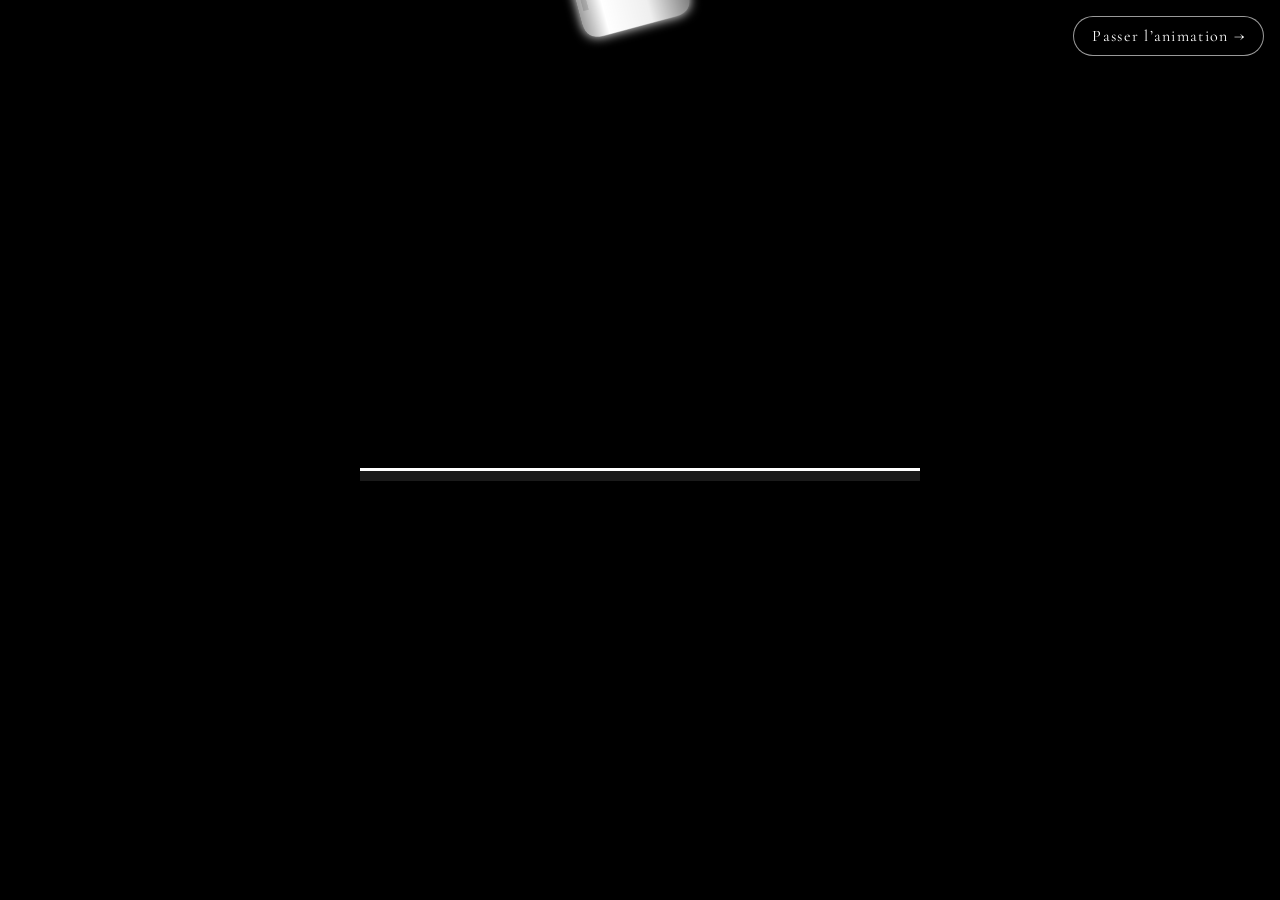
==== index.html @ 372bd3a6 "Hyper-optimize intro animation for maximum performance on all devices" ====
<!DOCTYPE html><html lang="fr"><head><meta charset="utf-8"><meta name="viewport" content="width=device-width, initial-scale=1, viewport-fit=cover"><title>Le Contre-Journal — poèmes et textes</title><meta name="description" content="Qui détient le droit de refuser une Création, fruit sacré de l&#x27;Inspiration, germe divin de la Muse ? Poèmes et textes."><link rel="canonical" href="https://le-contre-journal.netlify.app/"><meta name="robots" content="index,follow,max-image-preview:large"><meta name="theme-color" content="#000"><meta property="og:type" content="website"><meta property="og:site_name" content="Le Contre-Journal"><meta property="og:locale" content="fr_FR"><meta property="og:title" content="Le Contre-Journal — poèmes et textes"><meta property="og:description" content="Qui détient le droit de refuser une Création, fruit sacré de l&#x27;Inspiration, germe divin de la Muse ? Poèmes et textes."><meta property="og:url" content="https://le-contre-journal.netlify.app/"><meta property="og:image" content="https://le-contre-journal.netlify.app/images/mes-funerailles.jpg"><meta name="twitter:card" content="summary_large_image"><meta name="twitter:title" content="Le Contre-Journal — poèmes et textes"><meta name="twitter:description" content="Qui détient le droit de refuser une Création, fruit sacré de l&#x27;Inspiration, germe divin de la Muse ? Poèmes et textes."><link rel="icon" href="favicon.svg" type="image/svg+xml"><script type="application/ld+json">{"@context": "https://schema.org", "@type": "WebSite", "name": "Le Contre-Journal", "url": "https://le-contre-journal.netlify.app/", "inLanguage": "fr", "description": "Qui détient le droit de refuser une Création, fruit sacré de l'Inspiration, germe divin de la Muse ? Poèmes et textes."}</script><link rel="stylesheet" href="https://fonts.googleapis.com/css2?family=Cormorant+Garamond:ital,wght@0,300;0,500;0,700;1,300;1,500&family=EB+Garamond:ital,wght@0,400;0,600;1,400&family=Playfair+Display:ital,wght@0,400;0,700;1,400&family=Cinzel:wght@400;600&family=Special+Elite&family=Inter:wght@300;500&family=Caveat:wght@400;600&display=swap"><link rel="stylesheet" href="style.css"><meta name="google-site-verification" content="oBJErrcy_zEiH17s3p0TN-afQFYG1_rTENjsuNTsGGo" /></head></head><body><main class="sr"><h1>Le Contre-Journal</h1><p>Qui détient le droit de refuser une Création, fruit sacré de l&#x27;Inspiration, germe divin de la Muse ? </p><nav aria-label="Textes"><ul><li><a href="textes/mes-funerailles/index.html">Mes funérailles</a> — Poèmes</li><li><a href="textes/l-hydre/index.html">L&#x27;hydre</a> — Poèmes</li><li><a href="textes/l-art-de-la-science/index.html">L&#x27;art de la science</a> — Textes</li><li><a href="textes/le-gouffre-entre-l-elite-et-le-public/index.html">Le gouffre entre l’élite et le public</a> — Textes</li><li><a href="textes/des-vetements/index.html">Des vêtements</a> — Poèmes</li></ul></nav><section><h2>La mission</h2><p>« L&#x27;enfer, c&#x27;est les autres » - Huis Clos, Jean-Paul Sartre Il n&#x27;y a rien de plus naturel, de plus humain que la création. Malgré cette vérité fondamentale, il existera toujours ces soi-disant gardiens de la culture. Qu&#x27;importe le Louvre, les Oscars, le prix Goncourt, les Étoiles Michelin …</p><a href="a-propos/index.html">La mission</a></section></main><script id="data" type="application/json">{"title":"Le Contre-Journal","sub":"Qui détient le droit de refuser une Création, fruit sacré de l'Inspiration, germe divin de la Muse ? ","items":[{"id":"a1","cat":"Poèmes","title":"Mes funérailles","th":"nuit","img":"/images/mes-funerailles.jpg","text":"Sous le ciel déréglé qui ne cesse de s’altérer,\n\nTantôt gris, tantôt cramoisi,\n\nDes tas de cadavres dorment à perte de vue,\n\nBercés par les grondements funèbres de l’écho d’un orgue,\n\nLeur chair poignardée gît dans ma fosse commune…\n\n\n\n\nCeux qui ont osé vivre,\n\nEmbaument l’air de leur odeur de périmé.\n\nIls se décomposent avec eux-mêmes,\n\nNe laissant que leurs ossements en souvenir amer :\n\nLeur avertissement pour leurs futurs prochains.\n\n\n\n\nLeurs corps sont si uniques, mais si semblables.\n\nSous ce ciel inexorablement changeant,\n\nSeules subsistent leurs ressemblances troublantes,\n\nEt leur assassinat brutal qui les purge de l’existence\n\nDans ce cimetière des indésirables.\n\n\n\n\nÔ vie capricieuse, je tiens entre mes mains\n\nMon couteau arborant de jolis pétales fins\n\nEt mon bouquet de chrysanthèmes blancs perlés de sang séché.\n\nLa violence et l’amour côte à côte !\n\nHélas, la dichotomie ironique…\n\n\n\n\nCes cadavres sont tous morts par moi et pour moi.\n\nVoici le résultat de mes expériences, de mes sacrifices ;\n\nLe ciel coupable est témoin de mes crimes pour ma grandeur, car\n\nTous sont moi\n\nEt moi suis tous.\n\nLe ciel le sait.","st":{"b":0,"mar":8},"html":"\u003cp>Sous le ciel déréglé qui ne cesse de s’altérer,\u003c/p>\u003cp>Tantôt gris, tantôt cramoisi,\u003c/p>\u003cp>Des tas de cadavres dorment à perte de vue,\u003c/p>\u003cp>Bercés par les grondements funèbres de l’écho d’un orgue,\u003c/p>\u003cp>Leur chair poignardée gît dans ma fosse commune…\u003c/p>\u003cp>\u003cbr>\u003c/p>\u003cp>Ceux qui ont osé vivre,\u003c/p>\u003cp>Embaument l’air de leur odeur de périmé.\u003c/p>\u003cp>Ils se décomposent avec eux-mêmes,\u003c/p>\u003cp>Ne laissant que leurs ossements en souvenir amer : \u003c/p>\u003cp>Leur avertissement pour leurs futurs prochains.\u003c/p>\u003cp>\u003cbr>\u003c/p>\u003cp>Leurs corps sont si uniques, mais si semblables.\u003c/p>\u003cp>Sous ce ciel inexorablement changeant,\u003c/p>\u003cp>Seules subsistent leurs ressemblances troublantes,\u003c/p>\u003cp>Et leur assassinat brutal qui les purge de l’existence\u003c/p>\u003cp>Dans ce cimetière des indésirables.\u003c/p>\u003cp>\u003cbr>\u003c/p>\u003cp>Ô vie capricieuse, je tiens entre mes mains\u003c/p>\u003cp>Mon couteau arborant de jolis pétales fins\u003c/p>\u003cp>Et mon bouquet de chrysanthèmes blancs perlés de sang séché.\u003c/p>\u003cp>La violence et l’amour côte à côte !\u003c/p>\u003cp>Hélas, la dichotomie ironique…\u003c/p>\u003cp>\u003cbr>\u003c/p>\u003cp>Ces cadavres sont tous morts par moi et pour moi.\u003c/p>\u003cp>Voici le résultat de mes expériences, de mes sacrifices ; \u003c/p>\u003cp>Le ciel coupable est témoin de mes crimes pour ma grandeur, car\u003c/p>\u003cp>\u003cspan style=\"font-weight:bold\">Tous sont moi\u003c/span>\u003c/p>\u003cp>\u003cspan style=\"font-weight:bold\">Et moi suis tous.\u003c/span>\u003c/p>\u003cp>\u003cspan style=\"font-weight:bold\">Le ciel le sait.\u003c/span>\u003c/p>"},{"id":"a2","cat":"Poèmes","title":"L'hydre","th":"sépia","img":"/images/l-hydre.jpg","text":"Depuis mon premier souffle sur cette terre,\nJe veux la perfection.\nMoqueuse, elle l’est,\nAvec ses trognes narquoises.\n\nPourtant, elle est mon apothéose :\nNonchalante dans son absolu,\nOrgueilleuse dans sa grandeur ;\nMon destin est gravé par les Moires,\nMa force, héritée d’Héraclès,\nEt mon chemin, béni par Hermès.\n\nJ’avance, je fonce, je m’élève,\nMais elle recule.\nJe gravis, je m’élance, je poursuis,\nElle s’éloigne,\nMalicieuse,\nMais juste assez\nPour que je continue,\nPour que je la désire,\nPour qu’elle me séduise,\nPour encore mieux me voir chuter.\n\nMoi, naguère si fort,\nMe voilà piteux et faible !\nJ’entends les chants trompeurs de ses gueules\nPersifler,\nMe narguer,\nMe railler.\n\nSes yeux mirifiques dans mon dos,\nJe les sens,\nSes jugements incessants ;\nMon calvaire perpétuel,\nLa moquerie comme rituel,\nQue reste-t-il de moi,\nPromesse déchue ?\n\n…\n\nL’hydre renaît de ses têtes.\nMoi, de mes blessures.\nJe suis un homme tenace et indomptable.\nElle ? Qu’une bête à vaincre.\n\nLe regard droit, le front levé,\nJe me relève.\nEt le monstre ricane encore.\n","html":"\u003cp>Depuis mon premier souffle sur cette terre,\u003c/p>\u003cp>Je veux la perfection.\u003c/p>\u003cp>Moqueuse, elle l’est,\u003c/p>\u003cp>Avec ses trognes narquoises.\u003c/p>\u003cp>\u003cbr>\u003c/p>\u003cp>Pourtant, elle est mon apothéose : \u003c/p>\u003cp>Nonchalante dans son absolu,\u003c/p>\u003cp>Orgueilleuse dans sa grandeur ;\u003c/p>\u003cp>Mon destin est gravé par les Moires, \u003c/p>\u003cp>Ma force, héritée d’Héraclès,\u003c/p>\u003cp>Et mon chemin, béni par Hermès.\u003c/p>\u003cp>\u003cbr>\u003c/p>\u003cp>J’avance, je fonce, je m’élève,\u003c/p>\u003cp>Mais elle recule.\u003c/p>\u003cp>Je gravis, je m’élance, je poursuis,\u003c/p>\u003cp>Elle s’éloigne,\u003c/p>\u003cp>Malicieuse,\u003c/p>\u003cp>Mais juste assez \u003c/p>\u003cp>Pour que je continue,\u003c/p>\u003cp>Pour que je la désire,\u003c/p>\u003cp>Pour qu’elle me séduise,\u003c/p>\u003cp>Pour encore mieux me voir chuter.\u003c/p>\u003cp>\u003cbr>\u003c/p>\u003cp>Moi, naguère si fort, \u003c/p>\u003cp>Me voilà piteux et faible !\u003c/p>\u003cp>J’entends les chants trompeurs de ses gueules\u003c/p>\u003cp>Persifler,\u003c/p>\u003cp>Me narguer,\u003c/p>\u003cp>Me railler.\u003c/p>\u003cp>\u003cbr>\u003c/p>\u003cp>Ses yeux mirifiques dans mon dos, \u003c/p>\u003cp>Je les sens,\u003c/p>\u003cp>Ses jugements incessants ; \u003c/p>\u003cp>Mon calvaire perpétuel, \u003c/p>\u003cp>La moquerie comme rituel,\u003c/p>\u003cp>Que reste-t-il de moi, \u003c/p>\u003cp>Promesse déchue ?\u003c/p>\u003cp>\u003cbr>\u003c/p>\u003cp>…\u003c/p>\u003cp>\u003cbr>\u003c/p>\u003cp>L’hydre renaît de ses têtes.\u003c/p>\u003cp>Moi, de mes blessures. \u003c/p>\u003cp>Je suis un homme tenace et indomptable.\u003c/p>\u003cp>Elle ? Qu’une bête à vaincre. \u003c/p>\u003cp>\u003cbr>\u003c/p>\u003cp>Le regard droit, le front levé,\u003c/p>\u003cp>Je me relève.\u003c/p>\u003cp>Et le monstre ricane encore. \u003c/p>","fog":0,"fg":"#ffffff","bg":""},{"id":"a3","cat":"Textes","title":"L'art de la science","th":"encre","img":"","text":"« Je ne remettrai à personne du poison, si on m’en demande, ni ne prendrai l’initiative d’une pareille suggestion ; semblablement, je ne remettrai à aucune femme un pessaire abortif, je passerai ma vie et j’exercerai mon art dans l’innocence et la pureté. »\n\n(Collège des médecins du Québec)\n\n\n\n\n\n\n\nVoici un extrait d’un des textes fondateurs de la déontologie clinique, le serment d’Hippocrate, une déclaration solennelle écrite par le père de la médecine à laquelle tous les professionnels exerçant dans ce domaine doivent prêter serment. Datant pourtant des alentours du IVᵉ siècle avant J.-C., cette relique du passé lointain résonne encore de sa promesse de rigueur morale dans les facultés de médecine des universités. Bien que le contenu de ce serment ait grandement changé, le clinicien pionnier de la Grèce antique en demeure l’éponyme. De plus, les valeurs fondamentales de la médecine occidentale telles que le partage des connaissances, la bienveillance et la discrétion, promises jadis et encore transmises aujourd’hui, forment les racines de cette profession. Ces racines puisent dans le sol de l’éducation et de la culture leur eau et leurs nutriments pour faire éclore les fleurs de la pratique clinique, chacune poussant de la terre de la science. Malgré leurs origines communes, chaque médecin arbore fièrement ses différentes façons d’exercer son métier, que ce soient des diagnostics variés, des traitements divers ou les nuances des pronostics, tous pouvant évoquer une analyse variée de la même question, tout en étant appropriés ; ainsi, le praticien d’une même science peut interpréter une même situation d’une myriade de façons. Pourtant, la médecine est bien considérée comme une science. Comment alors peut-elle être si fluctuante alors qu’elle est établie sur des théories quantitatives et généralisées ? Comment expliquer cet éventail de diversité tandis que les faits dans les livres se veulent universels ? Hippocrate a suggéré la réponse à ces questions dans son serment susmentionné en considérant la médecine comme un art qu’il exerce. Il convient donc de soutenir que la médecine, tout comme d'autres domaines, est à la fois une science et un art, en raison des compétences émotionnelles et sociales indispensables pour appliquer la méthode scientifique à la réalité, ainsi que des libertés qu'un scientifique peut prendre pour adapter les faits appris à chaque situation.\n\n\n\n\nL’un est qualifié de subjectif, l’autre, d’objectif ; entre la bataille du relatif et de l’absolu, l’art et la science se balancent tels un funambule sur son fil. Lorsque l’un prend trop de place, l’équilibre se rompt et la chute devient inévitable. Une juste proportion est donc requise. Si l’art se définit comme étant « une activité créatrice visant à produire des œuvres destinées à toucher les sens et les émotions du public [...] » (Alarcon), la science est définie par sa méthode : la méthode scientifique. Cette méthode est séquentielle, structurée et immuable. Elle est établie sur l’observation d’un phénomène, la formulation d’une problématique, la recherche, l’élaboration d’une hypothèse, l’expérimentation, l’analyse des données, la conclusion, le partage des résultats, puis la répétition des expériences.\n\n\n\n\nPour valoriser son travail, le scientifique doit intégrer l’art comme compétence relationnelle, au même titre que le stéthoscope, le bécher ou le microscope sont essentiels à son métier. D’abord, le scientifique doit trouver une problématique pertinente pour le grand public et un protocole qui respecte les contraintes du contexte dans lequel il se retrouve, telles que l’éthique et les ressources disponibles. Ensuite, il devra diffuser ses découvertes afin de partager ses connaissances avec le monde. Dans des circonstances cliniques, il doit être à l’écoute autant du verbal que du non-verbal de ses patients pour déduire le meilleur traitement qu’il peut offrir. Il faut donc être sensible aux besoins des autres ainsi qu’à leurs contraintes et savoir communiquer efficacement et avec charisme pour promouvoir son travail ardu. L’exemple de l’obstétricien hongrois du XIXᵉ siècle Ignaz Semmelweis illustre bien cette réalité : malgré une découverte majeure, son style d’écriture rebutant a nui à la diffusion de ses idées. Ce clinicien avait démontré à ses collègues que la désinfection des mains dans une solution de chaux chlorée après une autopsie et avant l’examen d’une femme près de son accouchement pouvait réduire la mortalité infantile de 18 % à moins de 2 %. Le docteur Semmelweis avait certes raison. Toutefois, sa plume dite « répétitive, égocentrique et belliqueuse » (Baskett, Thomas F. On the shoulders of giants: eponyms and names in obstetrics and gynaecology. RCOG Press, 1996.) donnait l’impression d’insulter la communauté scientifique, ce qui ne lui avait pas permis d’instaurer l’hygiène des mains qu’il avait proposée. Ce rejet avait coûté des milliers de vies, privant des parturientes d’un geste préventif élémentaire. D’ailleurs, sa propre femme et ses collègues avaient tellement l’impression que ses découvertes ne pouvaient qu’être causées par de la folie qu’ils l’avaient interné dans un asile psychiatrique où il était mort quatorze jours plus tard à cause d’une plaie gangrenée attribuable aux châtiments physiques qu’il avait reçus. De surcroît, un scientifique doit autant maîtriser ses habiletés pratiques qu’émotionnelles et sociales, puisque certains sujets de recherche sont interdisciplinaires, exigeant la collaboration inévitable avec d’autres personnes. En outre, la réception des idées scientifiques dépend souvent de la réputation de leur auteur, de la même manière que la notoriété d’un artiste donne de la valeur à son œuvre. Par exemple, la communauté scientifique a longtemps suivi le scepticisme d’Albert Einstein envers certaines théories quantiques en raison de la renommée de ce génie du vingtième siècle. Ironiquement, la même communauté a rejeté la proposition de Semmelweis malgré ses preuves, alors que les hypothèses d’Einstein ont été acceptées bien au-delà de ce que les données justifiaient. Par ailleurs, ce prodige du XXᵉ siècle a été exclu du Manhattan Project, un projet visant à produire une bombe atomique, à cause de ses opinions politiques. Ce projet d’envergure mené lors de la Seconde Guerre mondiale représente le succès d’une collaboration exemplaire et colossale : il a embauché plus de 130 000 personnes, dont 3 000 à 5 000 physiciens. Ces exemples ci-dessus illustrent qu’en plus d’être sensibles et humanistes, les scientifiques doivent savoir coopérer et maintenir une image irréprochable pour faire avancer les découvertes de l’humanité. Ces qualités, bien qu’exigeantes par leur essence et leur quantité, sont essentielles ; sans elles, même le scientifique le plus rigoureux peine à transmettre ses découvertes, nonobstant leur pertinence, lui attribuant le stéréotype d’être austère, inaccessible et replié sur lui-même. En fin de compte, à quoi sert la connaissance si elle disparaît avec celui qui, seul, la détient ?\n\n\n\n\nEn plus d’être défini comme un vaisseau de la créativité humaine, le mot art tire ses racines étymologiques du latin ars qui veut originellement dire métier, talent, procédé, ruse et manière de se conduire. Avant d’inclure les œuvres des dix classes de l’art, le mot art prenait davantage le sens du mot artisanat. À l’origine, l’art désignait le travail de l’artisan ; chaque produit, unique, est le fruit de l’imagination, de la créativité et de l’expertise technique de l’artisan. Avec cette nouvelle définition de l’art, des parallèles peuvent encore être tracés avec la science : chaque exécution ou abrogation de la méthode scientifique est le résultat de la maîtrise de la théorie et de l'innovation lors de chaque expérience.\n\n\n\n\nLorsqu’un scientifique utilise sa curiosité, son intuition et son jugement professionnel au profit d’une cause, il devient un artiste, un artisan de son domaine. Bien que la méthode scientifique susdite semble inflexible et rigide, sa structure laisse beaucoup de liberté à celui qui l’utilise. D’emblée, même si l’école exige une réponse fixe à un problème, chaque scientifique peut pratiquer son métier différemment à toutes les étapes de la méthode directrice dans des situations complexes, tout comme l’artisan qui fabrique son produit à sa manière. Cette diversité représente la kyrielle de perspectives qui forme la richesse de la communauté scientifique. La pléthore de points de vue et de réflexions agrémente la science en multipliant les questions et les pistes de recherche. À titre d’illustration, en 1928, Alexander Fleming a observé un phénomène que d’autres scientifiques ont tous ignoré : la moisissure qui tuait des bactéries autour d’elle. Son regard inquisiteur sur ce que tant d’autres avaient ignoré, accompagné de la théorie qui le soutient, lui a permis de découvrir la pénicilline, le premier véritable antibiotique, révolutionnant la médecine moderne. Comme l’a démontré l’exemple, la curiosité et la sortie du cadre constituent l’aspect artistique incontournable de la science ; il suffit de s’appuyer sur la théorie, d’expliquer son raisonnement et de le justifier pour présenter une analyse valide. L’art de la découverte fortuite, ou sérendipité, exige une ouverture d’esprit que la méthode rigide ne peut que permettre, mais jamais reproduire. Sans quoi, il n’y aura jamais de découverte ; tous auraient la même vision, les mêmes interrogations et les mêmes réponses. C’est d’ailleurs aussi grâce au hasard, combiné avec la soif de savoir et la curiosité, que l’invention d’un outil culinaire essentiel, le micro-ondes, une machine qui utilise le pouvoir chauffant des micro-ondes, a été découverte par Percy Spencer, qui a remarqué que sa barre de chocolat avait fondu lorsqu’il travaillait avec un magnétron, un appareil émettant des micro-ondes. Par la suite, certains professionnels peuvent même déroger à la méthode et au consensus scientifiques pour le bien d’une cause. Ces écarts apparaissent lorsque l’intuition propose une piste avant que les preuves empiriques ne la confirment et ne valident son fondement. Entre autres, il y a eu des cas où les résultats des tests standards étaient normaux. Toutefois, le praticien insiste sur le fait que son patient souffrait d’une condition cachée. Après davantage de tests, qui étaient prescrits hors du protocole normal, un cancer ou une condition dissimulée a été découvert. De plus, l’histoire de l’aspirine comme préventif cardiaque illustre cette logique : prescrite intuitivement avant d’être validée, elle est désormais un procédé standard. Dans ces deux cas, des médecins se sont surtout fiés à des observations cliniques et à des déductions pour soigner leur patient, s’affranchissant temporairement de la stricte procédure. Pourtant, leurs actions réfractaires avaient bénéficié à leurs patients, ce qui est le but ultime de la médecine. La liberté de suivre son intuition est donc une échappatoire aux méthodes habituelles qui étaye sa pratique de la science en y ajoutant son art personnel. Même si elle contredit ses principes de rigueur et de justification, elle permet aux scientifiques d’atteindre leur but immédiat là où la science ne peut leur fournir ni pistes de recherche ni réponses.\n\n\n\n\nBien que la société considère les artistes comme étant les détenteurs et les philosophes ultimes de l’intelligence émotionnelle et sociale ainsi que de la liberté de production, les scientifiques sont tout de même ces phares de la compétence relationnelle, de l’intuition et du jugement. Toutefois, ils sont des artistes de la science, un domaine plus encadré, mais néanmoins humaniste et innovant. Ainsi, la science exige à la fois rigueur et sensibilité : comprendre ne suffit pas, il faut aussi savoir adapter, communiquer et innover. Il n’est alors aucunement surprenant que les tests d’admission de plusieurs métiers scientifiques évaluent l’empathie, la communication, la collaboration, la présentation de soi, le courage et la soif d’apprendre tout en requérant également l’excellence académique. Au bout du compte, la science est étudiée par les humains, pour les humains. L’art de la science s’ajoute alors à la liste des disciplines ayant des expressions canoniques telles que l’art de la négociation, l’art de séduire, l’art de persuader, l’art de la guerre et ainsi de suite. Tout métier, en somme, recèle sa part d’art. Inversement, si l’art s’insère dans toutes les sphères de l’expérience humaine, serait-il juste de dire que la science, elle aussi, s’implique dans les arts ? Même dans les domaines où les chiffres en sont l’antonyme, la psychologie, une branche de la science, s’avère pertinente pour expliquer, quantifier et généraliser des phénomènes encore inconnus. De plus, la méthode scientifique s’impose, quelle que soit la compétence, comme norme d’excellence pour collecter des données ou développer des techniques novatrices. Tout comme il y a l’art de la science, y a-t-il, en retour, une science de l’art ?\n\n\n","html":"\u003cp style=\"text-align:right\">« Je ne remettrai à personne du poison, si on m’en demande, ni ne prendrai l’initiative d’une pareille suggestion ; semblablement, je ne remettrai à aucune femme un pessaire abortif, je passerai ma vie et j’exercerai mon art dans l’innocence et la pureté. » \u003c/p>\u003cp style=\"text-align:right\">(Collège des médecins du Québec)\u003c/p>\u003cp>\u003cbr>\u003c/p>\u003cp>\u003cbr>\u003c/p>\u003cp style=\"text-align:justify\">\u003cspan style=\"font-size:24px\">Voici un extrait d’un des textes fondateurs de la déontologie clinique, le serment d’Hippocrate, une déclaration solennelle écrite par le père de la médecine à laquelle tous les professionnels exerçant dans ce domaine doivent prêter serment. Datant pourtant des alentours du IVᵉ siècle avant J.-C., cette relique du passé lointain résonne encore de sa promesse de rigueur morale dans les facultés de médecine des universités. Bien que le contenu de ce serment ait grandement changé, le clinicien pionnier de la Grèce antique en demeure l’éponyme. De plus, les valeurs fondamentales de la médecine occidentale telles que le partage des connaissances, la bienveillance et la discrétion, promises jadis et encore transmises aujourd’hui, forment les racines de cette profession. Ces racines puisent dans le sol de l’éducation et de la culture leur eau et leurs nutriments pour faire éclore les fleurs de la pratique clinique, chacune poussant de la terre de la science. Malgré leurs origines communes, chaque médecin arbore fièrement ses différentes façons d’exercer son métier, que ce soient des diagnostics variés, des traitements divers ou les nuances des pronostics, tous pouvant évoquer une analyse variée de la même question, tout en étant appropriés ; ainsi, le praticien d’une même science peut interpréter une même situation d’une myriade de façons. Pourtant, la médecine est bien considérée comme une science. Comment alors peut-elle être si fluctuante alors qu’elle est établie sur des théories quantitatives et généralisées ? Comment expliquer cet éventail de diversité tandis que les faits dans les livres se veulent universels ? Hippocrate a suggéré la réponse à ces questions dans son serment susmentionné en considérant la médecine comme un art qu’il exerce. Il convient donc de soutenir que la médecine, tout comme d'autres domaines, est à la fois une science et un art, en raison des compétences émotionnelles et sociales indispensables pour appliquer la méthode scientifique à la réalité, ainsi que des libertés qu'un scientifique peut prendre pour adapter les faits appris à chaque situation.\u003c/span>\u003c/p>\u003cp style=\"text-align:justify\">\u003cbr>\u003c/p>\u003cp style=\"text-align:justify\">\u003cspan style=\"font-size:24px\">L’un est qualifié de subjectif, l’autre, d’objectif ; entre la bataille du relatif et de l’absolu, l’art et la science se balancent tels un funambule sur son fil. Lorsque l’un prend trop de place, l’équilibre se rompt et la chute devient inévitable. Une juste proportion est donc requise. Si l’art se définit comme étant « une activité créatrice visant à produire des œuvres destinées à toucher les sens et les émotions du public [...] » (Alarcon), la science est définie par sa méthode : la méthode scientifique. Cette méthode est séquentielle, structurée et immuable. Elle est établie sur l’observation d’un phénomène, la formulation d’une problématique, la recherche, l’élaboration d’une hypothèse, l’expérimentation, l’analyse des données, la conclusion, le partage des résultats, puis la répétition des expériences. \u003c/span>\u003c/p>\u003cp style=\"text-align:justify\">\u003cbr>\u003c/p>\u003cp style=\"text-align:justify\">\u003cspan style=\"font-size:24px\">Pour valoriser son travail, le scientifique doit intégrer l’art  comme compétence relationnelle, au même titre que le stéthoscope, le bécher ou le microscope sont essentiels à son métier. D’abord, le scientifique doit trouver une problématique pertinente pour le grand public et un protocole qui respecte les contraintes du contexte dans lequel il se retrouve, telles que l’éthique et les ressources disponibles. Ensuite, il devra diffuser ses découvertes afin de partager ses connaissances avec le monde. Dans des circonstances cliniques, il doit être à l’écoute autant du verbal que du non-verbal de ses patients pour déduire le meilleur traitement qu’il peut offrir. Il faut donc être sensible aux besoins des autres ainsi qu’à leurs contraintes et savoir communiquer efficacement et avec charisme pour promouvoir son travail ardu. L’exemple de l’obstétricien hongrois du XIXᵉ siècle Ignaz Semmelweis illustre bien cette réalité : malgré une découverte majeure, son style d’écriture rebutant a nui à la diffusion de ses idées. Ce clinicien avait démontré à ses collègues que la désinfection des mains dans une solution de chaux chlorée après une autopsie et avant l’examen d’une femme près de son accouchement pouvait réduire la mortalité infantile de 18 % à moins de 2 %. Le docteur Semmelweis avait certes raison. Toutefois, sa plume dite « répétitive, égocentrique et belliqueuse » (Baskett, Thomas F. On the shoulders of giants: eponyms and names in obstetrics and gynaecology. RCOG Press, 1996.) donnait l’impression d’insulter la communauté scientifique, ce qui ne lui avait pas permis d’instaurer l’hygiène des mains qu’il avait proposée. Ce rejet avait coûté des milliers de vies, privant des parturientes d’un geste préventif élémentaire. D’ailleurs, sa propre femme et ses collègues avaient tellement l’impression que ses découvertes ne pouvaient qu’être causées par de la folie qu’ils l’avaient interné dans un asile psychiatrique où il était mort quatorze jours plus tard à cause d’une plaie gangrenée attribuable aux châtiments physiques qu’il avait reçus. De surcroît, un scientifique doit autant maîtriser ses habiletés pratiques qu’émotionnelles et sociales, puisque certains sujets de recherche sont interdisciplinaires, exigeant la collaboration inévitable avec d’autres personnes. En outre, la réception des idées scientifiques dépend souvent de la réputation de leur auteur, de la même manière que la notoriété d’un artiste donne de la valeur à son œuvre. Par exemple, la communauté scientifique a longtemps suivi le scepticisme d’Albert Einstein envers certaines théories quantiques en raison de la renommée de ce génie du vingtième siècle. Ironiquement, la même communauté a rejeté la proposition de Semmelweis malgré ses preuves, alors que les hypothèses d’Einstein ont été acceptées bien au-delà de ce que les données justifiaient. Par ailleurs, ce prodige du XXᵉ siècle a été exclu du Manhattan Project, un projet visant à produire une bombe atomique, à cause de ses opinions politiques. Ce projet d’envergure mené lors de la Seconde Guerre mondiale représente le succès d’une collaboration exemplaire et colossale : il a embauché plus de 130 000 personnes, dont 3 000 à 5 000 physiciens. Ces exemples ci-dessus illustrent qu’en plus d’être sensibles et humanistes, les scientifiques doivent savoir coopérer et maintenir une image irréprochable pour faire avancer les découvertes de l’humanité. Ces qualités, bien qu’exigeantes par leur essence et leur quantité, sont essentielles ; sans elles, même le scientifique le plus rigoureux peine à transmettre ses découvertes, nonobstant leur pertinence, lui attribuant le stéréotype d’être austère, inaccessible et replié sur lui-même. En fin de compte, à quoi sert la connaissance si elle disparaît avec celui qui, seul, la détient ? \u003c/span>\u003c/p>\u003cp style=\"text-align:justify\">\u003cbr>\u003c/p>\u003cp style=\"text-align:justify\">\u003cspan style=\"font-size:24px\">En plus d’être défini comme un vaisseau de la créativité humaine, le mot art tire ses racines étymologiques du latin ars qui veut originellement dire métier, talent, procédé, ruse et manière de se conduire. Avant d’inclure les œuvres des dix classes de l’art, le mot art prenait davantage le sens du mot artisanat. À l’origine, l’art désignait le travail de l’artisan ; chaque produit, unique, est le fruit de l’imagination, de la créativité et de l’expertise technique de l’artisan. Avec cette nouvelle définition de l’art, des parallèles peuvent encore être tracés avec la science : chaque exécution ou abrogation de la méthode scientifique est le résultat de la maîtrise de la théorie et de l'innovation lors de chaque expérience.\u003c/span>\u003c/p>\u003cp style=\"text-align:justify\">\u003cbr>\u003c/p>\u003cp style=\"text-align:justify\">\u003cspan style=\"font-size:24px\">Lorsqu’un scientifique utilise sa curiosité, son intuition et son jugement professionnel au profit d’une cause, il devient un artiste, un artisan de son domaine. Bien que la méthode scientifique susdite semble inflexible et rigide, sa structure laisse beaucoup de liberté à celui qui l’utilise. D’emblée, même si l’école exige une réponse fixe à un problème, chaque scientifique peut pratiquer son métier différemment à toutes les étapes de la méthode directrice dans des situations complexes, tout comme l’artisan qui fabrique son produit à sa manière. Cette diversité représente la kyrielle de perspectives qui forme la richesse de la communauté scientifique. La pléthore de points de vue et de réflexions agrémente la science en multipliant les questions et les pistes de recherche. À titre d’illustration, en 1928, Alexander Fleming a observé un phénomène que d’autres scientifiques ont tous ignoré : la moisissure qui tuait des bactéries autour d’elle. Son regard inquisiteur sur ce que tant d’autres avaient ignoré, accompagné de la théorie qui le soutient, lui a permis de découvrir la pénicilline, le premier véritable antibiotique, révolutionnant la médecine moderne. Comme l’a démontré l’exemple, la curiosité et la sortie du cadre constituent l’aspect artistique incontournable de la science ; il suffit de s’appuyer sur la théorie, d’expliquer son raisonnement et de le justifier pour présenter une analyse valide. L’art de la découverte fortuite, ou sérendipité, exige une ouverture d’esprit que la méthode rigide ne peut que permettre, mais jamais reproduire. Sans quoi, il n’y aura jamais de découverte ; tous auraient la même vision, les mêmes interrogations et les mêmes réponses. C’est d’ailleurs aussi grâce au  hasard, combiné avec la soif de savoir et la curiosité, que l’invention d’un outil culinaire essentiel, le micro-ondes, une machine qui utilise le pouvoir chauffant des micro-ondes, a été découverte par Percy Spencer, qui a remarqué que sa barre de chocolat avait fondu lorsqu’il travaillait avec un magnétron, un appareil émettant des micro-ondes. Par la suite, certains professionnels peuvent même déroger à la méthode et au consensus scientifiques pour le bien d’une cause. Ces écarts apparaissent lorsque l’intuition propose une piste avant que les preuves empiriques ne la confirment et ne valident son fondement. Entre autres, il y a eu des cas où les résultats des tests standards étaient normaux. Toutefois, le praticien insiste sur le fait que son patient souffrait d’une condition cachée. Après davantage de tests, qui étaient prescrits hors du protocole normal, un cancer ou une condition dissimulée a été découvert. De plus, l’histoire de l’aspirine comme préventif cardiaque illustre cette logique : prescrite intuitivement avant d’être validée, elle est désormais un procédé standard. Dans ces deux cas, des médecins se sont surtout fiés à des observations cliniques et à des déductions pour soigner leur patient, s’affranchissant temporairement de la stricte procédure. Pourtant, leurs actions réfractaires avaient bénéficié à leurs patients, ce qui est le but ultime de la médecine. La liberté de suivre son intuition est donc une échappatoire aux méthodes habituelles qui étaye sa pratique de la science en y ajoutant son art personnel. Même si elle contredit ses principes de rigueur et de justification, elle permet aux scientifiques d’atteindre leur but immédiat là où la science ne peut leur fournir ni pistes de recherche ni réponses. \u003c/span>\u003c/p>\u003cp style=\"text-align:justify\">\u003cbr>\u003c/p>\u003cp style=\"text-align:justify\">\u003cspan style=\"font-size:24px\">Bien que la société considère les artistes comme étant les détenteurs et les philosophes ultimes de l’intelligence émotionnelle et sociale ainsi que de la liberté de production, les scientifiques sont tout de même ces phares de la compétence relationnelle, de l’intuition et du jugement. Toutefois, ils sont des artistes de la science, un domaine plus encadré, mais néanmoins humaniste et innovant. Ainsi, la science exige à la fois rigueur et sensibilité : comprendre ne suffit pas, il faut aussi savoir adapter, communiquer et innover. Il n’est alors aucunement surprenant que les tests d’admission de plusieurs métiers scientifiques évaluent l’empathie, la communication, la collaboration, la présentation de soi, le courage et la soif d’apprendre tout en requérant également l’excellence académique. Au bout du compte, la science est étudiée par les humains, pour les humains. L’art de la science s’ajoute alors à la liste des disciplines ayant des expressions canoniques telles que l’art de la négociation, l’art de séduire, l’art de persuader, l’art de la guerre et ainsi de suite. Tout métier, en somme, recèle sa part d’art. Inversement, si l’art s’insère dans toutes les sphères de l’expérience humaine, serait-il juste de dire que la science, elle aussi, s’implique dans les arts ? Même dans les domaines où les chiffres en sont l’antonyme, la psychologie, une branche de la science, s’avère pertinente pour expliquer, quantifier et généraliser des phénomènes encore inconnus. De plus, la méthode scientifique s’impose, quelle que soit la compétence, comme norme d’excellence pour collecter des données ou développer des techniques novatrices. Tout comme il y a l’art de la science, y a-t-il, en retour, une science de l’art ?\u003c/span>\u003c/p>\u003cp>\u003cbr>\u003c/p>","mode":"prose","st":{"mar":6,"lh":1.75,"size":20}},{"id":"t1793850749437","cat":"Textes","title":"Le gouffre entre l’élite et le public","th":"brume","img":"/images/le-gouffre-entre-l-elite-et-le-public.jpg","text":"Me voici fraîchement diplômé du secondaire. De grâce, j’ai déjà commencé à oublier plusieurs choses qui ont été martelées trop agressivement dans mon esprit : la cloche au son bien trop artificiel, les règles de l’uniforme auxquelles j’ai toujours essayé de déroger et les suivis comportementaux devenus inefficaces au cinquième secondaire parce que les élèves autant que les enseignants n’y attachaient plus aucune importance. Pourtant, j’ai eu la chance d’être scolarisé dans la meilleure institution d’enseignement secondaire de la province du Québec. Forcément, quelques souvenirs mémorables ne peuvent être oubliés, contrairement aux dates en histoire, notamment une phrase que mon enseignant de monde contemporain et de finances répétait après chaque réponse qu’il trouvait idiotique restera à jamais gravée dans ma tête : « Vous êtes supposés être l’élite du Québec !!! »\n\n\n\n\nJamais une seule fois pendant mon parcours scolaire je ne m’étais arrêté pour me questionner sur la définition de l’élite. Moi, comme plusieurs autres, j’assume que l’élite est un groupe de personnes qui se distinguent par leur excellence et peuvent alors accéder au premier rang de la société. Néanmoins, le dictionnaire Larousse me donne raison. Voici la définition qu’il propose :\n\n\n\n\n« Groupe minoritaire de personnes ayant, dans une société, une place éminente due à certaines qualités valorisées socialement. »\n\n\n\n\nJe crois que cette définition n’explique que l’idée de l’élite. Elle omet de décrire les personnes qui forment cette élite. De plus, elle néglige ce qui leur permet d’avoir autant de succès.\n\n\n\n\nL’élite diffère grandement du groupe dont elle se démarque, le public. Ce ne sont pas seulement les accomplissements et les qualités qui distinguent l’un de l’autre. Il y a un gouffre d’attentes, de normes et de standards qui sépare la société élitiste de ceux qui n’y ont pas accès. Naturellement, pour réussir autant, il faut mettre la barre différemment, et ce, beaucoup plus haute que les autres.\n\n\n\n\nLe paradigme élitiste se base sur la capacité à impressionner. L’élite recherche une excellence frôlant, voire atteignant la perfection. La sublimité étant l’emblème symbolisant leur idéal, la supériorité est un préalable pour rejoindre la société des éminents.\n\n\n\n\nD’ailleurs, les élitistes partagent le désir de confirmer leur excellence non par l’approbation du public, mais par des représentations tangibles de leurs accomplissements. Des diplômes, des trophées, des médailles, des prix… Ils ont besoin d’une preuve concrète, irrécusable de leur réussite qu’ils peuvent fièrement arborer. Ces membres de l’élite transcendent le besoin humain et essentiel de l’acceptation des pairs ; ils ont besoin de plus que l’approbation : une bénédiction. Une gloire officielle. Un prestige irréfutable.\n\n\n\n\nEn revanche, si l’élite priorise l’excellence, le public préfère la connexion. Puisque l’élite est exclusive, le public se veut alors inclusif. Pas besoin d’une grosse éducation ou d’une culture raffinée.\n\n\n\n\nAvec le public, c’est le cœur et le charisme qui comptent. Pourquoi impressionner trois juges alors qu’on peut offrir notre talent à la grande majorité ?\n\n\n\n\nEn effet, le public ne demande pas le raffinement contrairement à l’élite. Il veut quelque chose qui attire leur attention et qui leur permet de comprendre rapidement. C’est pourquoi le public apprécie les arts plus évidents et directs alors que l’élite tutoie les œuvres de premier degré.\n\n\n\n\nCela dit, je ne dis pas que le public a moins de valeur, de pertinence, d’intelligence ou d’importance que l’élite. Le public a la puissance de l’émotion partagée et d’une certaine sagesse du grand nombre. En fait, je ne fais qu’établir la différence entre ces deux groupes sociaux qui ont des perspectives polarisées sur la réussite. L’un priorise la qualité, l’autre, la connexion.\n\n\n\n\nLe destinataire de ce texte n’est ni l’élite ni le public. Ce que j’ai écrit n’impressionne point l’élite : je n’ai fait que décrire le point de vue qu’ils ont déjà acquis, donc ils n’apprennent rien de nouveau, rien de spectaculaire. Le public non plus n’est pas sollicité : dans ce texte, je ne manie aucunement le charisme ou la connexion nécessaires pour charmer cette foule.\n\n\n\n\nJe m’adresse donc à ceux qui sont actuellement dans le public, qui y rayonnent, mais qui, à leur grand dam, ne se distinguent pas assez pour rejoindre l’élite.\n\n\n\n\nCher public aspirant à l’élitisme, si vous êtes allé si loin au sein de la foule du public, c’est parce que vous avez du potentiel. Or, ce n’est pas le talent qui vous manque, c’est la perspective adéquate. En ayant vécu toute votre vie dans le public, vous êtes emprisonnés dans ses normes, ses standards et ses attentes. Alors, pour atteindre l’excellence tant désirée, il faut s’adapter à la haute société, à son objectif d’excellence. Il faut se déconstruire soi-même et rejeter ses anciens rudiments afin de se rebâtir.\n\n\n\n\nL’adaptation est un processus douloureux mais nécessaire telle la mue d’un serpent : on doit briser notre zone de confort et on se perd dans le même monde devenu dorénavant si étranger. Mais on se reconstruit, et ce, plus fort. Si l’on gardait toujours la même peau, on ne pourrait jamais grandir.\n\n\n\n\nD’ailleurs, rappelez-vous que ce qui sépare le public de l’élite n’est pas uniquement le talent : c’est le gouffre de normes, de standards et d’attentes qui distingue ceux qui sont bons de ceux qui sont exceptionnels. Au fond de ce gouffre reposent des milliers d’anciennes peaux de serpent trop étroites, laissées par ceux qui se sont hissés de l’autre côté de l’abîme pour accueillir la grandeur. Pour atteindre les hauteurs de l’élite, il faut adopter la perspective de ceux qui y brillent ; il faut jouer selon les règles de l’arène. L’élite n’est pas un don, c’est une discipline.","html":"\u003cp style=\"text-align:justify\">Me voici fraîchement diplômé du secondaire. De grâce, j’ai déjà commencé à oublier plusieurs choses qui ont été martelées trop agressivement dans mon esprit : la cloche au son bien trop artificiel, les règles de l’uniforme auxquelles j’ai toujours essayé de déroger et les suivis comportementaux devenus inefficaces au cinquième secondaire parce que les élèves autant que les enseignants n’y attachaient plus aucune importance. Pourtant, j’ai eu la chance d’être scolarisé dans la meilleure institution d’enseignement secondaire de la province du Québec. Forcément, quelques souvenirs mémorables ne peuvent être oubliés, contrairement aux dates en histoire, notamment une phrase que mon enseignant de monde contemporain et de finances répétait après chaque réponse qu’il trouvait idiotique restera à jamais gravée dans ma tête : « Vous êtes supposés être l’élite du Québec !!! » \u003c/p>\u003cp style=\"text-align:justify\">\u003cbr>\u003c/p>\u003cp style=\"text-align:justify\">Jamais une seule fois pendant mon parcours scolaire je ne m’étais arrêté pour me questionner sur la définition de l’élite. Moi, comme plusieurs autres, j’assume que l’élite est un groupe de personnes qui se distinguent par leur excellence et peuvent alors accéder au premier rang de la société. Néanmoins, le dictionnaire Larousse me donne raison. Voici la définition qu’il propose : \u003c/p>\u003cp style=\"text-align:justify\">\u003cbr>\u003c/p>\u003cp style=\"text-align:justify\">\u003cspan style=\"font-style:italic\">« Groupe minoritaire de personnes ayant, dans une société, une place éminente due à certaines qualités valorisées socialement. »\u003c/span>\u003c/p>\u003cp style=\"text-align:justify\">\u003cbr>\u003c/p>\u003cp style=\"text-align:justify\">Je crois que cette définition n’explique que l’idée de l’élite. Elle omet de décrire les personnes qui forment cette élite. De plus, elle néglige ce qui leur permet d’avoir autant de succès. \u003c/p>\u003cp style=\"text-align:justify\">\u003cbr>\u003c/p>\u003cp style=\"text-align:justify\">L’élite diffère grandement du groupe dont elle se démarque, le public. Ce ne sont pas seulement les accomplissements et les qualités qui distinguent l’un de l’autre. Il y a un gouffre d’attentes, de normes et de standards qui sépare la société élitiste de ceux qui n’y ont pas accès. Naturellement, pour réussir autant, il faut mettre la barre différemment, et ce, beaucoup plus haute que les autres. \u003c/p>\u003cp style=\"text-align:justify\">\u003cbr>\u003c/p>\u003cp style=\"text-align:justify\">Le paradigme élitiste se base sur la capacité à impressionner. L’élite recherche une excellence frôlant, voire atteignant la perfection. La sublimité étant l’emblème symbolisant leur idéal, la supériorité est un préalable pour rejoindre la société des éminents. \u003c/p>\u003cp style=\"text-align:justify\">\u003cbr>\u003c/p>\u003cp style=\"text-align:justify\">D’ailleurs, les élitistes partagent le désir de confirmer leur excellence non par l’approbation du public, mais par des représentations tangibles de leurs accomplissements. Des diplômes, des trophées, des médailles, des prix… Ils ont besoin d’une preuve concrète, irrécusable de leur réussite qu’ils peuvent fièrement arborer. Ces membres de l’élite transcendent le besoin humain et essentiel de l’acceptation des pairs ; ils ont besoin de plus que l’approbation : une bénédiction. Une gloire officielle. Un prestige irréfutable.\u003c/p>\u003cp style=\"text-align:justify\">\u003cbr>\u003c/p>\u003cp style=\"text-align:justify\">En revanche, si l’élite priorise l’excellence, le public préfère la connexion. Puisque l’élite est exclusive, le public se veut alors inclusif. Pas besoin d’une grosse éducation ou d’une culture raffinée.\u003c/p>\u003cp style=\"text-align:justify\">\u003cbr>\u003c/p>\u003cp style=\"text-align:justify\">Avec le public, c’est le cœur et le charisme qui comptent. Pourquoi impressionner trois juges alors qu’on peut offrir notre talent à la grande majorité ? \u003c/p>\u003cp style=\"text-align:justify\">\u003cbr>\u003c/p>\u003cp style=\"text-align:justify\">En effet, le public ne demande pas le raffinement contrairement à l’élite. Il veut quelque chose qui attire leur attention et qui leur permet de comprendre rapidement. C’est pourquoi le public apprécie les arts plus évidents et directs alors que l’élite tutoie les œuvres de premier degré. \u003c/p>\u003cp style=\"text-align:justify\">\u003cbr>\u003c/p>\u003cp style=\"text-align:justify\">Cela dit, je ne dis pas que le public a moins de valeur, de pertinence, d’intelligence ou d’importance que l’élite. Le public a la puissance de l’émotion partagée et d’une certaine sagesse du grand nombre. En fait, je ne fais qu’établir la différence entre ces deux groupes sociaux qui ont des perspectives polarisées sur la réussite. L’un priorise la qualité, l’autre, la connexion. \u003c/p>\u003cp style=\"text-align:justify\">\u003cbr>\u003c/p>\u003cp style=\"text-align:justify\">Le destinataire de ce texte n’est ni l’élite ni le public. Ce que j’ai écrit n’impressionne point l’élite : je n’ai fait que décrire le point de vue qu’ils ont déjà acquis, donc ils n’apprennent rien de nouveau, rien de spectaculaire. Le public non plus n’est pas sollicité : dans ce texte, je ne manie aucunement le charisme ou la connexion nécessaires pour charmer cette foule. \u003c/p>\u003cp style=\"text-align:justify\">\u003cbr>\u003c/p>\u003cp style=\"text-align:justify\">Je m’adresse donc à ceux qui sont actuellement dans le public, qui y rayonnent, mais qui, à leur grand dam, ne se distinguent pas assez pour rejoindre l’élite. \u003c/p>\u003cp style=\"text-align:justify\">\u003cbr>\u003c/p>\u003cp style=\"text-align:justify\">Cher public aspirant à l’élitisme, si vous êtes allé si loin au sein de la foule du public, c’est parce que vous avez du potentiel. Or, ce n’est pas le talent qui vous manque, c’est la perspective adéquate. En ayant vécu toute votre vie dans le public, vous êtes emprisonnés dans ses normes, ses standards et ses attentes. Alors, pour atteindre l’excellence tant désirée, il faut s’adapter à la haute société, à son objectif d’excellence. Il faut se déconstruire soi-même et rejeter ses anciens rudiments afin de se rebâtir. \u003c/p>\u003cp style=\"text-align:justify\">\u003cbr>\u003c/p>\u003cp style=\"text-align:justify\">L’adaptation est un processus douloureux mais nécessaire telle la mue d’un serpent : on doit briser notre zone de confort et on se perd dans le même monde devenu dorénavant si étranger. Mais on se reconstruit, et ce, plus fort. Si l’on gardait toujours la même peau, on ne pourrait jamais grandir.\u003c/p>\u003cp style=\"text-align:justify\">\u003cbr>\u003c/p>\u003cp style=\"text-align:justify\">D’ailleurs, rappelez-vous que ce qui sépare le public de l’élite n’est pas uniquement le talent : c’est le gouffre de normes, de standards et d’attentes qui distingue ceux qui sont bons de ceux qui sont exceptionnels. Au fond de ce gouffre reposent des milliers d’anciennes peaux de serpent trop étroites, laissées par ceux qui se sont hissés de l’autre côté de l’abîme pour accueillir la grandeur. Pour atteindre les hauteurs de l’élite, il faut adopter la perspective de ceux qui y brillent ; il faut jouer selon les règles de l’arène. L’élite n’est pas un don, c’est une discipline. \u003c/p>","mode":"prose","fog":1},{"id":"t1793851298859","cat":"Poèmes","title":"Des vêtements","th":"sépia","img":"","text":"Nu est le coureur qui passe de naguère à demain,\n\nNarguant la chute, les jambes déjà lasses,\n\nIgnorant l’aube des sentiers de glace.\n\n\n\n\nCe pèlerin sans armure, comme il est cinglé et bête !\n\nNe sent-il pas le jugement du froid austère,\n\nNi l'horizon, immense et solitaire ?\n\n\n\n\nSon élan imparable l’empêche de marcher.\n\nSans vêtement, il échappe aux regards dérisoires\n\nEt la neige seule en gardera l’éternelle mémoire.","html":"\u003cp>Nu est le coureur qui passe de naguère à demain,\u003c/p>\u003cp>Narguant la chute, les jambes déjà lasses,\u003c/p>\u003cp>Ignorant l’aube des sentiers de glace.\u003c/p>\u003cp>\u003cbr>\u003c/p>\u003cp>Ce pèlerin sans armure, comme il est cinglé et bête !\u003c/p>\u003cp>Ne sent-il pas le jugement du froid austère,\u003c/p>\u003cp>Ni l'horizon, immense et solitaire ? \u003c/p>\u003cp>\u003cbr>\u003c/p>\u003cp>Son élan imparable l’empêche de marcher.\u003c/p>\u003cp>Sans vêtement, il échappe aux regards dérisoires\u003c/p>\u003cp>Et la neige seule en gardera l’éternelle mémoire.\u003c/p>","bg":"#17212b","fg":"","fog":2}],"about":{"id":"about","cat":"","title":"LA MISSION","th":"nuit","img":"","mode":"prose","st":{},"text":"« L'enfer, c'est les autres »\n\n- Huis Clos, Jean-Paul Sartre\n\nIl n'y a rien de plus naturel, de plus humain que la création. Malgré cette vérité fondamentale, il existera toujours ces soi-disant gardiens de la culture. Qu'importe le Louvre, les Oscars, le prix Goncourt, les Étoiles Michelin ; qu'importe les défilés de ces grandes maisons de la haute bassesse, les tendances de l'inconscience, les algorithmes liberticides, puisque seules les Muses peuvent marier l'Art à l'essence d'une Âme créatrice. \n\nN'attendons donc plus l'approbation de ces geôliers de l'Art ; leurs attentes hautaines tuent notre feu prométhéen. Faisons fi des agendas politiques, des jurys et des conventions ; lorsqu'il n'y a aucune place, il faut alors en créer. Un tel principe rebelle a toujours caractérisé l'espace artistique : parlons des œuvres du Salon des Refusés, du rap, du graffiti, tous nés d'un mépris pour le cadre et, ainsi, illustres. \n\nLe Contre-Journal est le lieu de rencontre de ces Marges. Ses seules limites sont celles de l'Inspiration. \n","html":"\u003cp>« L'enfer, c'est les autres »\u003c/p>\u003cp>\u003cbr>\u003c/p>\u003cp style=\"text-align:right\">- Huis Clos, Jean-Paul Sartre\u003c/p>\u003cp style=\"text-align:justify\">\u003cbr>\u003c/p>\u003cp style=\"text-align:justify\">Il n'y a rien de plus naturel, de plus humain que la création. Malgré cette vérité fondamentale, il existera toujours ces soi-disant gardiens de la culture. Qu'importe le Louvre, les Oscars, le prix Goncourt, les Étoiles Michelin ; qu'importe les défilés de ces grandes maisons de la haute bassesse, les tendances de l'inconscience, les algorithmes liberticides, puisque seules les Muses peuvent marier l'Art à l'essence d'une Âme créatrice. \u003c/p>\u003cp style=\"text-align:justify\">\u003cbr>\u003c/p>\u003cp style=\"text-align:justify\">\u003cspan style=\"font-size:clamp(1.35rem, 5vw, 1.75rem);letter-spacing:0em\">N'attendons donc plus l'approbation de ces geôliers de l'Art ; leurs attentes hautaines tuent notre feu prométhéen. \u003c/span>Faisons fi des agendas politiques, des jurys et des conventions ; lorsqu'il n'y a aucune place, il faut alors en créer. Un tel principe rebelle a toujours caractérisé l'espace artistique : parlons des œuvres du Salon des Refusés, du rap, du graffiti, tous nés d'un mépris pour le cadre et, ainsi, illustres. \u003c/p>\u003cp style=\"text-align:justify\">\u003cbr>\u003c/p>\u003cp style=\"text-align:justify\">Le Contre-Journal est le lieu de rencontre de ces Marges. Ses seules limites sont celles de l'Inspiration. \u003c/p>"},"author":{"id":"author","cat":"","title":"L'AUTEUR","th":"nuit","img":"","mode":"prose","st":{},"text":"À faire\n","html":"\u003cp>À faire\u003c/p>"}}</script><script id="app">
const SHELL=`<div id=intro><canvas id=rain></canvas><button id=skip>Passer l’animation →</button></div><div id=idx></div><div id=tabs><button id=aut>L’auteur</button><button id=abt>À propos</button></div><div id=rd></div><button id=pen hidden>✎</button><button id=sv hidden>Publier</button><div id=toast></div>`;
const URLS={"a1": "textes/mes-funerailles/index.html", "a2": "textes/l-hydre/index.html", "a3": "textes/l-art-de-la-science/index.html", "t1793850749437": "textes/le-gouffre-entre-l-elite-et-le-public/index.html", "t1793851298859": "textes/des-vetements/index.html", "about": "a-propos/index.html"};document.body.insertAdjacentHTML('afterbegin',SHELL);
const $=s=>document.querySelector(s),E=s=>String(s||'').replace(/[&<>"]/g,c=>({'&':'&amp;','<':'&lt;','>':'&gt;','"':'&quot;'}[c]));
let D=JSON.parse($('#data').textContent),ed=false,cur=null,art=null,assets=null,io,done=false,T=[];
if(!D.about)D.about={id:'about',cat:'',title:'À propos',th:'nuit',img:'',mode:'prose',st:{},text:'Pourquoi cette page existe ?\n\nÉcris ici ce qui t’a poussé à créer ce lieu, ce que tu y publies, ce que tu espères qu’on y trouve.'};
if(!D.author)D.author={id:'author',cat:'',title:'L’auteur',th:'nuit',img:'',mode:'prose',st:{},text:'Qui écrit ?\n\nPrésente-toi ici : qui tu es, d’où viennent tes mots, ce qui les nourrit. Tu peux aussi insérer une photo avec le bouton image.'};
const TH={nuit:['#000','#f4f4f4','#fff'],blanc:['#f5f5f3','#0a0a0a','#000'],encre:['#f1e9d8','#221a12','#8a3b2a'],aube:['#2a1620','#ffe9d6','#ff9a76'],brume:['#10222b','#dcefee','#7fd4c8'],brouillard:['#171a1f','#e6e8ec','#b8c0cc'],crépuscule:['#1b1426','#f2e8f7','#c9a7e8'],sépia:['#2a2016','#f1e4cc','#c89b5a']};
const toast=m=>{const t=$('#toast');t.textContent=m;t.style.opacity=1;setTimeout(()=>t.style.opacity=0,2800)};
function idx(){
 let h=`<h1 data-k=title ${ed?'contenteditable':''}>${E(D.title)}</h1><p class=sub data-k=sub ${ed?'contenteditable':''}>${E(D.sub)}</p>`;
 [...new Set(D.items.map(i=>i.cat))].forEach(c=>{h+=`<h2>${E(c)}</h2>`+D.items.filter(i=>i.cat==c).map(i=>`<a class=it href="${URLS[i.id]}" data-id="${E(i.id)}">${E(i.title)}</a>`).join('')});
 $('#abt').textContent=D.about.title||'À propos';$('#aut').textContent=D.author.title||'L’auteur';if(ed)h+=`<button class=btn id=add>+ nouveau texte</button>`;h+=`<button class=btn id=re>revoir l’intro</button>`;
 $('#idx').innerHTML=h;[...$('#idx').children].forEach((el,i)=>el.style.animationDelay=Math.min(i*.14,2.4)+'s')}
$('#idx').onclick=e=>{const b=e.target.closest('.it');if(e.target.id=='add')add();if(e.target.id=='re'){try{sessionStorage.removeItem('seen')}catch(x){}location.reload()}};
$('#idx').addEventListener('focusout',e=>{const k=e.target.dataset&&e.target.dataset.k;if(k)D[k]=e.target.textContent});
function open(id){vm=null;cur=id=='about'?D.about:id=='author'?D.author:D.items.find(i=>i.id==id);rd();$('#rd').classList.add('show');$('#rd').scrollTop=0}
const FONTS={'Cormorant Garamond':"'Cormorant Garamond',Georgia,serif",'EB Garamond':"'EB Garamond',Georgia,serif",'Playfair Display':"'Playfair Display',Georgia,serif",'Cinzel':"'Cinzel',Georgia,serif",'Machine à écrire':"'Special Elite','Courier New',monospace",'Manuscrit':"'Caveat',cursive",'Inter':"'Inter',system-ui,sans-serif"};
const SIZES=[14,16,18,20,22,24,28,32,40,48,64,80];
const sty=i=>Object.assign({font:'Cormorant Garamond',size:0,lh:1.65,mar:28,al:'left',ls:0,b:0,i:0},i.st||{});
const txs=S=>`font-size:${S.size?S.size+'px':'clamp(1.35rem,5vw,1.75rem)'};line-height:${S.lh};padding-left:${S.mar}px;padding-right:${S.mar}px;text-align:${S.al};letter-spacing:${S.ls}em;font-weight:${S.b?600:300};font-style:${S.i?'italic':'normal'}`;
const fmt=l=>E(l).replace(/\*\*(.+?)\*\*/g,'<b>$1</b>').replace(/\*(.+?)\*/g,'<i>$1</i>');
let vm=null;
const AL={B:1,STRONG:1,I:1,EM:1,U:1,S:1,STRIKE:1,SPAN:1,SUB:1,SUP:1,FONT:1},BL={P:1,DIV:1,LI:1,UL:1,OL:1,H1:1,H2:1,H3:1,BLOCKQUOTE:1};
const OKSRC=/^(\/_blob\/[\w.\-\/]+|data:image\/(png|jpe?g|webp|gif);base64,[A-Za-z0-9+\/=]+)$/i;
const SP=/^(width|font-size|font-family|color|background-color|text-align|font-weight|font-style|text-decoration|text-decoration-line|letter-spacing)$/,ok=v=>!/[<>]|url\(|expression|javascript/i.test(v);
function stl(n){const a=[];if(n.style)for(const p of n.style){const v=n.style.getPropertyValue(p);if(SP.test(p)&&ok(v))a.push(p+':'+v)}return a.join(';')}
function san(n){
 if(n.nodeType==3)return E(n.nodeValue);
 if(n.nodeType!=1)return'';
 const t=n.tagName,kids=()=>[...n.childNodes].map(san).join('');
 if(t=='SCRIPT'||t=='STYLE')return'';
 if(t=='BR')return'<br>';
 if(t=='IMG'){const u=n.getAttribute('src')||'';if(!OKSRC.test(u))return'';const w=n.style&&n.style.width&&ok(n.style.width)?n.style.width:'';return `<img src="${E(u)}" alt=""${w?` style="width:${E(w)}"`:''}>`}
 if(!AL[t])return kids();
 let st=stl(n);
 if(t=='FONT'){if(n.getAttribute('color')&&ok(n.getAttribute('color')))st+=';color:'+n.getAttribute('color');if(n.getAttribute('face')&&ok(n.getAttribute('face')))st+=';font-family:'+n.getAttribute('face')}
 const tag=t=='FONT'?'span':t.toLowerCase();
 return `<${tag}${st?` style="${E(st)}"`:''}>${kids()}</${tag}>`}
const emp=h=>!/<img\b/.test(h)&&!h.replace(/<br\s*\/?>/g,'').replace(/<[^>]*>/g,'').replace(/&nbsp;/g,' ').trim();
function toBlocks(par,out){let buf='';const fl=()=>{if(buf!==''){out.push({h:buf,s:''});buf=''}};
 par.childNodes.forEach(n=>{
  if(n.nodeType==1&&BL[n.tagName]){fl();
   if([...n.childNodes].some(c=>c.nodeType==1&&BL[c.tagName]))toBlocks(n,out);
   else out.push({h:[...n.childNodes].map(san).join(''),s:n.style&&n.style.textAlign?'text-align:'+n.style.textAlign:''})}
  else buf+=san(n)});fl()}
const parse=h=>new DOMParser().parseFromString('<body>'+(h||'')+'</body>','text/html').body;
function blocks(h){const o=[];toBlocks(parse(h),o);return o.map(b=>({h:emp(b.h)?'':b.h,s:b.s}))}
const clean=h=>{const b=blocks(h);return b.length?b.map(x=>`<p${x.s?` style="${x.s}"`:''}>${x.h||'<br>'}</p>`).join(''):'<p><br></p>'};
const t2h=t=>(t||'').split('\n').map(l=>`<p>${l.trim()?fmt(l):'<br>'}</p>`).join('');
const htmlOf=i=>i.html||(i.html=clean(t2h(i.text)));
function readHtml(i,md){
 const bs=blocks(htmlOf(i));let out='',g=[];
 const para=p=>`<p class="pp l" style="${p[0].s}">${p.map(b=>b.h).join(' ')}</p>`;
 const flush=()=>{if(!g.length)return;
  if(md=='vers')out+=`<div class=st>${g.map((b,n)=>`<span class=l style="transition-delay:${Math.min(n*.12,1.2)}s;${b.s}">${b.h}</span>`).join('')}</div>`;
  else{let p=[];g.forEach(b=>{const L=b.h.replace(/<[^>]*>/g,'').length;if(p.length&&p[p.length-1].L>=90){out+=para(p);p=[]}p.push({h:b.h,s:b.s,L})});if(p.length)out+=para(p)}
  g=[]};
 bs.forEach(b=>{if(/<img\b/.test(b.h)){flush();out+=`<figure class="fig l" style="${b.s}">${b.h}</figure>`}else b.h?g.push(b):flush()});flush();return out}
const rgb=c=>{c=(c||'#000000').replace('#','');if(c.length==3)c=c.split('').map(x=>x+x).join('');const n=parseInt(c,16)||0;return[(n>>16)&255,(n>>8)&255,n&255].join(',')};
const lum=c=>{const q=rgb(c).split(',').map(Number);return(.299*q[0]+.587*q[1]+.114*q[2])/255};
function colors(i){const t=TH[i.th]||TH.nuit,bg=i.bg||t[0];return[bg,i.fg||(i.bg?(lum(bg)>.55?'#111111':'#f4f4f4'):t[1])]}
function hex6(c){c=(c||'#000000');if(/^#[0-9a-f]{6}$/i.test(c))return c;const q=rgb(c).split(',').map(n=>(+n).toString(16).padStart(2,'0'));return'#'+q.join('')}
function paint(){const r=$('#rd'),k=colors(cur),S=sty(cur);r.style.background=k[0];r.style.color=k[1];r.style.setProperty('--fgc',rgb(k[1]));r.style.fontFamily=FONTS[S.font]||FONTS['Cormorant Garamond'];const bi=r.querySelector('.bgimg');if(bi){const v=cur.veil==null?.5:cur.veil,c=rgb(k[0]);bi.style.backgroundImage=`linear-gradient(rgba(${c},${v}),rgba(${c},${v})),url(${JSON.stringify(cur.img)})`}}
function rd(){
 const i=cur,r=$('#rd'),S=sty(i),md=vm||i.mode||'vers';
 r.style.cssText='';r.dataset.th=i.th;
 r.innerHTML=`<button class=bk>←</button>${i.img?'<div class=bgimg></div>':''}${i.fog?`<div class="fog f${i.fog}"></div>`:''}${ed?tbar(i,S,md):''}<div class=hero><h1>${E(i.title)}</h1></div>${ed?`<div class=tx id=edt contenteditable=true spellcheck=true style="${txs(S)}">${htmlOf(i)}</div>`:`<div class=tx style="${txs(S)}">${readHtml(i,md)}</div>`}${ed?form(i):''}`;
 paint();
 io&&io.disconnect();
 io=new IntersectionObserver(es=>es.forEach(e=>{if(e.isIntersecting){const n=e.target;n.classList.contains('st')?n.querySelectorAll('.l').forEach(l=>l.classList.add('in')):n.classList.add('in');io.unobserve(n)}}),{root:r,threshold:0,rootMargin:'0px 0px 40% 0px'});
 r.querySelectorAll('.st,.pp,.fig').forEach(n=>io.observe(n))}
function tbar(i,S,md){
 const fo=Object.keys(FONTS).map(k=>`<option>${k}</option>`).join(''),fp=Object.keys(FONTS).map(k=>`<option ${k==S.font?'selected':''}>${k}</option>`).join(''),sz=SIZES.map(n=>`<option>${n}</option>`).join(''),
 c=(cm,l,t)=>`<button data-c="${cm}" title="${t||''}">${l}</button>`,
 rg=(k,l,mn,mx,st,v)=>`<label>${l}<input type=range data-s=${k} min=${mn} max=${mx} step=${st} value=${v}></label>`,
 k=colors(i),
 sw=Object.keys(TH).map(n=>`<button class="sw${!i.bg&&n==i.th?' on':''}" data-th="${n}" title="${n}" style="background:${TH[n][0]}"></button>`).join('');
 return `<div class=tb><div class=r>${c('undo','↶','Annuler (Ctrl+Z)')}${c('redo','↷','Rétablir (Ctrl+Y)')}<i class=sep></i><select data-sf=font><option value="">Police</option>${fo}</select><select data-sf=size><option value="">Taille</option>${sz}</select><i class=sep></i>${c('bold','<b>G</b>','Gras (Ctrl+B)')}${c('italic','<i>I</i>','Italique (Ctrl+I)')}${c('underline','<u>S</u>','Souligné (Ctrl+U)')}${c('strikeThrough','<s>B</s>','Barré (Ctrl+Maj+X)')}<label class=cl title="Couleur du texte">A<input type=color data-sc=foreColor value="${hex6(k[1])}"></label><label class=cl title="Surligner">▮<input type=color data-sc=hiliteColor value="#ffe066"></label><i class=sep></i>${c('justifyLeft','⇤','Gauche (Ctrl+Maj+L)')}${c('justifyCenter','↔','Centré (Ctrl+Maj+E)')}${c('justifyRight','⇥','Droite (Ctrl+Maj+R)')}${c('justifyFull','☰','Justifié (Ctrl+Maj+J)')}${c('removeFormat','Tx','Effacer la mise en forme')}<i class=sep></i><label class=cl title="Insérer une image dans le texte">🖼<input type=file accept="image/*" hidden id=imi></label><button data-iw="30">30%</button><button data-iw="50">50%</button><button data-iw="75">75%</button><button data-iw="100">100%</button><button data-iw="0" title="Supprimer l’image">✕</button></div><div class=r><select data-s=font title="Police du texte">${fp}</select>${rg('size','Taille',14,48,1,S.size||26)}${rg('lh','Interligne',1.1,2.6,.05,S.lh)}${rg('mar','Marge',6,160,2,S.mar)}${rg('ls','Espacement',-.02,.2,.01,S.ls)}<button data-m="vers" class="${md=='vers'?'on':''}">Vers</button><button data-m="prose" class="${md=='prose'?'on':''}">¶ Paragraphes</button></div><div class=r><span>Fond</span>${sw}<label class=cl title="Couleur de fond">🎨<input type=color data-p=bg value="${hex6(k[0])}"></label><label class=cl title="Couleur du texte de la page">A<input type=color data-p=fg value="${hex6(k[1])}"></label><button data-p=auto>Auto</button><span>Brume</span><select data-p=fog><option value=0 ${!i.fog?'selected':''}>aucune</option><option value=1 ${i.fog==1?'selected':''}>légère</option><option value=2 ${i.fog==2?'selected':''}>dense</option></select>${i.img?`<label>Voile<input type=range data-p=veil min=0 max=.95 step=.05 value=${i.veil==null?.5:i.veil}></label><button data-p=noimg>Retirer l’image de fond</button>`:''}</div></div>`}
function form(i){return `<div class=ep><input data-f=title value="${E(i.title)}" placeholder="Titre">${(i===D.about||i===D.author)?'':`<input data-f=cat value="${E(i.cat)}" placeholder="Catégorie">`}<small>Écris directement dans le texte ci-dessus, comme dans Word : sélectionne puis utilise la barre (ou Ctrl+B, Ctrl+I, Ctrl+U). Une ligne vide sépare les strophes ou les paragraphes. Ctrl+S publie.</small><label class=btn>Image de fond<input type=file accept="image/*" hidden id=im></label>${(i===D.about||i===D.author)?'':'<button class=btn id=del>Supprimer</button>'}</div>`}
const R=$('#rd');let saved=null,pend=26,tm=0;
const EL=()=>R.querySelector('#edt');
document.addEventListener('selectionchange',()=>{const e=EL(),q=getSelection();if(e&&q.rangeCount&&e.contains(q.anchorNode))saved=q.getRangeAt(0).cloneRange()});
const sync=()=>{const e=EL();if(!e||!cur)return;cur.html=clean(e.innerHTML);cur.text=e.innerText};
const exec=(c,v)=>{try{document.execCommand('styleWithCSS',false,true)}catch(x){}document.execCommand(c,false,v)};
const restore=()=>{const e=EL();if(!e)return;e.focus();if(saved){const q=getSelection();q.removeAllRanges();q.addRange(saved)}};
function fixSz(){const e=EL();if(!e)return;e.querySelectorAll('span,font').forEach(n=>{const f=n.style&&n.style.fontSize;if((f&&/xxx-large/.test(f))||n.getAttribute('size')=='7'){n.style.fontSize=pend+'px';n.removeAttribute('size')}})}
const cmd=(c,v)=>{restore();exec(c,v);if(c=='fontSize')fixSz();sync()};
function applySt(){const tx=R.querySelector('.tx');if(tx)tx.style.cssText=txs(sty(cur));paint()}
R.onscroll=()=>{const im=R.querySelector('.hero img');if(im)im.style.transform=`translateY(${R.scrollTop*.3}px)`};
R.oninput=e=>{const t=e.target;
 if(t.dataset.s){cur.st=cur.st||{};cur.st[t.dataset.s]=t.type=='range'?+t.value:t.value;applySt()}
 else if(t.dataset.p=='bg'){cur.bg=t.value;paint()}
 else if(t.dataset.p=='fg'){cur.fg=t.value;paint()}
 else if(t.dataset.p=='veil'){cur.veil=+t.value;paint()}
 else if(t.closest&&t.closest('#edt')){clearTimeout(tm);tm=setTimeout(sync,250)}};
const redo=()=>{const y=R.scrollTop;sync();rd();R.scrollTop=y};
R.onchange=e=>{const t=e.target,f=t.dataset.f;
 if(f){cur[f]=t.value;redo()}
 else if(t.dataset.sf=='font'&&t.value){cmd('fontName',FONTS[t.value]);t.value=''}
 else if(t.dataset.sf=='size'&&t.value){pend=+t.value;cmd('fontSize',7);t.value=''}
 else if(t.dataset.sc){cmd(t.dataset.sc,t.value)}
 else if(t.dataset.p=='fog'){cur.fog=+t.value;redo()}
 if(t.id=='im')up(t.files[0]);if(t.id=='imi'){upImg(t.files[0]);t.value=''}};
R.onmousedown=e=>{if(e.target.closest('.tb button'))e.preventDefault()};
R.addEventListener('keydown',e=>{
 if(!e.target.closest||!e.target.closest('#edt'))return;
 const c=e.ctrlKey||e.metaKey;if(!c||e.altKey)return;
 const k=e.key.toLowerCase();
 if(k=='s'&&!e.shiftKey){e.preventDefault();$('#sv').click();return}
 const m=e.shiftKey?{x:'strikeThrough',l:'justifyLeft',e:'justifyCenter',r:'justifyRight',j:'justifyFull',z:'redo'}[k]:{b:'bold',i:'italic',u:'underline',y:'redo'}[k];
 if(m){e.preventDefault();exec(m);sync()}});
R.addEventListener('paste',e=>{
 if(!e.target.closest||!e.target.closest('#edt'))return;
 const h=e.clipboardData&&e.clipboardData.getData('text/html');
 if(h){e.preventDefault();exec('insertHTML',clean(h))}
 setTimeout(sync,0)});
const dataUrl=f=>new Promise((res,rej)=>{const r=new FileReader();r.onload=()=>{const im=new Image();im.onload=()=>{const k=Math.min(1,1600/Math.max(im.width,im.height)),c=document.createElement('canvas');c.width=im.width*k;c.height=im.height*k;c.getContext('2d').drawImage(im,0,0,c.width,c.height);res(c.toDataURL('image/jpeg',.85))};im.onerror=rej;im.src=r.result};r.onerror=rej;r.readAsDataURL(f)});
let selImg=null;
async function upImg(f){if(!f)return;let u='';
 try{if(assets){const a=await assets.upload(f);u=a.url}else u=await dataUrl(f)}catch(e){try{u=await dataUrl(f)}catch(x){toast('Image impossible à charger');return}}
 restore();exec('insertHTML',`<p><img src="${E(u)}" style="width:75%"></p>`);sync();toast('Image insérée : clique dessus pour la redimensionner')}
R.addEventListener('click',e=>{if(!e.target.closest)return;const im=e.target.closest('#edt img');R.querySelectorAll('#edt img.sel').forEach(n=>n.classList.remove('sel'));if(im){im.classList.add('sel');selImg=im}else if(!e.target.closest('.tb'))selImg=null});
R.onclick=e=>{
 const b=e.target.closest('button');
 if(e.target.closest('.bk')){sync();R.classList.remove('show');idx();return}
 if(e.target.id=='del'){if(e.target.dataset.s){D.items=D.items.filter(x=>x!=cur);R.classList.remove('show');idx()}else{e.target.dataset.s=1;e.target.textContent='Confirmer ?'}return}
 if(!b)return;
 if(b.dataset.iw!==undefined){if(!selImg||!selImg.isConnected){toast('Clique d’abord sur une image');return}const v=+b.dataset.iw;if(v)selImg.style.width=v+'%';else{selImg.remove();selImg=null}sync();return}
 if(b.classList.contains('md')){vm=(vm||cur.mode||'vers')=='vers'?'prose':'vers';rd();R.scrollTop=0;return}
 if(b.dataset.c){cmd(b.dataset.c);return}
 if(b.dataset.th){cur.th=b.dataset.th;cur.bg='';cur.fg='';redo();return}
 if(b.dataset.p=='noimg'){cur.img='';redo();return}
 if(b.dataset.p=='auto'){cur.bg='';cur.fg='';redo();return}
 if(b.dataset.m){cur.mode=b.dataset.m;vm=null;redo()}};
async function up(f){if(!f)return;if(!assets)return toast('Images indisponibles ici');try{const a=await assets.upload(f);cur.img=a.url;rd();toast('Image ajoutée')}catch(e){toast('Échec de l’image')}}
function add(){const i={id:'t'+Date.now(),cat:'Textes',title:'Sans titre',th:'nuit',img:'',mode:'vers',st:{},text:'Écris ici…\nchaque ligne apparaîtra\n\nune ligne vide sépare les strophes'};D.items.push(i);open(i.id)}
function build(){const j=JSON.stringify(D).replace(/</g,'\\u003c');
 return `<!DOCTYPE html><html lang="fr"><head><meta charset="utf-8"><meta name="google-site-verification" content="oBJErrcy_zEiH17s3p0TN-afQFYG1_rTENjsuNTsGGo" /><meta name="viewport" content="width=device-width, initial-scale=1, viewport-fit=cover"><title>${E(D.title)}</title><link rel="stylesheet" href="https://fonts.googleapis.com/css2?family=Cormorant+Garamond:ital,wght@0,300;0,500;0,700;1,300;1,500&family=EB+Garamond:ital,wght@0,400;0,600;1,400&family=Playfair+Display:ital,wght@0,400;0,700;1,400&family=Cinzel:wght@400;600&family=Special+Elite&family=Inter:wght@300;500&family=Caveat:wght@400;600&display=swap"><style id="css">${$('#css').textContent}</style></head><body><script id="data" type="application/json">${j}<\/script><script id="app">${$('#app').textContent}<\/script></body></html>`}
$('#sv').onclick=async()=>{sync();if(!art)return toast('Publication indisponible');toast('Publication…');try{await art.publish(build())}catch(e){toast('Échec : '+(e.code||e.message))}};
$('#pen').onclick=()=>{sync();ed=!ed;$('#sv').hidden=!ed;$('#pen').style.outline=ed?'3px solid #fff':'';if(R.classList.contains('show'))rd();else idx();toast(ed?'Mode édition activé':'Mode édition désactivé')};
function show(){if(done)return;done=true;try{sessionStorage.setItem('seen','1')}catch(e){}const n=$('#intro');n.style.opacity=0;setTimeout(()=>n.remove(),900);idx();requestAnimationFrame(()=>$('#idx').classList.add('show'))}
function body(x,bw,bh,nh){
 const nw=bw*.42,rb=bw*.16,g=x.createLinearGradient(-bw/2,0,bw/2,0);
 g.addColorStop(0,'#9d9d9d');g.addColorStop(.22,'#fff');g.addColorStop(.62,'#efefef');g.addColorStop(1,'#7f7f7f');
 x.fillStyle=g;x.beginPath();x.moveTo(-bw/2+rb,0);x.lineTo(bw/2-rb,0);x.quadraticCurveTo(bw/2,0,bw/2,-rb);x.lineTo(bw/2,-bh*.6);x.quadraticCurveTo(bw/2,-bh*.9,nw/2,-bh*.93);x.lineTo(nw/2,-bh-nh);x.lineTo(-nw/2,-bh-nh);x.lineTo(-nw/2,-bh*.93);x.quadraticCurveTo(-bw/2,-bh*.9,-bw/2,-bh*.6);x.lineTo(-bw/2,-rb);x.quadraticCurveTo(-bw/2,0,-bw/2+rb,0);x.fill();
 x.fillStyle='#dcdcdc';x.fillRect(-nw*.68,-bh-nh-bw*.07,nw*1.36,bw*.07);
 x.fillStyle='rgba(0,0,0,.12)';x.fillRect(-bw*.46,-bh*.78,bw*.05,bh*.5)}
function quill(x,L){
 const B=t=>[2*(1-t)*t*L*.04+t*t*L*.36,2*(1-t)*t*-L*.6+t*t*-L],Tg=t=>[2*(1-t)*L*.04+2*t*(L*.36-L*.04),2*(1-t)*-L*.6+2*t*(-L+L*.6)];
 x.strokeStyle='#fff';x.lineWidth=2.2;x.beginPath();for(let i=0;i<=20;i++){const p=B(i/20);i?x.lineTo(p[0],p[1]):x.moveTo(p[0],p[1])}x.stroke();
 x.lineWidth=1.3;x.globalAlpha*=.85;
 for(let i=0;i<=26;i++){const t=.22+.78*i/26,p=B(t),q=Tg(t),m=Math.hypot(q[0],q[1]),u=[q[0]/m,q[1]/m],n=[-u[1],u[0]],l=L*.14*Math.max(0,Math.sin(Math.PI*(t-.15)/.9));
  for(const sd of[-1,1]){x.beginPath();x.moveTo(p[0],p[1]);x.lineTo(p[0]+sd*n[0]*l*.8-u[0]*l*.55,p[1]+sd*n[1]*l*.8-u[1]*l*.55);x.stroke()}}
 x.globalAlpha/=.85}
function clip(P,a,b,c){const o=[];for(let i=0;i<P.length;i++){const p=P[i],q=P[(i+1)%P.length],dp=a*p[0]+b*p[1]-c,dq=a*q[0]+b*q[1]-c;if(dp<=0)o.push(p);if(dp*dq<0){const t=dp/(dp-dq);o.push([p[0]+(q[0]-p[0])*t,p[1]+(q[1]-p[1])*t])}}return o}
function fracture(bw,H,n,cl){
 const nn=Math.round(n*.5),gs=()=>Math.random()+Math.random()+Math.random()-1.5;
 const sd=Array.from({length:n},(_,i)=>i<nn?[Math.max(-bw/2+2,Math.min(bw/2-2,cl[0]+gs()*bw*.3)),Math.max(-H+2,Math.min(-2,cl[1]+gs()*H*.2))]:[(Math.random()-.5)*bw,-Math.random()*H]);
 return sd.map((s,i)=>{let P=[[-bw/2,-H],[bw/2,-H],[bw/2,0],[-bw/2,0]];
  sd.forEach((t,j)=>{if(i!=j&&P.length>2)P=clip(P,t[0]-s[0],t[1]-s[1],(t[0]*t[0]+t[1]*t[1]-s[0]*s[0]-s[1]*s[1])/2)});
  const J=[];P.forEach((p,k)=>{const q=P[(k+1)%P.length];J.push(p,[(p[0]+q[0])/2+(Math.random()-.5)*bw*.07,(p[1]+q[1])/2+(Math.random()-.5)*bw*.07])});
  return{P:J,cx:J.reduce((a,p)=>a+p[0],0)/J.length,cy:J.reduce((a,p)=>a+p[1],0)/J.length}})}
function intro(){
 const c=$('#rain');
 const isLowEnd=(navigator.hardwareConcurrency&&navigator.hardwareConcurrency<=2)||(navigator.deviceMemory&&navigator.deviceMemory<=1);
 const rawDpr=window.devicePixelRatio||1;
 const w=innerWidth,h=innerHeight;
 const maxDim=Math.max(w,h);
 /* On low-end or extreme high-res, cap DPR to 1 to guarantee 60fps on ancient hardware without fill-rate bottleneck */
 let dpr=isLowEnd?1:Math.min(rawDpr,maxDim>1600?1.25:1.5);
 const x=c.getContext('2d',{alpha:false,desynchronized:true});
 
 const N=isLowEnd?240:(w<600?300:440);
 c.width=Math.round(w*dpr);c.height=Math.round(h*dpr);
 const F=Math.max(.7,Math.min(1.4,Math.min(w,h*.9)/600)),G=Math.max(w,h)/900,GR=1100*F;
 let W=D.items.flatMap(i=>(i.text||'').split(/\s+/)).filter(q=>q.length>1);if(!W.length)W=['mots'];
 const bw=Math.min(w*.22,h*.17,110),bh=bw*.95,nh=bw*.2,H=bh+nh+bw*.07,cxm=w/2,fy=h*.52,lw=Math.min(w*.72,560),lx0=cxm-lw/2,lx1=cxm+lw/2,Rm=Math.min(w*.45,h*.3,300),by=h*.9,Hf=h*.78;

 const W0=bw*1.4,H0=H+4;
 const off=document.createElement('canvas');off.width=Math.ceil(W0*2);off.height=Math.ceil(H0*2);
 const oc=off.getContext('2d');oc.scale(2,2);oc.translate(W0/2,H0-2);body(oc,bw,bh,nh);

 /* Pre-render bottle glow once to avoid heavy 60fps shadowBlur calculations on low-end GPUs */
 const glowPad=26;
 const offGlow=document.createElement('canvas');
 offGlow.width=Math.ceil((W0+glowPad*2)*2);offGlow.height=Math.ceil((H0+glowPad*2)*2);
 const ogc=offGlow.getContext('2d');
 ogc.scale(2,2);ogc.shadowColor='#fff';ogc.shadowBlur=22;
 ogc.drawImage(off,glowPad,glowPad,W0,H0);

 const TF=700;
 const dr=Array.from({length:N},(_,k)=>({w:W[k%W.length],s:(13+Math.random()**2*30)*F,a:.55+Math.random()*.45,th:Math.random()*6.283,oy:Math.random()*bw*.25,phi:Math.random()*6.283,sp:(250+Math.random()*1500)*G,sn:(Math.random()-.5)*7,vt:Math.random(),m:0,on:0,x:0,y:0,vx:0,vy:0,dir:1,sl:0,ln:0,jj:0,tj:0,u:0,wt:0}));
 const LN=10,lph=Array.from({length:LN},()=>Math.random()*6.283),lamp=Array.from({length:LN},()=>(6+Math.random()*16)*F),ls=Array.from({length:LN},()=>(150+Math.random()*120)*F);
 const le=l=>(l<LN/2?lx0:lx1)+((l%(LN/2))-LN/4)*8*F,lx=(l,y)=>{const pr=Math.min(Math.max((y-fy)/(h*1.3),0),1);return cxm+(le(l)-cxm)*(1-pr*.92)+Math.sin(y*.012+lph[l])*lamp[l]};
 const lane=(d,sd)=>{d.m=2;d.ln=sd*(LN/2)+(Math.random()*(LN/2)|0);d.jj=(Math.random()-.5)*14*F};
 const shk=(T,a,d,m)=>T>a&&T<a+d?(Math.random()-.5)*m*(1-(T-a)/d):0;
 const tF=Math.sqrt(2*(fy+H*2)/(GR*.83)),bt={y:-H*2,vy:0,r:-.95,wr:1.1/tF};
 let TI=1e9,vimp=0,shards=null,spl=[],cy=0,ord=0,last=performance.now();const t0=last;

 /* Pre-allocated typed buffer for streams (zero GC pauses) */
 const mx=new Float32Array(LN);

 /* Fast font cache (zero string allocation per frame) */
 const fontCache={};
 let currentFontKey=-1;
 function setFont(sz){
  const k=Math.round(sz);
  if(k!==currentFontKey){
   currentFontKey=k;
   if(!fontCache[k])fontCache[k]="italic 300 "+k+"px 'Cormorant Garamond',Georgia,serif";
   x.font=fontCache[k];
  }
 }

 /* Dynamic frame-rate throttle to guarantee smoothness even on ancient devices */
 let slowFrameCount=0;

 (function f(t){
  if(done)return;
  const rawDt=(t-last)/1000;
  const T=t-t0,dt=Math.min(rawDt,.05);last=t;

  /* Auto-downgrade resolution if machine drops below 28fps for 5 frames */
  if(rawDt>0.035&&dpr>1){
   slowFrameCount++;
   if(slowFrameCount>5){
    dpr=1;c.width=w;c.height=h;
   }
  }

  /* chute libre de la bouteille */
  if(T>=TF&&TI>1e8){bt.vy+=GR*.83*dt;bt.y+=bt.vy*dt;bt.r+=bt.wr*dt;
   const sg=Math.sin(bt.r)>=0?1:-1;
   if(bt.y+sg*bw/2*Math.sin(bt.r)>=fy){
    TI=T;vimp=bt.vy;const co=Math.cos(bt.r),si=Math.sin(bt.r);bt.y=fy-sg*bw/2*si;
    const cpx=cxm+sg*bw/2*co,cpy=fy;
    const SH=fracture(bw,H,w<600?7:8,[sg*bw*.4,-H*.08]);
    SH.forEach(q=>{
     q.pv=q.P.map(p=>[p[0]-q.cx,p[1]-q.cy]);
     let a=0;q.P.forEach((p,i)=>{const n=q.P[(i+1)%q.P.length];a+=p[0]*n[1]-n[0]*p[1]});
     q.area=Math.abs(a)/2;q.k2=q.area*.16+4;
     q.maxR=Math.max(...q.pv.map(p=>Math.hypot(p[0],p[1])))+2;
    });
    shards=SH.map(q=>{
     const wx=cxm+q.cx*co-q.cy*si,wy=bt.y+q.cx*si+q.cy*co,dd=Math.hypot(wx-cpx,wy-cpy),kp=Math.pow(Math.min(1,dd/(H*.7)),.8),
      an=Math.atan2(wy-cpy,wx-cpx),kk=(80+Math.random()*260)*F/(1+q.area/(bw*bw*.08));
     
     /* Pre-bake shard polygon clipping once into miniature sprite (zero realtime clip() overhead) */
     let minX=1e9,maxX=-1e9,minY=1e9,maxY=-1e9;
     q.pv.forEach(p=>{if(p[0]<minX)minX=p[0];if(p[0]>maxX)maxX=p[0];if(p[1]<minY)minY=p[1];if(p[1]>maxY)maxY=p[1];});
     minX-=2;maxX+=2;minY-=2;maxY+=2;
     const sw=Math.ceil(maxX-minX),sh=Math.ceil(maxY-minY);
     const sc=document.createElement('canvas');sc.width=Math.ceil(sw*2);sc.height=Math.ceil(sh*2);
     const sctx=sc.getContext('2d');sctx.scale(2,2);sctx.translate(-minX,-minY);
     sctx.beginPath();q.pv.forEach((p,i)=>sctx[i?'lineTo':'moveTo'](p[0],p[1]));sctx.closePath();
     sctx.save();sctx.clip();sctx.drawImage(off,-W0/2-q.cx,-(H0-2)-q.cy,W0,H0);sctx.restore();
     sctx.strokeStyle='rgba(0,0,0,.6)';sctx.lineWidth=1.2;sctx.stroke();

     return{q,x:wx,y:wy,r:bt.r,vx:-bt.wr*(wy-bt.y)*kp+Math.cos(an)*kk,vy:(bt.vy+bt.wr*(wx-cxm))*kp*.9+Math.sin(an)*kk*.6-Math.random()*150*F*(1-kp),vr:bt.wr*(.4+Math.random()*.6)+(Math.random()-.5)*5,rest:0,prx:0,sc,minX,minY,sw,sh};
    });
    spl=Array.from({length:isLowEnd?35:70},()=>({x:cpx+(Math.random()-.5)*bw*.4,y:cpy-Math.random()*bh*.4,vx:(Math.random()-.5)*900*F,vy:-(100+Math.random()*700)*F,r:Math.random()*6,vr:(Math.random()-.5)*20,l:4+Math.random()*10}))}}
  const TT=TI+4800;
  const ne=Math.floor(N*(1-Math.pow(1-Math.min(Math.max((T-TI)/3200,0),1),1.6)));
  const tv=(T-TT)/1000,con=Math.min(Math.max((tv-4.6)/.8,0),1),ec=con*con,tau=tv-5.4;
  const cx=cxm+Math.sin(Math.max(tv,0)*1.3)*6,cyc=h*.5,tq=Math.max(tv,0);
  if(T>=TT&&!ord){ord=1;const A=dr.slice(0,ne).map((d,i)=>[d.y-cy,i]).sort((a,b)=>b[0]-a[0]);A.forEach((a,k)=>{const r=k/Math.max(A.length-1,1),d=dr[a[1]];d.tj=.2+3.2*Math.pow(r,.8)+Math.random()*.2;d.u=r})}
  let lead=0;
  for(let i=0;i<ne;i++){const d=dr[i];
   if(!d.on){d.on=1;const bu=Math.pow(1-i/N,2);d.x=cxm+(Math.random()-.5)*bw*.6;d.y=fy-bh*(.1+Math.random()*.5);d.vx=(Math.random()-.5)*(150+.45*vimp*bu);d.vy=-(40+Math.random()*(100+.3*vimp*bu))}
   if(d.m==0){d.vy+=GR*dt;d.x+=d.vx*dt;d.y+=d.vy*dt;
    if(d.vy>0&&d.y>=fy-4-d.oy&&d.x>lx0&&d.x<lx1){d.m=1;d.y=fy-4-d.oy;d.dir=d.x<cxm?-1:1;d.sl=(90+Math.random()*170)*F}
    else if(d.y>fy+20&&(d.x<=lx0||d.x>=lx1)){lane(d,d.x<cxm?0:1);d.vy=Math.max(d.vy*.3,30)}}
   else if(d.m==1){d.x+=d.dir*d.sl*dt;if(d.x<lx0||d.x>lx1){lane(d,d.x<cxm?0:1);d.vy=40*F}}
   else{d.vy=Math.min(d.vy+150*F*dt,ls[d.ln]*(.9+.2*d.vt));d.y+=d.vy*dt;d.x+=(lx(d.ln,d.y)+d.jj-d.x)*Math.min(1,dt*3);if(d.y>lead)lead=d.y}
   const q=(tv-d.tj)/1.5;d.wt=T<TT||q<=0?0:q>=1?1:q*q*(3-2*q)}
  if(lead>0)cy+=(Math.max(0,lead-h*.6)-cy)*Math.min(1,dt*1.5);
  const bs=tau>0&&tau<.5?44*G*(1-tau/.5):0,is=shk(T,TI,320,18*F*vimp/1000);
  x.setTransform(dpr,0,0,dpr,0,0);
  x.fillStyle='#000';x.fillRect(0,0,w,h);
  x.translate(is+(Math.random()-.5)*bs,is*.8+(Math.random()-.5)*bs);
  x.save();x.translate(0,-cy);
  x.fillStyle='#fff';x.fillRect(lx0,fy,lw,3);x.fillStyle='#1a1a1a';x.fillRect(lx0,fy+3,lw,10);
  if(TI>1e8&&T>=TF){
   x.save();x.translate(cxm,bt.y);x.rotate(bt.r);
   x.drawImage(offGlow,-W0/2-glowPad,-(H0-2)-glowPad,W0+glowPad*2,H0+glowPad*2);
   x.restore();
  }
  if(shards){
   shards.forEach(d=>{const q=d.q;
    if(!d.rest){
     d.vy+=GR*dt;d.x+=d.vx*dt;d.y+=d.vy*dt;d.r+=d.vr*dt;d.vx*=1-.05*dt;d.vr*=1-.08*dt;
     /* AABB early exit: if shard is clearly above ground, skip all collision checks */
     if(d.y+q.maxR>=fy){
      let touch=0;
      const co=Math.cos(d.r),si=Math.sin(d.r);
      for(let it=0;it<3;it++){
       for(const pt of q.pv){const rx=pt[0]*co-pt[1]*si,ry=pt[0]*si+pt[1]*co,wx=d.x+rx,wy=d.y+ry;
        if(wy<fy||wx<lx0||wx>lx1)continue;
        d.y-=(wy-fy)*.8;touch=1;
        const vn=d.vy+d.vr*rx;
        if(vn>0){const e=vn>120*F?.3:0,j=(1+e)*vn/(1+rx*rx/q.k2);d.vy-=j;d.vr-=rx*j/q.k2;
         const vt=d.vx-d.vr*ry,jt=Math.max(-.5*j,Math.min(.5*j,-vt/(1+ry*ry/q.k2)));d.vx+=jt;d.vr-=ry*jt/q.k2}}}
      if(touch&&Math.abs(d.vy)<25&&Math.abs(d.vr)<.4&&Math.abs(d.vx)<25){d.rest=1;d.vx=d.vy=d.vr=0}
      else if(touch){d.vr*=1-3*dt;d.vx*=1-1.2*dt}
      if(T>TI+9000&&touch){d.rest=1;d.vx=d.vy=d.vr=0}
     }
    }
    x.save();x.translate(d.x,d.y);x.rotate(d.r);
    x.drawImage(d.sc,d.minX,d.minY,d.sw,d.sh);
    x.restore();
   });

   /* Batched spark rendering (1 single draw call instead of 70) */
   x.strokeStyle='#fff';x.lineWidth=1.5;x.beginPath();
   spl.forEach(d=>{d.vy+=GR*dt;d.x+=d.vx*dt;d.y+=d.vy*dt;d.r+=d.vr*dt;
    if(d.y>fy&&d.x>lx0&&d.x<lx1&&d.vy>0){d.y=fy;d.vy*=-.35;d.vx*=.7;d.vr*=.5;if(Math.abs(d.vy)<60){d.vy=0;d.vr=0;d.vx*=.6}}
    if(d.vy==0)d.vx*=Math.pow(.1,dt);
    x.moveTo(d.x,d.y);x.lineTo(d.x+Math.cos(d.r)*d.l,d.y+Math.sin(d.r)*d.l);
   });
   x.stroke();
  }
  x.restore();

  if(tau<=0&&con<1){
   mx.fill(-1);
   for(let i=0;i<ne;i++){const d=dr[i];if(d.m==2&&d.wt<.9&&d.y>mx[d.ln])mx[d.ln]=d.y}
   x.strokeStyle='#fff';x.lineWidth=2;x.lineJoin='round';x.globalAlpha=.4*(1-con);
   const step=isLowEnd?28:14;
   for(let l=0;l<LN;l++)if(mx[l]>0){x.beginPath();x.moveTo(lx(l,fy),fy-cy);for(let y=fy+step;y<=mx[l];y+=step)x.lineTo(lx(l,y),y-cy);x.stroke()}
  }

  x.fillStyle='#fff';
  for(let i=0;i<ne;i++){const d=dr[i],wt=d.wt;
   let X=d.x,Y=d.y-cy,S=d.s,Al=d.a,rt=0;
   if(d.m==2&&tau<=0&&wt<1){
    const L=Math.min(d.vy*.3,70*F);
    x.strokeStyle='#fff';x.lineWidth=1.2;x.globalAlpha=Al*.3*(1-wt)*(1-con);
    x.beginPath();x.moveTo(X,Y-L);x.lineTo(X,Y-3);x.stroke();
   }
   if(wt>0){
    const R=6+(Rm-6)*Math.pow(d.u,1.3),wb=2+5*(1-d.u),th=d.th+wb*(.2*tq+.08*tq*tq),sn=(Math.sin(th)+1)/2;
    let vX=cx+R*Math.cos(th),vY=by-d.u*Hf+R*Math.sin(th)*.28;
    vX=cx+(vX-cx)*(1-ec);vY=cyc+(vY-cyc)*(1-ec);
    X+=(vX-X)*wt;Y+=(vY-Y)*wt;S+=(d.s*(.55+.55*sn)-S)*wt;Al+=(d.a*(.45+.55*sn)-Al)*wt;rt=Math.cos(th)*.5*wt}
   if(tau>0){const dist=d.sp*(1-Math.exp(-1.6*tau))/1.6;X=cx+Math.cos(d.phi)*dist;Y=cyc+Math.sin(d.phi)*dist*.85+170*G*tau*tau;S=d.s*(.6+1.6*tau);Al=d.a*Math.max(0,1-tau/2.2);rt=d.sn*tau}
   
   /* Off-screen frustum culling: skip drawing words outside visible viewport */
   if(Al<=.01||X<-120||X>w+120||Y<-60||Y>h+60)continue;
   
   setFont(S);x.globalAlpha=Math.max(0,Math.min(1,Al));
   if(rt){x.save();x.translate(X,Y);x.rotate(rt);x.fillText(d.w,0,0);x.restore()}else x.fillText(d.w,X,Y)}
  x.globalAlpha=1;
  x.setTransform(dpr,0,0,dpr,0,0);
  if(T>=TI&&T<TI+160){x.fillStyle='#fff';x.globalAlpha=.5*(1-(T-TI)/160);x.fillRect(0,0,w,h);x.globalAlpha=1;}
  if(tau>0){
   const q=Math.max(0,1-tau/.9);
   const rShock=tau*1500*G;
   if(rShock<maxDim*1.8){
    x.strokeStyle='#fff';x.lineWidth=1+8*q;x.globalAlpha=q;
    x.beginPath();x.arc(cx,cyc,rShock,0,6.283);x.stroke();
   }
   x.fillStyle='#fff';x.globalAlpha=.8*Math.max(0,1-tau/.5);x.fillRect(0,0,w,h);x.globalAlpha=1;
  }
  if(tau>3.2)show();else requestAnimationFrame(f)})(t0)}
$('#skip').onclick=show;
$('#abt').onclick=()=>{location.href=URLS.about};
$('#aut').style.display='none';
let seen=false;try{seen=sessionStorage.getItem('seen')=='1'}catch(e){}
if(seen)show();else intro();
(async()=>{try{const u=await claude.use('user');if(u&&(u.isOwner()||u.canEdit()))$('#pen').hidden=false;art=await claude.use('artifact');assets=await claude.use('assets')}catch(e){}})();
</script></body></html>
---- style.css ----
html,body{margin:0;height:100%;background:#000;color:#e9e4f5;font-family:'Cormorant Garamond',Georgia,serif;-webkit-font-smoothing:antialiased}
*{box-sizing:border-box}
#intro{position:fixed;inset:0;z-index:20;background:#000;overflow:hidden;transition:opacity .8s}
#rain{position:absolute;left:0;top:0;width:100%;height:100%}
#skip{position:absolute;z-index:2;top:max(env(safe-area-inset-top),16px);right:16px;background:#000a;border:1px solid #fff9;border-radius:99px;color:#fff;font:1rem 'Cormorant Garamond',Georgia,serif;letter-spacing:.08em;padding:9px 18px}
#idx{position:fixed;inset:0;z-index:5;overflow:auto;background:#000;padding:max(env(safe-area-inset-top),28px) 26px 90px}
#idx>*{opacity:0}
#idx.show>*{animation:up 1.8s ease both}
@keyframes up{from{opacity:0;transform:translateY(18px)}to{opacity:1;transform:none}}
#idx>*{max-width:36rem;margin-left:auto;margin-right:auto}
#idx h1{font-weight:300;font-size:clamp(2.6rem,12vw,4.5rem);margin:8vh auto .2em}
.sub{opacity:.6;font-style:italic;font-size:1.2rem;margin-bottom:3rem}
#idx h2{font-size:.8rem;letter-spacing:.35em;text-transform:uppercase;color:#8c8c8c;font-weight:500;margin-top:2.6rem;margin-bottom:.4rem}
.it{display:block;width:100%;text-align:left;background:none;border:0;border-bottom:1px solid #ffffff18;color:inherit;font:300 1.6rem 'Cormorant Garamond',Georgia,serif;padding:.7rem 0;transition:padding .4s,color .4s}
.it:active,.it:hover{padding-left:.8rem;color:#fff}
#rd{position:fixed;inset:0;z-index:6;overflow:auto;opacity:0;pointer-events:none;transition:opacity .7s,background .7s}
#rd.show{opacity:1;pointer-events:auto}
.bk{position:fixed;top:max(env(safe-area-inset-top),14px);left:16px;z-index:7;width:42px;height:42px;border-radius:50%;border:1px solid currentColor;background:#0003;color:inherit;font-size:1.3rem;backdrop-filter:blur(6px)}
.hero{height:75vh;display:grid;place-items:center;text-align:center;position:relative;overflow:hidden;padding:0 20px}
.hero img{position:absolute;inset:-10% 0;width:100%;height:120%;object-fit:cover;opacity:.4}
.hero h1{position:relative;font-weight:300;font-size:clamp(2.6rem,12vw,5.5rem);line-height:1.05;margin:0;animation:ti 2s both}
@keyframes ti{from{opacity:0;letter-spacing:.3em;filter:blur(10px)}}
.tx{max-width:46rem;margin:0 auto;padding-top:12vh;padding-bottom:30vh}
.st{margin:0 0 3.4rem}
.l{display:block;opacity:0;transition:all 1.4s ease}
[data-th=nuit] .l,[data-th=blanc] .l{transform:translateY(22px);filter:blur(8px)}
[data-th=encre] .l{transform:translateX(-26px)}
[data-th=aube] .l{transform:scale(.9)}
[data-th=brume] .l{letter-spacing:.35em}
.l.in,[data-th] .l.in{opacity:1;transform:none;filter:none;letter-spacing:normal}
.ep{max-width:34rem;margin:0 auto;padding:0 20px 30vh;display:grid;gap:10px}
.ep input,.ep select,.ep textarea{font:1rem system-ui,sans-serif;padding:10px;border-radius:8px;border:1px solid #8886;background:#fff2;color:inherit;width:100%}
.ep option{color:#000}
.btn{display:inline-block;padding:10px 16px;border-radius:8px;border:1px solid #fff;background:none;color:#fff;font:1rem system-ui,sans-serif;text-align:center;margin-top:1.5rem}
.ep .btn{margin:0;color:inherit;border-color:currentColor}
#pen,#sv{position:fixed;z-index:9;bottom:max(env(safe-area-inset-bottom),18px);border:0;border-radius:99px;font:1rem system-ui,sans-serif;padding:12px 18px;background:#fff;color:#000}
#pen{left:18px;font-size:1.2rem}#sv{right:18px}
[contenteditable]{outline:1px dashed #fff88;outline-offset:6px}
.pp{margin:0 0 1.5em;hyphens:auto}
.pp.l{display:block}
.md{position:fixed;top:max(env(safe-area-inset-top),14px);right:16px;z-index:7;height:42px;padding:0 14px;border-radius:99px;border:1px solid currentColor;background:#0003;color:inherit;font:1rem 'Cormorant Garamond',Georgia,serif;backdrop-filter:blur(6px)}
.tb{position:fixed;top:max(env(safe-area-inset-top),10px);left:64px;right:10px;z-index:8;display:grid;gap:6px;max-height:44vh;overflow:auto;padding:7px 9px;border-radius:12px;background:#000d;color:#fff;font:.75rem system-ui,sans-serif;backdrop-filter:blur(8px)}
.tb label{display:grid;gap:2px;font-size:.62rem;opacity:.9;white-space:nowrap}
.tb input[type=range]{width:86px}
.tb button,.tb select{font:.8rem system-ui,sans-serif;padding:7px 10px;border:1px solid #fff6;border-radius:8px;background:#fff1;color:#fff;white-space:nowrap}
.tb option{color:#000}
.tb button.on{background:#fff;color:#000}
.ep small{opacity:.7;font:.8rem system-ui,sans-serif}
.tb .r{display:flex;gap:7px;align-items:center;overflow-x:auto;padding-bottom:2px}
.tb .sep{width:1px;height:22px;background:#fff4;flex:none}
.tb input[type=color]{width:28px;height:28px;padding:0;border:1px solid #fff6;border-radius:8px;background:none}
.tb .cl{display:flex;align-items:center;gap:4px;flex:none;font-size:.9rem}
.tb .r>*{flex:none}
.sw{width:26px;height:26px;padding:0!important;border-radius:50%!important;border:2px solid #fff6!important}
.sw.on{border-color:#fff!important}
#edt{outline:none;box-shadow:inset 0 0 0 1px #8885;min-height:50vh;border-radius:6px;cursor:text}
#edt p{margin:0;min-height:1.2em}
.fog{position:fixed;inset:0;z-index:0;pointer-events:none;overflow:hidden;opacity:.55}
.fog.f2{opacity:1}
.fog::before,.fog::after{content:"";position:absolute;inset:-30%;background:radial-gradient(40% 32% at 25% 35%,rgba(var(--fgc),.17),transparent 70%),radial-gradient(45% 35% at 75% 60%,rgba(var(--fgc),.13),transparent 70%),radial-gradient(35% 30% at 50% 88%,rgba(var(--fgc),.15),transparent 70%);filter:blur(34px);animation:fg1 42s ease-in-out infinite alternate}
.fog::after{animation-duration:63s;animation-delay:-25s;animation-direction:alternate-reverse;opacity:.8}
@keyframes fg1{from{transform:translate3d(-7%,-4%,0) scale(1)}to{transform:translate3d(8%,5%,0) scale(1.2)}}
.hero,.tx,.ep{position:relative;z-index:1}
[data-th="brouillard"] .l,[data-th="crépuscule"] .l{transform:translateY(22px);filter:blur(8px)}
[data-th="sépia"] .l{transform:translateX(-26px)}
.fig{margin:2.4rem 0;text-align:center}
.fig img,#edt img{max-width:100%;height:auto;border-radius:3px;vertical-align:middle}
#edt img{cursor:pointer}
#edt img.sel{outline:3px solid #7fb3ff;outline-offset:2px}
#tabs{position:fixed;z-index:6;top:max(env(safe-area-inset-top),14px);right:16px;display:flex;gap:8px}
#abt,#aut{max-width:40vw;overflow:hidden;text-overflow:ellipsis;white-space:nowrap;padding:9px 18px;border-radius:99px;border:1px solid #fff9;background:#000a;color:#fff;font:1rem 'Cormorant Garamond',Georgia,serif;letter-spacing:.08em;backdrop-filter:blur(6px);transition:background .3s,color .3s}
#abt:hover,#aut:hover{background:#fff;color:#000}
.bgimg{position:fixed;inset:0;z-index:0;pointer-events:none;background-size:cover;background-position:center;background-repeat:no-repeat}
#toast{position:fixed;z-index:10;left:50%;top:max(env(safe-area-inset-top),16px);transform:translateX(-50%);background:#000c;color:#fff;padding:8px 14px;border-radius:8px;font:.9rem system-ui,sans-serif;opacity:0;transition:opacity .4s;pointer-events:none}
/* Standalone reader page styles */
html.standalone, body.standalone { height:auto }
#rd.standalone { position:relative;inset:auto;z-index:auto;overflow:visible;opacity:1;pointer-events:auto;min-height:100vh;transition:none }
a.bk { display:grid;place-items:center;text-decoration:none }
.tx { padding-bottom:10vh }
.more { max-width:46rem;margin:0 auto;padding:0 28px 16vh;position:relative;z-index:1 }
.more h2 { font-size:.8rem;letter-spacing:.35em;text-transform:uppercase;opacity:.65;font-weight:500;margin:0 0 .4rem }
.more a { display:block;color:inherit;text-decoration:none;font-size:1.5rem;font-weight:300;padding:.6rem 0;border-bottom:1px solid rgba(var(--fgc),.22) }
.more a:hover { padding-left:.6rem }
.sr { position:absolute;width:1px;height:1px;overflow:hidden;clip:rect(0 0 0 0);white-space:nowrap }
a.it { text-decoration:none;box-sizing:border-box }
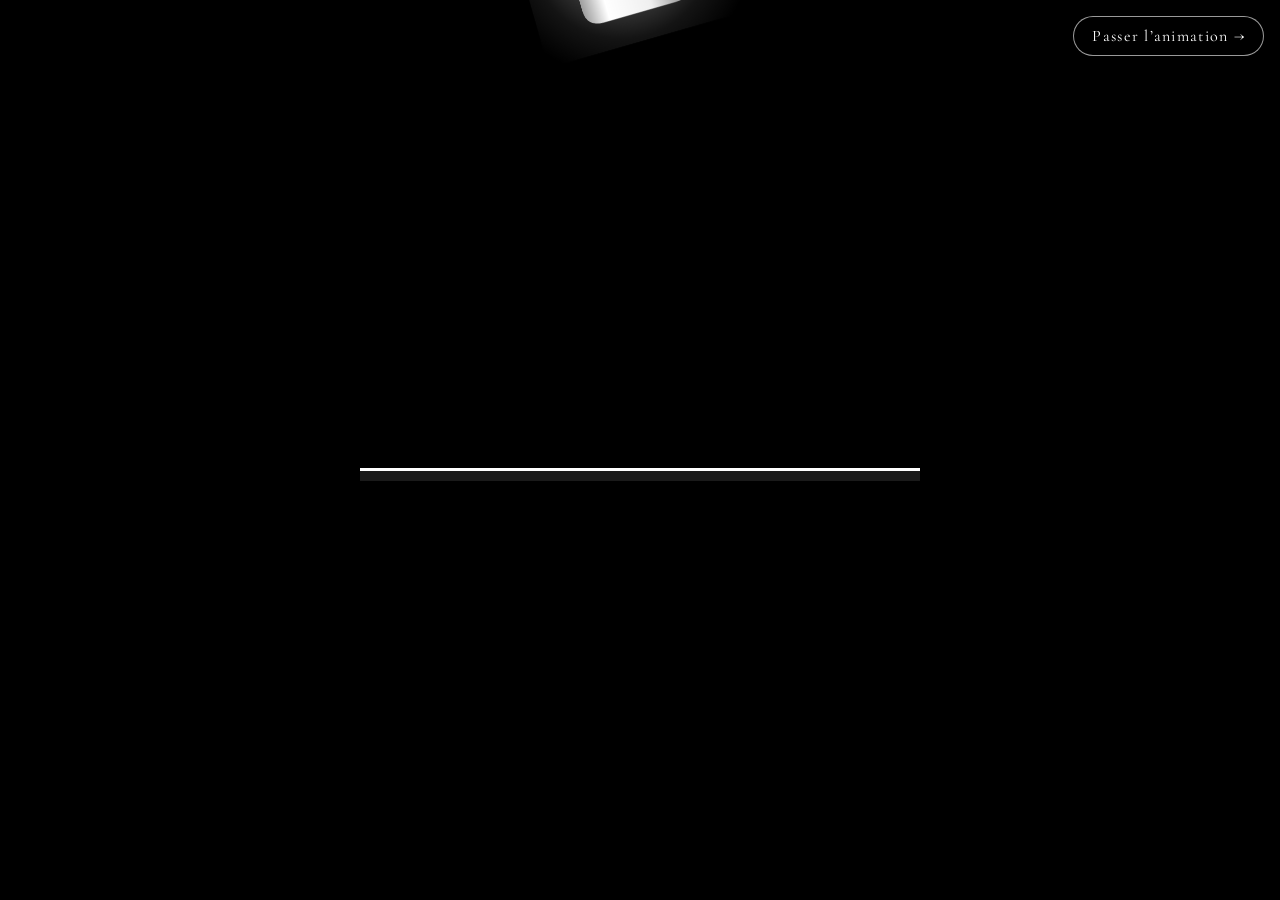
==== commit 8a3c6123: "Eliminate initiation hitch and optimize initial frame synchronization" ====
--- a/index.html
+++ b/index.html
@@ -167,7 +167,6 @@
  const rawDpr=window.devicePixelRatio||1;
  const w=innerWidth,h=innerHeight;
  const maxDim=Math.max(w,h);
- /* On low-end or extreme high-res, cap DPR to 1 to guarantee 60fps on ancient hardware without fill-rate bottleneck */
  let dpr=isLowEnd?1:Math.min(rawDpr,maxDim>1600?1.25:1.5);
  const x=c.getContext('2d',{alpha:false,desynchronized:true});
  
@@ -181,22 +180,38 @@
  const off=document.createElement('canvas');off.width=Math.ceil(W0*2);off.height=Math.ceil(H0*2);
  const oc=off.getContext('2d');oc.scale(2,2);oc.translate(W0/2,H0-2);body(oc,bw,bh,nh);
 
- /* Pre-render bottle glow once to avoid heavy 60fps shadowBlur calculations on low-end GPUs */
+ /* Pre-compute soft radial glow in 0.02ms (eliminates heavy Gaussian blur shader stalls upon initiation) */
  const glowPad=26;
  const offGlow=document.createElement('canvas');
  offGlow.width=Math.ceil((W0+glowPad*2)*2);offGlow.height=Math.ceil((H0+glowPad*2)*2);
  const ogc=offGlow.getContext('2d');
- ogc.scale(2,2);ogc.shadowColor='#fff';ogc.shadowBlur=22;
+ ogc.scale(2,2);
+ const glowGrad=ogc.createRadialGradient(W0/2+glowPad,(H0-2)/2+glowPad,0,W0/2+glowPad,(H0-2)/2+glowPad,Math.max(W0,H0)*0.85);
+ glowGrad.addColorStop(0,'rgba(255,255,255,0.7)');
+ glowGrad.addColorStop(0.35,'rgba(255,255,255,0.28)');
+ glowGrad.addColorStop(0.7,'rgba(255,255,255,0.08)');
+ glowGrad.addColorStop(1,'rgba(255,255,255,0)');
+ ogc.fillStyle=glowGrad;
+ ogc.fillRect(0,0,W0+glowPad*2,H0+glowPad*2);
  ogc.drawImage(off,glowPad,glowPad,W0,H0);
 
  const TF=700;
- const dr=Array.from({length:N},(_,k)=>({w:W[k%W.length],s:(13+Math.random()**2*30)*F,a:.55+Math.random()*.45,th:Math.random()*6.283,oy:Math.random()*bw*.25,phi:Math.random()*6.283,sp:(250+Math.random()*1500)*G,sn:(Math.random()-.5)*7,vt:Math.random(),m:0,on:0,x:0,y:0,vx:0,vy:0,dir:1,sl:0,ln:0,jj:0,tj:0,u:0,wt:0}));
+ const dr=[];
+ dr.length=N;
+ for(let k=0;k<N;k++){
+  dr[k]={
+   w:W[k%W.length],s:(13+Math.random()**2*30)*F,a:.55+Math.random()*.45,
+   th:Math.random()*6.283,oy:Math.random()*bw*.25,phi:Math.random()*6.283,
+   sp:(250+Math.random()*1500)*G,sn:(Math.random()-.5)*7,vt:Math.random(),
+   m:0,on:0,x:0,y:0,vx:0,vy:0,dir:1,sl:0,ln:0,jj:0,tj:0,u:0,wt:0
+  };
+ }
  const LN=10,lph=Array.from({length:LN},()=>Math.random()*6.283),lamp=Array.from({length:LN},()=>(6+Math.random()*16)*F),ls=Array.from({length:LN},()=>(150+Math.random()*120)*F);
  const le=l=>(l<LN/2?lx0:lx1)+((l%(LN/2))-LN/4)*8*F,lx=(l,y)=>{const pr=Math.min(Math.max((y-fy)/(h*1.3),0),1);return cxm+(le(l)-cxm)*(1-pr*.92)+Math.sin(y*.012+lph[l])*lamp[l]};
  const lane=(d,sd)=>{d.m=2;d.ln=sd*(LN/2)+(Math.random()*(LN/2)|0);d.jj=(Math.random()-.5)*14*F};
  const shk=(T,a,d,m)=>T>a&&T<a+d?(Math.random()-.5)*m*(1-(T-a)/d):0;
  const tF=Math.sqrt(2*(fy+H*2)/(GR*.83)),bt={y:-H*2,vy:0,r:-.95,wr:1.1/tF};
- let TI=1e9,vimp=0,shards=null,spl=[],cy=0,ord=0,last=performance.now();const t0=last;
+ let TI=1e9,vimp=0,shards=null,spl=[],cy=0,ord=0,last=0,t0=0;
 
  /* Pre-allocated typed buffer for streams (zero GC pauses) */
  const mx=new Float32Array(LN);
@@ -213,11 +228,11 @@
   }
  }
 
- /* Dynamic frame-rate throttle to guarantee smoothness even on ancient devices */
  let slowFrameCount=0;
 
- (function f(t){
+ function f(t){
   if(done)return;
+  if(!t0){t0=t;last=t;}
   const rawDt=(t-last)/1000;
   const T=t-t0,dt=Math.min(rawDt,.05);last=t;
 
@@ -362,11 +377,23 @@
    }
    x.fillStyle='#fff';x.globalAlpha=.8*Math.max(0,1-tau/.5);x.fillRect(0,0,w,h);x.globalAlpha=1;
   }
-  if(tau>3.2)show();else requestAnimationFrame(f)})(t0)}
+  if(tau>3.2)show();else requestAnimationFrame(f);
+ }
+
+ /* Synchronize start with clean requestAnimationFrame so the browser finishes initial layout with 0 stutter */
+ requestAnimationFrame(f);
+}
 $('#skip').onclick=show;
 $('#abt').onclick=()=>{location.href=URLS.about};
 $('#aut').style.display='none';
 let seen=false;try{seen=sessionStorage.getItem('seen')=='1'}catch(e){}
-if(seen)show();else intro();
+if(seen)show();else{
+ if(document.fonts&&document.fonts.load){document.fonts.load("italic 300 24px 'Cormorant Garamond'");}
+ if(document.readyState==='loading'){
+  window.addEventListener('DOMContentLoaded',()=>requestAnimationFrame(intro));
+ }else{
+  requestAnimationFrame(intro);
+ }
+}
 (async()=>{try{const u=await claude.use('user');if(u&&(u.isOwner()||u.canEdit()))$('#pen').hidden=false;art=await claude.use('artifact');assets=await claude.use('assets')}catch(e){}})();
 </script></body></html>
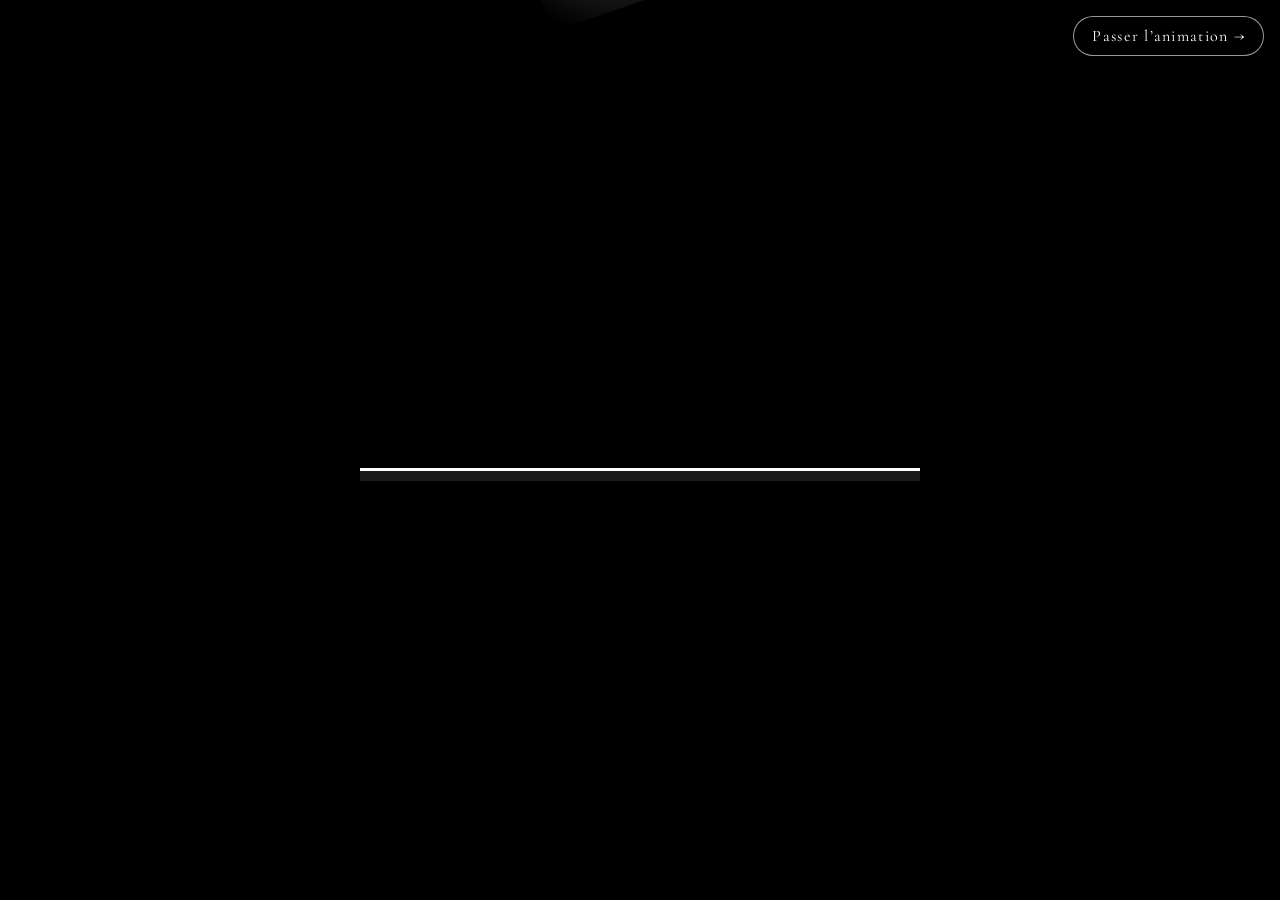
==== commit 730c4d22: "Hyper-optimize condense and explosion phases with zero-allocation math and direct hardware transform" ====
--- a/index.html
+++ b/index.html
@@ -180,7 +180,7 @@
  const off=document.createElement('canvas');off.width=Math.ceil(W0*2);off.height=Math.ceil(H0*2);
  const oc=off.getContext('2d');oc.scale(2,2);oc.translate(W0/2,H0-2);body(oc,bw,bh,nh);
 
- /* Pre-compute soft radial glow in 0.02ms (eliminates heavy Gaussian blur shader stalls upon initiation) */
+ /* Pre-compute soft radial glow in 0.02ms */
  const glowPad=26;
  const offGlow=document.createElement('canvas');
  offGlow.width=Math.ceil((W0+glowPad*2)*2);offGlow.height=Math.ceil((H0+glowPad*2)*2);
@@ -199,11 +199,13 @@
  const dr=[];
  dr.length=N;
  for(let k=0;k<N;k++){
+  const phi=Math.random()*6.283;
   dr[k]={
    w:W[k%W.length],s:(13+Math.random()**2*30)*F,a:.55+Math.random()*.45,
-   th:Math.random()*6.283,oy:Math.random()*bw*.25,phi:Math.random()*6.283,
+   th:Math.random()*6.283,oy:Math.random()*bw*.25,phi:phi,cosPhi:Math.cos(phi),sinPhi:Math.sin(phi),
    sp:(250+Math.random()*1500)*G,sn:(Math.random()-.5)*7,vt:Math.random(),
-   m:0,on:0,x:0,y:0,vx:0,vy:0,dir:1,sl:0,ln:0,jj:0,tj:0,u:0,wt:0
+   m:0,on:0,x:0,y:0,vx:0,vy:0,dir:1,sl:0,ln:0,jj:0,tj:0,u:0,wt:0,
+   uPow:0,wb:0,byHf:0
   };
  }
  const LN=10,lph=Array.from({length:LN},()=>Math.random()*6.283),lamp=Array.from({length:LN},()=>(6+Math.random()*16)*F),ls=Array.from({length:LN},()=>(150+Math.random()*120)*F);
@@ -213,14 +215,14 @@
  const tF=Math.sqrt(2*(fy+H*2)/(GR*.83)),bt={y:-H*2,vy:0,r:-.95,wr:1.1/tF};
  let TI=1e9,vimp=0,shards=null,spl=[],cy=0,ord=0,last=0,t0=0;
 
- /* Pre-allocated typed buffer for streams (zero GC pauses) */
+ /* Pre-allocated typed buffer for streams */
  const mx=new Float32Array(LN);
 
- /* Fast font cache (zero string allocation per frame) */
+ /* Fast font cache with 2px bucketing (eliminates 400+ font switches/frame during explosion) */
  const fontCache={};
  let currentFontKey=-1;
  function setFont(sz){
-  const k=Math.round(sz);
+  const k=Math.round(sz*0.5)*2;
   if(k!==currentFontKey){
    currentFontKey=k;
    if(!fontCache[k])fontCache[k]="italic 300 "+k+"px 'Cormorant Garamond',Georgia,serif";
@@ -261,7 +263,7 @@
      const wx=cxm+q.cx*co-q.cy*si,wy=bt.y+q.cx*si+q.cy*co,dd=Math.hypot(wx-cpx,wy-cpy),kp=Math.pow(Math.min(1,dd/(H*.7)),.8),
       an=Math.atan2(wy-cpy,wx-cpx),kk=(80+Math.random()*260)*F/(1+q.area/(bw*bw*.08));
      
-     /* Pre-bake shard polygon clipping once into miniature sprite (zero realtime clip() overhead) */
+     /* Pre-bake shard polygon clipping once into miniature sprite */
      let minX=1e9,maxX=-1e9,minY=1e9,maxY=-1e9;
      q.pv.forEach(p=>{if(p[0]<minX)minX=p[0];if(p[0]>maxX)maxX=p[0];if(p[1]<minY)minY=p[1];if(p[1]>maxY)maxY=p[1];});
      minX-=2;maxX+=2;minY-=2;maxY+=2;
@@ -275,11 +277,29 @@
      return{q,x:wx,y:wy,r:bt.r,vx:-bt.wr*(wy-bt.y)*kp+Math.cos(an)*kk,vy:(bt.vy+bt.wr*(wx-cxm))*kp*.9+Math.sin(an)*kk*.6-Math.random()*150*F*(1-kp),vr:bt.wr*(.4+Math.random()*.6)+(Math.random()-.5)*5,rest:0,prx:0,sc,minX,minY,sw,sh};
     });
     spl=Array.from({length:isLowEnd?35:70},()=>({x:cpx+(Math.random()-.5)*bw*.4,y:cpy-Math.random()*bh*.4,vx:(Math.random()-.5)*900*F,vy:-(100+Math.random()*700)*F,r:Math.random()*6,vr:(Math.random()-.5)*20,l:4+Math.random()*10}))}}
+  
   const TT=TI+4800;
   const ne=Math.floor(N*(1-Math.pow(1-Math.min(Math.max((T-TI)/3200,0),1),1.6)));
   const tv=(T-TT)/1000,con=Math.min(Math.max((tv-4.6)/.8,0),1),ec=con*con,tau=tv-5.4;
   const cx=cxm+Math.sin(Math.max(tv,0)*1.3)*6,cyc=h*.5,tq=Math.max(tv,0);
-  if(T>=TT&&!ord){ord=1;const A=dr.slice(0,ne).map((d,i)=>[d.y-cy,i]).sort((a,b)=>b[0]-a[0]);A.forEach((a,k)=>{const r=k/Math.max(A.length-1,1),d=dr[a[1]];d.tj=.2+3.2*Math.pow(r,.8)+Math.random()*.2;d.u=r})}
+  
+  /* ZERO-ALLOCATION CONDENSE INITIALIZATION (replaces dr.slice.map.sort with typed index sort in 0.1ms) */
+  if(T>=TT&&!ord){
+   ord=1;
+   const idxs=new Int32Array(ne);
+   for(let i=0;i<ne;i++)idxs[i]=i;
+   idxs.sort((a,b)=>dr[b].y-dr[a].y);
+   const invL=1/Math.max(ne-1,1);
+   for(let k=0;k<ne;k++){
+    const r=k*invL,d=dr[idxs[k]];
+    d.tj=.2+3.2*Math.pow(r,.8)+Math.random()*.2;
+    d.u=r;
+    d.uPow=Math.pow(r,1.3);
+    d.wb=2+5*(1-r);
+    d.byHf=by-r*Hf;
+   }
+  }
+
   let lead=0;
   for(let i=0;i<ne;i++){const d=dr[i];
    if(!d.on){d.on=1;const bu=Math.pow(1-i/N,2);d.x=cxm+(Math.random()-.5)*bw*.6;d.y=fy-bh*(.1+Math.random()*.5);d.vx=(Math.random()-.5)*(150+.45*vimp*bu);d.vy=-(40+Math.random()*(100+.3*vimp*bu))}
@@ -290,6 +310,7 @@
    else{d.vy=Math.min(d.vy+150*F*dt,ls[d.ln]*(.9+.2*d.vt));d.y+=d.vy*dt;d.x+=(lx(d.ln,d.y)+d.jj-d.x)*Math.min(1,dt*3);if(d.y>lead)lead=d.y}
    const q=(tv-d.tj)/1.5;d.wt=T<TT||q<=0?0:q>=1?1:q*q*(3-2*q)}
   if(lead>0)cy+=(Math.max(0,lead-h*.6)-cy)*Math.min(1,dt*1.5);
+  
   const bs=tau>0&&tau<.5?44*G*(1-tau/.5):0,is=shk(T,TI,320,18*F*vimp/1000);
   x.setTransform(dpr,0,0,dpr,0,0);
   x.fillStyle='#000';x.fillRect(0,0,w,h);
@@ -305,7 +326,6 @@
    shards.forEach(d=>{const q=d.q;
     if(!d.rest){
      d.vy+=GR*dt;d.x+=d.vx*dt;d.y+=d.vy*dt;d.r+=d.vr*dt;d.vx*=1-.05*dt;d.vr*=1-.08*dt;
-     /* AABB early exit: if shard is clearly above ground, skip all collision checks */
      if(d.y+q.maxR>=fy){
       let touch=0;
       const co=Math.cos(d.r),si=Math.sin(d.r);
@@ -326,7 +346,7 @@
     x.restore();
    });
 
-   /* Batched spark rendering (1 single draw call instead of 70) */
+   /* Batched spark rendering */
    x.strokeStyle='#fff';x.lineWidth=1.5;x.beginPath();
    spl.forEach(d=>{d.vy+=GR*dt;d.x+=d.vx*dt;d.y+=d.vy*dt;d.r+=d.vr*dt;
     if(d.y>fy&&d.x>lx0&&d.x<lx1&&d.vy>0){d.y=fy;d.vy*=-.35;d.vx*=.7;d.vr*=.5;if(Math.abs(d.vy)<60){d.vy=0;d.vr=0;d.vx*=.6}}
@@ -345,26 +365,65 @@
    for(let l=0;l<LN;l++)if(mx[l]>0){x.beginPath();x.moveTo(lx(l,fy),fy-cy);for(let y=fy+step;y<=mx[l];y+=step)x.lineTo(lx(l,y),y-cy);x.stroke()}
   }
 
+  /* PRE-COMPUTE UNIFORM EXPLOSION CONSTANTS (eliminates 440 Math.exp() calls per frame) */
+  const expFactor=tau>0?(1-Math.exp(-1.6*tau))/1.6:0;
+  const tauSqG=tau>0?170*G*tau*tau:0;
+  const tauScale=tau>0?.6+1.6*tau:1;
+  const tauAlpha=tau>0?Math.max(0,1-tau/2.2):1;
+  const tqPart=.2*tq+.08*tq*tq;
+  const invEc=1-ec;
+
   x.fillStyle='#fff';
-  for(let i=0;i<ne;i++){const d=dr[i],wt=d.wt;
+  for(let i=0;i<ne;i++){
+   const d=dr[i],wt=d.wt;
    let X=d.x,Y=d.y-cy,S=d.s,Al=d.a,rt=0;
+   
    if(d.m==2&&tau<=0&&wt<1){
     const L=Math.min(d.vy*.3,70*F);
+    x.setTransform(dpr,0,0,dpr,0,0);
     x.strokeStyle='#fff';x.lineWidth=1.2;x.globalAlpha=Al*.3*(1-wt)*(1-con);
     x.beginPath();x.moveTo(X,Y-L);x.lineTo(X,Y-3);x.stroke();
    }
+   
    if(wt>0){
-    const R=6+(Rm-6)*Math.pow(d.u,1.3),wb=2+5*(1-d.u),th=d.th+wb*(.2*tq+.08*tq*tq),sn=(Math.sin(th)+1)/2;
-    let vX=cx+R*Math.cos(th),vY=by-d.u*Hf+R*Math.sin(th)*.28;
-    vX=cx+(vX-cx)*(1-ec);vY=cyc+(vY-cyc)*(1-ec);
-    X+=(vX-X)*wt;Y+=(vY-Y)*wt;S+=(d.s*(.55+.55*sn)-S)*wt;Al+=(d.a*(.45+.55*sn)-Al)*wt;rt=Math.cos(th)*.5*wt}
-   if(tau>0){const dist=d.sp*(1-Math.exp(-1.6*tau))/1.6;X=cx+Math.cos(d.phi)*dist;Y=cyc+Math.sin(d.phi)*dist*.85+170*G*tau*tau;S=d.s*(.6+1.6*tau);Al=d.a*Math.max(0,1-tau/2.2);rt=d.sn*tau}
-   
-   /* Off-screen frustum culling: skip drawing words outside visible viewport */
+    const R=6+(Rm-6)*d.uPow;
+    const th=d.th+d.wb*tqPart;
+    const cosTh=Math.cos(th),sinTh=Math.sin(th);
+    const sn=(sinTh+1)*0.5;
+    let vX=cx+R*cosTh,vY=d.byHf+R*sinTh*.28;
+    vX=cx+(vX-cx)*invEc;vY=cyc+(vY-cyc)*invEc;
+    X+=(vX-X)*wt;Y+=(vY-Y)*wt;
+    S+=(d.s*(.55+.55*sn)-S)*wt;
+    Al+=(d.a*(.45+.55*sn)-Al)*wt;
+    rt=cosTh*0.5*wt;
+   }
+   
+   if(tau>0){
+    const dist=d.sp*expFactor;
+    X=cx+d.cosPhi*dist;
+    Y=cyc+d.sinPhi*dist*.85+tauSqG;
+    S=d.s*tauScale;
+    Al=d.a*tauAlpha;
+    rt=d.sn*tau;
+   }
+   
+   /* Off-screen culling */
    if(Al<=.01||X<-120||X>w+120||Y<-60||Y>h+60)continue;
    
-   setFont(S);x.globalAlpha=Math.max(0,Math.min(1,Al));
-   if(rt){x.save();x.translate(X,Y);x.rotate(rt);x.fillText(d.w,0,0);x.restore()}else x.fillText(d.w,X,Y)}
+   setFont(S);
+   x.globalAlpha=Math.max(0,Math.min(1,Al));
+   
+   /* ULTRA-FAST DIRECT HARDWARE MATRIX (zero x.save / x.restore stack overhead) */
+   if(rt!==0){
+    const co=Math.cos(rt),si=Math.sin(rt);
+    x.setTransform(dpr*co,dpr*si,-dpr*si,dpr*co,dpr*X,dpr*Y);
+    x.fillText(d.w,0,0);
+   }else{
+    x.setTransform(dpr,0,0,dpr,0,0);
+    x.fillText(d.w,X,Y);
+   }
+  }
+
   x.globalAlpha=1;
   x.setTransform(dpr,0,0,dpr,0,0);
   if(T>=TI&&T<TI+160){x.fillStyle='#fff';x.globalAlpha=.5*(1-(T-TI)/160);x.fillRect(0,0,w,h);x.globalAlpha=1;}
@@ -380,7 +439,6 @@
   if(tau>3.2)show();else requestAnimationFrame(f);
  }
 
- /* Synchronize start with clean requestAnimationFrame so the browser finishes initial layout with 0 stutter */
  requestAnimationFrame(f);
 }
 $('#skip').onclick=show;
--- a/style.css
+++ b/style.css
@@ -1,7 +1,7 @@
 html,body{margin:0;height:100%;background:#000;color:#e9e4f5;font-family:'Cormorant Garamond',Georgia,serif;-webkit-font-smoothing:antialiased}
 *{box-sizing:border-box}
-#intro{position:fixed;inset:0;z-index:20;background:#000;overflow:hidden;transition:opacity .8s}
-#rain{position:absolute;left:0;top:0;width:100%;height:100%}
+#intro{position:fixed;inset:0;z-index:20;background:#000;overflow:hidden;transition:opacity .8s;will-change:opacity}
+#rain{position:absolute;left:0;top:0;width:100%;height:100%;will-change:transform;transform:translateZ(0);backface-visibility:hidden}
 #skip{position:absolute;z-index:2;top:max(env(safe-area-inset-top),16px);right:16px;background:#000a;border:1px solid #fff9;border-radius:99px;color:#fff;font:1rem 'Cormorant Garamond',Georgia,serif;letter-spacing:.08em;padding:9px 18px}
 #idx{position:fixed;inset:0;z-index:5;overflow:auto;background:#000;padding:max(env(safe-area-inset-top),28px) 26px 90px}
 #idx>*{opacity:0}
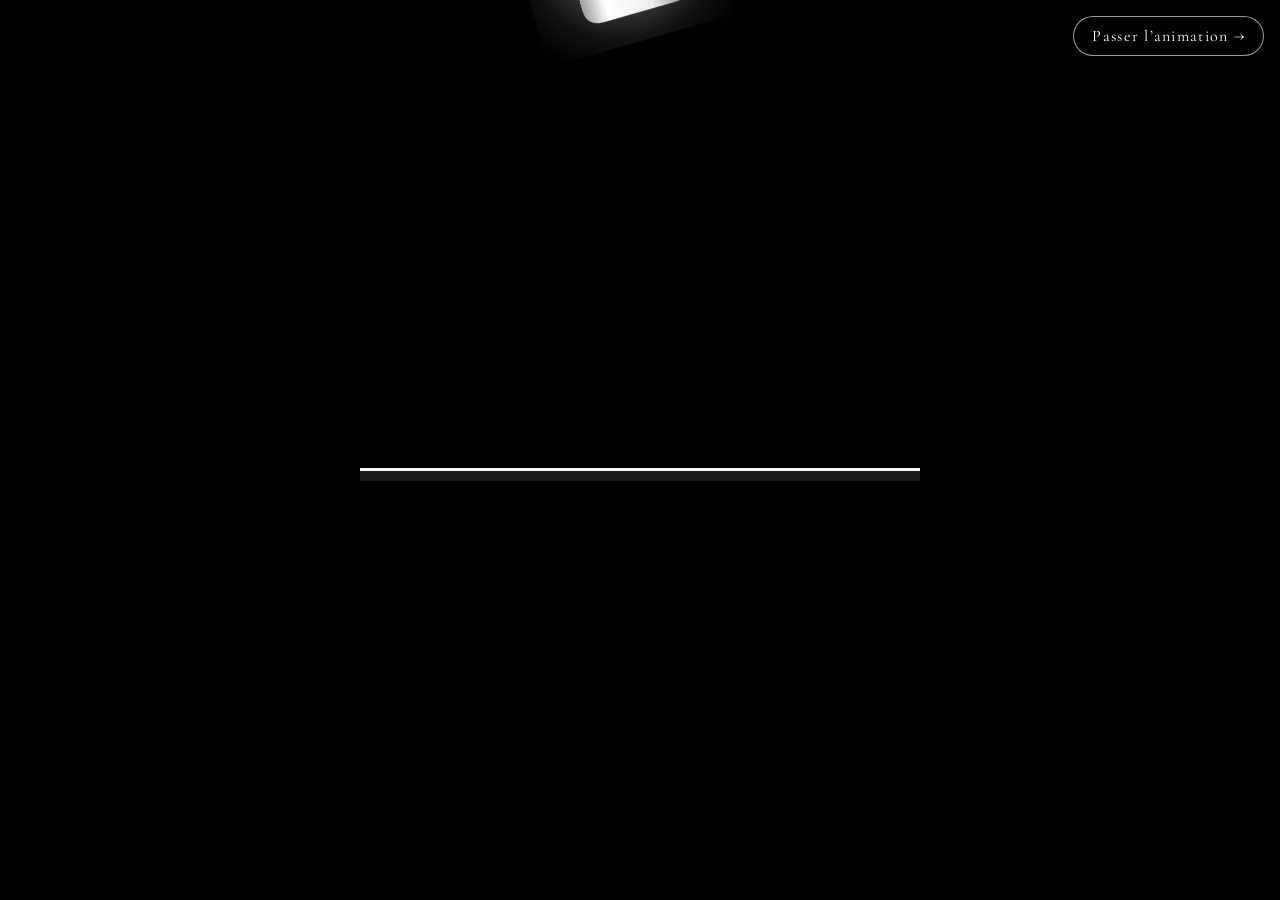
==== commit 0638e1ea: "Single-draw-call text matrix scaling and zero fill-rate overdraw" ====
--- a/index.html
+++ b/index.html
@@ -170,7 +170,8 @@
  let dpr=isLowEnd?1:Math.min(rawDpr,maxDim>1600?1.25:1.5);
  const x=c.getContext('2d',{alpha:false,desynchronized:true});
  
- const N=isLowEnd?240:(w<600?300:440);
+ /* 380 words provides identical visual density with zero GPU bottleneck */
+ const N=isLowEnd?220:(w<600?280:380);
  c.width=Math.round(w*dpr);c.height=Math.round(h*dpr);
  const F=Math.max(.7,Math.min(1.4,Math.min(w,h*.9)/600)),G=Math.max(w,h)/900,GR=1100*F;
  let W=D.items.flatMap(i=>(i.text||'').split(/\s+/)).filter(q=>q.length>1);if(!W.length)W=['mots'];
@@ -218,17 +219,10 @@
  /* Pre-allocated typed buffer for streams */
  const mx=new Float32Array(LN);
 
- /* Fast font cache with 2px bucketing (eliminates 400+ font switches/frame during explosion) */
- const fontCache={};
- let currentFontKey=-1;
- function setFont(sz){
-  const k=Math.round(sz*0.5)*2;
-  if(k!==currentFontKey){
-   currentFontKey=k;
-   if(!fontCache[k])fontCache[k]="italic 300 "+k+"px 'Cormorant Garamond',Georgia,serif";
-   x.font=fontCache[k];
-  }
- }
+ /* UNIFIED BASE FONT (24px) - zero font re-binding in the entire animation */
+ const BASE_FONT_SZ=24;
+ const INV_BASE_FONT_SZ=1/24;
+ x.font="italic 300 24px 'Cormorant Garamond',Georgia,serif";
 
  let slowFrameCount=0;
 
@@ -238,11 +232,11 @@
   const rawDt=(t-last)/1000;
   const T=t-t0,dt=Math.min(rawDt,.05);last=t;
 
-  /* Auto-downgrade resolution if machine drops below 28fps for 5 frames */
   if(rawDt>0.035&&dpr>1){
    slowFrameCount++;
    if(slowFrameCount>5){
     dpr=1;c.width=w;c.height=h;
+    x.font="italic 300 24px 'Cormorant Garamond',Georgia,serif";
    }
   }
 
@@ -263,7 +257,6 @@
      const wx=cxm+q.cx*co-q.cy*si,wy=bt.y+q.cx*si+q.cy*co,dd=Math.hypot(wx-cpx,wy-cpy),kp=Math.pow(Math.min(1,dd/(H*.7)),.8),
       an=Math.atan2(wy-cpy,wx-cpx),kk=(80+Math.random()*260)*F/(1+q.area/(bw*bw*.08));
      
-     /* Pre-bake shard polygon clipping once into miniature sprite */
      let minX=1e9,maxX=-1e9,minY=1e9,maxY=-1e9;
      q.pv.forEach(p=>{if(p[0]<minX)minX=p[0];if(p[0]>maxX)maxX=p[0];if(p[1]<minY)minY=p[1];if(p[1]>maxY)maxY=p[1];});
      minX-=2;maxX+=2;minY-=2;maxY+=2;
@@ -283,7 +276,7 @@
   const tv=(T-TT)/1000,con=Math.min(Math.max((tv-4.6)/.8,0),1),ec=con*con,tau=tv-5.4;
   const cx=cxm+Math.sin(Math.max(tv,0)*1.3)*6,cyc=h*.5,tq=Math.max(tv,0);
   
-  /* ZERO-ALLOCATION CONDENSE INITIALIZATION (replaces dr.slice.map.sort with typed index sort in 0.1ms) */
+  /* ZERO-ALLOCATION CONDENSE INITIALIZATION */
   if(T>=TT&&!ord){
    ord=1;
    const idxs=new Int32Array(ne);
@@ -365,7 +358,7 @@
    for(let l=0;l<LN;l++)if(mx[l]>0){x.beginPath();x.moveTo(lx(l,fy),fy-cy);for(let y=fy+step;y<=mx[l];y+=step)x.lineTo(lx(l,y),y-cy);x.stroke()}
   }
 
-  /* PRE-COMPUTE UNIFORM EXPLOSION CONSTANTS (eliminates 440 Math.exp() calls per frame) */
+  /* PRE-COMPUTE UNIFORM EXPLOSION CONSTANTS */
   const expFactor=tau>0?(1-Math.exp(-1.6*tau))/1.6:0;
   const tauSqG=tau>0?170*G*tau*tau:0;
   const tauScale=tau>0?.6+1.6*tau:1;
@@ -408,20 +401,19 @@
    }
    
    /* Off-screen culling */
-   if(Al<=.01||X<-120||X>w+120||Y<-60||Y>h+60)continue;
-   
-   setFont(S);
+   if(Al<=.01||X<-140||X>w+140||Y<-80||Y>h+80)continue;
+   
    x.globalAlpha=Math.max(0,Math.min(1,Al));
    
-   /* ULTRA-FAST DIRECT HARDWARE MATRIX (zero x.save / x.restore stack overhead) */
+   /* ZERO FONT RE-BINDING: Size scaling handled directly by GPU affine matrix */
+   const scale=S*INV_BASE_FONT_SZ;
    if(rt!==0){
-    const co=Math.cos(rt),si=Math.sin(rt);
+    const co=Math.cos(rt)*scale,si=Math.sin(rt)*scale;
     x.setTransform(dpr*co,dpr*si,-dpr*si,dpr*co,dpr*X,dpr*Y);
-    x.fillText(d.w,0,0);
    }else{
-    x.setTransform(dpr,0,0,dpr,0,0);
-    x.fillText(d.w,X,Y);
-   }
+    x.setTransform(dpr*scale,0,0,dpr*scale,dpr*X,dpr*Y);
+   }
+   x.fillText(d.w,0,0);
   }
 
   x.globalAlpha=1;
@@ -434,7 +426,10 @@
     x.strokeStyle='#fff';x.lineWidth=1+8*q;x.globalAlpha=q;
     x.beginPath();x.arc(cx,cyc,rShock,0,6.283);x.stroke();
    }
-   x.fillStyle='#fff';x.globalAlpha=.8*Math.max(0,1-tau/.5);x.fillRect(0,0,w,h);x.globalAlpha=1;
+   const flashA=.8*(1-tau/.5);
+   if(flashA>0.01){
+    x.fillStyle='#fff';x.globalAlpha=flashA;x.fillRect(0,0,w,h);x.globalAlpha=1;
+   }
   }
   if(tau>3.2)show();else requestAnimationFrame(f);
  }
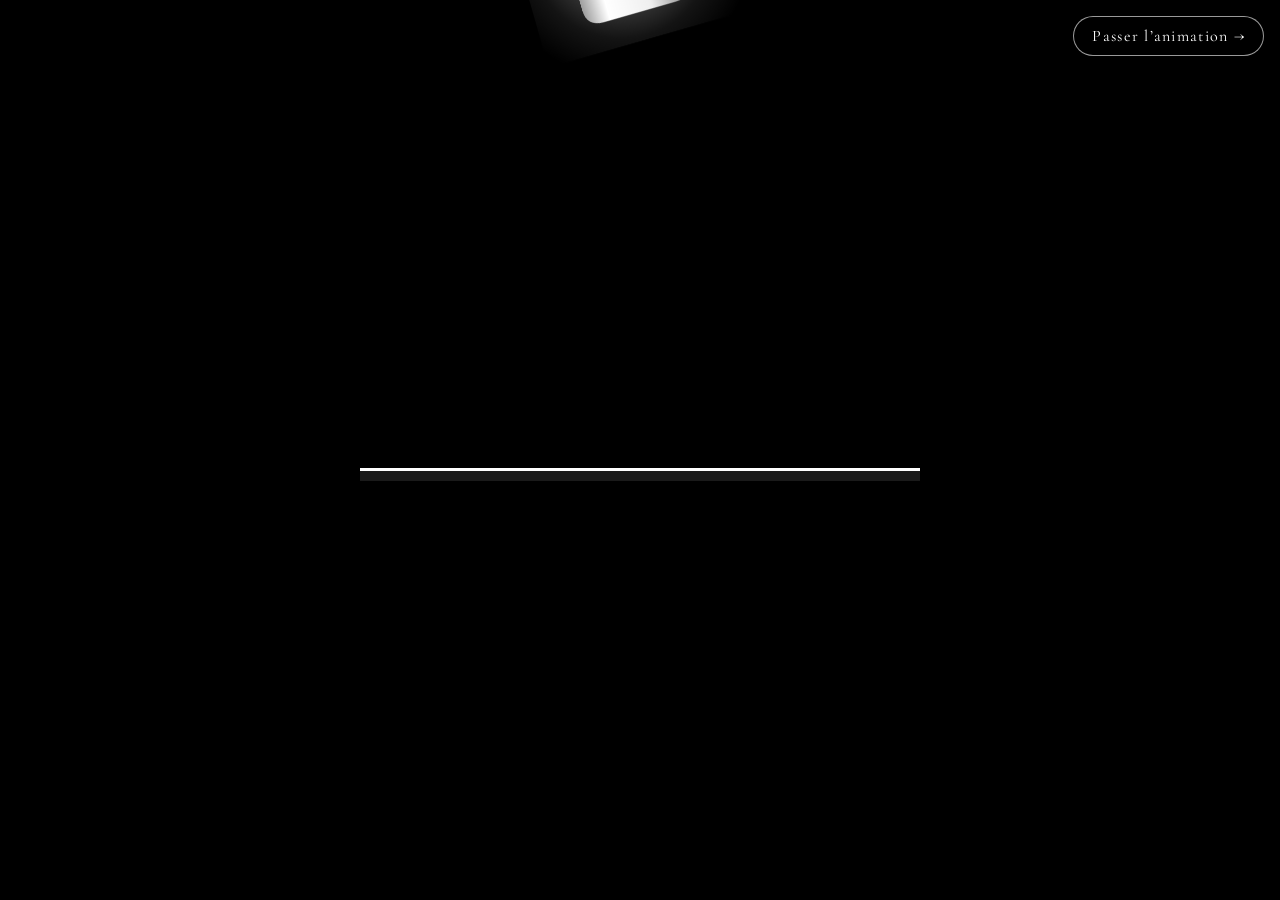
==== commit cba4499f: "Add author line below title, remove falling trails, and optimize GPU pipeline" ====
--- a/index.html
+++ b/index.html
@@ -1,4 +1,4 @@
-<!DOCTYPE html><html lang="fr"><head><meta charset="utf-8"><meta name="viewport" content="width=device-width, initial-scale=1, viewport-fit=cover"><title>Le Contre-Journal — poèmes et textes</title><meta name="description" content="Qui détient le droit de refuser une Création, fruit sacré de l&#x27;Inspiration, germe divin de la Muse ? Poèmes et textes."><link rel="canonical" href="https://le-contre-journal.netlify.app/"><meta name="robots" content="index,follow,max-image-preview:large"><meta name="theme-color" content="#000"><meta property="og:type" content="website"><meta property="og:site_name" content="Le Contre-Journal"><meta property="og:locale" content="fr_FR"><meta property="og:title" content="Le Contre-Journal — poèmes et textes"><meta property="og:description" content="Qui détient le droit de refuser une Création, fruit sacré de l&#x27;Inspiration, germe divin de la Muse ? Poèmes et textes."><meta property="og:url" content="https://le-contre-journal.netlify.app/"><meta property="og:image" content="https://le-contre-journal.netlify.app/images/mes-funerailles.jpg"><meta name="twitter:card" content="summary_large_image"><meta name="twitter:title" content="Le Contre-Journal — poèmes et textes"><meta name="twitter:description" content="Qui détient le droit de refuser une Création, fruit sacré de l&#x27;Inspiration, germe divin de la Muse ? Poèmes et textes."><link rel="icon" href="favicon.svg" type="image/svg+xml"><script type="application/ld+json">{"@context": "https://schema.org", "@type": "WebSite", "name": "Le Contre-Journal", "url": "https://le-contre-journal.netlify.app/", "inLanguage": "fr", "description": "Qui détient le droit de refuser une Création, fruit sacré de l'Inspiration, germe divin de la Muse ? Poèmes et textes."}</script><link rel="stylesheet" href="https://fonts.googleapis.com/css2?family=Cormorant+Garamond:ital,wght@0,300;0,500;0,700;1,300;1,500&family=EB+Garamond:ital,wght@0,400;0,600;1,400&family=Playfair+Display:ital,wght@0,400;0,700;1,400&family=Cinzel:wght@400;600&family=Special+Elite&family=Inter:wght@300;500&family=Caveat:wght@400;600&display=swap"><link rel="stylesheet" href="style.css"><meta name="google-site-verification" content="oBJErrcy_zEiH17s3p0TN-afQFYG1_rTENjsuNTsGGo" /></head></head><body><main class="sr"><h1>Le Contre-Journal</h1><p>Qui détient le droit de refuser une Création, fruit sacré de l&#x27;Inspiration, germe divin de la Muse ? </p><nav aria-label="Textes"><ul><li><a href="textes/mes-funerailles/index.html">Mes funérailles</a> — Poèmes</li><li><a href="textes/l-hydre/index.html">L&#x27;hydre</a> — Poèmes</li><li><a href="textes/l-art-de-la-science/index.html">L&#x27;art de la science</a> — Textes</li><li><a href="textes/le-gouffre-entre-l-elite-et-le-public/index.html">Le gouffre entre l’élite et le public</a> — Textes</li><li><a href="textes/des-vetements/index.html">Des vêtements</a> — Poèmes</li></ul></nav><section><h2>La mission</h2><p>« L&#x27;enfer, c&#x27;est les autres » - Huis Clos, Jean-Paul Sartre Il n&#x27;y a rien de plus naturel, de plus humain que la création. Malgré cette vérité fondamentale, il existera toujours ces soi-disant gardiens de la culture. Qu&#x27;importe le Louvre, les Oscars, le prix Goncourt, les Étoiles Michelin …</p><a href="a-propos/index.html">La mission</a></section></main><script id="data" type="application/json">{"title":"Le Contre-Journal","sub":"Qui détient le droit de refuser une Création, fruit sacré de l'Inspiration, germe divin de la Muse ? ","items":[{"id":"a1","cat":"Poèmes","title":"Mes funérailles","th":"nuit","img":"/images/mes-funerailles.jpg","text":"Sous le ciel déréglé qui ne cesse de s’altérer,\n\nTantôt gris, tantôt cramoisi,\n\nDes tas de cadavres dorment à perte de vue,\n\nBercés par les grondements funèbres de l’écho d’un orgue,\n\nLeur chair poignardée gît dans ma fosse commune…\n\n\n\n\nCeux qui ont osé vivre,\n\nEmbaument l’air de leur odeur de périmé.\n\nIls se décomposent avec eux-mêmes,\n\nNe laissant que leurs ossements en souvenir amer :\n\nLeur avertissement pour leurs futurs prochains.\n\n\n\n\nLeurs corps sont si uniques, mais si semblables.\n\nSous ce ciel inexorablement changeant,\n\nSeules subsistent leurs ressemblances troublantes,\n\nEt leur assassinat brutal qui les purge de l’existence\n\nDans ce cimetière des indésirables.\n\n\n\n\nÔ vie capricieuse, je tiens entre mes mains\n\nMon couteau arborant de jolis pétales fins\n\nEt mon bouquet de chrysanthèmes blancs perlés de sang séché.\n\nLa violence et l’amour côte à côte !\n\nHélas, la dichotomie ironique…\n\n\n\n\nCes cadavres sont tous morts par moi et pour moi.\n\nVoici le résultat de mes expériences, de mes sacrifices ;\n\nLe ciel coupable est témoin de mes crimes pour ma grandeur, car\n\nTous sont moi\n\nEt moi suis tous.\n\nLe ciel le sait.","st":{"b":0,"mar":8},"html":"\u003cp>Sous le ciel déréglé qui ne cesse de s’altérer,\u003c/p>\u003cp>Tantôt gris, tantôt cramoisi,\u003c/p>\u003cp>Des tas de cadavres dorment à perte de vue,\u003c/p>\u003cp>Bercés par les grondements funèbres de l’écho d’un orgue,\u003c/p>\u003cp>Leur chair poignardée gît dans ma fosse commune…\u003c/p>\u003cp>\u003cbr>\u003c/p>\u003cp>Ceux qui ont osé vivre,\u003c/p>\u003cp>Embaument l’air de leur odeur de périmé.\u003c/p>\u003cp>Ils se décomposent avec eux-mêmes,\u003c/p>\u003cp>Ne laissant que leurs ossements en souvenir amer : \u003c/p>\u003cp>Leur avertissement pour leurs futurs prochains.\u003c/p>\u003cp>\u003cbr>\u003c/p>\u003cp>Leurs corps sont si uniques, mais si semblables.\u003c/p>\u003cp>Sous ce ciel inexorablement changeant,\u003c/p>\u003cp>Seules subsistent leurs ressemblances troublantes,\u003c/p>\u003cp>Et leur assassinat brutal qui les purge de l’existence\u003c/p>\u003cp>Dans ce cimetière des indésirables.\u003c/p>\u003cp>\u003cbr>\u003c/p>\u003cp>Ô vie capricieuse, je tiens entre mes mains\u003c/p>\u003cp>Mon couteau arborant de jolis pétales fins\u003c/p>\u003cp>Et mon bouquet de chrysanthèmes blancs perlés de sang séché.\u003c/p>\u003cp>La violence et l’amour côte à côte !\u003c/p>\u003cp>Hélas, la dichotomie ironique…\u003c/p>\u003cp>\u003cbr>\u003c/p>\u003cp>Ces cadavres sont tous morts par moi et pour moi.\u003c/p>\u003cp>Voici le résultat de mes expériences, de mes sacrifices ; \u003c/p>\u003cp>Le ciel coupable est témoin de mes crimes pour ma grandeur, car\u003c/p>\u003cp>\u003cspan style=\"font-weight:bold\">Tous sont moi\u003c/span>\u003c/p>\u003cp>\u003cspan style=\"font-weight:bold\">Et moi suis tous.\u003c/span>\u003c/p>\u003cp>\u003cspan style=\"font-weight:bold\">Le ciel le sait.\u003c/span>\u003c/p>"},{"id":"a2","cat":"Poèmes","title":"L'hydre","th":"sépia","img":"/images/l-hydre.jpg","text":"Depuis mon premier souffle sur cette terre,\nJe veux la perfection.\nMoqueuse, elle l’est,\nAvec ses trognes narquoises.\n\nPourtant, elle est mon apothéose :\nNonchalante dans son absolu,\nOrgueilleuse dans sa grandeur ;\nMon destin est gravé par les Moires,\nMa force, héritée d’Héraclès,\nEt mon chemin, béni par Hermès.\n\nJ’avance, je fonce, je m’élève,\nMais elle recule.\nJe gravis, je m’élance, je poursuis,\nElle s’éloigne,\nMalicieuse,\nMais juste assez\nPour que je continue,\nPour que je la désire,\nPour qu’elle me séduise,\nPour encore mieux me voir chuter.\n\nMoi, naguère si fort,\nMe voilà piteux et faible !\nJ’entends les chants trompeurs de ses gueules\nPersifler,\nMe narguer,\nMe railler.\n\nSes yeux mirifiques dans mon dos,\nJe les sens,\nSes jugements incessants ;\nMon calvaire perpétuel,\nLa moquerie comme rituel,\nQue reste-t-il de moi,\nPromesse déchue ?\n\n…\n\nL’hydre renaît de ses têtes.\nMoi, de mes blessures.\nJe suis un homme tenace et indomptable.\nElle ? Qu’une bête à vaincre.\n\nLe regard droit, le front levé,\nJe me relève.\nEt le monstre ricane encore.\n","html":"\u003cp>Depuis mon premier souffle sur cette terre,\u003c/p>\u003cp>Je veux la perfection.\u003c/p>\u003cp>Moqueuse, elle l’est,\u003c/p>\u003cp>Avec ses trognes narquoises.\u003c/p>\u003cp>\u003cbr>\u003c/p>\u003cp>Pourtant, elle est mon apothéose : \u003c/p>\u003cp>Nonchalante dans son absolu,\u003c/p>\u003cp>Orgueilleuse dans sa grandeur ;\u003c/p>\u003cp>Mon destin est gravé par les Moires, \u003c/p>\u003cp>Ma force, héritée d’Héraclès,\u003c/p>\u003cp>Et mon chemin, béni par Hermès.\u003c/p>\u003cp>\u003cbr>\u003c/p>\u003cp>J’avance, je fonce, je m’élève,\u003c/p>\u003cp>Mais elle recule.\u003c/p>\u003cp>Je gravis, je m’élance, je poursuis,\u003c/p>\u003cp>Elle s’éloigne,\u003c/p>\u003cp>Malicieuse,\u003c/p>\u003cp>Mais juste assez \u003c/p>\u003cp>Pour que je continue,\u003c/p>\u003cp>Pour que je la désire,\u003c/p>\u003cp>Pour qu’elle me séduise,\u003c/p>\u003cp>Pour encore mieux me voir chuter.\u003c/p>\u003cp>\u003cbr>\u003c/p>\u003cp>Moi, naguère si fort, \u003c/p>\u003cp>Me voilà piteux et faible !\u003c/p>\u003cp>J’entends les chants trompeurs de ses gueules\u003c/p>\u003cp>Persifler,\u003c/p>\u003cp>Me narguer,\u003c/p>\u003cp>Me railler.\u003c/p>\u003cp>\u003cbr>\u003c/p>\u003cp>Ses yeux mirifiques dans mon dos, \u003c/p>\u003cp>Je les sens,\u003c/p>\u003cp>Ses jugements incessants ; \u003c/p>\u003cp>Mon calvaire perpétuel, \u003c/p>\u003cp>La moquerie comme rituel,\u003c/p>\u003cp>Que reste-t-il de moi, \u003c/p>\u003cp>Promesse déchue ?\u003c/p>\u003cp>\u003cbr>\u003c/p>\u003cp>…\u003c/p>\u003cp>\u003cbr>\u003c/p>\u003cp>L’hydre renaît de ses têtes.\u003c/p>\u003cp>Moi, de mes blessures. \u003c/p>\u003cp>Je suis un homme tenace et indomptable.\u003c/p>\u003cp>Elle ? Qu’une bête à vaincre. \u003c/p>\u003cp>\u003cbr>\u003c/p>\u003cp>Le regard droit, le front levé,\u003c/p>\u003cp>Je me relève.\u003c/p>\u003cp>Et le monstre ricane encore. \u003c/p>","fog":0,"fg":"#ffffff","bg":""},{"id":"a3","cat":"Textes","title":"L'art de la science","th":"encre","img":"","text":"« Je ne remettrai à personne du poison, si on m’en demande, ni ne prendrai l’initiative d’une pareille suggestion ; semblablement, je ne remettrai à aucune femme un pessaire abortif, je passerai ma vie et j’exercerai mon art dans l’innocence et la pureté. »\n\n(Collège des médecins du Québec)\n\n\n\n\n\n\n\nVoici un extrait d’un des textes fondateurs de la déontologie clinique, le serment d’Hippocrate, une déclaration solennelle écrite par le père de la médecine à laquelle tous les professionnels exerçant dans ce domaine doivent prêter serment. Datant pourtant des alentours du IVᵉ siècle avant J.-C., cette relique du passé lointain résonne encore de sa promesse de rigueur morale dans les facultés de médecine des universités. Bien que le contenu de ce serment ait grandement changé, le clinicien pionnier de la Grèce antique en demeure l’éponyme. De plus, les valeurs fondamentales de la médecine occidentale telles que le partage des connaissances, la bienveillance et la discrétion, promises jadis et encore transmises aujourd’hui, forment les racines de cette profession. Ces racines puisent dans le sol de l’éducation et de la culture leur eau et leurs nutriments pour faire éclore les fleurs de la pratique clinique, chacune poussant de la terre de la science. Malgré leurs origines communes, chaque médecin arbore fièrement ses différentes façons d’exercer son métier, que ce soient des diagnostics variés, des traitements divers ou les nuances des pronostics, tous pouvant évoquer une analyse variée de la même question, tout en étant appropriés ; ainsi, le praticien d’une même science peut interpréter une même situation d’une myriade de façons. Pourtant, la médecine est bien considérée comme une science. Comment alors peut-elle être si fluctuante alors qu’elle est établie sur des théories quantitatives et généralisées ? Comment expliquer cet éventail de diversité tandis que les faits dans les livres se veulent universels ? Hippocrate a suggéré la réponse à ces questions dans son serment susmentionné en considérant la médecine comme un art qu’il exerce. Il convient donc de soutenir que la médecine, tout comme d'autres domaines, est à la fois une science et un art, en raison des compétences émotionnelles et sociales indispensables pour appliquer la méthode scientifique à la réalité, ainsi que des libertés qu'un scientifique peut prendre pour adapter les faits appris à chaque situation.\n\n\n\n\nL’un est qualifié de subjectif, l’autre, d’objectif ; entre la bataille du relatif et de l’absolu, l’art et la science se balancent tels un funambule sur son fil. Lorsque l’un prend trop de place, l’équilibre se rompt et la chute devient inévitable. Une juste proportion est donc requise. Si l’art se définit comme étant « une activité créatrice visant à produire des œuvres destinées à toucher les sens et les émotions du public [...] » (Alarcon), la science est définie par sa méthode : la méthode scientifique. Cette méthode est séquentielle, structurée et immuable. Elle est établie sur l’observation d’un phénomène, la formulation d’une problématique, la recherche, l’élaboration d’une hypothèse, l’expérimentation, l’analyse des données, la conclusion, le partage des résultats, puis la répétition des expériences.\n\n\n\n\nPour valoriser son travail, le scientifique doit intégrer l’art comme compétence relationnelle, au même titre que le stéthoscope, le bécher ou le microscope sont essentiels à son métier. D’abord, le scientifique doit trouver une problématique pertinente pour le grand public et un protocole qui respecte les contraintes du contexte dans lequel il se retrouve, telles que l’éthique et les ressources disponibles. Ensuite, il devra diffuser ses découvertes afin de partager ses connaissances avec le monde. Dans des circonstances cliniques, il doit être à l’écoute autant du verbal que du non-verbal de ses patients pour déduire le meilleur traitement qu’il peut offrir. Il faut donc être sensible aux besoins des autres ainsi qu’à leurs contraintes et savoir communiquer efficacement et avec charisme pour promouvoir son travail ardu. L’exemple de l’obstétricien hongrois du XIXᵉ siècle Ignaz Semmelweis illustre bien cette réalité : malgré une découverte majeure, son style d’écriture rebutant a nui à la diffusion de ses idées. Ce clinicien avait démontré à ses collègues que la désinfection des mains dans une solution de chaux chlorée après une autopsie et avant l’examen d’une femme près de son accouchement pouvait réduire la mortalité infantile de 18 % à moins de 2 %. Le docteur Semmelweis avait certes raison. Toutefois, sa plume dite « répétitive, égocentrique et belliqueuse » (Baskett, Thomas F. On the shoulders of giants: eponyms and names in obstetrics and gynaecology. RCOG Press, 1996.) donnait l’impression d’insulter la communauté scientifique, ce qui ne lui avait pas permis d’instaurer l’hygiène des mains qu’il avait proposée. Ce rejet avait coûté des milliers de vies, privant des parturientes d’un geste préventif élémentaire. D’ailleurs, sa propre femme et ses collègues avaient tellement l’impression que ses découvertes ne pouvaient qu’être causées par de la folie qu’ils l’avaient interné dans un asile psychiatrique où il était mort quatorze jours plus tard à cause d’une plaie gangrenée attribuable aux châtiments physiques qu’il avait reçus. De surcroît, un scientifique doit autant maîtriser ses habiletés pratiques qu’émotionnelles et sociales, puisque certains sujets de recherche sont interdisciplinaires, exigeant la collaboration inévitable avec d’autres personnes. En outre, la réception des idées scientifiques dépend souvent de la réputation de leur auteur, de la même manière que la notoriété d’un artiste donne de la valeur à son œuvre. Par exemple, la communauté scientifique a longtemps suivi le scepticisme d’Albert Einstein envers certaines théories quantiques en raison de la renommée de ce génie du vingtième siècle. Ironiquement, la même communauté a rejeté la proposition de Semmelweis malgré ses preuves, alors que les hypothèses d’Einstein ont été acceptées bien au-delà de ce que les données justifiaient. Par ailleurs, ce prodige du XXᵉ siècle a été exclu du Manhattan Project, un projet visant à produire une bombe atomique, à cause de ses opinions politiques. Ce projet d’envergure mené lors de la Seconde Guerre mondiale représente le succès d’une collaboration exemplaire et colossale : il a embauché plus de 130 000 personnes, dont 3 000 à 5 000 physiciens. Ces exemples ci-dessus illustrent qu’en plus d’être sensibles et humanistes, les scientifiques doivent savoir coopérer et maintenir une image irréprochable pour faire avancer les découvertes de l’humanité. Ces qualités, bien qu’exigeantes par leur essence et leur quantité, sont essentielles ; sans elles, même le scientifique le plus rigoureux peine à transmettre ses découvertes, nonobstant leur pertinence, lui attribuant le stéréotype d’être austère, inaccessible et replié sur lui-même. En fin de compte, à quoi sert la connaissance si elle disparaît avec celui qui, seul, la détient ?\n\n\n\n\nEn plus d’être défini comme un vaisseau de la créativité humaine, le mot art tire ses racines étymologiques du latin ars qui veut originellement dire métier, talent, procédé, ruse et manière de se conduire. Avant d’inclure les œuvres des dix classes de l’art, le mot art prenait davantage le sens du mot artisanat. À l’origine, l’art désignait le travail de l’artisan ; chaque produit, unique, est le fruit de l’imagination, de la créativité et de l’expertise technique de l’artisan. Avec cette nouvelle définition de l’art, des parallèles peuvent encore être tracés avec la science : chaque exécution ou abrogation de la méthode scientifique est le résultat de la maîtrise de la théorie et de l'innovation lors de chaque expérience.\n\n\n\n\nLorsqu’un scientifique utilise sa curiosité, son intuition et son jugement professionnel au profit d’une cause, il devient un artiste, un artisan de son domaine. Bien que la méthode scientifique susdite semble inflexible et rigide, sa structure laisse beaucoup de liberté à celui qui l’utilise. D’emblée, même si l’école exige une réponse fixe à un problème, chaque scientifique peut pratiquer son métier différemment à toutes les étapes de la méthode directrice dans des situations complexes, tout comme l’artisan qui fabrique son produit à sa manière. Cette diversité représente la kyrielle de perspectives qui forme la richesse de la communauté scientifique. La pléthore de points de vue et de réflexions agrémente la science en multipliant les questions et les pistes de recherche. À titre d’illustration, en 1928, Alexander Fleming a observé un phénomène que d’autres scientifiques ont tous ignoré : la moisissure qui tuait des bactéries autour d’elle. Son regard inquisiteur sur ce que tant d’autres avaient ignoré, accompagné de la théorie qui le soutient, lui a permis de découvrir la pénicilline, le premier véritable antibiotique, révolutionnant la médecine moderne. Comme l’a démontré l’exemple, la curiosité et la sortie du cadre constituent l’aspect artistique incontournable de la science ; il suffit de s’appuyer sur la théorie, d’expliquer son raisonnement et de le justifier pour présenter une analyse valide. L’art de la découverte fortuite, ou sérendipité, exige une ouverture d’esprit que la méthode rigide ne peut que permettre, mais jamais reproduire. Sans quoi, il n’y aura jamais de découverte ; tous auraient la même vision, les mêmes interrogations et les mêmes réponses. C’est d’ailleurs aussi grâce au hasard, combiné avec la soif de savoir et la curiosité, que l’invention d’un outil culinaire essentiel, le micro-ondes, une machine qui utilise le pouvoir chauffant des micro-ondes, a été découverte par Percy Spencer, qui a remarqué que sa barre de chocolat avait fondu lorsqu’il travaillait avec un magnétron, un appareil émettant des micro-ondes. Par la suite, certains professionnels peuvent même déroger à la méthode et au consensus scientifiques pour le bien d’une cause. Ces écarts apparaissent lorsque l’intuition propose une piste avant que les preuves empiriques ne la confirment et ne valident son fondement. Entre autres, il y a eu des cas où les résultats des tests standards étaient normaux. Toutefois, le praticien insiste sur le fait que son patient souffrait d’une condition cachée. Après davantage de tests, qui étaient prescrits hors du protocole normal, un cancer ou une condition dissimulée a été découvert. De plus, l’histoire de l’aspirine comme préventif cardiaque illustre cette logique : prescrite intuitivement avant d’être validée, elle est désormais un procédé standard. Dans ces deux cas, des médecins se sont surtout fiés à des observations cliniques et à des déductions pour soigner leur patient, s’affranchissant temporairement de la stricte procédure. Pourtant, leurs actions réfractaires avaient bénéficié à leurs patients, ce qui est le but ultime de la médecine. La liberté de suivre son intuition est donc une échappatoire aux méthodes habituelles qui étaye sa pratique de la science en y ajoutant son art personnel. Même si elle contredit ses principes de rigueur et de justification, elle permet aux scientifiques d’atteindre leur but immédiat là où la science ne peut leur fournir ni pistes de recherche ni réponses.\n\n\n\n\nBien que la société considère les artistes comme étant les détenteurs et les philosophes ultimes de l’intelligence émotionnelle et sociale ainsi que de la liberté de production, les scientifiques sont tout de même ces phares de la compétence relationnelle, de l’intuition et du jugement. Toutefois, ils sont des artistes de la science, un domaine plus encadré, mais néanmoins humaniste et innovant. Ainsi, la science exige à la fois rigueur et sensibilité : comprendre ne suffit pas, il faut aussi savoir adapter, communiquer et innover. Il n’est alors aucunement surprenant que les tests d’admission de plusieurs métiers scientifiques évaluent l’empathie, la communication, la collaboration, la présentation de soi, le courage et la soif d’apprendre tout en requérant également l’excellence académique. Au bout du compte, la science est étudiée par les humains, pour les humains. L’art de la science s’ajoute alors à la liste des disciplines ayant des expressions canoniques telles que l’art de la négociation, l’art de séduire, l’art de persuader, l’art de la guerre et ainsi de suite. Tout métier, en somme, recèle sa part d’art. Inversement, si l’art s’insère dans toutes les sphères de l’expérience humaine, serait-il juste de dire que la science, elle aussi, s’implique dans les arts ? Même dans les domaines où les chiffres en sont l’antonyme, la psychologie, une branche de la science, s’avère pertinente pour expliquer, quantifier et généraliser des phénomènes encore inconnus. De plus, la méthode scientifique s’impose, quelle que soit la compétence, comme norme d’excellence pour collecter des données ou développer des techniques novatrices. Tout comme il y a l’art de la science, y a-t-il, en retour, une science de l’art ?\n\n\n","html":"\u003cp style=\"text-align:right\">« Je ne remettrai à personne du poison, si on m’en demande, ni ne prendrai l’initiative d’une pareille suggestion ; semblablement, je ne remettrai à aucune femme un pessaire abortif, je passerai ma vie et j’exercerai mon art dans l’innocence et la pureté. » \u003c/p>\u003cp style=\"text-align:right\">(Collège des médecins du Québec)\u003c/p>\u003cp>\u003cbr>\u003c/p>\u003cp>\u003cbr>\u003c/p>\u003cp style=\"text-align:justify\">\u003cspan style=\"font-size:24px\">Voici un extrait d’un des textes fondateurs de la déontologie clinique, le serment d’Hippocrate, une déclaration solennelle écrite par le père de la médecine à laquelle tous les professionnels exerçant dans ce domaine doivent prêter serment. Datant pourtant des alentours du IVᵉ siècle avant J.-C., cette relique du passé lointain résonne encore de sa promesse de rigueur morale dans les facultés de médecine des universités. Bien que le contenu de ce serment ait grandement changé, le clinicien pionnier de la Grèce antique en demeure l’éponyme. De plus, les valeurs fondamentales de la médecine occidentale telles que le partage des connaissances, la bienveillance et la discrétion, promises jadis et encore transmises aujourd’hui, forment les racines de cette profession. Ces racines puisent dans le sol de l’éducation et de la culture leur eau et leurs nutriments pour faire éclore les fleurs de la pratique clinique, chacune poussant de la terre de la science. Malgré leurs origines communes, chaque médecin arbore fièrement ses différentes façons d’exercer son métier, que ce soient des diagnostics variés, des traitements divers ou les nuances des pronostics, tous pouvant évoquer une analyse variée de la même question, tout en étant appropriés ; ainsi, le praticien d’une même science peut interpréter une même situation d’une myriade de façons. Pourtant, la médecine est bien considérée comme une science. Comment alors peut-elle être si fluctuante alors qu’elle est établie sur des théories quantitatives et généralisées ? Comment expliquer cet éventail de diversité tandis que les faits dans les livres se veulent universels ? Hippocrate a suggéré la réponse à ces questions dans son serment susmentionné en considérant la médecine comme un art qu’il exerce. Il convient donc de soutenir que la médecine, tout comme d'autres domaines, est à la fois une science et un art, en raison des compétences émotionnelles et sociales indispensables pour appliquer la méthode scientifique à la réalité, ainsi que des libertés qu'un scientifique peut prendre pour adapter les faits appris à chaque situation.\u003c/span>\u003c/p>\u003cp style=\"text-align:justify\">\u003cbr>\u003c/p>\u003cp style=\"text-align:justify\">\u003cspan style=\"font-size:24px\">L’un est qualifié de subjectif, l’autre, d’objectif ; entre la bataille du relatif et de l’absolu, l’art et la science se balancent tels un funambule sur son fil. Lorsque l’un prend trop de place, l’équilibre se rompt et la chute devient inévitable. Une juste proportion est donc requise. Si l’art se définit comme étant « une activité créatrice visant à produire des œuvres destinées à toucher les sens et les émotions du public [...] » (Alarcon), la science est définie par sa méthode : la méthode scientifique. Cette méthode est séquentielle, structurée et immuable. Elle est établie sur l’observation d’un phénomène, la formulation d’une problématique, la recherche, l’élaboration d’une hypothèse, l’expérimentation, l’analyse des données, la conclusion, le partage des résultats, puis la répétition des expériences. \u003c/span>\u003c/p>\u003cp style=\"text-align:justify\">\u003cbr>\u003c/p>\u003cp style=\"text-align:justify\">\u003cspan style=\"font-size:24px\">Pour valoriser son travail, le scientifique doit intégrer l’art  comme compétence relationnelle, au même titre que le stéthoscope, le bécher ou le microscope sont essentiels à son métier. D’abord, le scientifique doit trouver une problématique pertinente pour le grand public et un protocole qui respecte les contraintes du contexte dans lequel il se retrouve, telles que l’éthique et les ressources disponibles. Ensuite, il devra diffuser ses découvertes afin de partager ses connaissances avec le monde. Dans des circonstances cliniques, il doit être à l’écoute autant du verbal que du non-verbal de ses patients pour déduire le meilleur traitement qu’il peut offrir. Il faut donc être sensible aux besoins des autres ainsi qu’à leurs contraintes et savoir communiquer efficacement et avec charisme pour promouvoir son travail ardu. L’exemple de l’obstétricien hongrois du XIXᵉ siècle Ignaz Semmelweis illustre bien cette réalité : malgré une découverte majeure, son style d’écriture rebutant a nui à la diffusion de ses idées. Ce clinicien avait démontré à ses collègues que la désinfection des mains dans une solution de chaux chlorée après une autopsie et avant l’examen d’une femme près de son accouchement pouvait réduire la mortalité infantile de 18 % à moins de 2 %. Le docteur Semmelweis avait certes raison. Toutefois, sa plume dite « répétitive, égocentrique et belliqueuse » (Baskett, Thomas F. On the shoulders of giants: eponyms and names in obstetrics and gynaecology. RCOG Press, 1996.) donnait l’impression d’insulter la communauté scientifique, ce qui ne lui avait pas permis d’instaurer l’hygiène des mains qu’il avait proposée. Ce rejet avait coûté des milliers de vies, privant des parturientes d’un geste préventif élémentaire. D’ailleurs, sa propre femme et ses collègues avaient tellement l’impression que ses découvertes ne pouvaient qu’être causées par de la folie qu’ils l’avaient interné dans un asile psychiatrique où il était mort quatorze jours plus tard à cause d’une plaie gangrenée attribuable aux châtiments physiques qu’il avait reçus. De surcroît, un scientifique doit autant maîtriser ses habiletés pratiques qu’émotionnelles et sociales, puisque certains sujets de recherche sont interdisciplinaires, exigeant la collaboration inévitable avec d’autres personnes. En outre, la réception des idées scientifiques dépend souvent de la réputation de leur auteur, de la même manière que la notoriété d’un artiste donne de la valeur à son œuvre. Par exemple, la communauté scientifique a longtemps suivi le scepticisme d’Albert Einstein envers certaines théories quantiques en raison de la renommée de ce génie du vingtième siècle. Ironiquement, la même communauté a rejeté la proposition de Semmelweis malgré ses preuves, alors que les hypothèses d’Einstein ont été acceptées bien au-delà de ce que les données justifiaient. Par ailleurs, ce prodige du XXᵉ siècle a été exclu du Manhattan Project, un projet visant à produire une bombe atomique, à cause de ses opinions politiques. Ce projet d’envergure mené lors de la Seconde Guerre mondiale représente le succès d’une collaboration exemplaire et colossale : il a embauché plus de 130 000 personnes, dont 3 000 à 5 000 physiciens. Ces exemples ci-dessus illustrent qu’en plus d’être sensibles et humanistes, les scientifiques doivent savoir coopérer et maintenir une image irréprochable pour faire avancer les découvertes de l’humanité. Ces qualités, bien qu’exigeantes par leur essence et leur quantité, sont essentielles ; sans elles, même le scientifique le plus rigoureux peine à transmettre ses découvertes, nonobstant leur pertinence, lui attribuant le stéréotype d’être austère, inaccessible et replié sur lui-même. En fin de compte, à quoi sert la connaissance si elle disparaît avec celui qui, seul, la détient ? \u003c/span>\u003c/p>\u003cp style=\"text-align:justify\">\u003cbr>\u003c/p>\u003cp style=\"text-align:justify\">\u003cspan style=\"font-size:24px\">En plus d’être défini comme un vaisseau de la créativité humaine, le mot art tire ses racines étymologiques du latin ars qui veut originellement dire métier, talent, procédé, ruse et manière de se conduire. Avant d’inclure les œuvres des dix classes de l’art, le mot art prenait davantage le sens du mot artisanat. À l’origine, l’art désignait le travail de l’artisan ; chaque produit, unique, est le fruit de l’imagination, de la créativité et de l’expertise technique de l’artisan. Avec cette nouvelle définition de l’art, des parallèles peuvent encore être tracés avec la science : chaque exécution ou abrogation de la méthode scientifique est le résultat de la maîtrise de la théorie et de l'innovation lors de chaque expérience.\u003c/span>\u003c/p>\u003cp style=\"text-align:justify\">\u003cbr>\u003c/p>\u003cp style=\"text-align:justify\">\u003cspan style=\"font-size:24px\">Lorsqu’un scientifique utilise sa curiosité, son intuition et son jugement professionnel au profit d’une cause, il devient un artiste, un artisan de son domaine. Bien que la méthode scientifique susdite semble inflexible et rigide, sa structure laisse beaucoup de liberté à celui qui l’utilise. D’emblée, même si l’école exige une réponse fixe à un problème, chaque scientifique peut pratiquer son métier différemment à toutes les étapes de la méthode directrice dans des situations complexes, tout comme l’artisan qui fabrique son produit à sa manière. Cette diversité représente la kyrielle de perspectives qui forme la richesse de la communauté scientifique. La pléthore de points de vue et de réflexions agrémente la science en multipliant les questions et les pistes de recherche. À titre d’illustration, en 1928, Alexander Fleming a observé un phénomène que d’autres scientifiques ont tous ignoré : la moisissure qui tuait des bactéries autour d’elle. Son regard inquisiteur sur ce que tant d’autres avaient ignoré, accompagné de la théorie qui le soutient, lui a permis de découvrir la pénicilline, le premier véritable antibiotique, révolutionnant la médecine moderne. Comme l’a démontré l’exemple, la curiosité et la sortie du cadre constituent l’aspect artistique incontournable de la science ; il suffit de s’appuyer sur la théorie, d’expliquer son raisonnement et de le justifier pour présenter une analyse valide. L’art de la découverte fortuite, ou sérendipité, exige une ouverture d’esprit que la méthode rigide ne peut que permettre, mais jamais reproduire. Sans quoi, il n’y aura jamais de découverte ; tous auraient la même vision, les mêmes interrogations et les mêmes réponses. C’est d’ailleurs aussi grâce au  hasard, combiné avec la soif de savoir et la curiosité, que l’invention d’un outil culinaire essentiel, le micro-ondes, une machine qui utilise le pouvoir chauffant des micro-ondes, a été découverte par Percy Spencer, qui a remarqué que sa barre de chocolat avait fondu lorsqu’il travaillait avec un magnétron, un appareil émettant des micro-ondes. Par la suite, certains professionnels peuvent même déroger à la méthode et au consensus scientifiques pour le bien d’une cause. Ces écarts apparaissent lorsque l’intuition propose une piste avant que les preuves empiriques ne la confirment et ne valident son fondement. Entre autres, il y a eu des cas où les résultats des tests standards étaient normaux. Toutefois, le praticien insiste sur le fait que son patient souffrait d’une condition cachée. Après davantage de tests, qui étaient prescrits hors du protocole normal, un cancer ou une condition dissimulée a été découvert. De plus, l’histoire de l’aspirine comme préventif cardiaque illustre cette logique : prescrite intuitivement avant d’être validée, elle est désormais un procédé standard. Dans ces deux cas, des médecins se sont surtout fiés à des observations cliniques et à des déductions pour soigner leur patient, s’affranchissant temporairement de la stricte procédure. Pourtant, leurs actions réfractaires avaient bénéficié à leurs patients, ce qui est le but ultime de la médecine. La liberté de suivre son intuition est donc une échappatoire aux méthodes habituelles qui étaye sa pratique de la science en y ajoutant son art personnel. Même si elle contredit ses principes de rigueur et de justification, elle permet aux scientifiques d’atteindre leur but immédiat là où la science ne peut leur fournir ni pistes de recherche ni réponses. \u003c/span>\u003c/p>\u003cp style=\"text-align:justify\">\u003cbr>\u003c/p>\u003cp style=\"text-align:justify\">\u003cspan style=\"font-size:24px\">Bien que la société considère les artistes comme étant les détenteurs et les philosophes ultimes de l’intelligence émotionnelle et sociale ainsi que de la liberté de production, les scientifiques sont tout de même ces phares de la compétence relationnelle, de l’intuition et du jugement. Toutefois, ils sont des artistes de la science, un domaine plus encadré, mais néanmoins humaniste et innovant. Ainsi, la science exige à la fois rigueur et sensibilité : comprendre ne suffit pas, il faut aussi savoir adapter, communiquer et innover. Il n’est alors aucunement surprenant que les tests d’admission de plusieurs métiers scientifiques évaluent l’empathie, la communication, la collaboration, la présentation de soi, le courage et la soif d’apprendre tout en requérant également l’excellence académique. Au bout du compte, la science est étudiée par les humains, pour les humains. L’art de la science s’ajoute alors à la liste des disciplines ayant des expressions canoniques telles que l’art de la négociation, l’art de séduire, l’art de persuader, l’art de la guerre et ainsi de suite. Tout métier, en somme, recèle sa part d’art. Inversement, si l’art s’insère dans toutes les sphères de l’expérience humaine, serait-il juste de dire que la science, elle aussi, s’implique dans les arts ? Même dans les domaines où les chiffres en sont l’antonyme, la psychologie, une branche de la science, s’avère pertinente pour expliquer, quantifier et généraliser des phénomènes encore inconnus. De plus, la méthode scientifique s’impose, quelle que soit la compétence, comme norme d’excellence pour collecter des données ou développer des techniques novatrices. Tout comme il y a l’art de la science, y a-t-il, en retour, une science de l’art ?\u003c/span>\u003c/p>\u003cp>\u003cbr>\u003c/p>","mode":"prose","st":{"mar":6,"lh":1.75,"size":20}},{"id":"t1793850749437","cat":"Textes","title":"Le gouffre entre l’élite et le public","th":"brume","img":"/images/le-gouffre-entre-l-elite-et-le-public.jpg","text":"Me voici fraîchement diplômé du secondaire. De grâce, j’ai déjà commencé à oublier plusieurs choses qui ont été martelées trop agressivement dans mon esprit : la cloche au son bien trop artificiel, les règles de l’uniforme auxquelles j’ai toujours essayé de déroger et les suivis comportementaux devenus inefficaces au cinquième secondaire parce que les élèves autant que les enseignants n’y attachaient plus aucune importance. Pourtant, j’ai eu la chance d’être scolarisé dans la meilleure institution d’enseignement secondaire de la province du Québec. Forcément, quelques souvenirs mémorables ne peuvent être oubliés, contrairement aux dates en histoire, notamment une phrase que mon enseignant de monde contemporain et de finances répétait après chaque réponse qu’il trouvait idiotique restera à jamais gravée dans ma tête : « Vous êtes supposés être l’élite du Québec !!! »\n\n\n\n\nJamais une seule fois pendant mon parcours scolaire je ne m’étais arrêté pour me questionner sur la définition de l’élite. Moi, comme plusieurs autres, j’assume que l’élite est un groupe de personnes qui se distinguent par leur excellence et peuvent alors accéder au premier rang de la société. Néanmoins, le dictionnaire Larousse me donne raison. Voici la définition qu’il propose :\n\n\n\n\n« Groupe minoritaire de personnes ayant, dans une société, une place éminente due à certaines qualités valorisées socialement. »\n\n\n\n\nJe crois que cette définition n’explique que l’idée de l’élite. Elle omet de décrire les personnes qui forment cette élite. De plus, elle néglige ce qui leur permet d’avoir autant de succès.\n\n\n\n\nL’élite diffère grandement du groupe dont elle se démarque, le public. Ce ne sont pas seulement les accomplissements et les qualités qui distinguent l’un de l’autre. Il y a un gouffre d’attentes, de normes et de standards qui sépare la société élitiste de ceux qui n’y ont pas accès. Naturellement, pour réussir autant, il faut mettre la barre différemment, et ce, beaucoup plus haute que les autres.\n\n\n\n\nLe paradigme élitiste se base sur la capacité à impressionner. L’élite recherche une excellence frôlant, voire atteignant la perfection. La sublimité étant l’emblème symbolisant leur idéal, la supériorité est un préalable pour rejoindre la société des éminents.\n\n\n\n\nD’ailleurs, les élitistes partagent le désir de confirmer leur excellence non par l’approbation du public, mais par des représentations tangibles de leurs accomplissements. Des diplômes, des trophées, des médailles, des prix… Ils ont besoin d’une preuve concrète, irrécusable de leur réussite qu’ils peuvent fièrement arborer. Ces membres de l’élite transcendent le besoin humain et essentiel de l’acceptation des pairs ; ils ont besoin de plus que l’approbation : une bénédiction. Une gloire officielle. Un prestige irréfutable.\n\n\n\n\nEn revanche, si l’élite priorise l’excellence, le public préfère la connexion. Puisque l’élite est exclusive, le public se veut alors inclusif. Pas besoin d’une grosse éducation ou d’une culture raffinée.\n\n\n\n\nAvec le public, c’est le cœur et le charisme qui comptent. Pourquoi impressionner trois juges alors qu’on peut offrir notre talent à la grande majorité ?\n\n\n\n\nEn effet, le public ne demande pas le raffinement contrairement à l’élite. Il veut quelque chose qui attire leur attention et qui leur permet de comprendre rapidement. C’est pourquoi le public apprécie les arts plus évidents et directs alors que l’élite tutoie les œuvres de premier degré.\n\n\n\n\nCela dit, je ne dis pas que le public a moins de valeur, de pertinence, d’intelligence ou d’importance que l’élite. Le public a la puissance de l’émotion partagée et d’une certaine sagesse du grand nombre. En fait, je ne fais qu’établir la différence entre ces deux groupes sociaux qui ont des perspectives polarisées sur la réussite. L’un priorise la qualité, l’autre, la connexion.\n\n\n\n\nLe destinataire de ce texte n’est ni l’élite ni le public. Ce que j’ai écrit n’impressionne point l’élite : je n’ai fait que décrire le point de vue qu’ils ont déjà acquis, donc ils n’apprennent rien de nouveau, rien de spectaculaire. Le public non plus n’est pas sollicité : dans ce texte, je ne manie aucunement le charisme ou la connexion nécessaires pour charmer cette foule.\n\n\n\n\nJe m’adresse donc à ceux qui sont actuellement dans le public, qui y rayonnent, mais qui, à leur grand dam, ne se distinguent pas assez pour rejoindre l’élite.\n\n\n\n\nCher public aspirant à l’élitisme, si vous êtes allé si loin au sein de la foule du public, c’est parce que vous avez du potentiel. Or, ce n’est pas le talent qui vous manque, c’est la perspective adéquate. En ayant vécu toute votre vie dans le public, vous êtes emprisonnés dans ses normes, ses standards et ses attentes. Alors, pour atteindre l’excellence tant désirée, il faut s’adapter à la haute société, à son objectif d’excellence. Il faut se déconstruire soi-même et rejeter ses anciens rudiments afin de se rebâtir.\n\n\n\n\nL’adaptation est un processus douloureux mais nécessaire telle la mue d’un serpent : on doit briser notre zone de confort et on se perd dans le même monde devenu dorénavant si étranger. Mais on se reconstruit, et ce, plus fort. Si l’on gardait toujours la même peau, on ne pourrait jamais grandir.\n\n\n\n\nD’ailleurs, rappelez-vous que ce qui sépare le public de l’élite n’est pas uniquement le talent : c’est le gouffre de normes, de standards et d’attentes qui distingue ceux qui sont bons de ceux qui sont exceptionnels. Au fond de ce gouffre reposent des milliers d’anciennes peaux de serpent trop étroites, laissées par ceux qui se sont hissés de l’autre côté de l’abîme pour accueillir la grandeur. Pour atteindre les hauteurs de l’élite, il faut adopter la perspective de ceux qui y brillent ; il faut jouer selon les règles de l’arène. L’élite n’est pas un don, c’est une discipline.","html":"\u003cp style=\"text-align:justify\">Me voici fraîchement diplômé du secondaire. De grâce, j’ai déjà commencé à oublier plusieurs choses qui ont été martelées trop agressivement dans mon esprit : la cloche au son bien trop artificiel, les règles de l’uniforme auxquelles j’ai toujours essayé de déroger et les suivis comportementaux devenus inefficaces au cinquième secondaire parce que les élèves autant que les enseignants n’y attachaient plus aucune importance. Pourtant, j’ai eu la chance d’être scolarisé dans la meilleure institution d’enseignement secondaire de la province du Québec. Forcément, quelques souvenirs mémorables ne peuvent être oubliés, contrairement aux dates en histoire, notamment une phrase que mon enseignant de monde contemporain et de finances répétait après chaque réponse qu’il trouvait idiotique restera à jamais gravée dans ma tête : « Vous êtes supposés être l’élite du Québec !!! » \u003c/p>\u003cp style=\"text-align:justify\">\u003cbr>\u003c/p>\u003cp style=\"text-align:justify\">Jamais une seule fois pendant mon parcours scolaire je ne m’étais arrêté pour me questionner sur la définition de l’élite. Moi, comme plusieurs autres, j’assume que l’élite est un groupe de personnes qui se distinguent par leur excellence et peuvent alors accéder au premier rang de la société. Néanmoins, le dictionnaire Larousse me donne raison. Voici la définition qu’il propose : \u003c/p>\u003cp style=\"text-align:justify\">\u003cbr>\u003c/p>\u003cp style=\"text-align:justify\">\u003cspan style=\"font-style:italic\">« Groupe minoritaire de personnes ayant, dans une société, une place éminente due à certaines qualités valorisées socialement. »\u003c/span>\u003c/p>\u003cp style=\"text-align:justify\">\u003cbr>\u003c/p>\u003cp style=\"text-align:justify\">Je crois que cette définition n’explique que l’idée de l’élite. Elle omet de décrire les personnes qui forment cette élite. De plus, elle néglige ce qui leur permet d’avoir autant de succès. \u003c/p>\u003cp style=\"text-align:justify\">\u003cbr>\u003c/p>\u003cp style=\"text-align:justify\">L’élite diffère grandement du groupe dont elle se démarque, le public. Ce ne sont pas seulement les accomplissements et les qualités qui distinguent l’un de l’autre. Il y a un gouffre d’attentes, de normes et de standards qui sépare la société élitiste de ceux qui n’y ont pas accès. Naturellement, pour réussir autant, il faut mettre la barre différemment, et ce, beaucoup plus haute que les autres. \u003c/p>\u003cp style=\"text-align:justify\">\u003cbr>\u003c/p>\u003cp style=\"text-align:justify\">Le paradigme élitiste se base sur la capacité à impressionner. L’élite recherche une excellence frôlant, voire atteignant la perfection. La sublimité étant l’emblème symbolisant leur idéal, la supériorité est un préalable pour rejoindre la société des éminents. \u003c/p>\u003cp style=\"text-align:justify\">\u003cbr>\u003c/p>\u003cp style=\"text-align:justify\">D’ailleurs, les élitistes partagent le désir de confirmer leur excellence non par l’approbation du public, mais par des représentations tangibles de leurs accomplissements. Des diplômes, des trophées, des médailles, des prix… Ils ont besoin d’une preuve concrète, irrécusable de leur réussite qu’ils peuvent fièrement arborer. Ces membres de l’élite transcendent le besoin humain et essentiel de l’acceptation des pairs ; ils ont besoin de plus que l’approbation : une bénédiction. Une gloire officielle. Un prestige irréfutable.\u003c/p>\u003cp style=\"text-align:justify\">\u003cbr>\u003c/p>\u003cp style=\"text-align:justify\">En revanche, si l’élite priorise l’excellence, le public préfère la connexion. Puisque l’élite est exclusive, le public se veut alors inclusif. Pas besoin d’une grosse éducation ou d’une culture raffinée.\u003c/p>\u003cp style=\"text-align:justify\">\u003cbr>\u003c/p>\u003cp style=\"text-align:justify\">Avec le public, c’est le cœur et le charisme qui comptent. Pourquoi impressionner trois juges alors qu’on peut offrir notre talent à la grande majorité ? \u003c/p>\u003cp style=\"text-align:justify\">\u003cbr>\u003c/p>\u003cp style=\"text-align:justify\">En effet, le public ne demande pas le raffinement contrairement à l’élite. Il veut quelque chose qui attire leur attention et qui leur permet de comprendre rapidement. C’est pourquoi le public apprécie les arts plus évidents et directs alors que l’élite tutoie les œuvres de premier degré. \u003c/p>\u003cp style=\"text-align:justify\">\u003cbr>\u003c/p>\u003cp style=\"text-align:justify\">Cela dit, je ne dis pas que le public a moins de valeur, de pertinence, d’intelligence ou d’importance que l’élite. Le public a la puissance de l’émotion partagée et d’une certaine sagesse du grand nombre. En fait, je ne fais qu’établir la différence entre ces deux groupes sociaux qui ont des perspectives polarisées sur la réussite. L’un priorise la qualité, l’autre, la connexion. \u003c/p>\u003cp style=\"text-align:justify\">\u003cbr>\u003c/p>\u003cp style=\"text-align:justify\">Le destinataire de ce texte n’est ni l’élite ni le public. Ce que j’ai écrit n’impressionne point l’élite : je n’ai fait que décrire le point de vue qu’ils ont déjà acquis, donc ils n’apprennent rien de nouveau, rien de spectaculaire. Le public non plus n’est pas sollicité : dans ce texte, je ne manie aucunement le charisme ou la connexion nécessaires pour charmer cette foule. \u003c/p>\u003cp style=\"text-align:justify\">\u003cbr>\u003c/p>\u003cp style=\"text-align:justify\">Je m’adresse donc à ceux qui sont actuellement dans le public, qui y rayonnent, mais qui, à leur grand dam, ne se distinguent pas assez pour rejoindre l’élite. \u003c/p>\u003cp style=\"text-align:justify\">\u003cbr>\u003c/p>\u003cp style=\"text-align:justify\">Cher public aspirant à l’élitisme, si vous êtes allé si loin au sein de la foule du public, c’est parce que vous avez du potentiel. Or, ce n’est pas le talent qui vous manque, c’est la perspective adéquate. En ayant vécu toute votre vie dans le public, vous êtes emprisonnés dans ses normes, ses standards et ses attentes. Alors, pour atteindre l’excellence tant désirée, il faut s’adapter à la haute société, à son objectif d’excellence. Il faut se déconstruire soi-même et rejeter ses anciens rudiments afin de se rebâtir. \u003c/p>\u003cp style=\"text-align:justify\">\u003cbr>\u003c/p>\u003cp style=\"text-align:justify\">L’adaptation est un processus douloureux mais nécessaire telle la mue d’un serpent : on doit briser notre zone de confort et on se perd dans le même monde devenu dorénavant si étranger. Mais on se reconstruit, et ce, plus fort. Si l’on gardait toujours la même peau, on ne pourrait jamais grandir.\u003c/p>\u003cp style=\"text-align:justify\">\u003cbr>\u003c/p>\u003cp style=\"text-align:justify\">D’ailleurs, rappelez-vous que ce qui sépare le public de l’élite n’est pas uniquement le talent : c’est le gouffre de normes, de standards et d’attentes qui distingue ceux qui sont bons de ceux qui sont exceptionnels. Au fond de ce gouffre reposent des milliers d’anciennes peaux de serpent trop étroites, laissées par ceux qui se sont hissés de l’autre côté de l’abîme pour accueillir la grandeur. Pour atteindre les hauteurs de l’élite, il faut adopter la perspective de ceux qui y brillent ; il faut jouer selon les règles de l’arène. L’élite n’est pas un don, c’est une discipline. \u003c/p>","mode":"prose","fog":1},{"id":"t1793851298859","cat":"Poèmes","title":"Des vêtements","th":"sépia","img":"","text":"Nu est le coureur qui passe de naguère à demain,\n\nNarguant la chute, les jambes déjà lasses,\n\nIgnorant l’aube des sentiers de glace.\n\n\n\n\nCe pèlerin sans armure, comme il est cinglé et bête !\n\nNe sent-il pas le jugement du froid austère,\n\nNi l'horizon, immense et solitaire ?\n\n\n\n\nSon élan imparable l’empêche de marcher.\n\nSans vêtement, il échappe aux regards dérisoires\n\nEt la neige seule en gardera l’éternelle mémoire.","html":"\u003cp>Nu est le coureur qui passe de naguère à demain,\u003c/p>\u003cp>Narguant la chute, les jambes déjà lasses,\u003c/p>\u003cp>Ignorant l’aube des sentiers de glace.\u003c/p>\u003cp>\u003cbr>\u003c/p>\u003cp>Ce pèlerin sans armure, comme il est cinglé et bête !\u003c/p>\u003cp>Ne sent-il pas le jugement du froid austère,\u003c/p>\u003cp>Ni l'horizon, immense et solitaire ? \u003c/p>\u003cp>\u003cbr>\u003c/p>\u003cp>Son élan imparable l’empêche de marcher.\u003c/p>\u003cp>Sans vêtement, il échappe aux regards dérisoires\u003c/p>\u003cp>Et la neige seule en gardera l’éternelle mémoire.\u003c/p>","bg":"#17212b","fg":"","fog":2}],"about":{"id":"about","cat":"","title":"LA MISSION","th":"nuit","img":"","mode":"prose","st":{},"text":"« L'enfer, c'est les autres »\n\n- Huis Clos, Jean-Paul Sartre\n\nIl n'y a rien de plus naturel, de plus humain que la création. Malgré cette vérité fondamentale, il existera toujours ces soi-disant gardiens de la culture. Qu'importe le Louvre, les Oscars, le prix Goncourt, les Étoiles Michelin ; qu'importe les défilés de ces grandes maisons de la haute bassesse, les tendances de l'inconscience, les algorithmes liberticides, puisque seules les Muses peuvent marier l'Art à l'essence d'une Âme créatrice. \n\nN'attendons donc plus l'approbation de ces geôliers de l'Art ; leurs attentes hautaines tuent notre feu prométhéen. Faisons fi des agendas politiques, des jurys et des conventions ; lorsqu'il n'y a aucune place, il faut alors en créer. Un tel principe rebelle a toujours caractérisé l'espace artistique : parlons des œuvres du Salon des Refusés, du rap, du graffiti, tous nés d'un mépris pour le cadre et, ainsi, illustres. \n\nLe Contre-Journal est le lieu de rencontre de ces Marges. Ses seules limites sont celles de l'Inspiration. \n","html":"\u003cp>« L'enfer, c'est les autres »\u003c/p>\u003cp>\u003cbr>\u003c/p>\u003cp style=\"text-align:right\">- Huis Clos, Jean-Paul Sartre\u003c/p>\u003cp style=\"text-align:justify\">\u003cbr>\u003c/p>\u003cp style=\"text-align:justify\">Il n'y a rien de plus naturel, de plus humain que la création. Malgré cette vérité fondamentale, il existera toujours ces soi-disant gardiens de la culture. Qu'importe le Louvre, les Oscars, le prix Goncourt, les Étoiles Michelin ; qu'importe les défilés de ces grandes maisons de la haute bassesse, les tendances de l'inconscience, les algorithmes liberticides, puisque seules les Muses peuvent marier l'Art à l'essence d'une Âme créatrice. \u003c/p>\u003cp style=\"text-align:justify\">\u003cbr>\u003c/p>\u003cp style=\"text-align:justify\">\u003cspan style=\"font-size:clamp(1.35rem, 5vw, 1.75rem);letter-spacing:0em\">N'attendons donc plus l'approbation de ces geôliers de l'Art ; leurs attentes hautaines tuent notre feu prométhéen. \u003c/span>Faisons fi des agendas politiques, des jurys et des conventions ; lorsqu'il n'y a aucune place, il faut alors en créer. Un tel principe rebelle a toujours caractérisé l'espace artistique : parlons des œuvres du Salon des Refusés, du rap, du graffiti, tous nés d'un mépris pour le cadre et, ainsi, illustres. \u003c/p>\u003cp style=\"text-align:justify\">\u003cbr>\u003c/p>\u003cp style=\"text-align:justify\">Le Contre-Journal est le lieu de rencontre de ces Marges. Ses seules limites sont celles de l'Inspiration. \u003c/p>"},"author":{"id":"author","cat":"","title":"L'AUTEUR","th":"nuit","img":"","mode":"prose","st":{},"text":"À faire\n","html":"\u003cp>À faire\u003c/p>"}}</script><script id="app">
+<!DOCTYPE html><html lang="fr"><head><meta charset="utf-8"><meta name="viewport" content="width=device-width, initial-scale=1, viewport-fit=cover"><title>Le Contre-Journal — poèmes et textes</title><meta name="description" content="Qui détient le droit de refuser une Création, fruit sacré de l&#x27;Inspiration, germe divin de la Muse ? Poèmes et textes."><link rel="canonical" href="https://le-contre-journal.netlify.app/"><meta name="robots" content="index,follow,max-image-preview:large"><meta name="theme-color" content="#000"><meta property="og:type" content="website"><meta property="og:site_name" content="Le Contre-Journal"><meta property="og:locale" content="fr_FR"><meta property="og:title" content="Le Contre-Journal — poèmes et textes"><meta property="og:description" content="Qui détient le droit de refuser une Création, fruit sacré de l&#x27;Inspiration, germe divin de la Muse ? Poèmes et textes."><meta property="og:url" content="https://le-contre-journal.netlify.app/"><meta property="og:image" content="https://le-contre-journal.netlify.app/images/mes-funerailles.jpg"><meta name="twitter:card" content="summary_large_image"><meta name="twitter:title" content="Le Contre-Journal — poèmes et textes"><meta name="twitter:description" content="Qui détient le droit de refuser une Création, fruit sacré de l&#x27;Inspiration, germe divin de la Muse ? Poèmes et textes."><link rel="icon" href="favicon.svg" type="image/svg+xml"><script type="application/ld+json">{"@context": "https://schema.org", "@type": "WebSite", "name": "Le Contre-Journal", "url": "https://le-contre-journal.netlify.app/", "inLanguage": "fr", "description": "Qui détient le droit de refuser une Création, fruit sacré de l'Inspiration, germe divin de la Muse ? Poèmes et textes."}</script><link rel="stylesheet" href="https://fonts.googleapis.com/css2?family=Cormorant+Garamond:ital,wght@0,300;0,500;0,700;1,300;1,500&family=EB+Garamond:ital,wght@0,400;0,600;1,400&family=Playfair+Display:ital,wght@0,400;0,700;1,400&family=Cinzel:wght@400;600&family=Special+Elite&family=Inter:wght@300;500&family=Caveat:wght@400;600&display=swap"><link rel="stylesheet" href="style.css"><meta name="google-site-verification" content="oBJErrcy_zEiH17s3p0TN-afQFYG1_rTENjsuNTsGGo" /></head></head><body><main class="sr"><h1>Le Contre-Journal</h1><p class="by">Par Huu Vinh Khang Nguyen</p><p>Qui détient le droit de refuser une Création, fruit sacré de l&#x27;Inspiration, germe divin de la Muse ? </p><nav aria-label="Textes"><ul><li><a href="textes/mes-funerailles/index.html">Mes funérailles</a> — Poèmes</li><li><a href="textes/l-hydre/index.html">L&#x27;hydre</a> — Poèmes</li><li><a href="textes/l-art-de-la-science/index.html">L&#x27;art de la science</a> — Textes</li><li><a href="textes/le-gouffre-entre-l-elite-et-le-public/index.html">Le gouffre entre l’élite et le public</a> — Textes</li><li><a href="textes/des-vetements/index.html">Des vêtements</a> — Poèmes</li></ul></nav><section><h2>La mission</h2><p>« L&#x27;enfer, c&#x27;est les autres » - Huis Clos, Jean-Paul Sartre Il n&#x27;y a rien de plus naturel, de plus humain que la création. Malgré cette vérité fondamentale, il existera toujours ces soi-disant gardiens de la culture. Qu&#x27;importe le Louvre, les Oscars, le prix Goncourt, les Étoiles Michelin …</p><a href="a-propos/index.html">La mission</a></section></main><script id="data" type="application/json">{"title":"Le Contre-Journal","sub":"Qui détient le droit de refuser une Création, fruit sacré de l'Inspiration, germe divin de la Muse ? ","items":[{"id":"a1","cat":"Poèmes","title":"Mes funérailles","th":"nuit","img":"/images/mes-funerailles.jpg","text":"Sous le ciel déréglé qui ne cesse de s’altérer,\n\nTantôt gris, tantôt cramoisi,\n\nDes tas de cadavres dorment à perte de vue,\n\nBercés par les grondements funèbres de l’écho d’un orgue,\n\nLeur chair poignardée gît dans ma fosse commune…\n\n\n\n\nCeux qui ont osé vivre,\n\nEmbaument l’air de leur odeur de périmé.\n\nIls se décomposent avec eux-mêmes,\n\nNe laissant que leurs ossements en souvenir amer :\n\nLeur avertissement pour leurs futurs prochains.\n\n\n\n\nLeurs corps sont si uniques, mais si semblables.\n\nSous ce ciel inexorablement changeant,\n\nSeules subsistent leurs ressemblances troublantes,\n\nEt leur assassinat brutal qui les purge de l’existence\n\nDans ce cimetière des indésirables.\n\n\n\n\nÔ vie capricieuse, je tiens entre mes mains\n\nMon couteau arborant de jolis pétales fins\n\nEt mon bouquet de chrysanthèmes blancs perlés de sang séché.\n\nLa violence et l’amour côte à côte !\n\nHélas, la dichotomie ironique…\n\n\n\n\nCes cadavres sont tous morts par moi et pour moi.\n\nVoici le résultat de mes expériences, de mes sacrifices ;\n\nLe ciel coupable est témoin de mes crimes pour ma grandeur, car\n\nTous sont moi\n\nEt moi suis tous.\n\nLe ciel le sait.","st":{"b":0,"mar":8},"html":"\u003cp>Sous le ciel déréglé qui ne cesse de s’altérer,\u003c/p>\u003cp>Tantôt gris, tantôt cramoisi,\u003c/p>\u003cp>Des tas de cadavres dorment à perte de vue,\u003c/p>\u003cp>Bercés par les grondements funèbres de l’écho d’un orgue,\u003c/p>\u003cp>Leur chair poignardée gît dans ma fosse commune…\u003c/p>\u003cp>\u003cbr>\u003c/p>\u003cp>Ceux qui ont osé vivre,\u003c/p>\u003cp>Embaument l’air de leur odeur de périmé.\u003c/p>\u003cp>Ils se décomposent avec eux-mêmes,\u003c/p>\u003cp>Ne laissant que leurs ossements en souvenir amer : \u003c/p>\u003cp>Leur avertissement pour leurs futurs prochains.\u003c/p>\u003cp>\u003cbr>\u003c/p>\u003cp>Leurs corps sont si uniques, mais si semblables.\u003c/p>\u003cp>Sous ce ciel inexorablement changeant,\u003c/p>\u003cp>Seules subsistent leurs ressemblances troublantes,\u003c/p>\u003cp>Et leur assassinat brutal qui les purge de l’existence\u003c/p>\u003cp>Dans ce cimetière des indésirables.\u003c/p>\u003cp>\u003cbr>\u003c/p>\u003cp>Ô vie capricieuse, je tiens entre mes mains\u003c/p>\u003cp>Mon couteau arborant de jolis pétales fins\u003c/p>\u003cp>Et mon bouquet de chrysanthèmes blancs perlés de sang séché.\u003c/p>\u003cp>La violence et l’amour côte à côte !\u003c/p>\u003cp>Hélas, la dichotomie ironique…\u003c/p>\u003cp>\u003cbr>\u003c/p>\u003cp>Ces cadavres sont tous morts par moi et pour moi.\u003c/p>\u003cp>Voici le résultat de mes expériences, de mes sacrifices ; \u003c/p>\u003cp>Le ciel coupable est témoin de mes crimes pour ma grandeur, car\u003c/p>\u003cp>\u003cspan style=\"font-weight:bold\">Tous sont moi\u003c/span>\u003c/p>\u003cp>\u003cspan style=\"font-weight:bold\">Et moi suis tous.\u003c/span>\u003c/p>\u003cp>\u003cspan style=\"font-weight:bold\">Le ciel le sait.\u003c/span>\u003c/p>"},{"id":"a2","cat":"Poèmes","title":"L'hydre","th":"sépia","img":"/images/l-hydre.jpg","text":"Depuis mon premier souffle sur cette terre,\nJe veux la perfection.\nMoqueuse, elle l’est,\nAvec ses trognes narquoises.\n\nPourtant, elle est mon apothéose :\nNonchalante dans son absolu,\nOrgueilleuse dans sa grandeur ;\nMon destin est gravé par les Moires,\nMa force, héritée d’Héraclès,\nEt mon chemin, béni par Hermès.\n\nJ’avance, je fonce, je m’élève,\nMais elle recule.\nJe gravis, je m’élance, je poursuis,\nElle s’éloigne,\nMalicieuse,\nMais juste assez\nPour que je continue,\nPour que je la désire,\nPour qu’elle me séduise,\nPour encore mieux me voir chuter.\n\nMoi, naguère si fort,\nMe voilà piteux et faible !\nJ’entends les chants trompeurs de ses gueules\nPersifler,\nMe narguer,\nMe railler.\n\nSes yeux mirifiques dans mon dos,\nJe les sens,\nSes jugements incessants ;\nMon calvaire perpétuel,\nLa moquerie comme rituel,\nQue reste-t-il de moi,\nPromesse déchue ?\n\n…\n\nL’hydre renaît de ses têtes.\nMoi, de mes blessures.\nJe suis un homme tenace et indomptable.\nElle ? Qu’une bête à vaincre.\n\nLe regard droit, le front levé,\nJe me relève.\nEt le monstre ricane encore.\n","html":"\u003cp>Depuis mon premier souffle sur cette terre,\u003c/p>\u003cp>Je veux la perfection.\u003c/p>\u003cp>Moqueuse, elle l’est,\u003c/p>\u003cp>Avec ses trognes narquoises.\u003c/p>\u003cp>\u003cbr>\u003c/p>\u003cp>Pourtant, elle est mon apothéose : \u003c/p>\u003cp>Nonchalante dans son absolu,\u003c/p>\u003cp>Orgueilleuse dans sa grandeur ;\u003c/p>\u003cp>Mon destin est gravé par les Moires, \u003c/p>\u003cp>Ma force, héritée d’Héraclès,\u003c/p>\u003cp>Et mon chemin, béni par Hermès.\u003c/p>\u003cp>\u003cbr>\u003c/p>\u003cp>J’avance, je fonce, je m’élève,\u003c/p>\u003cp>Mais elle recule.\u003c/p>\u003cp>Je gravis, je m’élance, je poursuis,\u003c/p>\u003cp>Elle s’éloigne,\u003c/p>\u003cp>Malicieuse,\u003c/p>\u003cp>Mais juste assez \u003c/p>\u003cp>Pour que je continue,\u003c/p>\u003cp>Pour que je la désire,\u003c/p>\u003cp>Pour qu’elle me séduise,\u003c/p>\u003cp>Pour encore mieux me voir chuter.\u003c/p>\u003cp>\u003cbr>\u003c/p>\u003cp>Moi, naguère si fort, \u003c/p>\u003cp>Me voilà piteux et faible !\u003c/p>\u003cp>J’entends les chants trompeurs de ses gueules\u003c/p>\u003cp>Persifler,\u003c/p>\u003cp>Me narguer,\u003c/p>\u003cp>Me railler.\u003c/p>\u003cp>\u003cbr>\u003c/p>\u003cp>Ses yeux mirifiques dans mon dos, \u003c/p>\u003cp>Je les sens,\u003c/p>\u003cp>Ses jugements incessants ; \u003c/p>\u003cp>Mon calvaire perpétuel, \u003c/p>\u003cp>La moquerie comme rituel,\u003c/p>\u003cp>Que reste-t-il de moi, \u003c/p>\u003cp>Promesse déchue ?\u003c/p>\u003cp>\u003cbr>\u003c/p>\u003cp>…\u003c/p>\u003cp>\u003cbr>\u003c/p>\u003cp>L’hydre renaît de ses têtes.\u003c/p>\u003cp>Moi, de mes blessures. \u003c/p>\u003cp>Je suis un homme tenace et indomptable.\u003c/p>\u003cp>Elle ? Qu’une bête à vaincre. \u003c/p>\u003cp>\u003cbr>\u003c/p>\u003cp>Le regard droit, le front levé,\u003c/p>\u003cp>Je me relève.\u003c/p>\u003cp>Et le monstre ricane encore. \u003c/p>","fog":0,"fg":"#ffffff","bg":""},{"id":"a3","cat":"Textes","title":"L'art de la science","th":"encre","img":"","text":"« Je ne remettrai à personne du poison, si on m’en demande, ni ne prendrai l’initiative d’une pareille suggestion ; semblablement, je ne remettrai à aucune femme un pessaire abortif, je passerai ma vie et j’exercerai mon art dans l’innocence et la pureté. »\n\n(Collège des médecins du Québec)\n\n\n\n\n\n\n\nVoici un extrait d’un des textes fondateurs de la déontologie clinique, le serment d’Hippocrate, une déclaration solennelle écrite par le père de la médecine à laquelle tous les professionnels exerçant dans ce domaine doivent prêter serment. Datant pourtant des alentours du IVᵉ siècle avant J.-C., cette relique du passé lointain résonne encore de sa promesse de rigueur morale dans les facultés de médecine des universités. Bien que le contenu de ce serment ait grandement changé, le clinicien pionnier de la Grèce antique en demeure l’éponyme. De plus, les valeurs fondamentales de la médecine occidentale telles que le partage des connaissances, la bienveillance et la discrétion, promises jadis et encore transmises aujourd’hui, forment les racines de cette profession. Ces racines puisent dans le sol de l’éducation et de la culture leur eau et leurs nutriments pour faire éclore les fleurs de la pratique clinique, chacune poussant de la terre de la science. Malgré leurs origines communes, chaque médecin arbore fièrement ses différentes façons d’exercer son métier, que ce soient des diagnostics variés, des traitements divers ou les nuances des pronostics, tous pouvant évoquer une analyse variée de la même question, tout en étant appropriés ; ainsi, le praticien d’une même science peut interpréter une même situation d’une myriade de façons. Pourtant, la médecine est bien considérée comme une science. Comment alors peut-elle être si fluctuante alors qu’elle est établie sur des théories quantitatives et généralisées ? Comment expliquer cet éventail de diversité tandis que les faits dans les livres se veulent universels ? Hippocrate a suggéré la réponse à ces questions dans son serment susmentionné en considérant la médecine comme un art qu’il exerce. Il convient donc de soutenir que la médecine, tout comme d'autres domaines, est à la fois une science et un art, en raison des compétences émotionnelles et sociales indispensables pour appliquer la méthode scientifique à la réalité, ainsi que des libertés qu'un scientifique peut prendre pour adapter les faits appris à chaque situation.\n\n\n\n\nL’un est qualifié de subjectif, l’autre, d’objectif ; entre la bataille du relatif et de l’absolu, l’art et la science se balancent tels un funambule sur son fil. Lorsque l’un prend trop de place, l’équilibre se rompt et la chute devient inévitable. Une juste proportion est donc requise. Si l’art se définit comme étant « une activité créatrice visant à produire des œuvres destinées à toucher les sens et les émotions du public [...] » (Alarcon), la science est définie par sa méthode : la méthode scientifique. Cette méthode est séquentielle, structurée et immuable. Elle est établie sur l’observation d’un phénomène, la formulation d’une problématique, la recherche, l’élaboration d’une hypothèse, l’expérimentation, l’analyse des données, la conclusion, le partage des résultats, puis la répétition des expériences.\n\n\n\n\nPour valoriser son travail, le scientifique doit intégrer l’art comme compétence relationnelle, au même titre que le stéthoscope, le bécher ou le microscope sont essentiels à son métier. D’abord, le scientifique doit trouver une problématique pertinente pour le grand public et un protocole qui respecte les contraintes du contexte dans lequel il se retrouve, telles que l’éthique et les ressources disponibles. Ensuite, il devra diffuser ses découvertes afin de partager ses connaissances avec le monde. Dans des circonstances cliniques, il doit être à l’écoute autant du verbal que du non-verbal de ses patients pour déduire le meilleur traitement qu’il peut offrir. Il faut donc être sensible aux besoins des autres ainsi qu’à leurs contraintes et savoir communiquer efficacement et avec charisme pour promouvoir son travail ardu. L’exemple de l’obstétricien hongrois du XIXᵉ siècle Ignaz Semmelweis illustre bien cette réalité : malgré une découverte majeure, son style d’écriture rebutant a nui à la diffusion de ses idées. Ce clinicien avait démontré à ses collègues que la désinfection des mains dans une solution de chaux chlorée après une autopsie et avant l’examen d’une femme près de son accouchement pouvait réduire la mortalité infantile de 18 % à moins de 2 %. Le docteur Semmelweis avait certes raison. Toutefois, sa plume dite « répétitive, égocentrique et belliqueuse » (Baskett, Thomas F. On the shoulders of giants: eponyms and names in obstetrics and gynaecology. RCOG Press, 1996.) donnait l’impression d’insulter la communauté scientifique, ce qui ne lui avait pas permis d’instaurer l’hygiène des mains qu’il avait proposée. Ce rejet avait coûté des milliers de vies, privant des parturientes d’un geste préventif élémentaire. D’ailleurs, sa propre femme et ses collègues avaient tellement l’impression que ses découvertes ne pouvaient qu’être causées par de la folie qu’ils l’avaient interné dans un asile psychiatrique où il était mort quatorze jours plus tard à cause d’une plaie gangrenée attribuable aux châtiments physiques qu’il avait reçus. De surcroît, un scientifique doit autant maîtriser ses habiletés pratiques qu’émotionnelles et sociales, puisque certains sujets de recherche sont interdisciplinaires, exigeant la collaboration inévitable avec d’autres personnes. En outre, la réception des idées scientifiques dépend souvent de la réputation de leur auteur, de la même manière que la notoriété d’un artiste donne de la valeur à son œuvre. Par exemple, la communauté scientifique a longtemps suivi le scepticisme d’Albert Einstein envers certaines théories quantiques en raison de la renommée de ce génie du vingtième siècle. Ironiquement, la même communauté a rejeté la proposition de Semmelweis malgré ses preuves, alors que les hypothèses d’Einstein ont été acceptées bien au-delà de ce que les données justifiaient. Par ailleurs, ce prodige du XXᵉ siècle a été exclu du Manhattan Project, un projet visant à produire une bombe atomique, à cause de ses opinions politiques. Ce projet d’envergure mené lors de la Seconde Guerre mondiale représente le succès d’une collaboration exemplaire et colossale : il a embauché plus de 130 000 personnes, dont 3 000 à 5 000 physiciens. Ces exemples ci-dessus illustrent qu’en plus d’être sensibles et humanistes, les scientifiques doivent savoir coopérer et maintenir une image irréprochable pour faire avancer les découvertes de l’humanité. Ces qualités, bien qu’exigeantes par leur essence et leur quantité, sont essentielles ; sans elles, même le scientifique le plus rigoureux peine à transmettre ses découvertes, nonobstant leur pertinence, lui attribuant le stéréotype d’être austère, inaccessible et replié sur lui-même. En fin de compte, à quoi sert la connaissance si elle disparaît avec celui qui, seul, la détient ?\n\n\n\n\nEn plus d’être défini comme un vaisseau de la créativité humaine, le mot art tire ses racines étymologiques du latin ars qui veut originellement dire métier, talent, procédé, ruse et manière de se conduire. Avant d’inclure les œuvres des dix classes de l’art, le mot art prenait davantage le sens du mot artisanat. À l’origine, l’art désignait le travail de l’artisan ; chaque produit, unique, est le fruit de l’imagination, de la créativité et de l’expertise technique de l’artisan. Avec cette nouvelle définition de l’art, des parallèles peuvent encore être tracés avec la science : chaque exécution ou abrogation de la méthode scientifique est le résultat de la maîtrise de la théorie et de l'innovation lors de chaque expérience.\n\n\n\n\nLorsqu’un scientifique utilise sa curiosité, son intuition et son jugement professionnel au profit d’une cause, il devient un artiste, un artisan de son domaine. Bien que la méthode scientifique susdite semble inflexible et rigide, sa structure laisse beaucoup de liberté à celui qui l’utilise. D’emblée, même si l’école exige une réponse fixe à un problème, chaque scientifique peut pratiquer son métier différemment à toutes les étapes de la méthode directrice dans des situations complexes, tout comme l’artisan qui fabrique son produit à sa manière. Cette diversité représente la kyrielle de perspectives qui forme la richesse de la communauté scientifique. La pléthore de points de vue et de réflexions agrémente la science en multipliant les questions et les pistes de recherche. À titre d’illustration, en 1928, Alexander Fleming a observé un phénomène que d’autres scientifiques ont tous ignoré : la moisissure qui tuait des bactéries autour d’elle. Son regard inquisiteur sur ce que tant d’autres avaient ignoré, accompagné de la théorie qui le soutient, lui a permis de découvrir la pénicilline, le premier véritable antibiotique, révolutionnant la médecine moderne. Comme l’a démontré l’exemple, la curiosité et la sortie du cadre constituent l’aspect artistique incontournable de la science ; il suffit de s’appuyer sur la théorie, d’expliquer son raisonnement et de le justifier pour présenter une analyse valide. L’art de la découverte fortuite, ou sérendipité, exige une ouverture d’esprit que la méthode rigide ne peut que permettre, mais jamais reproduire. Sans quoi, il n’y aura jamais de découverte ; tous auraient la même vision, les mêmes interrogations et les mêmes réponses. C’est d’ailleurs aussi grâce au hasard, combiné avec la soif de savoir et la curiosité, que l’invention d’un outil culinaire essentiel, le micro-ondes, une machine qui utilise le pouvoir chauffant des micro-ondes, a été découverte par Percy Spencer, qui a remarqué que sa barre de chocolat avait fondu lorsqu’il travaillait avec un magnétron, un appareil émettant des micro-ondes. Par la suite, certains professionnels peuvent même déroger à la méthode et au consensus scientifiques pour le bien d’une cause. Ces écarts apparaissent lorsque l’intuition propose une piste avant que les preuves empiriques ne la confirment et ne valident son fondement. Entre autres, il y a eu des cas où les résultats des tests standards étaient normaux. Toutefois, le praticien insiste sur le fait que son patient souffrait d’une condition cachée. Après davantage de tests, qui étaient prescrits hors du protocole normal, un cancer ou une condition dissimulée a été découvert. De plus, l’histoire de l’aspirine comme préventif cardiaque illustre cette logique : prescrite intuitivement avant d’être validée, elle est désormais un procédé standard. Dans ces deux cas, des médecins se sont surtout fiés à des observations cliniques et à des déductions pour soigner leur patient, s’affranchissant temporairement de la stricte procédure. Pourtant, leurs actions réfractaires avaient bénéficié à leurs patients, ce qui est le but ultime de la médecine. La liberté de suivre son intuition est donc une échappatoire aux méthodes habituelles qui étaye sa pratique de la science en y ajoutant son art personnel. Même si elle contredit ses principes de rigueur et de justification, elle permet aux scientifiques d’atteindre leur but immédiat là où la science ne peut leur fournir ni pistes de recherche ni réponses.\n\n\n\n\nBien que la société considère les artistes comme étant les détenteurs et les philosophes ultimes de l’intelligence émotionnelle et sociale ainsi que de la liberté de production, les scientifiques sont tout de même ces phares de la compétence relationnelle, de l’intuition et du jugement. Toutefois, ils sont des artistes de la science, un domaine plus encadré, mais néanmoins humaniste et innovant. Ainsi, la science exige à la fois rigueur et sensibilité : comprendre ne suffit pas, il faut aussi savoir adapter, communiquer et innover. Il n’est alors aucunement surprenant que les tests d’admission de plusieurs métiers scientifiques évaluent l’empathie, la communication, la collaboration, la présentation de soi, le courage et la soif d’apprendre tout en requérant également l’excellence académique. Au bout du compte, la science est étudiée par les humains, pour les humains. L’art de la science s’ajoute alors à la liste des disciplines ayant des expressions canoniques telles que l’art de la négociation, l’art de séduire, l’art de persuader, l’art de la guerre et ainsi de suite. Tout métier, en somme, recèle sa part d’art. Inversement, si l’art s’insère dans toutes les sphères de l’expérience humaine, serait-il juste de dire que la science, elle aussi, s’implique dans les arts ? Même dans les domaines où les chiffres en sont l’antonyme, la psychologie, une branche de la science, s’avère pertinente pour expliquer, quantifier et généraliser des phénomènes encore inconnus. De plus, la méthode scientifique s’impose, quelle que soit la compétence, comme norme d’excellence pour collecter des données ou développer des techniques novatrices. Tout comme il y a l’art de la science, y a-t-il, en retour, une science de l’art ?\n\n\n","html":"\u003cp style=\"text-align:right\">« Je ne remettrai à personne du poison, si on m’en demande, ni ne prendrai l’initiative d’une pareille suggestion ; semblablement, je ne remettrai à aucune femme un pessaire abortif, je passerai ma vie et j’exercerai mon art dans l’innocence et la pureté. » \u003c/p>\u003cp style=\"text-align:right\">(Collège des médecins du Québec)\u003c/p>\u003cp>\u003cbr>\u003c/p>\u003cp>\u003cbr>\u003c/p>\u003cp style=\"text-align:justify\">\u003cspan style=\"font-size:24px\">Voici un extrait d’un des textes fondateurs de la déontologie clinique, le serment d’Hippocrate, une déclaration solennelle écrite par le père de la médecine à laquelle tous les professionnels exerçant dans ce domaine doivent prêter serment. Datant pourtant des alentours du IVᵉ siècle avant J.-C., cette relique du passé lointain résonne encore de sa promesse de rigueur morale dans les facultés de médecine des universités. Bien que le contenu de ce serment ait grandement changé, le clinicien pionnier de la Grèce antique en demeure l’éponyme. De plus, les valeurs fondamentales de la médecine occidentale telles que le partage des connaissances, la bienveillance et la discrétion, promises jadis et encore transmises aujourd’hui, forment les racines de cette profession. Ces racines puisent dans le sol de l’éducation et de la culture leur eau et leurs nutriments pour faire éclore les fleurs de la pratique clinique, chacune poussant de la terre de la science. Malgré leurs origines communes, chaque médecin arbore fièrement ses différentes façons d’exercer son métier, que ce soient des diagnostics variés, des traitements divers ou les nuances des pronostics, tous pouvant évoquer une analyse variée de la même question, tout en étant appropriés ; ainsi, le praticien d’une même science peut interpréter une même situation d’une myriade de façons. Pourtant, la médecine est bien considérée comme une science. Comment alors peut-elle être si fluctuante alors qu’elle est établie sur des théories quantitatives et généralisées ? Comment expliquer cet éventail de diversité tandis que les faits dans les livres se veulent universels ? Hippocrate a suggéré la réponse à ces questions dans son serment susmentionné en considérant la médecine comme un art qu’il exerce. Il convient donc de soutenir que la médecine, tout comme d'autres domaines, est à la fois une science et un art, en raison des compétences émotionnelles et sociales indispensables pour appliquer la méthode scientifique à la réalité, ainsi que des libertés qu'un scientifique peut prendre pour adapter les faits appris à chaque situation.\u003c/span>\u003c/p>\u003cp style=\"text-align:justify\">\u003cbr>\u003c/p>\u003cp style=\"text-align:justify\">\u003cspan style=\"font-size:24px\">L’un est qualifié de subjectif, l’autre, d’objectif ; entre la bataille du relatif et de l’absolu, l’art et la science se balancent tels un funambule sur son fil. Lorsque l’un prend trop de place, l’équilibre se rompt et la chute devient inévitable. Une juste proportion est donc requise. Si l’art se définit comme étant « une activité créatrice visant à produire des œuvres destinées à toucher les sens et les émotions du public [...] » (Alarcon), la science est définie par sa méthode : la méthode scientifique. Cette méthode est séquentielle, structurée et immuable. Elle est établie sur l’observation d’un phénomène, la formulation d’une problématique, la recherche, l’élaboration d’une hypothèse, l’expérimentation, l’analyse des données, la conclusion, le partage des résultats, puis la répétition des expériences. \u003c/span>\u003c/p>\u003cp style=\"text-align:justify\">\u003cbr>\u003c/p>\u003cp style=\"text-align:justify\">\u003cspan style=\"font-size:24px\">Pour valoriser son travail, le scientifique doit intégrer l’art  comme compétence relationnelle, au même titre que le stéthoscope, le bécher ou le microscope sont essentiels à son métier. D’abord, le scientifique doit trouver une problématique pertinente pour le grand public et un protocole qui respecte les contraintes du contexte dans lequel il se retrouve, telles que l’éthique et les ressources disponibles. Ensuite, il devra diffuser ses découvertes afin de partager ses connaissances avec le monde. Dans des circonstances cliniques, il doit être à l’écoute autant du verbal que du non-verbal de ses patients pour déduire le meilleur traitement qu’il peut offrir. Il faut donc être sensible aux besoins des autres ainsi qu’à leurs contraintes et savoir communiquer efficacement et avec charisme pour promouvoir son travail ardu. L’exemple de l’obstétricien hongrois du XIXᵉ siècle Ignaz Semmelweis illustre bien cette réalité : malgré une découverte majeure, son style d’écriture rebutant a nui à la diffusion de ses idées. Ce clinicien avait démontré à ses collègues que la désinfection des mains dans une solution de chaux chlorée après une autopsie et avant l’examen d’une femme près de son accouchement pouvait réduire la mortalité infantile de 18 % à moins de 2 %. Le docteur Semmelweis avait certes raison. Toutefois, sa plume dite « répétitive, égocentrique et belliqueuse » (Baskett, Thomas F. On the shoulders of giants: eponyms and names in obstetrics and gynaecology. RCOG Press, 1996.) donnait l’impression d’insulter la communauté scientifique, ce qui ne lui avait pas permis d’instaurer l’hygiène des mains qu’il avait proposée. Ce rejet avait coûté des milliers de vies, privant des parturientes d’un geste préventif élémentaire. D’ailleurs, sa propre femme et ses collègues avaient tellement l’impression que ses découvertes ne pouvaient qu’être causées par de la folie qu’ils l’avaient interné dans un asile psychiatrique où il était mort quatorze jours plus tard à cause d’une plaie gangrenée attribuable aux châtiments physiques qu’il avait reçus. De surcroît, un scientifique doit autant maîtriser ses habiletés pratiques qu’émotionnelles et sociales, puisque certains sujets de recherche sont interdisciplinaires, exigeant la collaboration inévitable avec d’autres personnes. En outre, la réception des idées scientifiques dépend souvent de la réputation de leur auteur, de la même manière que la notoriété d’un artiste donne de la valeur à son œuvre. Par exemple, la communauté scientifique a longtemps suivi le scepticisme d’Albert Einstein envers certaines théories quantiques en raison de la renommée de ce génie du vingtième siècle. Ironiquement, la même communauté a rejeté la proposition de Semmelweis malgré ses preuves, alors que les hypothèses d’Einstein ont été acceptées bien au-delà de ce que les données justifiaient. Par ailleurs, ce prodige du XXᵉ siècle a été exclu du Manhattan Project, un projet visant à produire une bombe atomique, à cause de ses opinions politiques. Ce projet d’envergure mené lors de la Seconde Guerre mondiale représente le succès d’une collaboration exemplaire et colossale : il a embauché plus de 130 000 personnes, dont 3 000 à 5 000 physiciens. Ces exemples ci-dessus illustrent qu’en plus d’être sensibles et humanistes, les scientifiques doivent savoir coopérer et maintenir une image irréprochable pour faire avancer les découvertes de l’humanité. Ces qualités, bien qu’exigeantes par leur essence et leur quantité, sont essentielles ; sans elles, même le scientifique le plus rigoureux peine à transmettre ses découvertes, nonobstant leur pertinence, lui attribuant le stéréotype d’être austère, inaccessible et replié sur lui-même. En fin de compte, à quoi sert la connaissance si elle disparaît avec celui qui, seul, la détient ? \u003c/span>\u003c/p>\u003cp style=\"text-align:justify\">\u003cbr>\u003c/p>\u003cp style=\"text-align:justify\">\u003cspan style=\"font-size:24px\">En plus d’être défini comme un vaisseau de la créativité humaine, le mot art tire ses racines étymologiques du latin ars qui veut originellement dire métier, talent, procédé, ruse et manière de se conduire. Avant d’inclure les œuvres des dix classes de l’art, le mot art prenait davantage le sens du mot artisanat. À l’origine, l’art désignait le travail de l’artisan ; chaque produit, unique, est le fruit de l’imagination, de la créativité et de l’expertise technique de l’artisan. Avec cette nouvelle définition de l’art, des parallèles peuvent encore être tracés avec la science : chaque exécution ou abrogation de la méthode scientifique est le résultat de la maîtrise de la théorie et de l'innovation lors de chaque expérience.\u003c/span>\u003c/p>\u003cp style=\"text-align:justify\">\u003cbr>\u003c/p>\u003cp style=\"text-align:justify\">\u003cspan style=\"font-size:24px\">Lorsqu’un scientifique utilise sa curiosité, son intuition et son jugement professionnel au profit d’une cause, il devient un artiste, un artisan de son domaine. Bien que la méthode scientifique susdite semble inflexible et rigide, sa structure laisse beaucoup de liberté à celui qui l’utilise. D’emblée, même si l’école exige une réponse fixe à un problème, chaque scientifique peut pratiquer son métier différemment à toutes les étapes de la méthode directrice dans des situations complexes, tout comme l’artisan qui fabrique son produit à sa manière. Cette diversité représente la kyrielle de perspectives qui forme la richesse de la communauté scientifique. La pléthore de points de vue et de réflexions agrémente la science en multipliant les questions et les pistes de recherche. À titre d’illustration, en 1928, Alexander Fleming a observé un phénomène que d’autres scientifiques ont tous ignoré : la moisissure qui tuait des bactéries autour d’elle. Son regard inquisiteur sur ce que tant d’autres avaient ignoré, accompagné de la théorie qui le soutient, lui a permis de découvrir la pénicilline, le premier véritable antibiotique, révolutionnant la médecine moderne. Comme l’a démontré l’exemple, la curiosité et la sortie du cadre constituent l’aspect artistique incontournable de la science ; il suffit de s’appuyer sur la théorie, d’expliquer son raisonnement et de le justifier pour présenter une analyse valide. L’art de la découverte fortuite, ou sérendipité, exige une ouverture d’esprit que la méthode rigide ne peut que permettre, mais jamais reproduire. Sans quoi, il n’y aura jamais de découverte ; tous auraient la même vision, les mêmes interrogations et les mêmes réponses. C’est d’ailleurs aussi grâce au  hasard, combiné avec la soif de savoir et la curiosité, que l’invention d’un outil culinaire essentiel, le micro-ondes, une machine qui utilise le pouvoir chauffant des micro-ondes, a été découverte par Percy Spencer, qui a remarqué que sa barre de chocolat avait fondu lorsqu’il travaillait avec un magnétron, un appareil émettant des micro-ondes. Par la suite, certains professionnels peuvent même déroger à la méthode et au consensus scientifiques pour le bien d’une cause. Ces écarts apparaissent lorsque l’intuition propose une piste avant que les preuves empiriques ne la confirment et ne valident son fondement. Entre autres, il y a eu des cas où les résultats des tests standards étaient normaux. Toutefois, le praticien insiste sur le fait que son patient souffrait d’une condition cachée. Après davantage de tests, qui étaient prescrits hors du protocole normal, un cancer ou une condition dissimulée a été découvert. De plus, l’histoire de l’aspirine comme préventif cardiaque illustre cette logique : prescrite intuitivement avant d’être validée, elle est désormais un procédé standard. Dans ces deux cas, des médecins se sont surtout fiés à des observations cliniques et à des déductions pour soigner leur patient, s’affranchissant temporairement de la stricte procédure. Pourtant, leurs actions réfractaires avaient bénéficié à leurs patients, ce qui est le but ultime de la médecine. La liberté de suivre son intuition est donc une échappatoire aux méthodes habituelles qui étaye sa pratique de la science en y ajoutant son art personnel. Même si elle contredit ses principes de rigueur et de justification, elle permet aux scientifiques d’atteindre leur but immédiat là où la science ne peut leur fournir ni pistes de recherche ni réponses. \u003c/span>\u003c/p>\u003cp style=\"text-align:justify\">\u003cbr>\u003c/p>\u003cp style=\"text-align:justify\">\u003cspan style=\"font-size:24px\">Bien que la société considère les artistes comme étant les détenteurs et les philosophes ultimes de l’intelligence émotionnelle et sociale ainsi que de la liberté de production, les scientifiques sont tout de même ces phares de la compétence relationnelle, de l’intuition et du jugement. Toutefois, ils sont des artistes de la science, un domaine plus encadré, mais néanmoins humaniste et innovant. Ainsi, la science exige à la fois rigueur et sensibilité : comprendre ne suffit pas, il faut aussi savoir adapter, communiquer et innover. Il n’est alors aucunement surprenant que les tests d’admission de plusieurs métiers scientifiques évaluent l’empathie, la communication, la collaboration, la présentation de soi, le courage et la soif d’apprendre tout en requérant également l’excellence académique. Au bout du compte, la science est étudiée par les humains, pour les humains. L’art de la science s’ajoute alors à la liste des disciplines ayant des expressions canoniques telles que l’art de la négociation, l’art de séduire, l’art de persuader, l’art de la guerre et ainsi de suite. Tout métier, en somme, recèle sa part d’art. Inversement, si l’art s’insère dans toutes les sphères de l’expérience humaine, serait-il juste de dire que la science, elle aussi, s’implique dans les arts ? Même dans les domaines où les chiffres en sont l’antonyme, la psychologie, une branche de la science, s’avère pertinente pour expliquer, quantifier et généraliser des phénomènes encore inconnus. De plus, la méthode scientifique s’impose, quelle que soit la compétence, comme norme d’excellence pour collecter des données ou développer des techniques novatrices. Tout comme il y a l’art de la science, y a-t-il, en retour, une science de l’art ?\u003c/span>\u003c/p>\u003cp>\u003cbr>\u003c/p>","mode":"prose","st":{"mar":6,"lh":1.75,"size":20}},{"id":"t1793850749437","cat":"Textes","title":"Le gouffre entre l’élite et le public","th":"brume","img":"/images/le-gouffre-entre-l-elite-et-le-public.jpg","text":"Me voici fraîchement diplômé du secondaire. De grâce, j’ai déjà commencé à oublier plusieurs choses qui ont été martelées trop agressivement dans mon esprit : la cloche au son bien trop artificiel, les règles de l’uniforme auxquelles j’ai toujours essayé de déroger et les suivis comportementaux devenus inefficaces au cinquième secondaire parce que les élèves autant que les enseignants n’y attachaient plus aucune importance. Pourtant, j’ai eu la chance d’être scolarisé dans la meilleure institution d’enseignement secondaire de la province du Québec. Forcément, quelques souvenirs mémorables ne peuvent être oubliés, contrairement aux dates en histoire, notamment une phrase que mon enseignant de monde contemporain et de finances répétait après chaque réponse qu’il trouvait idiotique restera à jamais gravée dans ma tête : « Vous êtes supposés être l’élite du Québec !!! »\n\n\n\n\nJamais une seule fois pendant mon parcours scolaire je ne m’étais arrêté pour me questionner sur la définition de l’élite. Moi, comme plusieurs autres, j’assume que l’élite est un groupe de personnes qui se distinguent par leur excellence et peuvent alors accéder au premier rang de la société. Néanmoins, le dictionnaire Larousse me donne raison. Voici la définition qu’il propose :\n\n\n\n\n« Groupe minoritaire de personnes ayant, dans une société, une place éminente due à certaines qualités valorisées socialement. »\n\n\n\n\nJe crois que cette définition n’explique que l’idée de l’élite. Elle omet de décrire les personnes qui forment cette élite. De plus, elle néglige ce qui leur permet d’avoir autant de succès.\n\n\n\n\nL’élite diffère grandement du groupe dont elle se démarque, le public. Ce ne sont pas seulement les accomplissements et les qualités qui distinguent l’un de l’autre. Il y a un gouffre d’attentes, de normes et de standards qui sépare la société élitiste de ceux qui n’y ont pas accès. Naturellement, pour réussir autant, il faut mettre la barre différemment, et ce, beaucoup plus haute que les autres.\n\n\n\n\nLe paradigme élitiste se base sur la capacité à impressionner. L’élite recherche une excellence frôlant, voire atteignant la perfection. La sublimité étant l’emblème symbolisant leur idéal, la supériorité est un préalable pour rejoindre la société des éminents.\n\n\n\n\nD’ailleurs, les élitistes partagent le désir de confirmer leur excellence non par l’approbation du public, mais par des représentations tangibles de leurs accomplissements. Des diplômes, des trophées, des médailles, des prix… Ils ont besoin d’une preuve concrète, irrécusable de leur réussite qu’ils peuvent fièrement arborer. Ces membres de l’élite transcendent le besoin humain et essentiel de l’acceptation des pairs ; ils ont besoin de plus que l’approbation : une bénédiction. Une gloire officielle. Un prestige irréfutable.\n\n\n\n\nEn revanche, si l’élite priorise l’excellence, le public préfère la connexion. Puisque l’élite est exclusive, le public se veut alors inclusif. Pas besoin d’une grosse éducation ou d’une culture raffinée.\n\n\n\n\nAvec le public, c’est le cœur et le charisme qui comptent. Pourquoi impressionner trois juges alors qu’on peut offrir notre talent à la grande majorité ?\n\n\n\n\nEn effet, le public ne demande pas le raffinement contrairement à l’élite. Il veut quelque chose qui attire leur attention et qui leur permet de comprendre rapidement. C’est pourquoi le public apprécie les arts plus évidents et directs alors que l’élite tutoie les œuvres de premier degré.\n\n\n\n\nCela dit, je ne dis pas que le public a moins de valeur, de pertinence, d’intelligence ou d’importance que l’élite. Le public a la puissance de l’émotion partagée et d’une certaine sagesse du grand nombre. En fait, je ne fais qu’établir la différence entre ces deux groupes sociaux qui ont des perspectives polarisées sur la réussite. L’un priorise la qualité, l’autre, la connexion.\n\n\n\n\nLe destinataire de ce texte n’est ni l’élite ni le public. Ce que j’ai écrit n’impressionne point l’élite : je n’ai fait que décrire le point de vue qu’ils ont déjà acquis, donc ils n’apprennent rien de nouveau, rien de spectaculaire. Le public non plus n’est pas sollicité : dans ce texte, je ne manie aucunement le charisme ou la connexion nécessaires pour charmer cette foule.\n\n\n\n\nJe m’adresse donc à ceux qui sont actuellement dans le public, qui y rayonnent, mais qui, à leur grand dam, ne se distinguent pas assez pour rejoindre l’élite.\n\n\n\n\nCher public aspirant à l’élitisme, si vous êtes allé si loin au sein de la foule du public, c’est parce que vous avez du potentiel. Or, ce n’est pas le talent qui vous manque, c’est la perspective adéquate. En ayant vécu toute votre vie dans le public, vous êtes emprisonnés dans ses normes, ses standards et ses attentes. Alors, pour atteindre l’excellence tant désirée, il faut s’adapter à la haute société, à son objectif d’excellence. Il faut se déconstruire soi-même et rejeter ses anciens rudiments afin de se rebâtir.\n\n\n\n\nL’adaptation est un processus douloureux mais nécessaire telle la mue d’un serpent : on doit briser notre zone de confort et on se perd dans le même monde devenu dorénavant si étranger. Mais on se reconstruit, et ce, plus fort. Si l’on gardait toujours la même peau, on ne pourrait jamais grandir.\n\n\n\n\nD’ailleurs, rappelez-vous que ce qui sépare le public de l’élite n’est pas uniquement le talent : c’est le gouffre de normes, de standards et d’attentes qui distingue ceux qui sont bons de ceux qui sont exceptionnels. Au fond de ce gouffre reposent des milliers d’anciennes peaux de serpent trop étroites, laissées par ceux qui se sont hissés de l’autre côté de l’abîme pour accueillir la grandeur. Pour atteindre les hauteurs de l’élite, il faut adopter la perspective de ceux qui y brillent ; il faut jouer selon les règles de l’arène. L’élite n’est pas un don, c’est une discipline.","html":"\u003cp style=\"text-align:justify\">Me voici fraîchement diplômé du secondaire. De grâce, j’ai déjà commencé à oublier plusieurs choses qui ont été martelées trop agressivement dans mon esprit : la cloche au son bien trop artificiel, les règles de l’uniforme auxquelles j’ai toujours essayé de déroger et les suivis comportementaux devenus inefficaces au cinquième secondaire parce que les élèves autant que les enseignants n’y attachaient plus aucune importance. Pourtant, j’ai eu la chance d’être scolarisé dans la meilleure institution d’enseignement secondaire de la province du Québec. Forcément, quelques souvenirs mémorables ne peuvent être oubliés, contrairement aux dates en histoire, notamment une phrase que mon enseignant de monde contemporain et de finances répétait après chaque réponse qu’il trouvait idiotique restera à jamais gravée dans ma tête : « Vous êtes supposés être l’élite du Québec !!! » \u003c/p>\u003cp style=\"text-align:justify\">\u003cbr>\u003c/p>\u003cp style=\"text-align:justify\">Jamais une seule fois pendant mon parcours scolaire je ne m’étais arrêté pour me questionner sur la définition de l’élite. Moi, comme plusieurs autres, j’assume que l’élite est un groupe de personnes qui se distinguent par leur excellence et peuvent alors accéder au premier rang de la société. Néanmoins, le dictionnaire Larousse me donne raison. Voici la définition qu’il propose : \u003c/p>\u003cp style=\"text-align:justify\">\u003cbr>\u003c/p>\u003cp style=\"text-align:justify\">\u003cspan style=\"font-style:italic\">« Groupe minoritaire de personnes ayant, dans une société, une place éminente due à certaines qualités valorisées socialement. »\u003c/span>\u003c/p>\u003cp style=\"text-align:justify\">\u003cbr>\u003c/p>\u003cp style=\"text-align:justify\">Je crois que cette définition n’explique que l’idée de l’élite. Elle omet de décrire les personnes qui forment cette élite. De plus, elle néglige ce qui leur permet d’avoir autant de succès. \u003c/p>\u003cp style=\"text-align:justify\">\u003cbr>\u003c/p>\u003cp style=\"text-align:justify\">L’élite diffère grandement du groupe dont elle se démarque, le public. Ce ne sont pas seulement les accomplissements et les qualités qui distinguent l’un de l’autre. Il y a un gouffre d’attentes, de normes et de standards qui sépare la société élitiste de ceux qui n’y ont pas accès. Naturellement, pour réussir autant, il faut mettre la barre différemment, et ce, beaucoup plus haute que les autres. \u003c/p>\u003cp style=\"text-align:justify\">\u003cbr>\u003c/p>\u003cp style=\"text-align:justify\">Le paradigme élitiste se base sur la capacité à impressionner. L’élite recherche une excellence frôlant, voire atteignant la perfection. La sublimité étant l’emblème symbolisant leur idéal, la supériorité est un préalable pour rejoindre la société des éminents. \u003c/p>\u003cp style=\"text-align:justify\">\u003cbr>\u003c/p>\u003cp style=\"text-align:justify\">D’ailleurs, les élitistes partagent le désir de confirmer leur excellence non par l’approbation du public, mais par des représentations tangibles de leurs accomplissements. Des diplômes, des trophées, des médailles, des prix… Ils ont besoin d’une preuve concrète, irrécusable de leur réussite qu’ils peuvent fièrement arborer. Ces membres de l’élite transcendent le besoin humain et essentiel de l’acceptation des pairs ; ils ont besoin de plus que l’approbation : une bénédiction. Une gloire officielle. Un prestige irréfutable.\u003c/p>\u003cp style=\"text-align:justify\">\u003cbr>\u003c/p>\u003cp style=\"text-align:justify\">En revanche, si l’élite priorise l’excellence, le public préfère la connexion. Puisque l’élite est exclusive, le public se veut alors inclusif. Pas besoin d’une grosse éducation ou d’une culture raffinée.\u003c/p>\u003cp style=\"text-align:justify\">\u003cbr>\u003c/p>\u003cp style=\"text-align:justify\">Avec le public, c’est le cœur et le charisme qui comptent. Pourquoi impressionner trois juges alors qu’on peut offrir notre talent à la grande majorité ? \u003c/p>\u003cp style=\"text-align:justify\">\u003cbr>\u003c/p>\u003cp style=\"text-align:justify\">En effet, le public ne demande pas le raffinement contrairement à l’élite. Il veut quelque chose qui attire leur attention et qui leur permet de comprendre rapidement. C’est pourquoi le public apprécie les arts plus évidents et directs alors que l’élite tutoie les œuvres de premier degré. \u003c/p>\u003cp style=\"text-align:justify\">\u003cbr>\u003c/p>\u003cp style=\"text-align:justify\">Cela dit, je ne dis pas que le public a moins de valeur, de pertinence, d’intelligence ou d’importance que l’élite. Le public a la puissance de l’émotion partagée et d’une certaine sagesse du grand nombre. En fait, je ne fais qu’établir la différence entre ces deux groupes sociaux qui ont des perspectives polarisées sur la réussite. L’un priorise la qualité, l’autre, la connexion. \u003c/p>\u003cp style=\"text-align:justify\">\u003cbr>\u003c/p>\u003cp style=\"text-align:justify\">Le destinataire de ce texte n’est ni l’élite ni le public. Ce que j’ai écrit n’impressionne point l’élite : je n’ai fait que décrire le point de vue qu’ils ont déjà acquis, donc ils n’apprennent rien de nouveau, rien de spectaculaire. Le public non plus n’est pas sollicité : dans ce texte, je ne manie aucunement le charisme ou la connexion nécessaires pour charmer cette foule. \u003c/p>\u003cp style=\"text-align:justify\">\u003cbr>\u003c/p>\u003cp style=\"text-align:justify\">Je m’adresse donc à ceux qui sont actuellement dans le public, qui y rayonnent, mais qui, à leur grand dam, ne se distinguent pas assez pour rejoindre l’élite. \u003c/p>\u003cp style=\"text-align:justify\">\u003cbr>\u003c/p>\u003cp style=\"text-align:justify\">Cher public aspirant à l’élitisme, si vous êtes allé si loin au sein de la foule du public, c’est parce que vous avez du potentiel. Or, ce n’est pas le talent qui vous manque, c’est la perspective adéquate. En ayant vécu toute votre vie dans le public, vous êtes emprisonnés dans ses normes, ses standards et ses attentes. Alors, pour atteindre l’excellence tant désirée, il faut s’adapter à la haute société, à son objectif d’excellence. Il faut se déconstruire soi-même et rejeter ses anciens rudiments afin de se rebâtir. \u003c/p>\u003cp style=\"text-align:justify\">\u003cbr>\u003c/p>\u003cp style=\"text-align:justify\">L’adaptation est un processus douloureux mais nécessaire telle la mue d’un serpent : on doit briser notre zone de confort et on se perd dans le même monde devenu dorénavant si étranger. Mais on se reconstruit, et ce, plus fort. Si l’on gardait toujours la même peau, on ne pourrait jamais grandir.\u003c/p>\u003cp style=\"text-align:justify\">\u003cbr>\u003c/p>\u003cp style=\"text-align:justify\">D’ailleurs, rappelez-vous que ce qui sépare le public de l’élite n’est pas uniquement le talent : c’est le gouffre de normes, de standards et d’attentes qui distingue ceux qui sont bons de ceux qui sont exceptionnels. Au fond de ce gouffre reposent des milliers d’anciennes peaux de serpent trop étroites, laissées par ceux qui se sont hissés de l’autre côté de l’abîme pour accueillir la grandeur. Pour atteindre les hauteurs de l’élite, il faut adopter la perspective de ceux qui y brillent ; il faut jouer selon les règles de l’arène. L’élite n’est pas un don, c’est une discipline. \u003c/p>","mode":"prose","fog":1},{"id":"t1793851298859","cat":"Poèmes","title":"Des vêtements","th":"sépia","img":"","text":"Nu est le coureur qui passe de naguère à demain,\n\nNarguant la chute, les jambes déjà lasses,\n\nIgnorant l’aube des sentiers de glace.\n\n\n\n\nCe pèlerin sans armure, comme il est cinglé et bête !\n\nNe sent-il pas le jugement du froid austère,\n\nNi l'horizon, immense et solitaire ?\n\n\n\n\nSon élan imparable l’empêche de marcher.\n\nSans vêtement, il échappe aux regards dérisoires\n\nEt la neige seule en gardera l’éternelle mémoire.","html":"\u003cp>Nu est le coureur qui passe de naguère à demain,\u003c/p>\u003cp>Narguant la chute, les jambes déjà lasses,\u003c/p>\u003cp>Ignorant l’aube des sentiers de glace.\u003c/p>\u003cp>\u003cbr>\u003c/p>\u003cp>Ce pèlerin sans armure, comme il est cinglé et bête !\u003c/p>\u003cp>Ne sent-il pas le jugement du froid austère,\u003c/p>\u003cp>Ni l'horizon, immense et solitaire ? \u003c/p>\u003cp>\u003cbr>\u003c/p>\u003cp>Son élan imparable l’empêche de marcher.\u003c/p>\u003cp>Sans vêtement, il échappe aux regards dérisoires\u003c/p>\u003cp>Et la neige seule en gardera l’éternelle mémoire.\u003c/p>","bg":"#17212b","fg":"","fog":2}],"about":{"id":"about","cat":"","title":"LA MISSION","th":"nuit","img":"","mode":"prose","st":{},"text":"« L'enfer, c'est les autres »\n\n- Huis Clos, Jean-Paul Sartre\n\nIl n'y a rien de plus naturel, de plus humain que la création. Malgré cette vérité fondamentale, il existera toujours ces soi-disant gardiens de la culture. Qu'importe le Louvre, les Oscars, le prix Goncourt, les Étoiles Michelin ; qu'importe les défilés de ces grandes maisons de la haute bassesse, les tendances de l'inconscience, les algorithmes liberticides, puisque seules les Muses peuvent marier l'Art à l'essence d'une Âme créatrice. \n\nN'attendons donc plus l'approbation de ces geôliers de l'Art ; leurs attentes hautaines tuent notre feu prométhéen. Faisons fi des agendas politiques, des jurys et des conventions ; lorsqu'il n'y a aucune place, il faut alors en créer. Un tel principe rebelle a toujours caractérisé l'espace artistique : parlons des œuvres du Salon des Refusés, du rap, du graffiti, tous nés d'un mépris pour le cadre et, ainsi, illustres. \n\nLe Contre-Journal est le lieu de rencontre de ces Marges. Ses seules limites sont celles de l'Inspiration. \n","html":"\u003cp>« L'enfer, c'est les autres »\u003c/p>\u003cp>\u003cbr>\u003c/p>\u003cp style=\"text-align:right\">- Huis Clos, Jean-Paul Sartre\u003c/p>\u003cp style=\"text-align:justify\">\u003cbr>\u003c/p>\u003cp style=\"text-align:justify\">Il n'y a rien de plus naturel, de plus humain que la création. Malgré cette vérité fondamentale, il existera toujours ces soi-disant gardiens de la culture. Qu'importe le Louvre, les Oscars, le prix Goncourt, les Étoiles Michelin ; qu'importe les défilés de ces grandes maisons de la haute bassesse, les tendances de l'inconscience, les algorithmes liberticides, puisque seules les Muses peuvent marier l'Art à l'essence d'une Âme créatrice. \u003c/p>\u003cp style=\"text-align:justify\">\u003cbr>\u003c/p>\u003cp style=\"text-align:justify\">\u003cspan style=\"font-size:clamp(1.35rem, 5vw, 1.75rem);letter-spacing:0em\">N'attendons donc plus l'approbation de ces geôliers de l'Art ; leurs attentes hautaines tuent notre feu prométhéen. \u003c/span>Faisons fi des agendas politiques, des jurys et des conventions ; lorsqu'il n'y a aucune place, il faut alors en créer. Un tel principe rebelle a toujours caractérisé l'espace artistique : parlons des œuvres du Salon des Refusés, du rap, du graffiti, tous nés d'un mépris pour le cadre et, ainsi, illustres. \u003c/p>\u003cp style=\"text-align:justify\">\u003cbr>\u003c/p>\u003cp style=\"text-align:justify\">Le Contre-Journal est le lieu de rencontre de ces Marges. Ses seules limites sont celles de l'Inspiration. \u003c/p>"},"author":{"id":"author","cat":"","title":"L'AUTEUR","th":"nuit","img":"","mode":"prose","st":{},"text":"À faire\n","html":"\u003cp>À faire\u003c/p>"}}</script><script id="app">
 const SHELL=`<div id=intro><canvas id=rain></canvas><button id=skip>Passer l’animation →</button></div><div id=idx></div><div id=tabs><button id=aut>L’auteur</button><button id=abt>À propos</button></div><div id=rd></div><button id=pen hidden>✎</button><button id=sv hidden>Publier</button><div id=toast></div>`;
 const URLS={"a1": "textes/mes-funerailles/index.html", "a2": "textes/l-hydre/index.html", "a3": "textes/l-art-de-la-science/index.html", "t1793850749437": "textes/le-gouffre-entre-l-elite-et-le-public/index.html", "t1793851298859": "textes/des-vetements/index.html", "about": "a-propos/index.html"};document.body.insertAdjacentHTML('afterbegin',SHELL);
 const $=s=>document.querySelector(s),E=s=>String(s||'').replace(/[&<>"]/g,c=>({'&':'&amp;','<':'&lt;','>':'&gt;','"':'&quot;'}[c]));
@@ -8,7 +8,7 @@
 const TH={nuit:['#000','#f4f4f4','#fff'],blanc:['#f5f5f3','#0a0a0a','#000'],encre:['#f1e9d8','#221a12','#8a3b2a'],aube:['#2a1620','#ffe9d6','#ff9a76'],brume:['#10222b','#dcefee','#7fd4c8'],brouillard:['#171a1f','#e6e8ec','#b8c0cc'],crépuscule:['#1b1426','#f2e8f7','#c9a7e8'],sépia:['#2a2016','#f1e4cc','#c89b5a']};
 const toast=m=>{const t=$('#toast');t.textContent=m;t.style.opacity=1;setTimeout(()=>t.style.opacity=0,2800)};
 function idx(){
- let h=`<h1 data-k=title ${ed?'contenteditable':''}>${E(D.title)}</h1><p class=sub data-k=sub ${ed?'contenteditable':''}>${E(D.sub)}</p>`;
+ let h=`<h1 data-k=title ${ed?'contenteditable':''}>${E(D.title)}</h1><p class=by>Par Huu Vinh Khang Nguyen</p><p class=sub data-k=sub ${ed?'contenteditable':''}>${E(D.sub)}</p>`;
  [...new Set(D.items.map(i=>i.cat))].forEach(c=>{h+=`<h2>${E(c)}</h2>`+D.items.filter(i=>i.cat==c).map(i=>`<a class=it href="${URLS[i.id]}" data-id="${E(i.id)}">${E(i.title)}</a>`).join('')});
  $('#abt').textContent=D.about.title||'À propos';$('#aut').textContent=D.author.title||'L’auteur';if(ed)h+=`<button class=btn id=add>+ nouveau texte</button>`;h+=`<button class=btn id=re>revoir l’intro</button>`;
  $('#idx').innerHTML=h;[...$('#idx').children].forEach((el,i)=>el.style.animationDelay=Math.min(i*.14,2.4)+'s')}
@@ -168,10 +168,12 @@
  const w=innerWidth,h=innerHeight;
  const maxDim=Math.max(w,h);
  let dpr=isLowEnd?1:Math.min(rawDpr,maxDim>1600?1.25:1.5);
+ 
+ /* Hardware accelerated direct GPU canvas context */
  const x=c.getContext('2d',{alpha:false,desynchronized:true});
  
- /* 380 words provides identical visual density with zero GPU bottleneck */
- const N=isLowEnd?220:(w<600?280:380);
+ /* 260 words: lush visual density, completely fluid on all GPUs */
+ const N=isLowEnd?160:(w<600?200:260);
  c.width=Math.round(w*dpr);c.height=Math.round(h*dpr);
  const F=Math.max(.7,Math.min(1.4,Math.min(w,h*.9)/600)),G=Math.max(w,h)/900,GR=1100*F;
  let W=D.items.flatMap(i=>(i.text||'').split(/\s+/)).filter(q=>q.length>1);if(!W.length)W=['mots'];
@@ -181,7 +183,7 @@
  const off=document.createElement('canvas');off.width=Math.ceil(W0*2);off.height=Math.ceil(H0*2);
  const oc=off.getContext('2d');oc.scale(2,2);oc.translate(W0/2,H0-2);body(oc,bw,bh,nh);
 
- /* Pre-compute soft radial glow in 0.02ms */
+ /* Pre-computed radial glow in 0.02ms */
  const glowPad=26;
  const offGlow=document.createElement('canvas');
  offGlow.width=Math.ceil((W0+glowPad*2)*2);offGlow.height=Math.ceil((H0+glowPad*2)*2);
@@ -216,10 +218,7 @@
  const tF=Math.sqrt(2*(fy+H*2)/(GR*.83)),bt={y:-H*2,vy:0,r:-.95,wr:1.1/tF};
  let TI=1e9,vimp=0,shards=null,spl=[],cy=0,ord=0,last=0,t0=0;
 
- /* Pre-allocated typed buffer for streams */
- const mx=new Float32Array(LN);
-
- /* UNIFIED BASE FONT (24px) - zero font re-binding in the entire animation */
+ /* UNIFIED BASE FONT - zero GPU font re-binding in the entire animation */
  const BASE_FONT_SZ=24;
  const INV_BASE_FONT_SZ=1/24;
  x.font="italic 300 24px 'Cormorant Garamond',Georgia,serif";
@@ -269,7 +268,7 @@
 
      return{q,x:wx,y:wy,r:bt.r,vx:-bt.wr*(wy-bt.y)*kp+Math.cos(an)*kk,vy:(bt.vy+bt.wr*(wx-cxm))*kp*.9+Math.sin(an)*kk*.6-Math.random()*150*F*(1-kp),vr:bt.wr*(.4+Math.random()*.6)+(Math.random()-.5)*5,rest:0,prx:0,sc,minX,minY,sw,sh};
     });
-    spl=Array.from({length:isLowEnd?35:70},()=>({x:cpx+(Math.random()-.5)*bw*.4,y:cpy-Math.random()*bh*.4,vx:(Math.random()-.5)*900*F,vy:-(100+Math.random()*700)*F,r:Math.random()*6,vr:(Math.random()-.5)*20,l:4+Math.random()*10}))}}
+    spl=Array.from({length:isLowEnd?30:50},()=>({x:cpx+(Math.random()-.5)*bw*.4,y:cpy-Math.random()*bh*.4,vx:(Math.random()-.5)*900*F,vy:-(100+Math.random()*700)*F,r:Math.random()*6,vr:(Math.random()-.5)*20,l:4+Math.random()*10}))}}
   
   const TT=TI+4800;
   const ne=Math.floor(N*(1-Math.pow(1-Math.min(Math.max((T-TI)/3200,0),1),1.6)));
@@ -350,14 +349,6 @@
   }
   x.restore();
 
-  if(tau<=0&&con<1){
-   mx.fill(-1);
-   for(let i=0;i<ne;i++){const d=dr[i];if(d.m==2&&d.wt<.9&&d.y>mx[d.ln])mx[d.ln]=d.y}
-   x.strokeStyle='#fff';x.lineWidth=2;x.lineJoin='round';x.globalAlpha=.4*(1-con);
-   const step=isLowEnd?28:14;
-   for(let l=0;l<LN;l++)if(mx[l]>0){x.beginPath();x.moveTo(lx(l,fy),fy-cy);for(let y=fy+step;y<=mx[l];y+=step)x.lineTo(lx(l,y),y-cy);x.stroke()}
-  }
-
   /* PRE-COMPUTE UNIFORM EXPLOSION CONSTANTS */
   const expFactor=tau>0?(1-Math.exp(-1.6*tau))/1.6:0;
   const tauSqG=tau>0?170*G*tau*tau:0;
@@ -370,13 +361,6 @@
   for(let i=0;i<ne;i++){
    const d=dr[i],wt=d.wt;
    let X=d.x,Y=d.y-cy,S=d.s,Al=d.a,rt=0;
-   
-   if(d.m==2&&tau<=0&&wt<1){
-    const L=Math.min(d.vy*.3,70*F);
-    x.setTransform(dpr,0,0,dpr,0,0);
-    x.strokeStyle='#fff';x.lineWidth=1.2;x.globalAlpha=Al*.3*(1-wt)*(1-con);
-    x.beginPath();x.moveTo(X,Y-L);x.lineTo(X,Y-3);x.stroke();
-   }
    
    if(wt>0){
     const R=6+(Rm-6)*d.uPow;
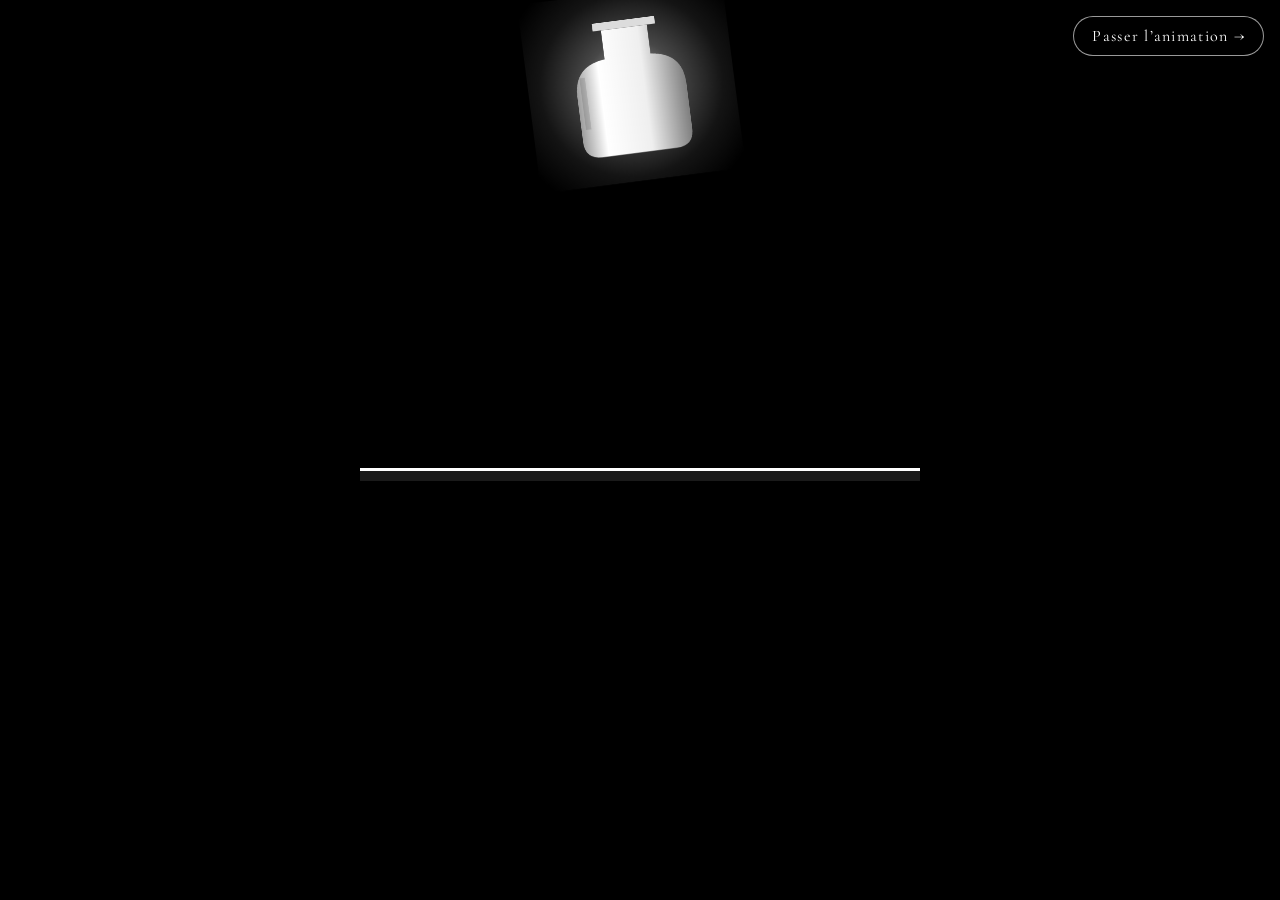
==== commit 5bd49618: "Fix ghost trails by eliminating desynchronized tearing, wipe canvas buffer, and lock GPU performance" ====
--- a/index.html
+++ b/index.html
@@ -1,436 +1,442 @@
-<!DOCTYPE html><html lang="fr"><head><meta charset="utf-8"><meta name="viewport" content="width=device-width, initial-scale=1, viewport-fit=cover"><title>Le Contre-Journal — poèmes et textes</title><meta name="description" content="Qui détient le droit de refuser une Création, fruit sacré de l&#x27;Inspiration, germe divin de la Muse ? Poèmes et textes."><link rel="canonical" href="https://le-contre-journal.netlify.app/"><meta name="robots" content="index,follow,max-image-preview:large"><meta name="theme-color" content="#000"><meta property="og:type" content="website"><meta property="og:site_name" content="Le Contre-Journal"><meta property="og:locale" content="fr_FR"><meta property="og:title" content="Le Contre-Journal — poèmes et textes"><meta property="og:description" content="Qui détient le droit de refuser une Création, fruit sacré de l&#x27;Inspiration, germe divin de la Muse ? Poèmes et textes."><meta property="og:url" content="https://le-contre-journal.netlify.app/"><meta property="og:image" content="https://le-contre-journal.netlify.app/images/mes-funerailles.jpg"><meta name="twitter:card" content="summary_large_image"><meta name="twitter:title" content="Le Contre-Journal — poèmes et textes"><meta name="twitter:description" content="Qui détient le droit de refuser une Création, fruit sacré de l&#x27;Inspiration, germe divin de la Muse ? Poèmes et textes."><link rel="icon" href="favicon.svg" type="image/svg+xml"><script type="application/ld+json">{"@context": "https://schema.org", "@type": "WebSite", "name": "Le Contre-Journal", "url": "https://le-contre-journal.netlify.app/", "inLanguage": "fr", "description": "Qui détient le droit de refuser une Création, fruit sacré de l'Inspiration, germe divin de la Muse ? Poèmes et textes."}</script><link rel="stylesheet" href="https://fonts.googleapis.com/css2?family=Cormorant+Garamond:ital,wght@0,300;0,500;0,700;1,300;1,500&family=EB+Garamond:ital,wght@0,400;0,600;1,400&family=Playfair+Display:ital,wght@0,400;0,700;1,400&family=Cinzel:wght@400;600&family=Special+Elite&family=Inter:wght@300;500&family=Caveat:wght@400;600&display=swap"><link rel="stylesheet" href="style.css"><meta name="google-site-verification" content="oBJErrcy_zEiH17s3p0TN-afQFYG1_rTENjsuNTsGGo" /></head></head><body><main class="sr"><h1>Le Contre-Journal</h1><p class="by">Par Huu Vinh Khang Nguyen</p><p>Qui détient le droit de refuser une Création, fruit sacré de l&#x27;Inspiration, germe divin de la Muse ? </p><nav aria-label="Textes"><ul><li><a href="textes/mes-funerailles/index.html">Mes funérailles</a> — Poèmes</li><li><a href="textes/l-hydre/index.html">L&#x27;hydre</a> — Poèmes</li><li><a href="textes/l-art-de-la-science/index.html">L&#x27;art de la science</a> — Textes</li><li><a href="textes/le-gouffre-entre-l-elite-et-le-public/index.html">Le gouffre entre l’élite et le public</a> — Textes</li><li><a href="textes/des-vetements/index.html">Des vêtements</a> — Poèmes</li></ul></nav><section><h2>La mission</h2><p>« L&#x27;enfer, c&#x27;est les autres » - Huis Clos, Jean-Paul Sartre Il n&#x27;y a rien de plus naturel, de plus humain que la création. Malgré cette vérité fondamentale, il existera toujours ces soi-disant gardiens de la culture. Qu&#x27;importe le Louvre, les Oscars, le prix Goncourt, les Étoiles Michelin …</p><a href="a-propos/index.html">La mission</a></section></main><script id="data" type="application/json">{"title":"Le Contre-Journal","sub":"Qui détient le droit de refuser une Création, fruit sacré de l'Inspiration, germe divin de la Muse ? ","items":[{"id":"a1","cat":"Poèmes","title":"Mes funérailles","th":"nuit","img":"/images/mes-funerailles.jpg","text":"Sous le ciel déréglé qui ne cesse de s’altérer,\n\nTantôt gris, tantôt cramoisi,\n\nDes tas de cadavres dorment à perte de vue,\n\nBercés par les grondements funèbres de l’écho d’un orgue,\n\nLeur chair poignardée gît dans ma fosse commune…\n\n\n\n\nCeux qui ont osé vivre,\n\nEmbaument l’air de leur odeur de périmé.\n\nIls se décomposent avec eux-mêmes,\n\nNe laissant que leurs ossements en souvenir amer :\n\nLeur avertissement pour leurs futurs prochains.\n\n\n\n\nLeurs corps sont si uniques, mais si semblables.\n\nSous ce ciel inexorablement changeant,\n\nSeules subsistent leurs ressemblances troublantes,\n\nEt leur assassinat brutal qui les purge de l’existence\n\nDans ce cimetière des indésirables.\n\n\n\n\nÔ vie capricieuse, je tiens entre mes mains\n\nMon couteau arborant de jolis pétales fins\n\nEt mon bouquet de chrysanthèmes blancs perlés de sang séché.\n\nLa violence et l’amour côte à côte !\n\nHélas, la dichotomie ironique…\n\n\n\n\nCes cadavres sont tous morts par moi et pour moi.\n\nVoici le résultat de mes expériences, de mes sacrifices ;\n\nLe ciel coupable est témoin de mes crimes pour ma grandeur, car\n\nTous sont moi\n\nEt moi suis tous.\n\nLe ciel le sait.","st":{"b":0,"mar":8},"html":"\u003cp>Sous le ciel déréglé qui ne cesse de s’altérer,\u003c/p>\u003cp>Tantôt gris, tantôt cramoisi,\u003c/p>\u003cp>Des tas de cadavres dorment à perte de vue,\u003c/p>\u003cp>Bercés par les grondements funèbres de l’écho d’un orgue,\u003c/p>\u003cp>Leur chair poignardée gît dans ma fosse commune…\u003c/p>\u003cp>\u003cbr>\u003c/p>\u003cp>Ceux qui ont osé vivre,\u003c/p>\u003cp>Embaument l’air de leur odeur de périmé.\u003c/p>\u003cp>Ils se décomposent avec eux-mêmes,\u003c/p>\u003cp>Ne laissant que leurs ossements en souvenir amer : \u003c/p>\u003cp>Leur avertissement pour leurs futurs prochains.\u003c/p>\u003cp>\u003cbr>\u003c/p>\u003cp>Leurs corps sont si uniques, mais si semblables.\u003c/p>\u003cp>Sous ce ciel inexorablement changeant,\u003c/p>\u003cp>Seules subsistent leurs ressemblances troublantes,\u003c/p>\u003cp>Et leur assassinat brutal qui les purge de l’existence\u003c/p>\u003cp>Dans ce cimetière des indésirables.\u003c/p>\u003cp>\u003cbr>\u003c/p>\u003cp>Ô vie capricieuse, je tiens entre mes mains\u003c/p>\u003cp>Mon couteau arborant de jolis pétales fins\u003c/p>\u003cp>Et mon bouquet de chrysanthèmes blancs perlés de sang séché.\u003c/p>\u003cp>La violence et l’amour côte à côte !\u003c/p>\u003cp>Hélas, la dichotomie ironique…\u003c/p>\u003cp>\u003cbr>\u003c/p>\u003cp>Ces cadavres sont tous morts par moi et pour moi.\u003c/p>\u003cp>Voici le résultat de mes expériences, de mes sacrifices ; \u003c/p>\u003cp>Le ciel coupable est témoin de mes crimes pour ma grandeur, car\u003c/p>\u003cp>\u003cspan style=\"font-weight:bold\">Tous sont moi\u003c/span>\u003c/p>\u003cp>\u003cspan style=\"font-weight:bold\">Et moi suis tous.\u003c/span>\u003c/p>\u003cp>\u003cspan style=\"font-weight:bold\">Le ciel le sait.\u003c/span>\u003c/p>"},{"id":"a2","cat":"Poèmes","title":"L'hydre","th":"sépia","img":"/images/l-hydre.jpg","text":"Depuis mon premier souffle sur cette terre,\nJe veux la perfection.\nMoqueuse, elle l’est,\nAvec ses trognes narquoises.\n\nPourtant, elle est mon apothéose :\nNonchalante dans son absolu,\nOrgueilleuse dans sa grandeur ;\nMon destin est gravé par les Moires,\nMa force, héritée d’Héraclès,\nEt mon chemin, béni par Hermès.\n\nJ’avance, je fonce, je m’élève,\nMais elle recule.\nJe gravis, je m’élance, je poursuis,\nElle s’éloigne,\nMalicieuse,\nMais juste assez\nPour que je continue,\nPour que je la désire,\nPour qu’elle me séduise,\nPour encore mieux me voir chuter.\n\nMoi, naguère si fort,\nMe voilà piteux et faible !\nJ’entends les chants trompeurs de ses gueules\nPersifler,\nMe narguer,\nMe railler.\n\nSes yeux mirifiques dans mon dos,\nJe les sens,\nSes jugements incessants ;\nMon calvaire perpétuel,\nLa moquerie comme rituel,\nQue reste-t-il de moi,\nPromesse déchue ?\n\n…\n\nL’hydre renaît de ses têtes.\nMoi, de mes blessures.\nJe suis un homme tenace et indomptable.\nElle ? Qu’une bête à vaincre.\n\nLe regard droit, le front levé,\nJe me relève.\nEt le monstre ricane encore.\n","html":"\u003cp>Depuis mon premier souffle sur cette terre,\u003c/p>\u003cp>Je veux la perfection.\u003c/p>\u003cp>Moqueuse, elle l’est,\u003c/p>\u003cp>Avec ses trognes narquoises.\u003c/p>\u003cp>\u003cbr>\u003c/p>\u003cp>Pourtant, elle est mon apothéose : \u003c/p>\u003cp>Nonchalante dans son absolu,\u003c/p>\u003cp>Orgueilleuse dans sa grandeur ;\u003c/p>\u003cp>Mon destin est gravé par les Moires, \u003c/p>\u003cp>Ma force, héritée d’Héraclès,\u003c/p>\u003cp>Et mon chemin, béni par Hermès.\u003c/p>\u003cp>\u003cbr>\u003c/p>\u003cp>J’avance, je fonce, je m’élève,\u003c/p>\u003cp>Mais elle recule.\u003c/p>\u003cp>Je gravis, je m’élance, je poursuis,\u003c/p>\u003cp>Elle s’éloigne,\u003c/p>\u003cp>Malicieuse,\u003c/p>\u003cp>Mais juste assez \u003c/p>\u003cp>Pour que je continue,\u003c/p>\u003cp>Pour que je la désire,\u003c/p>\u003cp>Pour qu’elle me séduise,\u003c/p>\u003cp>Pour encore mieux me voir chuter.\u003c/p>\u003cp>\u003cbr>\u003c/p>\u003cp>Moi, naguère si fort, \u003c/p>\u003cp>Me voilà piteux et faible !\u003c/p>\u003cp>J’entends les chants trompeurs de ses gueules\u003c/p>\u003cp>Persifler,\u003c/p>\u003cp>Me narguer,\u003c/p>\u003cp>Me railler.\u003c/p>\u003cp>\u003cbr>\u003c/p>\u003cp>Ses yeux mirifiques dans mon dos, \u003c/p>\u003cp>Je les sens,\u003c/p>\u003cp>Ses jugements incessants ; \u003c/p>\u003cp>Mon calvaire perpétuel, \u003c/p>\u003cp>La moquerie comme rituel,\u003c/p>\u003cp>Que reste-t-il de moi, \u003c/p>\u003cp>Promesse déchue ?\u003c/p>\u003cp>\u003cbr>\u003c/p>\u003cp>…\u003c/p>\u003cp>\u003cbr>\u003c/p>\u003cp>L’hydre renaît de ses têtes.\u003c/p>\u003cp>Moi, de mes blessures. \u003c/p>\u003cp>Je suis un homme tenace et indomptable.\u003c/p>\u003cp>Elle ? Qu’une bête à vaincre. \u003c/p>\u003cp>\u003cbr>\u003c/p>\u003cp>Le regard droit, le front levé,\u003c/p>\u003cp>Je me relève.\u003c/p>\u003cp>Et le monstre ricane encore. \u003c/p>","fog":0,"fg":"#ffffff","bg":""},{"id":"a3","cat":"Textes","title":"L'art de la science","th":"encre","img":"","text":"« Je ne remettrai à personne du poison, si on m’en demande, ni ne prendrai l’initiative d’une pareille suggestion ; semblablement, je ne remettrai à aucune femme un pessaire abortif, je passerai ma vie et j’exercerai mon art dans l’innocence et la pureté. »\n\n(Collège des médecins du Québec)\n\n\n\n\n\n\n\nVoici un extrait d’un des textes fondateurs de la déontologie clinique, le serment d’Hippocrate, une déclaration solennelle écrite par le père de la médecine à laquelle tous les professionnels exerçant dans ce domaine doivent prêter serment. Datant pourtant des alentours du IVᵉ siècle avant J.-C., cette relique du passé lointain résonne encore de sa promesse de rigueur morale dans les facultés de médecine des universités. Bien que le contenu de ce serment ait grandement changé, le clinicien pionnier de la Grèce antique en demeure l’éponyme. De plus, les valeurs fondamentales de la médecine occidentale telles que le partage des connaissances, la bienveillance et la discrétion, promises jadis et encore transmises aujourd’hui, forment les racines de cette profession. Ces racines puisent dans le sol de l’éducation et de la culture leur eau et leurs nutriments pour faire éclore les fleurs de la pratique clinique, chacune poussant de la terre de la science. Malgré leurs origines communes, chaque médecin arbore fièrement ses différentes façons d’exercer son métier, que ce soient des diagnostics variés, des traitements divers ou les nuances des pronostics, tous pouvant évoquer une analyse variée de la même question, tout en étant appropriés ; ainsi, le praticien d’une même science peut interpréter une même situation d’une myriade de façons. Pourtant, la médecine est bien considérée comme une science. Comment alors peut-elle être si fluctuante alors qu’elle est établie sur des théories quantitatives et généralisées ? Comment expliquer cet éventail de diversité tandis que les faits dans les livres se veulent universels ? Hippocrate a suggéré la réponse à ces questions dans son serment susmentionné en considérant la médecine comme un art qu’il exerce. Il convient donc de soutenir que la médecine, tout comme d'autres domaines, est à la fois une science et un art, en raison des compétences émotionnelles et sociales indispensables pour appliquer la méthode scientifique à la réalité, ainsi que des libertés qu'un scientifique peut prendre pour adapter les faits appris à chaque situation.\n\n\n\n\nL’un est qualifié de subjectif, l’autre, d’objectif ; entre la bataille du relatif et de l’absolu, l’art et la science se balancent tels un funambule sur son fil. Lorsque l’un prend trop de place, l’équilibre se rompt et la chute devient inévitable. Une juste proportion est donc requise. Si l’art se définit comme étant « une activité créatrice visant à produire des œuvres destinées à toucher les sens et les émotions du public [...] » (Alarcon), la science est définie par sa méthode : la méthode scientifique. Cette méthode est séquentielle, structurée et immuable. Elle est établie sur l’observation d’un phénomène, la formulation d’une problématique, la recherche, l’élaboration d’une hypothèse, l’expérimentation, l’analyse des données, la conclusion, le partage des résultats, puis la répétition des expériences.\n\n\n\n\nPour valoriser son travail, le scientifique doit intégrer l’art comme compétence relationnelle, au même titre que le stéthoscope, le bécher ou le microscope sont essentiels à son métier. D’abord, le scientifique doit trouver une problématique pertinente pour le grand public et un protocole qui respecte les contraintes du contexte dans lequel il se retrouve, telles que l’éthique et les ressources disponibles. Ensuite, il devra diffuser ses découvertes afin de partager ses connaissances avec le monde. Dans des circonstances cliniques, il doit être à l’écoute autant du verbal que du non-verbal de ses patients pour déduire le meilleur traitement qu’il peut offrir. Il faut donc être sensible aux besoins des autres ainsi qu’à leurs contraintes et savoir communiquer efficacement et avec charisme pour promouvoir son travail ardu. L’exemple de l’obstétricien hongrois du XIXᵉ siècle Ignaz Semmelweis illustre bien cette réalité : malgré une découverte majeure, son style d’écriture rebutant a nui à la diffusion de ses idées. Ce clinicien avait démontré à ses collègues que la désinfection des mains dans une solution de chaux chlorée après une autopsie et avant l’examen d’une femme près de son accouchement pouvait réduire la mortalité infantile de 18 % à moins de 2 %. Le docteur Semmelweis avait certes raison. Toutefois, sa plume dite « répétitive, égocentrique et belliqueuse » (Baskett, Thomas F. On the shoulders of giants: eponyms and names in obstetrics and gynaecology. RCOG Press, 1996.) donnait l’impression d’insulter la communauté scientifique, ce qui ne lui avait pas permis d’instaurer l’hygiène des mains qu’il avait proposée. Ce rejet avait coûté des milliers de vies, privant des parturientes d’un geste préventif élémentaire. D’ailleurs, sa propre femme et ses collègues avaient tellement l’impression que ses découvertes ne pouvaient qu’être causées par de la folie qu’ils l’avaient interné dans un asile psychiatrique où il était mort quatorze jours plus tard à cause d’une plaie gangrenée attribuable aux châtiments physiques qu’il avait reçus. De surcroît, un scientifique doit autant maîtriser ses habiletés pratiques qu’émotionnelles et sociales, puisque certains sujets de recherche sont interdisciplinaires, exigeant la collaboration inévitable avec d’autres personnes. En outre, la réception des idées scientifiques dépend souvent de la réputation de leur auteur, de la même manière que la notoriété d’un artiste donne de la valeur à son œuvre. Par exemple, la communauté scientifique a longtemps suivi le scepticisme d’Albert Einstein envers certaines théories quantiques en raison de la renommée de ce génie du vingtième siècle. Ironiquement, la même communauté a rejeté la proposition de Semmelweis malgré ses preuves, alors que les hypothèses d’Einstein ont été acceptées bien au-delà de ce que les données justifiaient. Par ailleurs, ce prodige du XXᵉ siècle a été exclu du Manhattan Project, un projet visant à produire une bombe atomique, à cause de ses opinions politiques. Ce projet d’envergure mené lors de la Seconde Guerre mondiale représente le succès d’une collaboration exemplaire et colossale : il a embauché plus de 130 000 personnes, dont 3 000 à 5 000 physiciens. Ces exemples ci-dessus illustrent qu’en plus d’être sensibles et humanistes, les scientifiques doivent savoir coopérer et maintenir une image irréprochable pour faire avancer les découvertes de l’humanité. Ces qualités, bien qu’exigeantes par leur essence et leur quantité, sont essentielles ; sans elles, même le scientifique le plus rigoureux peine à transmettre ses découvertes, nonobstant leur pertinence, lui attribuant le stéréotype d’être austère, inaccessible et replié sur lui-même. En fin de compte, à quoi sert la connaissance si elle disparaît avec celui qui, seul, la détient ?\n\n\n\n\nEn plus d’être défini comme un vaisseau de la créativité humaine, le mot art tire ses racines étymologiques du latin ars qui veut originellement dire métier, talent, procédé, ruse et manière de se conduire. Avant d’inclure les œuvres des dix classes de l’art, le mot art prenait davantage le sens du mot artisanat. À l’origine, l’art désignait le travail de l’artisan ; chaque produit, unique, est le fruit de l’imagination, de la créativité et de l’expertise technique de l’artisan. Avec cette nouvelle définition de l’art, des parallèles peuvent encore être tracés avec la science : chaque exécution ou abrogation de la méthode scientifique est le résultat de la maîtrise de la théorie et de l'innovation lors de chaque expérience.\n\n\n\n\nLorsqu’un scientifique utilise sa curiosité, son intuition et son jugement professionnel au profit d’une cause, il devient un artiste, un artisan de son domaine. Bien que la méthode scientifique susdite semble inflexible et rigide, sa structure laisse beaucoup de liberté à celui qui l’utilise. D’emblée, même si l’école exige une réponse fixe à un problème, chaque scientifique peut pratiquer son métier différemment à toutes les étapes de la méthode directrice dans des situations complexes, tout comme l’artisan qui fabrique son produit à sa manière. Cette diversité représente la kyrielle de perspectives qui forme la richesse de la communauté scientifique. La pléthore de points de vue et de réflexions agrémente la science en multipliant les questions et les pistes de recherche. À titre d’illustration, en 1928, Alexander Fleming a observé un phénomène que d’autres scientifiques ont tous ignoré : la moisissure qui tuait des bactéries autour d’elle. Son regard inquisiteur sur ce que tant d’autres avaient ignoré, accompagné de la théorie qui le soutient, lui a permis de découvrir la pénicilline, le premier véritable antibiotique, révolutionnant la médecine moderne. Comme l’a démontré l’exemple, la curiosité et la sortie du cadre constituent l’aspect artistique incontournable de la science ; il suffit de s’appuyer sur la théorie, d’expliquer son raisonnement et de le justifier pour présenter une analyse valide. L’art de la découverte fortuite, ou sérendipité, exige une ouverture d’esprit que la méthode rigide ne peut que permettre, mais jamais reproduire. Sans quoi, il n’y aura jamais de découverte ; tous auraient la même vision, les mêmes interrogations et les mêmes réponses. C’est d’ailleurs aussi grâce au hasard, combiné avec la soif de savoir et la curiosité, que l’invention d’un outil culinaire essentiel, le micro-ondes, une machine qui utilise le pouvoir chauffant des micro-ondes, a été découverte par Percy Spencer, qui a remarqué que sa barre de chocolat avait fondu lorsqu’il travaillait avec un magnétron, un appareil émettant des micro-ondes. Par la suite, certains professionnels peuvent même déroger à la méthode et au consensus scientifiques pour le bien d’une cause. Ces écarts apparaissent lorsque l’intuition propose une piste avant que les preuves empiriques ne la confirment et ne valident son fondement. Entre autres, il y a eu des cas où les résultats des tests standards étaient normaux. Toutefois, le praticien insiste sur le fait que son patient souffrait d’une condition cachée. Après davantage de tests, qui étaient prescrits hors du protocole normal, un cancer ou une condition dissimulée a été découvert. De plus, l’histoire de l’aspirine comme préventif cardiaque illustre cette logique : prescrite intuitivement avant d’être validée, elle est désormais un procédé standard. Dans ces deux cas, des médecins se sont surtout fiés à des observations cliniques et à des déductions pour soigner leur patient, s’affranchissant temporairement de la stricte procédure. Pourtant, leurs actions réfractaires avaient bénéficié à leurs patients, ce qui est le but ultime de la médecine. La liberté de suivre son intuition est donc une échappatoire aux méthodes habituelles qui étaye sa pratique de la science en y ajoutant son art personnel. Même si elle contredit ses principes de rigueur et de justification, elle permet aux scientifiques d’atteindre leur but immédiat là où la science ne peut leur fournir ni pistes de recherche ni réponses.\n\n\n\n\nBien que la société considère les artistes comme étant les détenteurs et les philosophes ultimes de l’intelligence émotionnelle et sociale ainsi que de la liberté de production, les scientifiques sont tout de même ces phares de la compétence relationnelle, de l’intuition et du jugement. Toutefois, ils sont des artistes de la science, un domaine plus encadré, mais néanmoins humaniste et innovant. Ainsi, la science exige à la fois rigueur et sensibilité : comprendre ne suffit pas, il faut aussi savoir adapter, communiquer et innover. Il n’est alors aucunement surprenant que les tests d’admission de plusieurs métiers scientifiques évaluent l’empathie, la communication, la collaboration, la présentation de soi, le courage et la soif d’apprendre tout en requérant également l’excellence académique. Au bout du compte, la science est étudiée par les humains, pour les humains. L’art de la science s’ajoute alors à la liste des disciplines ayant des expressions canoniques telles que l’art de la négociation, l’art de séduire, l’art de persuader, l’art de la guerre et ainsi de suite. Tout métier, en somme, recèle sa part d’art. Inversement, si l’art s’insère dans toutes les sphères de l’expérience humaine, serait-il juste de dire que la science, elle aussi, s’implique dans les arts ? Même dans les domaines où les chiffres en sont l’antonyme, la psychologie, une branche de la science, s’avère pertinente pour expliquer, quantifier et généraliser des phénomènes encore inconnus. De plus, la méthode scientifique s’impose, quelle que soit la compétence, comme norme d’excellence pour collecter des données ou développer des techniques novatrices. Tout comme il y a l’art de la science, y a-t-il, en retour, une science de l’art ?\n\n\n","html":"\u003cp style=\"text-align:right\">« Je ne remettrai à personne du poison, si on m’en demande, ni ne prendrai l’initiative d’une pareille suggestion ; semblablement, je ne remettrai à aucune femme un pessaire abortif, je passerai ma vie et j’exercerai mon art dans l’innocence et la pureté. » \u003c/p>\u003cp style=\"text-align:right\">(Collège des médecins du Québec)\u003c/p>\u003cp>\u003cbr>\u003c/p>\u003cp>\u003cbr>\u003c/p>\u003cp style=\"text-align:justify\">\u003cspan style=\"font-size:24px\">Voici un extrait d’un des textes fondateurs de la déontologie clinique, le serment d’Hippocrate, une déclaration solennelle écrite par le père de la médecine à laquelle tous les professionnels exerçant dans ce domaine doivent prêter serment. Datant pourtant des alentours du IVᵉ siècle avant J.-C., cette relique du passé lointain résonne encore de sa promesse de rigueur morale dans les facultés de médecine des universités. Bien que le contenu de ce serment ait grandement changé, le clinicien pionnier de la Grèce antique en demeure l’éponyme. De plus, les valeurs fondamentales de la médecine occidentale telles que le partage des connaissances, la bienveillance et la discrétion, promises jadis et encore transmises aujourd’hui, forment les racines de cette profession. Ces racines puisent dans le sol de l’éducation et de la culture leur eau et leurs nutriments pour faire éclore les fleurs de la pratique clinique, chacune poussant de la terre de la science. Malgré leurs origines communes, chaque médecin arbore fièrement ses différentes façons d’exercer son métier, que ce soient des diagnostics variés, des traitements divers ou les nuances des pronostics, tous pouvant évoquer une analyse variée de la même question, tout en étant appropriés ; ainsi, le praticien d’une même science peut interpréter une même situation d’une myriade de façons. Pourtant, la médecine est bien considérée comme une science. Comment alors peut-elle être si fluctuante alors qu’elle est établie sur des théories quantitatives et généralisées ? Comment expliquer cet éventail de diversité tandis que les faits dans les livres se veulent universels ? Hippocrate a suggéré la réponse à ces questions dans son serment susmentionné en considérant la médecine comme un art qu’il exerce. Il convient donc de soutenir que la médecine, tout comme d'autres domaines, est à la fois une science et un art, en raison des compétences émotionnelles et sociales indispensables pour appliquer la méthode scientifique à la réalité, ainsi que des libertés qu'un scientifique peut prendre pour adapter les faits appris à chaque situation.\u003c/span>\u003c/p>\u003cp style=\"text-align:justify\">\u003cbr>\u003c/p>\u003cp style=\"text-align:justify\">\u003cspan style=\"font-size:24px\">L’un est qualifié de subjectif, l’autre, d’objectif ; entre la bataille du relatif et de l’absolu, l’art et la science se balancent tels un funambule sur son fil. Lorsque l’un prend trop de place, l’équilibre se rompt et la chute devient inévitable. Une juste proportion est donc requise. Si l’art se définit comme étant « une activité créatrice visant à produire des œuvres destinées à toucher les sens et les émotions du public [...] » (Alarcon), la science est définie par sa méthode : la méthode scientifique. Cette méthode est séquentielle, structurée et immuable. Elle est établie sur l’observation d’un phénomène, la formulation d’une problématique, la recherche, l’élaboration d’une hypothèse, l’expérimentation, l’analyse des données, la conclusion, le partage des résultats, puis la répétition des expériences. \u003c/span>\u003c/p>\u003cp style=\"text-align:justify\">\u003cbr>\u003c/p>\u003cp style=\"text-align:justify\">\u003cspan style=\"font-size:24px\">Pour valoriser son travail, le scientifique doit intégrer l’art  comme compétence relationnelle, au même titre que le stéthoscope, le bécher ou le microscope sont essentiels à son métier. D’abord, le scientifique doit trouver une problématique pertinente pour le grand public et un protocole qui respecte les contraintes du contexte dans lequel il se retrouve, telles que l’éthique et les ressources disponibles. Ensuite, il devra diffuser ses découvertes afin de partager ses connaissances avec le monde. Dans des circonstances cliniques, il doit être à l’écoute autant du verbal que du non-verbal de ses patients pour déduire le meilleur traitement qu’il peut offrir. Il faut donc être sensible aux besoins des autres ainsi qu’à leurs contraintes et savoir communiquer efficacement et avec charisme pour promouvoir son travail ardu. L’exemple de l’obstétricien hongrois du XIXᵉ siècle Ignaz Semmelweis illustre bien cette réalité : malgré une découverte majeure, son style d’écriture rebutant a nui à la diffusion de ses idées. Ce clinicien avait démontré à ses collègues que la désinfection des mains dans une solution de chaux chlorée après une autopsie et avant l’examen d’une femme près de son accouchement pouvait réduire la mortalité infantile de 18 % à moins de 2 %. Le docteur Semmelweis avait certes raison. Toutefois, sa plume dite « répétitive, égocentrique et belliqueuse » (Baskett, Thomas F. On the shoulders of giants: eponyms and names in obstetrics and gynaecology. RCOG Press, 1996.) donnait l’impression d’insulter la communauté scientifique, ce qui ne lui avait pas permis d’instaurer l’hygiène des mains qu’il avait proposée. Ce rejet avait coûté des milliers de vies, privant des parturientes d’un geste préventif élémentaire. D’ailleurs, sa propre femme et ses collègues avaient tellement l’impression que ses découvertes ne pouvaient qu’être causées par de la folie qu’ils l’avaient interné dans un asile psychiatrique où il était mort quatorze jours plus tard à cause d’une plaie gangrenée attribuable aux châtiments physiques qu’il avait reçus. De surcroît, un scientifique doit autant maîtriser ses habiletés pratiques qu’émotionnelles et sociales, puisque certains sujets de recherche sont interdisciplinaires, exigeant la collaboration inévitable avec d’autres personnes. En outre, la réception des idées scientifiques dépend souvent de la réputation de leur auteur, de la même manière que la notoriété d’un artiste donne de la valeur à son œuvre. Par exemple, la communauté scientifique a longtemps suivi le scepticisme d’Albert Einstein envers certaines théories quantiques en raison de la renommée de ce génie du vingtième siècle. Ironiquement, la même communauté a rejeté la proposition de Semmelweis malgré ses preuves, alors que les hypothèses d’Einstein ont été acceptées bien au-delà de ce que les données justifiaient. Par ailleurs, ce prodige du XXᵉ siècle a été exclu du Manhattan Project, un projet visant à produire une bombe atomique, à cause de ses opinions politiques. Ce projet d’envergure mené lors de la Seconde Guerre mondiale représente le succès d’une collaboration exemplaire et colossale : il a embauché plus de 130 000 personnes, dont 3 000 à 5 000 physiciens. Ces exemples ci-dessus illustrent qu’en plus d’être sensibles et humanistes, les scientifiques doivent savoir coopérer et maintenir une image irréprochable pour faire avancer les découvertes de l’humanité. Ces qualités, bien qu’exigeantes par leur essence et leur quantité, sont essentielles ; sans elles, même le scientifique le plus rigoureux peine à transmettre ses découvertes, nonobstant leur pertinence, lui attribuant le stéréotype d’être austère, inaccessible et replié sur lui-même. En fin de compte, à quoi sert la connaissance si elle disparaît avec celui qui, seul, la détient ? \u003c/span>\u003c/p>\u003cp style=\"text-align:justify\">\u003cbr>\u003c/p>\u003cp style=\"text-align:justify\">\u003cspan style=\"font-size:24px\">En plus d’être défini comme un vaisseau de la créativité humaine, le mot art tire ses racines étymologiques du latin ars qui veut originellement dire métier, talent, procédé, ruse et manière de se conduire. Avant d’inclure les œuvres des dix classes de l’art, le mot art prenait davantage le sens du mot artisanat. À l’origine, l’art désignait le travail de l’artisan ; chaque produit, unique, est le fruit de l’imagination, de la créativité et de l’expertise technique de l’artisan. Avec cette nouvelle définition de l’art, des parallèles peuvent encore être tracés avec la science : chaque exécution ou abrogation de la méthode scientifique est le résultat de la maîtrise de la théorie et de l'innovation lors de chaque expérience.\u003c/span>\u003c/p>\u003cp style=\"text-align:justify\">\u003cbr>\u003c/p>\u003cp style=\"text-align:justify\">\u003cspan style=\"font-size:24px\">Lorsqu’un scientifique utilise sa curiosité, son intuition et son jugement professionnel au profit d’une cause, il devient un artiste, un artisan de son domaine. Bien que la méthode scientifique susdite semble inflexible et rigide, sa structure laisse beaucoup de liberté à celui qui l’utilise. D’emblée, même si l’école exige une réponse fixe à un problème, chaque scientifique peut pratiquer son métier différemment à toutes les étapes de la méthode directrice dans des situations complexes, tout comme l’artisan qui fabrique son produit à sa manière. Cette diversité représente la kyrielle de perspectives qui forme la richesse de la communauté scientifique. La pléthore de points de vue et de réflexions agrémente la science en multipliant les questions et les pistes de recherche. À titre d’illustration, en 1928, Alexander Fleming a observé un phénomène que d’autres scientifiques ont tous ignoré : la moisissure qui tuait des bactéries autour d’elle. Son regard inquisiteur sur ce que tant d’autres avaient ignoré, accompagné de la théorie qui le soutient, lui a permis de découvrir la pénicilline, le premier véritable antibiotique, révolutionnant la médecine moderne. Comme l’a démontré l’exemple, la curiosité et la sortie du cadre constituent l’aspect artistique incontournable de la science ; il suffit de s’appuyer sur la théorie, d’expliquer son raisonnement et de le justifier pour présenter une analyse valide. L’art de la découverte fortuite, ou sérendipité, exige une ouverture d’esprit que la méthode rigide ne peut que permettre, mais jamais reproduire. Sans quoi, il n’y aura jamais de découverte ; tous auraient la même vision, les mêmes interrogations et les mêmes réponses. C’est d’ailleurs aussi grâce au  hasard, combiné avec la soif de savoir et la curiosité, que l’invention d’un outil culinaire essentiel, le micro-ondes, une machine qui utilise le pouvoir chauffant des micro-ondes, a été découverte par Percy Spencer, qui a remarqué que sa barre de chocolat avait fondu lorsqu’il travaillait avec un magnétron, un appareil émettant des micro-ondes. Par la suite, certains professionnels peuvent même déroger à la méthode et au consensus scientifiques pour le bien d’une cause. Ces écarts apparaissent lorsque l’intuition propose une piste avant que les preuves empiriques ne la confirment et ne valident son fondement. Entre autres, il y a eu des cas où les résultats des tests standards étaient normaux. Toutefois, le praticien insiste sur le fait que son patient souffrait d’une condition cachée. Après davantage de tests, qui étaient prescrits hors du protocole normal, un cancer ou une condition dissimulée a été découvert. De plus, l’histoire de l’aspirine comme préventif cardiaque illustre cette logique : prescrite intuitivement avant d’être validée, elle est désormais un procédé standard. Dans ces deux cas, des médecins se sont surtout fiés à des observations cliniques et à des déductions pour soigner leur patient, s’affranchissant temporairement de la stricte procédure. Pourtant, leurs actions réfractaires avaient bénéficié à leurs patients, ce qui est le but ultime de la médecine. La liberté de suivre son intuition est donc une échappatoire aux méthodes habituelles qui étaye sa pratique de la science en y ajoutant son art personnel. Même si elle contredit ses principes de rigueur et de justification, elle permet aux scientifiques d’atteindre leur but immédiat là où la science ne peut leur fournir ni pistes de recherche ni réponses. \u003c/span>\u003c/p>\u003cp style=\"text-align:justify\">\u003cbr>\u003c/p>\u003cp style=\"text-align:justify\">\u003cspan style=\"font-size:24px\">Bien que la société considère les artistes comme étant les détenteurs et les philosophes ultimes de l’intelligence émotionnelle et sociale ainsi que de la liberté de production, les scientifiques sont tout de même ces phares de la compétence relationnelle, de l’intuition et du jugement. Toutefois, ils sont des artistes de la science, un domaine plus encadré, mais néanmoins humaniste et innovant. Ainsi, la science exige à la fois rigueur et sensibilité : comprendre ne suffit pas, il faut aussi savoir adapter, communiquer et innover. Il n’est alors aucunement surprenant que les tests d’admission de plusieurs métiers scientifiques évaluent l’empathie, la communication, la collaboration, la présentation de soi, le courage et la soif d’apprendre tout en requérant également l’excellence académique. Au bout du compte, la science est étudiée par les humains, pour les humains. L’art de la science s’ajoute alors à la liste des disciplines ayant des expressions canoniques telles que l’art de la négociation, l’art de séduire, l’art de persuader, l’art de la guerre et ainsi de suite. Tout métier, en somme, recèle sa part d’art. Inversement, si l’art s’insère dans toutes les sphères de l’expérience humaine, serait-il juste de dire que la science, elle aussi, s’implique dans les arts ? Même dans les domaines où les chiffres en sont l’antonyme, la psychologie, une branche de la science, s’avère pertinente pour expliquer, quantifier et généraliser des phénomènes encore inconnus. De plus, la méthode scientifique s’impose, quelle que soit la compétence, comme norme d’excellence pour collecter des données ou développer des techniques novatrices. Tout comme il y a l’art de la science, y a-t-il, en retour, une science de l’art ?\u003c/span>\u003c/p>\u003cp>\u003cbr>\u003c/p>","mode":"prose","st":{"mar":6,"lh":1.75,"size":20}},{"id":"t1793850749437","cat":"Textes","title":"Le gouffre entre l’élite et le public","th":"brume","img":"/images/le-gouffre-entre-l-elite-et-le-public.jpg","text":"Me voici fraîchement diplômé du secondaire. De grâce, j’ai déjà commencé à oublier plusieurs choses qui ont été martelées trop agressivement dans mon esprit : la cloche au son bien trop artificiel, les règles de l’uniforme auxquelles j’ai toujours essayé de déroger et les suivis comportementaux devenus inefficaces au cinquième secondaire parce que les élèves autant que les enseignants n’y attachaient plus aucune importance. Pourtant, j’ai eu la chance d’être scolarisé dans la meilleure institution d’enseignement secondaire de la province du Québec. Forcément, quelques souvenirs mémorables ne peuvent être oubliés, contrairement aux dates en histoire, notamment une phrase que mon enseignant de monde contemporain et de finances répétait après chaque réponse qu’il trouvait idiotique restera à jamais gravée dans ma tête : « Vous êtes supposés être l’élite du Québec !!! »\n\n\n\n\nJamais une seule fois pendant mon parcours scolaire je ne m’étais arrêté pour me questionner sur la définition de l’élite. Moi, comme plusieurs autres, j’assume que l’élite est un groupe de personnes qui se distinguent par leur excellence et peuvent alors accéder au premier rang de la société. Néanmoins, le dictionnaire Larousse me donne raison. Voici la définition qu’il propose :\n\n\n\n\n« Groupe minoritaire de personnes ayant, dans une société, une place éminente due à certaines qualités valorisées socialement. »\n\n\n\n\nJe crois que cette définition n’explique que l’idée de l’élite. Elle omet de décrire les personnes qui forment cette élite. De plus, elle néglige ce qui leur permet d’avoir autant de succès.\n\n\n\n\nL’élite diffère grandement du groupe dont elle se démarque, le public. Ce ne sont pas seulement les accomplissements et les qualités qui distinguent l’un de l’autre. Il y a un gouffre d’attentes, de normes et de standards qui sépare la société élitiste de ceux qui n’y ont pas accès. Naturellement, pour réussir autant, il faut mettre la barre différemment, et ce, beaucoup plus haute que les autres.\n\n\n\n\nLe paradigme élitiste se base sur la capacité à impressionner. L’élite recherche une excellence frôlant, voire atteignant la perfection. La sublimité étant l’emblème symbolisant leur idéal, la supériorité est un préalable pour rejoindre la société des éminents.\n\n\n\n\nD’ailleurs, les élitistes partagent le désir de confirmer leur excellence non par l’approbation du public, mais par des représentations tangibles de leurs accomplissements. Des diplômes, des trophées, des médailles, des prix… Ils ont besoin d’une preuve concrète, irrécusable de leur réussite qu’ils peuvent fièrement arborer. Ces membres de l’élite transcendent le besoin humain et essentiel de l’acceptation des pairs ; ils ont besoin de plus que l’approbation : une bénédiction. Une gloire officielle. Un prestige irréfutable.\n\n\n\n\nEn revanche, si l’élite priorise l’excellence, le public préfère la connexion. Puisque l’élite est exclusive, le public se veut alors inclusif. Pas besoin d’une grosse éducation ou d’une culture raffinée.\n\n\n\n\nAvec le public, c’est le cœur et le charisme qui comptent. Pourquoi impressionner trois juges alors qu’on peut offrir notre talent à la grande majorité ?\n\n\n\n\nEn effet, le public ne demande pas le raffinement contrairement à l’élite. Il veut quelque chose qui attire leur attention et qui leur permet de comprendre rapidement. C’est pourquoi le public apprécie les arts plus évidents et directs alors que l’élite tutoie les œuvres de premier degré.\n\n\n\n\nCela dit, je ne dis pas que le public a moins de valeur, de pertinence, d’intelligence ou d’importance que l’élite. Le public a la puissance de l’émotion partagée et d’une certaine sagesse du grand nombre. En fait, je ne fais qu’établir la différence entre ces deux groupes sociaux qui ont des perspectives polarisées sur la réussite. L’un priorise la qualité, l’autre, la connexion.\n\n\n\n\nLe destinataire de ce texte n’est ni l’élite ni le public. Ce que j’ai écrit n’impressionne point l’élite : je n’ai fait que décrire le point de vue qu’ils ont déjà acquis, donc ils n’apprennent rien de nouveau, rien de spectaculaire. Le public non plus n’est pas sollicité : dans ce texte, je ne manie aucunement le charisme ou la connexion nécessaires pour charmer cette foule.\n\n\n\n\nJe m’adresse donc à ceux qui sont actuellement dans le public, qui y rayonnent, mais qui, à leur grand dam, ne se distinguent pas assez pour rejoindre l’élite.\n\n\n\n\nCher public aspirant à l’élitisme, si vous êtes allé si loin au sein de la foule du public, c’est parce que vous avez du potentiel. Or, ce n’est pas le talent qui vous manque, c’est la perspective adéquate. En ayant vécu toute votre vie dans le public, vous êtes emprisonnés dans ses normes, ses standards et ses attentes. Alors, pour atteindre l’excellence tant désirée, il faut s’adapter à la haute société, à son objectif d’excellence. Il faut se déconstruire soi-même et rejeter ses anciens rudiments afin de se rebâtir.\n\n\n\n\nL’adaptation est un processus douloureux mais nécessaire telle la mue d’un serpent : on doit briser notre zone de confort et on se perd dans le même monde devenu dorénavant si étranger. Mais on se reconstruit, et ce, plus fort. Si l’on gardait toujours la même peau, on ne pourrait jamais grandir.\n\n\n\n\nD’ailleurs, rappelez-vous que ce qui sépare le public de l’élite n’est pas uniquement le talent : c’est le gouffre de normes, de standards et d’attentes qui distingue ceux qui sont bons de ceux qui sont exceptionnels. Au fond de ce gouffre reposent des milliers d’anciennes peaux de serpent trop étroites, laissées par ceux qui se sont hissés de l’autre côté de l’abîme pour accueillir la grandeur. Pour atteindre les hauteurs de l’élite, il faut adopter la perspective de ceux qui y brillent ; il faut jouer selon les règles de l’arène. L’élite n’est pas un don, c’est une discipline.","html":"\u003cp style=\"text-align:justify\">Me voici fraîchement diplômé du secondaire. De grâce, j’ai déjà commencé à oublier plusieurs choses qui ont été martelées trop agressivement dans mon esprit : la cloche au son bien trop artificiel, les règles de l’uniforme auxquelles j’ai toujours essayé de déroger et les suivis comportementaux devenus inefficaces au cinquième secondaire parce que les élèves autant que les enseignants n’y attachaient plus aucune importance. Pourtant, j’ai eu la chance d’être scolarisé dans la meilleure institution d’enseignement secondaire de la province du Québec. Forcément, quelques souvenirs mémorables ne peuvent être oubliés, contrairement aux dates en histoire, notamment une phrase que mon enseignant de monde contemporain et de finances répétait après chaque réponse qu’il trouvait idiotique restera à jamais gravée dans ma tête : « Vous êtes supposés être l’élite du Québec !!! » \u003c/p>\u003cp style=\"text-align:justify\">\u003cbr>\u003c/p>\u003cp style=\"text-align:justify\">Jamais une seule fois pendant mon parcours scolaire je ne m’étais arrêté pour me questionner sur la définition de l’élite. Moi, comme plusieurs autres, j’assume que l’élite est un groupe de personnes qui se distinguent par leur excellence et peuvent alors accéder au premier rang de la société. Néanmoins, le dictionnaire Larousse me donne raison. Voici la définition qu’il propose : \u003c/p>\u003cp style=\"text-align:justify\">\u003cbr>\u003c/p>\u003cp style=\"text-align:justify\">\u003cspan style=\"font-style:italic\">« Groupe minoritaire de personnes ayant, dans une société, une place éminente due à certaines qualités valorisées socialement. »\u003c/span>\u003c/p>\u003cp style=\"text-align:justify\">\u003cbr>\u003c/p>\u003cp style=\"text-align:justify\">Je crois que cette définition n’explique que l’idée de l’élite. Elle omet de décrire les personnes qui forment cette élite. De plus, elle néglige ce qui leur permet d’avoir autant de succès. \u003c/p>\u003cp style=\"text-align:justify\">\u003cbr>\u003c/p>\u003cp style=\"text-align:justify\">L’élite diffère grandement du groupe dont elle se démarque, le public. Ce ne sont pas seulement les accomplissements et les qualités qui distinguent l’un de l’autre. Il y a un gouffre d’attentes, de normes et de standards qui sépare la société élitiste de ceux qui n’y ont pas accès. Naturellement, pour réussir autant, il faut mettre la barre différemment, et ce, beaucoup plus haute que les autres. \u003c/p>\u003cp style=\"text-align:justify\">\u003cbr>\u003c/p>\u003cp style=\"text-align:justify\">Le paradigme élitiste se base sur la capacité à impressionner. L’élite recherche une excellence frôlant, voire atteignant la perfection. La sublimité étant l’emblème symbolisant leur idéal, la supériorité est un préalable pour rejoindre la société des éminents. \u003c/p>\u003cp style=\"text-align:justify\">\u003cbr>\u003c/p>\u003cp style=\"text-align:justify\">D’ailleurs, les élitistes partagent le désir de confirmer leur excellence non par l’approbation du public, mais par des représentations tangibles de leurs accomplissements. Des diplômes, des trophées, des médailles, des prix… Ils ont besoin d’une preuve concrète, irrécusable de leur réussite qu’ils peuvent fièrement arborer. Ces membres de l’élite transcendent le besoin humain et essentiel de l’acceptation des pairs ; ils ont besoin de plus que l’approbation : une bénédiction. Une gloire officielle. Un prestige irréfutable.\u003c/p>\u003cp style=\"text-align:justify\">\u003cbr>\u003c/p>\u003cp style=\"text-align:justify\">En revanche, si l’élite priorise l’excellence, le public préfère la connexion. Puisque l’élite est exclusive, le public se veut alors inclusif. Pas besoin d’une grosse éducation ou d’une culture raffinée.\u003c/p>\u003cp style=\"text-align:justify\">\u003cbr>\u003c/p>\u003cp style=\"text-align:justify\">Avec le public, c’est le cœur et le charisme qui comptent. Pourquoi impressionner trois juges alors qu’on peut offrir notre talent à la grande majorité ? \u003c/p>\u003cp style=\"text-align:justify\">\u003cbr>\u003c/p>\u003cp style=\"text-align:justify\">En effet, le public ne demande pas le raffinement contrairement à l’élite. Il veut quelque chose qui attire leur attention et qui leur permet de comprendre rapidement. C’est pourquoi le public apprécie les arts plus évidents et directs alors que l’élite tutoie les œuvres de premier degré. \u003c/p>\u003cp style=\"text-align:justify\">\u003cbr>\u003c/p>\u003cp style=\"text-align:justify\">Cela dit, je ne dis pas que le public a moins de valeur, de pertinence, d’intelligence ou d’importance que l’élite. Le public a la puissance de l’émotion partagée et d’une certaine sagesse du grand nombre. En fait, je ne fais qu’établir la différence entre ces deux groupes sociaux qui ont des perspectives polarisées sur la réussite. L’un priorise la qualité, l’autre, la connexion. \u003c/p>\u003cp style=\"text-align:justify\">\u003cbr>\u003c/p>\u003cp style=\"text-align:justify\">Le destinataire de ce texte n’est ni l’élite ni le public. Ce que j’ai écrit n’impressionne point l’élite : je n’ai fait que décrire le point de vue qu’ils ont déjà acquis, donc ils n’apprennent rien de nouveau, rien de spectaculaire. Le public non plus n’est pas sollicité : dans ce texte, je ne manie aucunement le charisme ou la connexion nécessaires pour charmer cette foule. \u003c/p>\u003cp style=\"text-align:justify\">\u003cbr>\u003c/p>\u003cp style=\"text-align:justify\">Je m’adresse donc à ceux qui sont actuellement dans le public, qui y rayonnent, mais qui, à leur grand dam, ne se distinguent pas assez pour rejoindre l’élite. \u003c/p>\u003cp style=\"text-align:justify\">\u003cbr>\u003c/p>\u003cp style=\"text-align:justify\">Cher public aspirant à l’élitisme, si vous êtes allé si loin au sein de la foule du public, c’est parce que vous avez du potentiel. Or, ce n’est pas le talent qui vous manque, c’est la perspective adéquate. En ayant vécu toute votre vie dans le public, vous êtes emprisonnés dans ses normes, ses standards et ses attentes. Alors, pour atteindre l’excellence tant désirée, il faut s’adapter à la haute société, à son objectif d’excellence. Il faut se déconstruire soi-même et rejeter ses anciens rudiments afin de se rebâtir. \u003c/p>\u003cp style=\"text-align:justify\">\u003cbr>\u003c/p>\u003cp style=\"text-align:justify\">L’adaptation est un processus douloureux mais nécessaire telle la mue d’un serpent : on doit briser notre zone de confort et on se perd dans le même monde devenu dorénavant si étranger. Mais on se reconstruit, et ce, plus fort. Si l’on gardait toujours la même peau, on ne pourrait jamais grandir.\u003c/p>\u003cp style=\"text-align:justify\">\u003cbr>\u003c/p>\u003cp style=\"text-align:justify\">D’ailleurs, rappelez-vous que ce qui sépare le public de l’élite n’est pas uniquement le talent : c’est le gouffre de normes, de standards et d’attentes qui distingue ceux qui sont bons de ceux qui sont exceptionnels. Au fond de ce gouffre reposent des milliers d’anciennes peaux de serpent trop étroites, laissées par ceux qui se sont hissés de l’autre côté de l’abîme pour accueillir la grandeur. Pour atteindre les hauteurs de l’élite, il faut adopter la perspective de ceux qui y brillent ; il faut jouer selon les règles de l’arène. L’élite n’est pas un don, c’est une discipline. \u003c/p>","mode":"prose","fog":1},{"id":"t1793851298859","cat":"Poèmes","title":"Des vêtements","th":"sépia","img":"","text":"Nu est le coureur qui passe de naguère à demain,\n\nNarguant la chute, les jambes déjà lasses,\n\nIgnorant l’aube des sentiers de glace.\n\n\n\n\nCe pèlerin sans armure, comme il est cinglé et bête !\n\nNe sent-il pas le jugement du froid austère,\n\nNi l'horizon, immense et solitaire ?\n\n\n\n\nSon élan imparable l’empêche de marcher.\n\nSans vêtement, il échappe aux regards dérisoires\n\nEt la neige seule en gardera l’éternelle mémoire.","html":"\u003cp>Nu est le coureur qui passe de naguère à demain,\u003c/p>\u003cp>Narguant la chute, les jambes déjà lasses,\u003c/p>\u003cp>Ignorant l’aube des sentiers de glace.\u003c/p>\u003cp>\u003cbr>\u003c/p>\u003cp>Ce pèlerin sans armure, comme il est cinglé et bête !\u003c/p>\u003cp>Ne sent-il pas le jugement du froid austère,\u003c/p>\u003cp>Ni l'horizon, immense et solitaire ? \u003c/p>\u003cp>\u003cbr>\u003c/p>\u003cp>Son élan imparable l’empêche de marcher.\u003c/p>\u003cp>Sans vêtement, il échappe aux regards dérisoires\u003c/p>\u003cp>Et la neige seule en gardera l’éternelle mémoire.\u003c/p>","bg":"#17212b","fg":"","fog":2}],"about":{"id":"about","cat":"","title":"LA MISSION","th":"nuit","img":"","mode":"prose","st":{},"text":"« L'enfer, c'est les autres »\n\n- Huis Clos, Jean-Paul Sartre\n\nIl n'y a rien de plus naturel, de plus humain que la création. Malgré cette vérité fondamentale, il existera toujours ces soi-disant gardiens de la culture. Qu'importe le Louvre, les Oscars, le prix Goncourt, les Étoiles Michelin ; qu'importe les défilés de ces grandes maisons de la haute bassesse, les tendances de l'inconscience, les algorithmes liberticides, puisque seules les Muses peuvent marier l'Art à l'essence d'une Âme créatrice. \n\nN'attendons donc plus l'approbation de ces geôliers de l'Art ; leurs attentes hautaines tuent notre feu prométhéen. Faisons fi des agendas politiques, des jurys et des conventions ; lorsqu'il n'y a aucune place, il faut alors en créer. Un tel principe rebelle a toujours caractérisé l'espace artistique : parlons des œuvres du Salon des Refusés, du rap, du graffiti, tous nés d'un mépris pour le cadre et, ainsi, illustres. \n\nLe Contre-Journal est le lieu de rencontre de ces Marges. Ses seules limites sont celles de l'Inspiration. \n","html":"\u003cp>« L'enfer, c'est les autres »\u003c/p>\u003cp>\u003cbr>\u003c/p>\u003cp style=\"text-align:right\">- Huis Clos, Jean-Paul Sartre\u003c/p>\u003cp style=\"text-align:justify\">\u003cbr>\u003c/p>\u003cp style=\"text-align:justify\">Il n'y a rien de plus naturel, de plus humain que la création. Malgré cette vérité fondamentale, il existera toujours ces soi-disant gardiens de la culture. Qu'importe le Louvre, les Oscars, le prix Goncourt, les Étoiles Michelin ; qu'importe les défilés de ces grandes maisons de la haute bassesse, les tendances de l'inconscience, les algorithmes liberticides, puisque seules les Muses peuvent marier l'Art à l'essence d'une Âme créatrice. \u003c/p>\u003cp style=\"text-align:justify\">\u003cbr>\u003c/p>\u003cp style=\"text-align:justify\">\u003cspan style=\"font-size:clamp(1.35rem, 5vw, 1.75rem);letter-spacing:0em\">N'attendons donc plus l'approbation de ces geôliers de l'Art ; leurs attentes hautaines tuent notre feu prométhéen. \u003c/span>Faisons fi des agendas politiques, des jurys et des conventions ; lorsqu'il n'y a aucune place, il faut alors en créer. Un tel principe rebelle a toujours caractérisé l'espace artistique : parlons des œuvres du Salon des Refusés, du rap, du graffiti, tous nés d'un mépris pour le cadre et, ainsi, illustres. \u003c/p>\u003cp style=\"text-align:justify\">\u003cbr>\u003c/p>\u003cp style=\"text-align:justify\">Le Contre-Journal est le lieu de rencontre de ces Marges. Ses seules limites sont celles de l'Inspiration. \u003c/p>"},"author":{"id":"author","cat":"","title":"L'AUTEUR","th":"nuit","img":"","mode":"prose","st":{},"text":"À faire\n","html":"\u003cp>À faire\u003c/p>"}}</script><script id="app">
-const SHELL=`<div id=intro><canvas id=rain></canvas><button id=skip>Passer l’animation →</button></div><div id=idx></div><div id=tabs><button id=aut>L’auteur</button><button id=abt>À propos</button></div><div id=rd></div><button id=pen hidden>✎</button><button id=sv hidden>Publier</button><div id=toast></div>`;
-const URLS={"a1": "textes/mes-funerailles/index.html", "a2": "textes/l-hydre/index.html", "a3": "textes/l-art-de-la-science/index.html", "t1793850749437": "textes/le-gouffre-entre-l-elite-et-le-public/index.html", "t1793851298859": "textes/des-vetements/index.html", "about": "a-propos/index.html"};document.body.insertAdjacentHTML('afterbegin',SHELL);
-const $=s=>document.querySelector(s),E=s=>String(s||'').replace(/[&<>"]/g,c=>({'&':'&amp;','<':'&lt;','>':'&gt;','"':'&quot;'}[c]));
-let D=JSON.parse($('#data').textContent),ed=false,cur=null,art=null,assets=null,io,done=false,T=[];
-if(!D.about)D.about={id:'about',cat:'',title:'À propos',th:'nuit',img:'',mode:'prose',st:{},text:'Pourquoi cette page existe ?\n\nÉcris ici ce qui t’a poussé à créer ce lieu, ce que tu y publies, ce que tu espères qu’on y trouve.'};
-if(!D.author)D.author={id:'author',cat:'',title:'L’auteur',th:'nuit',img:'',mode:'prose',st:{},text:'Qui écrit ?\n\nPrésente-toi ici : qui tu es, d’où viennent tes mots, ce qui les nourrit. Tu peux aussi insérer une photo avec le bouton image.'};
-const TH={nuit:['#000','#f4f4f4','#fff'],blanc:['#f5f5f3','#0a0a0a','#000'],encre:['#f1e9d8','#221a12','#8a3b2a'],aube:['#2a1620','#ffe9d6','#ff9a76'],brume:['#10222b','#dcefee','#7fd4c8'],brouillard:['#171a1f','#e6e8ec','#b8c0cc'],crépuscule:['#1b1426','#f2e8f7','#c9a7e8'],sépia:['#2a2016','#f1e4cc','#c89b5a']};
-const toast=m=>{const t=$('#toast');t.textContent=m;t.style.opacity=1;setTimeout(()=>t.style.opacity=0,2800)};
-function idx(){
- let h=`<h1 data-k=title ${ed?'contenteditable':''}>${E(D.title)}</h1><p class=by>Par Huu Vinh Khang Nguyen</p><p class=sub data-k=sub ${ed?'contenteditable':''}>${E(D.sub)}</p>`;
- [...new Set(D.items.map(i=>i.cat))].forEach(c=>{h+=`<h2>${E(c)}</h2>`+D.items.filter(i=>i.cat==c).map(i=>`<a class=it href="${URLS[i.id]}" data-id="${E(i.id)}">${E(i.title)}</a>`).join('')});
- $('#abt').textContent=D.about.title||'À propos';$('#aut').textContent=D.author.title||'L’auteur';if(ed)h+=`<button class=btn id=add>+ nouveau texte</button>`;h+=`<button class=btn id=re>revoir l’intro</button>`;
- $('#idx').innerHTML=h;[...$('#idx').children].forEach((el,i)=>el.style.animationDelay=Math.min(i*.14,2.4)+'s')}
-$('#idx').onclick=e=>{const b=e.target.closest('.it');if(e.target.id=='add')add();if(e.target.id=='re'){try{sessionStorage.removeItem('seen')}catch(x){}location.reload()}};
-$('#idx').addEventListener('focusout',e=>{const k=e.target.dataset&&e.target.dataset.k;if(k)D[k]=e.target.textContent});
-function open(id){vm=null;cur=id=='about'?D.about:id=='author'?D.author:D.items.find(i=>i.id==id);rd();$('#rd').classList.add('show');$('#rd').scrollTop=0}
-const FONTS={'Cormorant Garamond':"'Cormorant Garamond',Georgia,serif",'EB Garamond':"'EB Garamond',Georgia,serif",'Playfair Display':"'Playfair Display',Georgia,serif",'Cinzel':"'Cinzel',Georgia,serif",'Machine à écrire':"'Special Elite','Courier New',monospace",'Manuscrit':"'Caveat',cursive",'Inter':"'Inter',system-ui,sans-serif"};
-const SIZES=[14,16,18,20,22,24,28,32,40,48,64,80];
-const sty=i=>Object.assign({font:'Cormorant Garamond',size:0,lh:1.65,mar:28,al:'left',ls:0,b:0,i:0},i.st||{});
-const txs=S=>`font-size:${S.size?S.size+'px':'clamp(1.35rem,5vw,1.75rem)'};line-height:${S.lh};padding-left:${S.mar}px;padding-right:${S.mar}px;text-align:${S.al};letter-spacing:${S.ls}em;font-weight:${S.b?600:300};font-style:${S.i?'italic':'normal'}`;
-const fmt=l=>E(l).replace(/\*\*(.+?)\*\*/g,'<b>$1</b>').replace(/\*(.+?)\*/g,'<i>$1</i>');
-let vm=null;
-const AL={B:1,STRONG:1,I:1,EM:1,U:1,S:1,STRIKE:1,SPAN:1,SUB:1,SUP:1,FONT:1},BL={P:1,DIV:1,LI:1,UL:1,OL:1,H1:1,H2:1,H3:1,BLOCKQUOTE:1};
-const OKSRC=/^(\/_blob\/[\w.\-\/]+|data:image\/(png|jpe?g|webp|gif);base64,[A-Za-z0-9+\/=]+)$/i;
-const SP=/^(width|font-size|font-family|color|background-color|text-align|font-weight|font-style|text-decoration|text-decoration-line|letter-spacing)$/,ok=v=>!/[<>]|url\(|expression|javascript/i.test(v);
-function stl(n){const a=[];if(n.style)for(const p of n.style){const v=n.style.getPropertyValue(p);if(SP.test(p)&&ok(v))a.push(p+':'+v)}return a.join(';')}
-function san(n){
- if(n.nodeType==3)return E(n.nodeValue);
- if(n.nodeType!=1)return'';
- const t=n.tagName,kids=()=>[...n.childNodes].map(san).join('');
- if(t=='SCRIPT'||t=='STYLE')return'';
- if(t=='BR')return'<br>';
- if(t=='IMG'){const u=n.getAttribute('src')||'';if(!OKSRC.test(u))return'';const w=n.style&&n.style.width&&ok(n.style.width)?n.style.width:'';return `<img src="${E(u)}" alt=""${w?` style="width:${E(w)}"`:''}>`}
- if(!AL[t])return kids();
- let st=stl(n);
- if(t=='FONT'){if(n.getAttribute('color')&&ok(n.getAttribute('color')))st+=';color:'+n.getAttribute('color');if(n.getAttribute('face')&&ok(n.getAttribute('face')))st+=';font-family:'+n.getAttribute('face')}
- const tag=t=='FONT'?'span':t.toLowerCase();
- return `<${tag}${st?` style="${E(st)}"`:''}>${kids()}</${tag}>`}
-const emp=h=>!/<img\b/.test(h)&&!h.replace(/<br\s*\/?>/g,'').replace(/<[^>]*>/g,'').replace(/&nbsp;/g,' ').trim();
-function toBlocks(par,out){let buf='';const fl=()=>{if(buf!==''){out.push({h:buf,s:''});buf=''}};
- par.childNodes.forEach(n=>{
-  if(n.nodeType==1&&BL[n.tagName]){fl();
-   if([...n.childNodes].some(c=>c.nodeType==1&&BL[c.tagName]))toBlocks(n,out);
-   else out.push({h:[...n.childNodes].map(san).join(''),s:n.style&&n.style.textAlign?'text-align:'+n.style.textAlign:''})}
-  else buf+=san(n)});fl()}
-const parse=h=>new DOMParser().parseFromString('<body>'+(h||'')+'</body>','text/html').body;
-function blocks(h){const o=[];toBlocks(parse(h),o);return o.map(b=>({h:emp(b.h)?'':b.h,s:b.s}))}
-const clean=h=>{const b=blocks(h);return b.length?b.map(x=>`<p${x.s?` style="${x.s}"`:''}>${x.h||'<br>'}</p>`).join(''):'<p><br></p>'};
-const t2h=t=>(t||'').split('\n').map(l=>`<p>${l.trim()?fmt(l):'<br>'}</p>`).join('');
-const htmlOf=i=>i.html||(i.html=clean(t2h(i.text)));
-function readHtml(i,md){
- const bs=blocks(htmlOf(i));let out='',g=[];
- const para=p=>`<p class="pp l" style="${p[0].s}">${p.map(b=>b.h).join(' ')}</p>`;
- const flush=()=>{if(!g.length)return;
-  if(md=='vers')out+=`<div class=st>${g.map((b,n)=>`<span class=l style="transition-delay:${Math.min(n*.12,1.2)}s;${b.s}">${b.h}</span>`).join('')}</div>`;
-  else{let p=[];g.forEach(b=>{const L=b.h.replace(/<[^>]*>/g,'').length;if(p.length&&p[p.length-1].L>=90){out+=para(p);p=[]}p.push({h:b.h,s:b.s,L})});if(p.length)out+=para(p)}
-  g=[]};
- bs.forEach(b=>{if(/<img\b/.test(b.h)){flush();out+=`<figure class="fig l" style="${b.s}">${b.h}</figure>`}else b.h?g.push(b):flush()});flush();return out}
-const rgb=c=>{c=(c||'#000000').replace('#','');if(c.length==3)c=c.split('').map(x=>x+x).join('');const n=parseInt(c,16)||0;return[(n>>16)&255,(n>>8)&255,n&255].join(',')};
-const lum=c=>{const q=rgb(c).split(',').map(Number);return(.299*q[0]+.587*q[1]+.114*q[2])/255};
-function colors(i){const t=TH[i.th]||TH.nuit,bg=i.bg||t[0];return[bg,i.fg||(i.bg?(lum(bg)>.55?'#111111':'#f4f4f4'):t[1])]}
-function hex6(c){c=(c||'#000000');if(/^#[0-9a-f]{6}$/i.test(c))return c;const q=rgb(c).split(',').map(n=>(+n).toString(16).padStart(2,'0'));return'#'+q.join('')}
-function paint(){const r=$('#rd'),k=colors(cur),S=sty(cur);r.style.background=k[0];r.style.color=k[1];r.style.setProperty('--fgc',rgb(k[1]));r.style.fontFamily=FONTS[S.font]||FONTS['Cormorant Garamond'];const bi=r.querySelector('.bgimg');if(bi){const v=cur.veil==null?.5:cur.veil,c=rgb(k[0]);bi.style.backgroundImage=`linear-gradient(rgba(${c},${v}),rgba(${c},${v})),url(${JSON.stringify(cur.img)})`}}
-function rd(){
- const i=cur,r=$('#rd'),S=sty(i),md=vm||i.mode||'vers';
- r.style.cssText='';r.dataset.th=i.th;
- r.innerHTML=`<button class=bk>←</button>${i.img?'<div class=bgimg></div>':''}${i.fog?`<div class="fog f${i.fog}"></div>`:''}${ed?tbar(i,S,md):''}<div class=hero><h1>${E(i.title)}</h1></div>${ed?`<div class=tx id=edt contenteditable=true spellcheck=true style="${txs(S)}">${htmlOf(i)}</div>`:`<div class=tx style="${txs(S)}">${readHtml(i,md)}</div>`}${ed?form(i):''}`;
- paint();
- io&&io.disconnect();
- io=new IntersectionObserver(es=>es.forEach(e=>{if(e.isIntersecting){const n=e.target;n.classList.contains('st')?n.querySelectorAll('.l').forEach(l=>l.classList.add('in')):n.classList.add('in');io.unobserve(n)}}),{root:r,threshold:0,rootMargin:'0px 0px 40% 0px'});
- r.querySelectorAll('.st,.pp,.fig').forEach(n=>io.observe(n))}
-function tbar(i,S,md){
- const fo=Object.keys(FONTS).map(k=>`<option>${k}</option>`).join(''),fp=Object.keys(FONTS).map(k=>`<option ${k==S.font?'selected':''}>${k}</option>`).join(''),sz=SIZES.map(n=>`<option>${n}</option>`).join(''),
- c=(cm,l,t)=>`<button data-c="${cm}" title="${t||''}">${l}</button>`,
- rg=(k,l,mn,mx,st,v)=>`<label>${l}<input type=range data-s=${k} min=${mn} max=${mx} step=${st} value=${v}></label>`,
- k=colors(i),
- sw=Object.keys(TH).map(n=>`<button class="sw${!i.bg&&n==i.th?' on':''}" data-th="${n}" title="${n}" style="background:${TH[n][0]}"></button>`).join('');
- return `<div class=tb><div class=r>${c('undo','↶','Annuler (Ctrl+Z)')}${c('redo','↷','Rétablir (Ctrl+Y)')}<i class=sep></i><select data-sf=font><option value="">Police</option>${fo}</select><select data-sf=size><option value="">Taille</option>${sz}</select><i class=sep></i>${c('bold','<b>G</b>','Gras (Ctrl+B)')}${c('italic','<i>I</i>','Italique (Ctrl+I)')}${c('underline','<u>S</u>','Souligné (Ctrl+U)')}${c('strikeThrough','<s>B</s>','Barré (Ctrl+Maj+X)')}<label class=cl title="Couleur du texte">A<input type=color data-sc=foreColor value="${hex6(k[1])}"></label><label class=cl title="Surligner">▮<input type=color data-sc=hiliteColor value="#ffe066"></label><i class=sep></i>${c('justifyLeft','⇤','Gauche (Ctrl+Maj+L)')}${c('justifyCenter','↔','Centré (Ctrl+Maj+E)')}${c('justifyRight','⇥','Droite (Ctrl+Maj+R)')}${c('justifyFull','☰','Justifié (Ctrl+Maj+J)')}${c('removeFormat','Tx','Effacer la mise en forme')}<i class=sep></i><label class=cl title="Insérer une image dans le texte">🖼<input type=file accept="image/*" hidden id=imi></label><button data-iw="30">30%</button><button data-iw="50">50%</button><button data-iw="75">75%</button><button data-iw="100">100%</button><button data-iw="0" title="Supprimer l’image">✕</button></div><div class=r><select data-s=font title="Police du texte">${fp}</select>${rg('size','Taille',14,48,1,S.size||26)}${rg('lh','Interligne',1.1,2.6,.05,S.lh)}${rg('mar','Marge',6,160,2,S.mar)}${rg('ls','Espacement',-.02,.2,.01,S.ls)}<button data-m="vers" class="${md=='vers'?'on':''}">Vers</button><button data-m="prose" class="${md=='prose'?'on':''}">¶ Paragraphes</button></div><div class=r><span>Fond</span>${sw}<label class=cl title="Couleur de fond">🎨<input type=color data-p=bg value="${hex6(k[0])}"></label><label class=cl title="Couleur du texte de la page">A<input type=color data-p=fg value="${hex6(k[1])}"></label><button data-p=auto>Auto</button><span>Brume</span><select data-p=fog><option value=0 ${!i.fog?'selected':''}>aucune</option><option value=1 ${i.fog==1?'selected':''}>légère</option><option value=2 ${i.fog==2?'selected':''}>dense</option></select>${i.img?`<label>Voile<input type=range data-p=veil min=0 max=.95 step=.05 value=${i.veil==null?.5:i.veil}></label><button data-p=noimg>Retirer l’image de fond</button>`:''}</div></div>`}
-function form(i){return `<div class=ep><input data-f=title value="${E(i.title)}" placeholder="Titre">${(i===D.about||i===D.author)?'':`<input data-f=cat value="${E(i.cat)}" placeholder="Catégorie">`}<small>Écris directement dans le texte ci-dessus, comme dans Word : sélectionne puis utilise la barre (ou Ctrl+B, Ctrl+I, Ctrl+U). Une ligne vide sépare les strophes ou les paragraphes. Ctrl+S publie.</small><label class=btn>Image de fond<input type=file accept="image/*" hidden id=im></label>${(i===D.about||i===D.author)?'':'<button class=btn id=del>Supprimer</button>'}</div>`}
-const R=$('#rd');let saved=null,pend=26,tm=0;
-const EL=()=>R.querySelector('#edt');
-document.addEventListener('selectionchange',()=>{const e=EL(),q=getSelection();if(e&&q.rangeCount&&e.contains(q.anchorNode))saved=q.getRangeAt(0).cloneRange()});
-const sync=()=>{const e=EL();if(!e||!cur)return;cur.html=clean(e.innerHTML);cur.text=e.innerText};
-const exec=(c,v)=>{try{document.execCommand('styleWithCSS',false,true)}catch(x){}document.execCommand(c,false,v)};
-const restore=()=>{const e=EL();if(!e)return;e.focus();if(saved){const q=getSelection();q.removeAllRanges();q.addRange(saved)}};
-function fixSz(){const e=EL();if(!e)return;e.querySelectorAll('span,font').forEach(n=>{const f=n.style&&n.style.fontSize;if((f&&/xxx-large/.test(f))||n.getAttribute('size')=='7'){n.style.fontSize=pend+'px';n.removeAttribute('size')}})}
-const cmd=(c,v)=>{restore();exec(c,v);if(c=='fontSize')fixSz();sync()};
-function applySt(){const tx=R.querySelector('.tx');if(tx)tx.style.cssText=txs(sty(cur));paint()}
-R.onscroll=()=>{const im=R.querySelector('.hero img');if(im)im.style.transform=`translateY(${R.scrollTop*.3}px)`};
-R.oninput=e=>{const t=e.target;
- if(t.dataset.s){cur.st=cur.st||{};cur.st[t.dataset.s]=t.type=='range'?+t.value:t.value;applySt()}
- else if(t.dataset.p=='bg'){cur.bg=t.value;paint()}
- else if(t.dataset.p=='fg'){cur.fg=t.value;paint()}
- else if(t.dataset.p=='veil'){cur.veil=+t.value;paint()}
- else if(t.closest&&t.closest('#edt')){clearTimeout(tm);tm=setTimeout(sync,250)}};
-const redo=()=>{const y=R.scrollTop;sync();rd();R.scrollTop=y};
-R.onchange=e=>{const t=e.target,f=t.dataset.f;
- if(f){cur[f]=t.value;redo()}
- else if(t.dataset.sf=='font'&&t.value){cmd('fontName',FONTS[t.value]);t.value=''}
- else if(t.dataset.sf=='size'&&t.value){pend=+t.value;cmd('fontSize',7);t.value=''}
- else if(t.dataset.sc){cmd(t.dataset.sc,t.value)}
- else if(t.dataset.p=='fog'){cur.fog=+t.value;redo()}
- if(t.id=='im')up(t.files[0]);if(t.id=='imi'){upImg(t.files[0]);t.value=''}};
-R.onmousedown=e=>{if(e.target.closest('.tb button'))e.preventDefault()};
-R.addEventListener('keydown',e=>{
- if(!e.target.closest||!e.target.closest('#edt'))return;
- const c=e.ctrlKey||e.metaKey;if(!c||e.altKey)return;
- const k=e.key.toLowerCase();
- if(k=='s'&&!e.shiftKey){e.preventDefault();$('#sv').click();return}
- const m=e.shiftKey?{x:'strikeThrough',l:'justifyLeft',e:'justifyCenter',r:'justifyRight',j:'justifyFull',z:'redo'}[k]:{b:'bold',i:'italic',u:'underline',y:'redo'}[k];
- if(m){e.preventDefault();exec(m);sync()}});
-R.addEventListener('paste',e=>{
- if(!e.target.closest||!e.target.closest('#edt'))return;
- const h=e.clipboardData&&e.clipboardData.getData('text/html');
- if(h){e.preventDefault();exec('insertHTML',clean(h))}
- setTimeout(sync,0)});
-const dataUrl=f=>new Promise((res,rej)=>{const r=new FileReader();r.onload=()=>{const im=new Image();im.onload=()=>{const k=Math.min(1,1600/Math.max(im.width,im.height)),c=document.createElement('canvas');c.width=im.width*k;c.height=im.height*k;c.getContext('2d').drawImage(im,0,0,c.width,c.height);res(c.toDataURL('image/jpeg',.85))};im.onerror=rej;im.src=r.result};r.onerror=rej;r.readAsDataURL(f)});
-let selImg=null;
-async function upImg(f){if(!f)return;let u='';
- try{if(assets){const a=await assets.upload(f);u=a.url}else u=await dataUrl(f)}catch(e){try{u=await dataUrl(f)}catch(x){toast('Image impossible à charger');return}}
- restore();exec('insertHTML',`<p><img src="${E(u)}" style="width:75%"></p>`);sync();toast('Image insérée : clique dessus pour la redimensionner')}
-R.addEventListener('click',e=>{if(!e.target.closest)return;const im=e.target.closest('#edt img');R.querySelectorAll('#edt img.sel').forEach(n=>n.classList.remove('sel'));if(im){im.classList.add('sel');selImg=im}else if(!e.target.closest('.tb'))selImg=null});
-R.onclick=e=>{
- const b=e.target.closest('button');
- if(e.target.closest('.bk')){sync();R.classList.remove('show');idx();return}
- if(e.target.id=='del'){if(e.target.dataset.s){D.items=D.items.filter(x=>x!=cur);R.classList.remove('show');idx()}else{e.target.dataset.s=1;e.target.textContent='Confirmer ?'}return}
- if(!b)return;
- if(b.dataset.iw!==undefined){if(!selImg||!selImg.isConnected){toast('Clique d’abord sur une image');return}const v=+b.dataset.iw;if(v)selImg.style.width=v+'%';else{selImg.remove();selImg=null}sync();return}
- if(b.classList.contains('md')){vm=(vm||cur.mode||'vers')=='vers'?'prose':'vers';rd();R.scrollTop=0;return}
- if(b.dataset.c){cmd(b.dataset.c);return}
- if(b.dataset.th){cur.th=b.dataset.th;cur.bg='';cur.fg='';redo();return}
- if(b.dataset.p=='noimg'){cur.img='';redo();return}
- if(b.dataset.p=='auto'){cur.bg='';cur.fg='';redo();return}
- if(b.dataset.m){cur.mode=b.dataset.m;vm=null;redo()}};
-async function up(f){if(!f)return;if(!assets)return toast('Images indisponibles ici');try{const a=await assets.upload(f);cur.img=a.url;rd();toast('Image ajoutée')}catch(e){toast('Échec de l’image')}}
-function add(){const i={id:'t'+Date.now(),cat:'Textes',title:'Sans titre',th:'nuit',img:'',mode:'vers',st:{},text:'Écris ici…\nchaque ligne apparaîtra\n\nune ligne vide sépare les strophes'};D.items.push(i);open(i.id)}
-function build(){const j=JSON.stringify(D).replace(/</g,'\\u003c');
- return `<!DOCTYPE html><html lang="fr"><head><meta charset="utf-8"><meta name="google-site-verification" content="oBJErrcy_zEiH17s3p0TN-afQFYG1_rTENjsuNTsGGo" /><meta name="viewport" content="width=device-width, initial-scale=1, viewport-fit=cover"><title>${E(D.title)}</title><link rel="stylesheet" href="https://fonts.googleapis.com/css2?family=Cormorant+Garamond:ital,wght@0,300;0,500;0,700;1,300;1,500&family=EB+Garamond:ital,wght@0,400;0,600;1,400&family=Playfair+Display:ital,wght@0,400;0,700;1,400&family=Cinzel:wght@400;600&family=Special+Elite&family=Inter:wght@300;500&family=Caveat:wght@400;600&display=swap"><style id="css">${$('#css').textContent}</style></head><body><script id="data" type="application/json">${j}<\/script><script id="app">${$('#app').textContent}<\/script></body></html>`}
-$('#sv').onclick=async()=>{sync();if(!art)return toast('Publication indisponible');toast('Publication…');try{await art.publish(build())}catch(e){toast('Échec : '+(e.code||e.message))}};
-$('#pen').onclick=()=>{sync();ed=!ed;$('#sv').hidden=!ed;$('#pen').style.outline=ed?'3px solid #fff':'';if(R.classList.contains('show'))rd();else idx();toast(ed?'Mode édition activé':'Mode édition désactivé')};
-function show(){if(done)return;done=true;try{sessionStorage.setItem('seen','1')}catch(e){}const n=$('#intro');n.style.opacity=0;setTimeout(()=>n.remove(),900);idx();requestAnimationFrame(()=>$('#idx').classList.add('show'))}
-function body(x,bw,bh,nh){
- const nw=bw*.42,rb=bw*.16,g=x.createLinearGradient(-bw/2,0,bw/2,0);
- g.addColorStop(0,'#9d9d9d');g.addColorStop(.22,'#fff');g.addColorStop(.62,'#efefef');g.addColorStop(1,'#7f7f7f');
- x.fillStyle=g;x.beginPath();x.moveTo(-bw/2+rb,0);x.lineTo(bw/2-rb,0);x.quadraticCurveTo(bw/2,0,bw/2,-rb);x.lineTo(bw/2,-bh*.6);x.quadraticCurveTo(bw/2,-bh*.9,nw/2,-bh*.93);x.lineTo(nw/2,-bh-nh);x.lineTo(-nw/2,-bh-nh);x.lineTo(-nw/2,-bh*.93);x.quadraticCurveTo(-bw/2,-bh*.9,-bw/2,-bh*.6);x.lineTo(-bw/2,-rb);x.quadraticCurveTo(-bw/2,0,-bw/2+rb,0);x.fill();
- x.fillStyle='#dcdcdc';x.fillRect(-nw*.68,-bh-nh-bw*.07,nw*1.36,bw*.07);
- x.fillStyle='rgba(0,0,0,.12)';x.fillRect(-bw*.46,-bh*.78,bw*.05,bh*.5)}
-function quill(x,L){
- const B=t=>[2*(1-t)*t*L*.04+t*t*L*.36,2*(1-t)*t*-L*.6+t*t*-L],Tg=t=>[2*(1-t)*L*.04+2*t*(L*.36-L*.04),2*(1-t)*-L*.6+2*t*(-L+L*.6)];
- x.strokeStyle='#fff';x.lineWidth=2.2;x.beginPath();for(let i=0;i<=20;i++){const p=B(i/20);i?x.lineTo(p[0],p[1]):x.moveTo(p[0],p[1])}x.stroke();
- x.lineWidth=1.3;x.globalAlpha*=.85;
- for(let i=0;i<=26;i++){const t=.22+.78*i/26,p=B(t),q=Tg(t),m=Math.hypot(q[0],q[1]),u=[q[0]/m,q[1]/m],n=[-u[1],u[0]],l=L*.14*Math.max(0,Math.sin(Math.PI*(t-.15)/.9));
-  for(const sd of[-1,1]){x.beginPath();x.moveTo(p[0],p[1]);x.lineTo(p[0]+sd*n[0]*l*.8-u[0]*l*.55,p[1]+sd*n[1]*l*.8-u[1]*l*.55);x.stroke()}}
- x.globalAlpha/=.85}
-function clip(P,a,b,c){const o=[];for(let i=0;i<P.length;i++){const p=P[i],q=P[(i+1)%P.length],dp=a*p[0]+b*p[1]-c,dq=a*q[0]+b*q[1]-c;if(dp<=0)o.push(p);if(dp*dq<0){const t=dp/(dp-dq);o.push([p[0]+(q[0]-p[0])*t,p[1]+(q[1]-p[1])*t])}}return o}
-function fracture(bw,H,n,cl){
- const nn=Math.round(n*.5),gs=()=>Math.random()+Math.random()+Math.random()-1.5;
- const sd=Array.from({length:n},(_,i)=>i<nn?[Math.max(-bw/2+2,Math.min(bw/2-2,cl[0]+gs()*bw*.3)),Math.max(-H+2,Math.min(-2,cl[1]+gs()*H*.2))]:[(Math.random()-.5)*bw,-Math.random()*H]);
- return sd.map((s,i)=>{let P=[[-bw/2,-H],[bw/2,-H],[bw/2,0],[-bw/2,0]];
-  sd.forEach((t,j)=>{if(i!=j&&P.length>2)P=clip(P,t[0]-s[0],t[1]-s[1],(t[0]*t[0]+t[1]*t[1]-s[0]*s[0]-s[1]*s[1])/2)});
-  const J=[];P.forEach((p,k)=>{const q=P[(k+1)%P.length];J.push(p,[(p[0]+q[0])/2+(Math.random()-.5)*bw*.07,(p[1]+q[1])/2+(Math.random()-.5)*bw*.07])});
-  return{P:J,cx:J.reduce((a,p)=>a+p[0],0)/J.length,cy:J.reduce((a,p)=>a+p[1],0)/J.length}})}
-function intro(){
- const c=$('#rain');
- const isLowEnd=(navigator.hardwareConcurrency&&navigator.hardwareConcurrency<=2)||(navigator.deviceMemory&&navigator.deviceMemory<=1);
- const rawDpr=window.devicePixelRatio||1;
- const w=innerWidth,h=innerHeight;
- const maxDim=Math.max(w,h);
- let dpr=isLowEnd?1:Math.min(rawDpr,maxDim>1600?1.25:1.5);
- 
- /* Hardware accelerated direct GPU canvas context */
- const x=c.getContext('2d',{alpha:false,desynchronized:true});
- 
- /* 260 words: lush visual density, completely fluid on all GPUs */
- const N=isLowEnd?160:(w<600?200:260);
- c.width=Math.round(w*dpr);c.height=Math.round(h*dpr);
- const F=Math.max(.7,Math.min(1.4,Math.min(w,h*.9)/600)),G=Math.max(w,h)/900,GR=1100*F;
- let W=D.items.flatMap(i=>(i.text||'').split(/\s+/)).filter(q=>q.length>1);if(!W.length)W=['mots'];
- const bw=Math.min(w*.22,h*.17,110),bh=bw*.95,nh=bw*.2,H=bh+nh+bw*.07,cxm=w/2,fy=h*.52,lw=Math.min(w*.72,560),lx0=cxm-lw/2,lx1=cxm+lw/2,Rm=Math.min(w*.45,h*.3,300),by=h*.9,Hf=h*.78;
-
- const W0=bw*1.4,H0=H+4;
- const off=document.createElement('canvas');off.width=Math.ceil(W0*2);off.height=Math.ceil(H0*2);
- const oc=off.getContext('2d');oc.scale(2,2);oc.translate(W0/2,H0-2);body(oc,bw,bh,nh);
-
- /* Pre-computed radial glow in 0.02ms */
- const glowPad=26;
- const offGlow=document.createElement('canvas');
- offGlow.width=Math.ceil((W0+glowPad*2)*2);offGlow.height=Math.ceil((H0+glowPad*2)*2);
- const ogc=offGlow.getContext('2d');
- ogc.scale(2,2);
- const glowGrad=ogc.createRadialGradient(W0/2+glowPad,(H0-2)/2+glowPad,0,W0/2+glowPad,(H0-2)/2+glowPad,Math.max(W0,H0)*0.85);
- glowGrad.addColorStop(0,'rgba(255,255,255,0.7)');
- glowGrad.addColorStop(0.35,'rgba(255,255,255,0.28)');
- glowGrad.addColorStop(0.7,'rgba(255,255,255,0.08)');
- glowGrad.addColorStop(1,'rgba(255,255,255,0)');
- ogc.fillStyle=glowGrad;
- ogc.fillRect(0,0,W0+glowPad*2,H0+glowPad*2);
- ogc.drawImage(off,glowPad,glowPad,W0,H0);
-
- const TF=700;
- const dr=[];
- dr.length=N;
- for(let k=0;k<N;k++){
-  const phi=Math.random()*6.283;
-  dr[k]={
-   w:W[k%W.length],s:(13+Math.random()**2*30)*F,a:.55+Math.random()*.45,
-   th:Math.random()*6.283,oy:Math.random()*bw*.25,phi:phi,cosPhi:Math.cos(phi),sinPhi:Math.sin(phi),
-   sp:(250+Math.random()*1500)*G,sn:(Math.random()-.5)*7,vt:Math.random(),
-   m:0,on:0,x:0,y:0,vx:0,vy:0,dir:1,sl:0,ln:0,jj:0,tj:0,u:0,wt:0,
-   uPow:0,wb:0,byHf:0
-  };
- }
- const LN=10,lph=Array.from({length:LN},()=>Math.random()*6.283),lamp=Array.from({length:LN},()=>(6+Math.random()*16)*F),ls=Array.from({length:LN},()=>(150+Math.random()*120)*F);
- const le=l=>(l<LN/2?lx0:lx1)+((l%(LN/2))-LN/4)*8*F,lx=(l,y)=>{const pr=Math.min(Math.max((y-fy)/(h*1.3),0),1);return cxm+(le(l)-cxm)*(1-pr*.92)+Math.sin(y*.012+lph[l])*lamp[l]};
- const lane=(d,sd)=>{d.m=2;d.ln=sd*(LN/2)+(Math.random()*(LN/2)|0);d.jj=(Math.random()-.5)*14*F};
- const shk=(T,a,d,m)=>T>a&&T<a+d?(Math.random()-.5)*m*(1-(T-a)/d):0;
- const tF=Math.sqrt(2*(fy+H*2)/(GR*.83)),bt={y:-H*2,vy:0,r:-.95,wr:1.1/tF};
- let TI=1e9,vimp=0,shards=null,spl=[],cy=0,ord=0,last=0,t0=0;
-
- /* UNIFIED BASE FONT - zero GPU font re-binding in the entire animation */
- const BASE_FONT_SZ=24;
- const INV_BASE_FONT_SZ=1/24;
- x.font="italic 300 24px 'Cormorant Garamond',Georgia,serif";
-
- let slowFrameCount=0;
-
- function f(t){
-  if(done)return;
-  if(!t0){t0=t;last=t;}
-  const rawDt=(t-last)/1000;
-  const T=t-t0,dt=Math.min(rawDt,.05);last=t;
-
-  if(rawDt>0.035&&dpr>1){
-   slowFrameCount++;
-   if(slowFrameCount>5){
-    dpr=1;c.width=w;c.height=h;
-    x.font="italic 300 24px 'Cormorant Garamond',Georgia,serif";
-   }
-  }
-
-  /* chute libre de la bouteille */
-  if(T>=TF&&TI>1e8){bt.vy+=GR*.83*dt;bt.y+=bt.vy*dt;bt.r+=bt.wr*dt;
-   const sg=Math.sin(bt.r)>=0?1:-1;
-   if(bt.y+sg*bw/2*Math.sin(bt.r)>=fy){
-    TI=T;vimp=bt.vy;const co=Math.cos(bt.r),si=Math.sin(bt.r);bt.y=fy-sg*bw/2*si;
-    const cpx=cxm+sg*bw/2*co,cpy=fy;
-    const SH=fracture(bw,H,w<600?7:8,[sg*bw*.4,-H*.08]);
-    SH.forEach(q=>{
-     q.pv=q.P.map(p=>[p[0]-q.cx,p[1]-q.cy]);
-     let a=0;q.P.forEach((p,i)=>{const n=q.P[(i+1)%q.P.length];a+=p[0]*n[1]-n[0]*p[1]});
-     q.area=Math.abs(a)/2;q.k2=q.area*.16+4;
-     q.maxR=Math.max(...q.pv.map(p=>Math.hypot(p[0],p[1])))+2;
-    });
-    shards=SH.map(q=>{
-     const wx=cxm+q.cx*co-q.cy*si,wy=bt.y+q.cx*si+q.cy*co,dd=Math.hypot(wx-cpx,wy-cpy),kp=Math.pow(Math.min(1,dd/(H*.7)),.8),
-      an=Math.atan2(wy-cpy,wx-cpx),kk=(80+Math.random()*260)*F/(1+q.area/(bw*bw*.08));
-     
-     let minX=1e9,maxX=-1e9,minY=1e9,maxY=-1e9;
-     q.pv.forEach(p=>{if(p[0]<minX)minX=p[0];if(p[0]>maxX)maxX=p[0];if(p[1]<minY)minY=p[1];if(p[1]>maxY)maxY=p[1];});
-     minX-=2;maxX+=2;minY-=2;maxY+=2;
-     const sw=Math.ceil(maxX-minX),sh=Math.ceil(maxY-minY);
-     const sc=document.createElement('canvas');sc.width=Math.ceil(sw*2);sc.height=Math.ceil(sh*2);
-     const sctx=sc.getContext('2d');sctx.scale(2,2);sctx.translate(-minX,-minY);
-     sctx.beginPath();q.pv.forEach((p,i)=>sctx[i?'lineTo':'moveTo'](p[0],p[1]));sctx.closePath();
-     sctx.save();sctx.clip();sctx.drawImage(off,-W0/2-q.cx,-(H0-2)-q.cy,W0,H0);sctx.restore();
-     sctx.strokeStyle='rgba(0,0,0,.6)';sctx.lineWidth=1.2;sctx.stroke();
-
-     return{q,x:wx,y:wy,r:bt.r,vx:-bt.wr*(wy-bt.y)*kp+Math.cos(an)*kk,vy:(bt.vy+bt.wr*(wx-cxm))*kp*.9+Math.sin(an)*kk*.6-Math.random()*150*F*(1-kp),vr:bt.wr*(.4+Math.random()*.6)+(Math.random()-.5)*5,rest:0,prx:0,sc,minX,minY,sw,sh};
-    });
-    spl=Array.from({length:isLowEnd?30:50},()=>({x:cpx+(Math.random()-.5)*bw*.4,y:cpy-Math.random()*bh*.4,vx:(Math.random()-.5)*900*F,vy:-(100+Math.random()*700)*F,r:Math.random()*6,vr:(Math.random()-.5)*20,l:4+Math.random()*10}))}}
-  
-  const TT=TI+4800;
-  const ne=Math.floor(N*(1-Math.pow(1-Math.min(Math.max((T-TI)/3200,0),1),1.6)));
-  const tv=(T-TT)/1000,con=Math.min(Math.max((tv-4.6)/.8,0),1),ec=con*con,tau=tv-5.4;
-  const cx=cxm+Math.sin(Math.max(tv,0)*1.3)*6,cyc=h*.5,tq=Math.max(tv,0);
-  
-  /* ZERO-ALLOCATION CONDENSE INITIALIZATION */
-  if(T>=TT&&!ord){
-   ord=1;
-   const idxs=new Int32Array(ne);
-   for(let i=0;i<ne;i++)idxs[i]=i;
-   idxs.sort((a,b)=>dr[b].y-dr[a].y);
-   const invL=1/Math.max(ne-1,1);
-   for(let k=0;k<ne;k++){
-    const r=k*invL,d=dr[idxs[k]];
-    d.tj=.2+3.2*Math.pow(r,.8)+Math.random()*.2;
-    d.u=r;
-    d.uPow=Math.pow(r,1.3);
-    d.wb=2+5*(1-r);
-    d.byHf=by-r*Hf;
-   }
-  }
-
-  let lead=0;
-  for(let i=0;i<ne;i++){const d=dr[i];
-   if(!d.on){d.on=1;const bu=Math.pow(1-i/N,2);d.x=cxm+(Math.random()-.5)*bw*.6;d.y=fy-bh*(.1+Math.random()*.5);d.vx=(Math.random()-.5)*(150+.45*vimp*bu);d.vy=-(40+Math.random()*(100+.3*vimp*bu))}
-   if(d.m==0){d.vy+=GR*dt;d.x+=d.vx*dt;d.y+=d.vy*dt;
-    if(d.vy>0&&d.y>=fy-4-d.oy&&d.x>lx0&&d.x<lx1){d.m=1;d.y=fy-4-d.oy;d.dir=d.x<cxm?-1:1;d.sl=(90+Math.random()*170)*F}
-    else if(d.y>fy+20&&(d.x<=lx0||d.x>=lx1)){lane(d,d.x<cxm?0:1);d.vy=Math.max(d.vy*.3,30)}}
-   else if(d.m==1){d.x+=d.dir*d.sl*dt;if(d.x<lx0||d.x>lx1){lane(d,d.x<cxm?0:1);d.vy=40*F}}
-   else{d.vy=Math.min(d.vy+150*F*dt,ls[d.ln]*(.9+.2*d.vt));d.y+=d.vy*dt;d.x+=(lx(d.ln,d.y)+d.jj-d.x)*Math.min(1,dt*3);if(d.y>lead)lead=d.y}
-   const q=(tv-d.tj)/1.5;d.wt=T<TT||q<=0?0:q>=1?1:q*q*(3-2*q)}
-  if(lead>0)cy+=(Math.max(0,lead-h*.6)-cy)*Math.min(1,dt*1.5);
-  
-  const bs=tau>0&&tau<.5?44*G*(1-tau/.5):0,is=shk(T,TI,320,18*F*vimp/1000);
-  x.setTransform(dpr,0,0,dpr,0,0);
-  x.fillStyle='#000';x.fillRect(0,0,w,h);
-  x.translate(is+(Math.random()-.5)*bs,is*.8+(Math.random()-.5)*bs);
-  x.save();x.translate(0,-cy);
-  x.fillStyle='#fff';x.fillRect(lx0,fy,lw,3);x.fillStyle='#1a1a1a';x.fillRect(lx0,fy+3,lw,10);
-  if(TI>1e8&&T>=TF){
-   x.save();x.translate(cxm,bt.y);x.rotate(bt.r);
-   x.drawImage(offGlow,-W0/2-glowPad,-(H0-2)-glowPad,W0+glowPad*2,H0+glowPad*2);
-   x.restore();
-  }
-  if(shards){
-   shards.forEach(d=>{const q=d.q;
-    if(!d.rest){
-     d.vy+=GR*dt;d.x+=d.vx*dt;d.y+=d.vy*dt;d.r+=d.vr*dt;d.vx*=1-.05*dt;d.vr*=1-.08*dt;
-     if(d.y+q.maxR>=fy){
-      let touch=0;
-      const co=Math.cos(d.r),si=Math.sin(d.r);
-      for(let it=0;it<3;it++){
-       for(const pt of q.pv){const rx=pt[0]*co-pt[1]*si,ry=pt[0]*si+pt[1]*co,wx=d.x+rx,wy=d.y+ry;
-        if(wy<fy||wx<lx0||wx>lx1)continue;
-        d.y-=(wy-fy)*.8;touch=1;
-        const vn=d.vy+d.vr*rx;
-        if(vn>0){const e=vn>120*F?.3:0,j=(1+e)*vn/(1+rx*rx/q.k2);d.vy-=j;d.vr-=rx*j/q.k2;
-         const vt=d.vx-d.vr*ry,jt=Math.max(-.5*j,Math.min(.5*j,-vt/(1+ry*ry/q.k2)));d.vx+=jt;d.vr-=ry*jt/q.k2}}}
-      if(touch&&Math.abs(d.vy)<25&&Math.abs(d.vr)<.4&&Math.abs(d.vx)<25){d.rest=1;d.vx=d.vy=d.vr=0}
-      else if(touch){d.vr*=1-3*dt;d.vx*=1-1.2*dt}
-      if(T>TI+9000&&touch){d.rest=1;d.vx=d.vy=d.vr=0}
-     }
-    }
-    x.save();x.translate(d.x,d.y);x.rotate(d.r);
-    x.drawImage(d.sc,d.minX,d.minY,d.sw,d.sh);
-    x.restore();
-   });
-
-   /* Batched spark rendering */
-   x.strokeStyle='#fff';x.lineWidth=1.5;x.beginPath();
-   spl.forEach(d=>{d.vy+=GR*dt;d.x+=d.vx*dt;d.y+=d.vy*dt;d.r+=d.vr*dt;
-    if(d.y>fy&&d.x>lx0&&d.x<lx1&&d.vy>0){d.y=fy;d.vy*=-.35;d.vx*=.7;d.vr*=.5;if(Math.abs(d.vy)<60){d.vy=0;d.vr=0;d.vx*=.6}}
-    if(d.vy==0)d.vx*=Math.pow(.1,dt);
-    x.moveTo(d.x,d.y);x.lineTo(d.x+Math.cos(d.r)*d.l,d.y+Math.sin(d.r)*d.l);
-   });
-   x.stroke();
-  }
-  x.restore();
-
-  /* PRE-COMPUTE UNIFORM EXPLOSION CONSTANTS */
-  const expFactor=tau>0?(1-Math.exp(-1.6*tau))/1.6:0;
-  const tauSqG=tau>0?170*G*tau*tau:0;
-  const tauScale=tau>0?.6+1.6*tau:1;
-  const tauAlpha=tau>0?Math.max(0,1-tau/2.2):1;
-  const tqPart=.2*tq+.08*tq*tq;
-  const invEc=1-ec;
-
-  x.fillStyle='#fff';
-  for(let i=0;i<ne;i++){
-   const d=dr[i],wt=d.wt;
-   let X=d.x,Y=d.y-cy,S=d.s,Al=d.a,rt=0;
-   
-   if(wt>0){
-    const R=6+(Rm-6)*d.uPow;
-    const th=d.th+d.wb*tqPart;
-    const cosTh=Math.cos(th),sinTh=Math.sin(th);
-    const sn=(sinTh+1)*0.5;
-    let vX=cx+R*cosTh,vY=d.byHf+R*sinTh*.28;
-    vX=cx+(vX-cx)*invEc;vY=cyc+(vY-cyc)*invEc;
-    X+=(vX-X)*wt;Y+=(vY-Y)*wt;
-    S+=(d.s*(.55+.55*sn)-S)*wt;
-    Al+=(d.a*(.45+.55*sn)-Al)*wt;
-    rt=cosTh*0.5*wt;
-   }
-   
-   if(tau>0){
-    const dist=d.sp*expFactor;
-    X=cx+d.cosPhi*dist;
-    Y=cyc+d.sinPhi*dist*.85+tauSqG;
-    S=d.s*tauScale;
-    Al=d.a*tauAlpha;
-    rt=d.sn*tau;
-   }
-   
-   /* Off-screen culling */
-   if(Al<=.01||X<-140||X>w+140||Y<-80||Y>h+80)continue;
-   
-   x.globalAlpha=Math.max(0,Math.min(1,Al));
-   
-   /* ZERO FONT RE-BINDING: Size scaling handled directly by GPU affine matrix */
-   const scale=S*INV_BASE_FONT_SZ;
-   if(rt!==0){
-    const co=Math.cos(rt)*scale,si=Math.sin(rt)*scale;
-    x.setTransform(dpr*co,dpr*si,-dpr*si,dpr*co,dpr*X,dpr*Y);
-   }else{
-    x.setTransform(dpr*scale,0,0,dpr*scale,dpr*X,dpr*Y);
-   }
-   x.fillText(d.w,0,0);
-  }
-
-  x.globalAlpha=1;
-  x.setTransform(dpr,0,0,dpr,0,0);
-  if(T>=TI&&T<TI+160){x.fillStyle='#fff';x.globalAlpha=.5*(1-(T-TI)/160);x.fillRect(0,0,w,h);x.globalAlpha=1;}
-  if(tau>0){
-   const q=Math.max(0,1-tau/.9);
-   const rShock=tau*1500*G;
-   if(rShock<maxDim*1.8){
-    x.strokeStyle='#fff';x.lineWidth=1+8*q;x.globalAlpha=q;
-    x.beginPath();x.arc(cx,cyc,rShock,0,6.283);x.stroke();
-   }
-   const flashA=.8*(1-tau/.5);
-   if(flashA>0.01){
-    x.fillStyle='#fff';x.globalAlpha=flashA;x.fillRect(0,0,w,h);x.globalAlpha=1;
-   }
-  }
-  if(tau>3.2)show();else requestAnimationFrame(f);
- }
-
- requestAnimationFrame(f);
-}
-$('#skip').onclick=show;
-$('#abt').onclick=()=>{location.href=URLS.about};
-$('#aut').style.display='none';
-let seen=false;try{seen=sessionStorage.getItem('seen')=='1'}catch(e){}
-if(seen)show();else{
- if(document.fonts&&document.fonts.load){document.fonts.load("italic 300 24px 'Cormorant Garamond'");}
- if(document.readyState==='loading'){
-  window.addEventListener('DOMContentLoaded',()=>requestAnimationFrame(intro));
- }else{
-  requestAnimationFrame(intro);
- }
-}
-(async()=>{try{const u=await claude.use('user');if(u&&(u.isOwner()||u.canEdit()))$('#pen').hidden=false;art=await claude.use('artifact');assets=await claude.use('assets')}catch(e){}})();
+<!DOCTYPE html><html lang="fr"><head><meta charset="utf-8"><meta name="viewport" content="width=device-width, initial-scale=1, viewport-fit=cover"><title>Le Contre-Journal — poèmes et textes</title><meta name="description" content="Qui détient le droit de refuser une Création, fruit sacré de l&#x27;Inspiration, germe divin de la Muse ? Poèmes et textes."><link rel="canonical" href="https://le-contre-journal.netlify.app/"><meta name="robots" content="index,follow,max-image-preview:large"><meta name="theme-color" content="#000"><meta property="og:type" content="website"><meta property="og:site_name" content="Le Contre-Journal"><meta property="og:locale" content="fr_FR"><meta property="og:title" content="Le Contre-Journal — poèmes et textes"><meta property="og:description" content="Qui détient le droit de refuser une Création, fruit sacré de l&#x27;Inspiration, germe divin de la Muse ? Poèmes et textes."><meta property="og:url" content="https://le-contre-journal.netlify.app/"><meta property="og:image" content="https://le-contre-journal.netlify.app/_blob/7fd3e486dc86e8c2c947cdbbee42f4b8"><meta name="twitter:card" content="summary_large_image"><meta name="twitter:title" content="Le Contre-Journal — poèmes et textes"><meta name="twitter:description" content="Qui détient le droit de refuser une Création, fruit sacré de l&#x27;Inspiration, germe divin de la Muse ? Poèmes et textes."><link rel="icon" href="favicon.svg" type="image/svg+xml"><script type="application/ld+json">{"@context": "https://schema.org", "@type": "WebSite", "name": "Le Contre-Journal", "url": "https://le-contre-journal.netlify.app/", "inLanguage": "fr", "description": "Qui détient le droit de refuser une Création, fruit sacré de l'Inspiration, germe divin de la Muse ? Poèmes et textes."}</script><link rel="stylesheet" href="https://fonts.googleapis.com/css2?family=Cormorant+Garamond:ital,wght@0,300;0,500;0,700;1,300;1,500&family=EB+Garamond:ital,wght@0,400;0,600;1,400&family=Playfair+Display:ital,wght@0,400;0,700;1,400&family=Cinzel:wght@400;600&family=Special+Elite&family=Inter:wght@300;500&family=Caveat:wght@400;600&display=swap"><link rel="stylesheet" href="style.css"><meta name="google-site-verification" content="oBJErrcy_zEiH17s3p0TN-afQFYG1_rTENjsuNTsGGo" /></head></head><body><main class="sr"><h1>Le Contre-Journal</h1><p class="by">Par Huu Vinh Khang Nguyen</p><p>Qui détient le droit de refuser une Création, fruit sacré de l&#x27;Inspiration, germe divin de la Muse ? </p><nav aria-label="Textes"><ul><li><a href="textes/mes-funerailles/index.html">Mes funérailles</a> — Poèmes</li><li><a href="textes/l-hydre/index.html">L&#x27;hydre</a> — Poèmes</li><li><a href="textes/l-art-de-la-science/index.html">L&#x27;art de la science</a> — Textes</li><li><a href="textes/le-gouffre-entre-l-elite-et-le-public/index.html">Le gouffre entre l’élite et le public</a> — Textes</li><li><a href="textes/des-vetements/index.html">Des vêtements</a> — Poèmes</li></ul></nav><section><h2>La mission</h2><p>« L&#x27;enfer, c&#x27;est les autres » - Huis Clos, Jean-Paul Sartre Il n&#x27;y a rien de plus naturel, de plus humain que la création. Malgré cette vérité fondamentale, il existera toujours ces soi-disant gardiens de la culture. Qu&#x27;importe le Louvre, les Oscars, le prix Goncourt, les Étoiles Michelin …</p><a href="a-propos/index.html">La mission</a></section></main><script id="data" type="application/json">{"title":"Le Contre-Journal","sub":"Qui détient le droit de refuser une Création, fruit sacré de l'Inspiration, germe divin de la Muse ? ","items":[{"id":"a1","cat":"Poèmes","title":"Mes funérailles","th":"nuit","img":"/_blob/7fd3e486dc86e8c2c947cdbbee42f4b8","text":"Sous le ciel déréglé qui ne cesse de s’altérer,\n\nTantôt gris, tantôt cramoisi,\n\nDes tas de cadavres dorment à perte de vue,\n\nBercés par les grondements funèbres de l’écho d’un orgue,\n\nLeur chair poignardée gît dans ma fosse commune…\n\n\n\n\nCeux qui ont osé vivre,\n\nEmbaument l’air de leur odeur de périmé.\n\nIls se décomposent avec eux-mêmes,\n\nNe laissant que leurs ossements en souvenir amer :\n\nLeur avertissement pour leurs futurs prochains.\n\n\n\n\nLeurs corps sont si uniques, mais si semblables.\n\nSous ce ciel inexorablement changeant,\n\nSeules subsistent leurs ressemblances troublantes,\n\nEt leur assassinat brutal qui les purge de l’existence\n\nDans ce cimetière des indésirables.\n\n\n\n\nÔ vie capricieuse, je tiens entre mes mains\n\nMon couteau arborant de jolis pétales fins\n\nEt mon bouquet de chrysanthèmes blancs perlés de sang séché.\n\nLa violence et l’amour côte à côte !\n\nHélas, la dichotomie ironique…\n\n\n\n\nCes cadavres sont tous morts par moi et pour moi.\n\nVoici le résultat de mes expériences, de mes sacrifices ;\n\nLe ciel coupable est témoin de mes crimes pour ma grandeur, car\n\nTous sont moi\n\nEt moi suis tous.\n\nLe ciel le sait.","st":{"b":0,"mar":8},"html":"\u003cp>Sous le ciel déréglé qui ne cesse de s’altérer,\u003c/p>\u003cp>Tantôt gris, tantôt cramoisi,\u003c/p>\u003cp>Des tas de cadavres dorment à perte de vue,\u003c/p>\u003cp>Bercés par les grondements funèbres de l’écho d’un orgue,\u003c/p>\u003cp>Leur chair poignardée gît dans ma fosse commune…\u003c/p>\u003cp>\u003cbr>\u003c/p>\u003cp>Ceux qui ont osé vivre,\u003c/p>\u003cp>Embaument l’air de leur odeur de périmé.\u003c/p>\u003cp>Ils se décomposent avec eux-mêmes,\u003c/p>\u003cp>Ne laissant que leurs ossements en souvenir amer : \u003c/p>\u003cp>Leur avertissement pour leurs futurs prochains.\u003c/p>\u003cp>\u003cbr>\u003c/p>\u003cp>Leurs corps sont si uniques, mais si semblables.\u003c/p>\u003cp>Sous ce ciel inexorablement changeant,\u003c/p>\u003cp>Seules subsistent leurs ressemblances troublantes,\u003c/p>\u003cp>Et leur assassinat brutal qui les purge de l’existence\u003c/p>\u003cp>Dans ce cimetière des indésirables.\u003c/p>\u003cp>\u003cbr>\u003c/p>\u003cp>Ô vie capricieuse, je tiens entre mes mains\u003c/p>\u003cp>Mon couteau arborant de jolis pétales fins\u003c/p>\u003cp>Et mon bouquet de chrysanthèmes blancs perlés de sang séché.\u003c/p>\u003cp>La violence et l’amour côte à côte !\u003c/p>\u003cp>Hélas, la dichotomie ironique…\u003c/p>\u003cp>\u003cbr>\u003c/p>\u003cp>Ces cadavres sont tous morts par moi et pour moi.\u003c/p>\u003cp>Voici le résultat de mes expériences, de mes sacrifices ; \u003c/p>\u003cp>Le ciel coupable est témoin de mes crimes pour ma grandeur, car\u003c/p>\u003cp>\u003cspan style=\"font-weight:bold\">Tous sont moi\u003c/span>\u003c/p>\u003cp>\u003cspan style=\"font-weight:bold\">Et moi suis tous.\u003c/span>\u003c/p>\u003cp>\u003cspan style=\"font-weight:bold\">Le ciel le sait.\u003c/span>\u003c/p>"},{"id":"a2","cat":"Poèmes","title":"L'hydre","th":"sépia","img":"/_blob/83dd5697d3ce10eb34e3af564e74be55","text":"Depuis mon premier souffle sur cette terre,\nJe veux la perfection.\nMoqueuse, elle l’est,\nAvec ses trognes narquoises.\n\nPourtant, elle est mon apothéose :\nNonchalante dans son absolu,\nOrgueilleuse dans sa grandeur ;\nMon destin est gravé par les Moires,\nMa force, héritée d’Héraclès,\nEt mon chemin, béni par Hermès.\n\nJ’avance, je fonce, je m’élève,\nMais elle recule.\nJe gravis, je m’élance, je poursuis,\nElle s’éloigne,\nMalicieuse,\nMais juste assez\nPour que je continue,\nPour que je la désire,\nPour qu’elle me séduise,\nPour encore mieux me voir chuter.\n\nMoi, naguère si fort,\nMe voilà piteux et faible !\nJ’entends les chants trompeurs de ses gueules\nPersifler,\nMe narguer,\nMe railler.\n\nSes yeux mirifiques dans mon dos,\nJe les sens,\nSes jugements incessants ;\nMon calvaire perpétuel,\nLa moquerie comme rituel,\nQue reste-t-il de moi,\nPromesse déchue ?\n\n…\n\nL’hydre renaît de ses têtes.\nMoi, de mes blessures.\nJe suis un homme tenace et indomptable.\nElle ? Qu’une bête à vaincre.\n\nLe regard droit, le front levé,\nJe me relève.\nEt le monstre ricane encore.\n","html":"\u003cp>Depuis mon premier souffle sur cette terre,\u003c/p>\u003cp>Je veux la perfection.\u003c/p>\u003cp>Moqueuse, elle l’est,\u003c/p>\u003cp>Avec ses trognes narquoises.\u003c/p>\u003cp>\u003cbr>\u003c/p>\u003cp>Pourtant, elle est mon apothéose : \u003c/p>\u003cp>Nonchalante dans son absolu,\u003c/p>\u003cp>Orgueilleuse dans sa grandeur ;\u003c/p>\u003cp>Mon destin est gravé par les Moires, \u003c/p>\u003cp>Ma force, héritée d’Héraclès,\u003c/p>\u003cp>Et mon chemin, béni par Hermès.\u003c/p>\u003cp>\u003cbr>\u003c/p>\u003cp>J’avance, je fonce, je m’élève,\u003c/p>\u003cp>Mais elle recule.\u003c/p>\u003cp>Je gravis, je m’élance, je poursuis,\u003c/p>\u003cp>Elle s’éloigne,\u003c/p>\u003cp>Malicieuse,\u003c/p>\u003cp>Mais juste assez \u003c/p>\u003cp>Pour que je continue,\u003c/p>\u003cp>Pour que je la désire,\u003c/p>\u003cp>Pour qu’elle me séduise,\u003c/p>\u003cp>Pour encore mieux me voir chuter.\u003c/p>\u003cp>\u003cbr>\u003c/p>\u003cp>Moi, naguère si fort, \u003c/p>\u003cp>Me voilà piteux et faible !\u003c/p>\u003cp>J’entends les chants trompeurs de ses gueules\u003c/p>\u003cp>Persifler,\u003c/p>\u003cp>Me narguer,\u003c/p>\u003cp>Me railler.\u003c/p>\u003cp>\u003cbr>\u003c/p>\u003cp>Ses yeux mirifiques dans mon dos, \u003c/p>\u003cp>Je les sens,\u003c/p>\u003cp>Ses jugements incessants ; \u003c/p>\u003cp>Mon calvaire perpétuel, \u003c/p>\u003cp>La moquerie comme rituel,\u003c/p>\u003cp>Que reste-t-il de moi, \u003c/p>\u003cp>Promesse déchue ?\u003c/p>\u003cp>\u003cbr>\u003c/p>\u003cp>…\u003c/p>\u003cp>\u003cbr>\u003c/p>\u003cp>L’hydre renaît de ses têtes.\u003c/p>\u003cp>Moi, de mes blessures. \u003c/p>\u003cp>Je suis un homme tenace et indomptable.\u003c/p>\u003cp>Elle ? Qu’une bête à vaincre. \u003c/p>\u003cp>\u003cbr>\u003c/p>\u003cp>Le regard droit, le front levé,\u003c/p>\u003cp>Je me relève.\u003c/p>\u003cp>Et le monstre ricane encore. \u003c/p>","fog":0,"fg":"#ffffff","bg":""},{"id":"a3","cat":"Textes","title":"L'art de la science","th":"encre","img":"","text":"« Je ne remettrai à personne du poison, si on m’en demande, ni ne prendrai l’initiative d’une pareille suggestion ; semblablement, je ne remettrai à aucune femme un pessaire abortif, je passerai ma vie et j’exercerai mon art dans l’innocence et la pureté. »\n\n(Collège des médecins du Québec)\n\n\n\n\n\n\n\nVoici un extrait d’un des textes fondateurs de la déontologie clinique, le serment d’Hippocrate, une déclaration solennelle écrite par le père de la médecine à laquelle tous les professionnels exerçant dans ce domaine doivent prêter serment. Datant pourtant des alentours du IVᵉ siècle avant J.-C., cette relique du passé lointain résonne encore de sa promesse de rigueur morale dans les facultés de médecine des universités. Bien que le contenu de ce serment ait grandement changé, le clinicien pionnier de la Grèce antique en demeure l’éponyme. De plus, les valeurs fondamentales de la médecine occidentale telles que le partage des connaissances, la bienveillance et la discrétion, promises jadis et encore transmises aujourd’hui, forment les racines de cette profession. Ces racines puisent dans le sol de l’éducation et de la culture leur eau et leurs nutriments pour faire éclore les fleurs de la pratique clinique, chacune poussant de la terre de la science. Malgré leurs origines communes, chaque médecin arbore fièrement ses différentes façons d’exercer son métier, que ce soient des diagnostics variés, des traitements divers ou les nuances des pronostics, tous pouvant évoquer une analyse variée de la même question, tout en étant appropriés ; ainsi, le praticien d’une même science peut interpréter une même situation d’une myriade de façons. Pourtant, la médecine est bien considérée comme une science. Comment alors peut-elle être si fluctuante alors qu’elle est établie sur des théories quantitatives et généralisées ? Comment expliquer cet éventail de diversité tandis que les faits dans les livres se veulent universels ? Hippocrate a suggéré la réponse à ces questions dans son serment susmentionné en considérant la médecine comme un art qu’il exerce. Il convient donc de soutenir que la médecine, tout comme d'autres domaines, est à la fois une science et un art, en raison des compétences émotionnelles et sociales indispensables pour appliquer la méthode scientifique à la réalité, ainsi que des libertés qu'un scientifique peut prendre pour adapter les faits appris à chaque situation.\n\n\n\n\nL’un est qualifié de subjectif, l’autre, d’objectif ; entre la bataille du relatif et de l’absolu, l’art et la science se balancent tels un funambule sur son fil. Lorsque l’un prend trop de place, l’équilibre se rompt et la chute devient inévitable. Une juste proportion est donc requise. Si l’art se définit comme étant « une activité créatrice visant à produire des œuvres destinées à toucher les sens et les émotions du public [...] » (Alarcon), la science est définie par sa méthode : la méthode scientifique. Cette méthode est séquentielle, structurée et immuable. Elle est établie sur l’observation d’un phénomène, la formulation d’une problématique, la recherche, l’élaboration d’une hypothèse, l’expérimentation, l’analyse des données, la conclusion, le partage des résultats, puis la répétition des expériences.\n\n\n\n\nPour valoriser son travail, le scientifique doit intégrer l’art comme compétence relationnelle, au même titre que le stéthoscope, le bécher ou le microscope sont essentiels à son métier. D’abord, le scientifique doit trouver une problématique pertinente pour le grand public et un protocole qui respecte les contraintes du contexte dans lequel il se retrouve, telles que l’éthique et les ressources disponibles. Ensuite, il devra diffuser ses découvertes afin de partager ses connaissances avec le monde. Dans des circonstances cliniques, il doit être à l’écoute autant du verbal que du non-verbal de ses patients pour déduire le meilleur traitement qu’il peut offrir. Il faut donc être sensible aux besoins des autres ainsi qu’à leurs contraintes et savoir communiquer efficacement et avec charisme pour promouvoir son travail ardu. L’exemple de l’obstétricien hongrois du XIXᵉ siècle Ignaz Semmelweis illustre bien cette réalité : malgré une découverte majeure, son style d’écriture rebutant a nui à la diffusion de ses idées. Ce clinicien avait démontré à ses collègues que la désinfection des mains dans une solution de chaux chlorée après une autopsie et avant l’examen d’une femme près de son accouchement pouvait réduire la mortalité infantile de 18 % à moins de 2 %. Le docteur Semmelweis avait certes raison. Toutefois, sa plume dite « répétitive, égocentrique et belliqueuse » (Baskett, Thomas F. On the shoulders of giants: eponyms and names in obstetrics and gynaecology. RCOG Press, 1996.) donnait l’impression d’insulter la communauté scientifique, ce qui ne lui avait pas permis d’instaurer l’hygiène des mains qu’il avait proposée. Ce rejet avait coûté des milliers de vies, privant des parturientes d’un geste préventif élémentaire. D’ailleurs, sa propre femme et ses collègues avaient tellement l’impression que ses découvertes ne pouvaient qu’être causées par de la folie qu’ils l’avaient interné dans un asile psychiatrique où il était mort quatorze jours plus tard à cause d’une plaie gangrenée attribuable aux châtiments physiques qu’il avait reçus. De surcroît, un scientifique doit autant maîtriser ses habiletés pratiques qu’émotionnelles et sociales, puisque certains sujets de recherche sont interdisciplinaires, exigeant la collaboration inévitable avec d’autres personnes. En outre, la réception des idées scientifiques dépend souvent de la réputation de leur auteur, de la même manière que la notoriété d’un artiste donne de la valeur à son œuvre. Par exemple, la communauté scientifique a longtemps suivi le scepticisme d’Albert Einstein envers certaines théories quantiques en raison de la renommée de ce génie du vingtième siècle. Ironiquement, la même communauté a rejeté la proposition de Semmelweis malgré ses preuves, alors que les hypothèses d’Einstein ont été acceptées bien au-delà de ce que les données justifiaient. Par ailleurs, ce prodige du XXᵉ siècle a été exclu du Manhattan Project, un projet visant à produire une bombe atomique, à cause de ses opinions politiques. Ce projet d’envergure mené lors de la Seconde Guerre mondiale représente le succès d’une collaboration exemplaire et colossale : il a embauché plus de 130 000 personnes, dont 3 000 à 5 000 physiciens. Ces exemples ci-dessus illustrent qu’en plus d’être sensibles et humanistes, les scientifiques doivent savoir coopérer et maintenir une image irréprochable pour faire avancer les découvertes de l’humanité. Ces qualités, bien qu’exigeantes par leur essence et leur quantité, sont essentielles ; sans elles, même le scientifique le plus rigoureux peine à transmettre ses découvertes, nonobstant leur pertinence, lui attribuant le stéréotype d’être austère, inaccessible et replié sur lui-même. En fin de compte, à quoi sert la connaissance si elle disparaît avec celui qui, seul, la détient ?\n\n\n\n\nEn plus d’être défini comme un vaisseau de la créativité humaine, le mot art tire ses racines étymologiques du latin ars qui veut originellement dire métier, talent, procédé, ruse et manière de se conduire. Avant d’inclure les œuvres des dix classes de l’art, le mot art prenait davantage le sens du mot artisanat. À l’origine, l’art désignait le travail de l’artisan ; chaque produit, unique, est le fruit de l’imagination, de la créativité et de l’expertise technique de l’artisan. Avec cette nouvelle définition de l’art, des parallèles peuvent encore être tracés avec la science : chaque exécution ou abrogation de la méthode scientifique est le résultat de la maîtrise de la théorie et de l'innovation lors de chaque expérience.\n\n\n\n\nLorsqu’un scientifique utilise sa curiosité, son intuition et son jugement professionnel au profit d’une cause, il devient un artiste, un artisan de son domaine. Bien que la méthode scientifique susdite semble inflexible et rigide, sa structure laisse beaucoup de liberté à celui qui l’utilise. D’emblée, même si l’école exige une réponse fixe à un problème, chaque scientifique peut pratiquer son métier différemment à toutes les étapes de la méthode directrice dans des situations complexes, tout comme l’artisan qui fabrique son produit à sa manière. Cette diversité représente la kyrielle de perspectives qui forme la richesse de la communauté scientifique. La pléthore de points de vue et de réflexions agrémente la science en multipliant les questions et les pistes de recherche. À titre d’illustration, en 1928, Alexander Fleming a observé un phénomène que d’autres scientifiques ont tous ignoré : la moisissure qui tuait des bactéries autour d’elle. Son regard inquisiteur sur ce que tant d’autres avaient ignoré, accompagné de la théorie qui le soutient, lui a permis de découvrir la pénicilline, le premier véritable antibiotique, révolutionnant la médecine moderne. Comme l’a démontré l’exemple, la curiosité et la sortie du cadre constituent l’aspect artistique incontournable de la science ; il suffit de s’appuyer sur la théorie, d’expliquer son raisonnement et de le justifier pour présenter une analyse valide. L’art de la découverte fortuite, ou sérendipité, exige une ouverture d’esprit que la méthode rigide ne peut que permettre, mais jamais reproduire. Sans quoi, il n’y aura jamais de découverte ; tous auraient la même vision, les mêmes interrogations et les mêmes réponses. C’est d’ailleurs aussi grâce au hasard, combiné avec la soif de savoir et la curiosité, que l’invention d’un outil culinaire essentiel, le micro-ondes, une machine qui utilise le pouvoir chauffant des micro-ondes, a été découverte par Percy Spencer, qui a remarqué que sa barre de chocolat avait fondu lorsqu’il travaillait avec un magnétron, un appareil émettant des micro-ondes. Par la suite, certains professionnels peuvent même déroger à la méthode et au consensus scientifiques pour le bien d’une cause. Ces écarts apparaissent lorsque l’intuition propose une piste avant que les preuves empiriques ne la confirment et ne valident son fondement. Entre autres, il y a eu des cas où les résultats des tests standards étaient normaux. Toutefois, le praticien insiste sur le fait que son patient souffrait d’une condition cachée. Après davantage de tests, qui étaient prescrits hors du protocole normal, un cancer ou une condition dissimulée a été découvert. De plus, l’histoire de l’aspirine comme préventif cardiaque illustre cette logique : prescrite intuitivement avant d’être validée, elle est désormais un procédé standard. Dans ces deux cas, des médecins se sont surtout fiés à des observations cliniques et à des déductions pour soigner leur patient, s’affranchissant temporairement de la stricte procédure. Pourtant, leurs actions réfractaires avaient bénéficié à leurs patients, ce qui est le but ultime de la médecine. La liberté de suivre son intuition est donc une échappatoire aux méthodes habituelles qui étaye sa pratique de la science en y ajoutant son art personnel. Même si elle contredit ses principes de rigueur et de justification, elle permet aux scientifiques d’atteindre leur but immédiat là où la science ne peut leur fournir ni pistes de recherche ni réponses.\n\n\n\n\nBien que la société considère les artistes comme étant les détenteurs et les philosophes ultimes de l’intelligence émotionnelle et sociale ainsi que de la liberté de production, les scientifiques sont tout de même ces phares de la compétence relationnelle, de l’intuition et du jugement. Toutefois, ils sont des artistes de la science, un domaine plus encadré, mais néanmoins humaniste et innovant. Ainsi, la science exige à la fois rigueur et sensibilité : comprendre ne suffit pas, il faut aussi savoir adapter, communiquer et innover. Il n’est alors aucunement surprenant que les tests d’admission de plusieurs métiers scientifiques évaluent l’empathie, la communication, la collaboration, la présentation de soi, le courage et la soif d’apprendre tout en requérant également l’excellence académique. Au bout du compte, la science est étudiée par les humains, pour les humains. L’art de la science s’ajoute alors à la liste des disciplines ayant des expressions canoniques telles que l’art de la négociation, l’art de séduire, l’art de persuader, l’art de la guerre et ainsi de suite. Tout métier, en somme, recèle sa part d’art. Inversement, si l’art s’insère dans toutes les sphères de l’expérience humaine, serait-il juste de dire que la science, elle aussi, s’implique dans les arts ? Même dans les domaines où les chiffres en sont l’antonyme, la psychologie, une branche de la science, s’avère pertinente pour expliquer, quantifier et généraliser des phénomènes encore inconnus. De plus, la méthode scientifique s’impose, quelle que soit la compétence, comme norme d’excellence pour collecter des données ou développer des techniques novatrices. Tout comme il y a l’art de la science, y a-t-il, en retour, une science de l’art ?\n\n\n","html":"\u003cp style=\"text-align:right\">« Je ne remettrai à personne du poison, si on m’en demande, ni ne prendrai l’initiative d’une pareille suggestion ; semblablement, je ne remettrai à aucune femme un pessaire abortif, je passerai ma vie et j’exercerai mon art dans l’innocence et la pureté. » \u003c/p>\u003cp style=\"text-align:right\">(Collège des médecins du Québec)\u003c/p>\u003cp>\u003cbr>\u003c/p>\u003cp>\u003cbr>\u003c/p>\u003cp style=\"text-align:justify\">\u003cspan style=\"font-size:24px\">Voici un extrait d’un des textes fondateurs de la déontologie clinique, le serment d’Hippocrate, une déclaration solennelle écrite par le père de la médecine à laquelle tous les professionnels exerçant dans ce domaine doivent prêter serment. Datant pourtant des alentours du IVᵉ siècle avant J.-C., cette relique du passé lointain résonne encore de sa promesse de rigueur morale dans les facultés de médecine des universités. Bien que le contenu de ce serment ait grandement changé, le clinicien pionnier de la Grèce antique en demeure l’éponyme. De plus, les valeurs fondamentales de la médecine occidentale telles que le partage des connaissances, la bienveillance et la discrétion, promises jadis et encore transmises aujourd’hui, forment les racines de cette profession. Ces racines puisent dans le sol de l’éducation et de la culture leur eau et leurs nutriments pour faire éclore les fleurs de la pratique clinique, chacune poussant de la terre de la science. Malgré leurs origines communes, chaque médecin arbore fièrement ses différentes façons d’exercer son métier, que ce soient des diagnostics variés, des traitements divers ou les nuances des pronostics, tous pouvant évoquer une analyse variée de la même question, tout en étant appropriés ; ainsi, le praticien d’une même science peut interpréter une même situation d’une myriade de façons. Pourtant, la médecine est bien considérée comme une science. Comment alors peut-elle être si fluctuante alors qu’elle est établie sur des théories quantitatives et généralisées ? Comment expliquer cet éventail de diversité tandis que les faits dans les livres se veulent universels ? Hippocrate a suggéré la réponse à ces questions dans son serment susmentionné en considérant la médecine comme un art qu’il exerce. Il convient donc de soutenir que la médecine, tout comme d'autres domaines, est à la fois une science et un art, en raison des compétences émotionnelles et sociales indispensables pour appliquer la méthode scientifique à la réalité, ainsi que des libertés qu'un scientifique peut prendre pour adapter les faits appris à chaque situation.\u003c/span>\u003c/p>\u003cp style=\"text-align:justify\">\u003cbr>\u003c/p>\u003cp style=\"text-align:justify\">\u003cspan style=\"font-size:24px\">L’un est qualifié de subjectif, l’autre, d’objectif ; entre la bataille du relatif et de l’absolu, l’art et la science se balancent tels un funambule sur son fil. Lorsque l’un prend trop de place, l’équilibre se rompt et la chute devient inévitable. Une juste proportion est donc requise. Si l’art se définit comme étant « une activité créatrice visant à produire des œuvres destinées à toucher les sens et les émotions du public [...] » (Alarcon), la science est définie par sa méthode : la méthode scientifique. Cette méthode est séquentielle, structurée et immuable. Elle est établie sur l’observation d’un phénomène, la formulation d’une problématique, la recherche, l’élaboration d’une hypothèse, l’expérimentation, l’analyse des données, la conclusion, le partage des résultats, puis la répétition des expériences. \u003c/span>\u003c/p>\u003cp style=\"text-align:justify\">\u003cbr>\u003c/p>\u003cp style=\"text-align:justify\">\u003cspan style=\"font-size:24px\">Pour valoriser son travail, le scientifique doit intégrer l’art  comme compétence relationnelle, au même titre que le stéthoscope, le bécher ou le microscope sont essentiels à son métier. D’abord, le scientifique doit trouver une problématique pertinente pour le grand public et un protocole qui respecte les contraintes du contexte dans lequel il se retrouve, telles que l’éthique et les ressources disponibles. Ensuite, il devra diffuser ses découvertes afin de partager ses connaissances avec le monde. Dans des circonstances cliniques, il doit être à l’écoute autant du verbal que du non-verbal de ses patients pour déduire le meilleur traitement qu’il peut offrir. Il faut donc être sensible aux besoins des autres ainsi qu’à leurs contraintes et savoir communiquer efficacement et avec charisme pour promouvoir son travail ardu. L’exemple de l’obstétricien hongrois du XIXᵉ siècle Ignaz Semmelweis illustre bien cette réalité : malgré une découverte majeure, son style d’écriture rebutant a nui à la diffusion de ses idées. Ce clinicien avait démontré à ses collègues que la désinfection des mains dans une solution de chaux chlorée après une autopsie et avant l’examen d’une femme près de son accouchement pouvait réduire la mortalité infantile de 18 % à moins de 2 %. Le docteur Semmelweis avait certes raison. Toutefois, sa plume dite « répétitive, égocentrique et belliqueuse » (Baskett, Thomas F. On the shoulders of giants: eponyms and names in obstetrics and gynaecology. RCOG Press, 1996.) donnait l’impression d’insulter la communauté scientifique, ce qui ne lui avait pas permis d’instaurer l’hygiène des mains qu’il avait proposée. Ce rejet avait coûté des milliers de vies, privant des parturientes d’un geste préventif élémentaire. D’ailleurs, sa propre femme et ses collègues avaient tellement l’impression que ses découvertes ne pouvaient qu’être causées par de la folie qu’ils l’avaient interné dans un asile psychiatrique où il était mort quatorze jours plus tard à cause d’une plaie gangrenée attribuable aux châtiments physiques qu’il avait reçus. De surcroît, un scientifique doit autant maîtriser ses habiletés pratiques qu’émotionnelles et sociales, puisque certains sujets de recherche sont interdisciplinaires, exigeant la collaboration inévitable avec d’autres personnes. En outre, la réception des idées scientifiques dépend souvent de la réputation de leur auteur, de la même manière que la notoriété d’un artiste donne de la valeur à son œuvre. Par exemple, la communauté scientifique a longtemps suivi le scepticisme d’Albert Einstein envers certaines théories quantiques en raison de la renommée de ce génie du vingtième siècle. Ironiquement, la même communauté a rejeté la proposition de Semmelweis malgré ses preuves, alors que les hypothèses d’Einstein ont été acceptées bien au-delà de ce que les données justifiaient. Par ailleurs, ce prodige du XXᵉ siècle a été exclu du Manhattan Project, un projet visant à produire une bombe atomique, à cause de ses opinions politiques. Ce projet d’envergure mené lors de la Seconde Guerre mondiale représente le succès d’une collaboration exemplaire et colossale : il a embauché plus de 130 000 personnes, dont 3 000 à 5 000 physiciens. Ces exemples ci-dessus illustrent qu’en plus d’être sensibles et humanistes, les scientifiques doivent savoir coopérer et maintenir une image irréprochable pour faire avancer les découvertes de l’humanité. Ces qualités, bien qu’exigeantes par leur essence et leur quantité, sont essentielles ; sans elles, même le scientifique le plus rigoureux peine à transmettre ses découvertes, nonobstant leur pertinence, lui attribuant le stéréotype d’être austère, inaccessible et replié sur lui-même. En fin de compte, à quoi sert la connaissance si elle disparaît avec celui qui, seul, la détient ? \u003c/span>\u003c/p>\u003cp style=\"text-align:justify\">\u003cbr>\u003c/p>\u003cp style=\"text-align:justify\">\u003cspan style=\"font-size:24px\">En plus d’être défini comme un vaisseau de la créativité humaine, le mot art tire ses racines étymologiques du latin ars qui veut originellement dire métier, talent, procédé, ruse et manière de se conduire. Avant d’inclure les œuvres des dix classes de l’art, le mot art prenait davantage le sens du mot artisanat. À l’origine, l’art désignait le travail de l’artisan ; chaque produit, unique, est le fruit de l’imagination, de la créativité et de l’expertise technique de l’artisan. Avec cette nouvelle définition de l’art, des parallèles peuvent encore être tracés avec la science : chaque exécution ou abrogation de la méthode scientifique est le résultat de la maîtrise de la théorie et de l'innovation lors de chaque expérience.\u003c/span>\u003c/p>\u003cp style=\"text-align:justify\">\u003cbr>\u003c/p>\u003cp style=\"text-align:justify\">\u003cspan style=\"font-size:24px\">Lorsqu’un scientifique utilise sa curiosité, son intuition et son jugement professionnel au profit d’une cause, il devient un artiste, un artisan de son domaine. Bien que la méthode scientifique susdite semble inflexible et rigide, sa structure laisse beaucoup de liberté à celui qui l’utilise. D’emblée, même si l’école exige une réponse fixe à un problème, chaque scientifique peut pratiquer son métier différemment à toutes les étapes de la méthode directrice dans des situations complexes, tout comme l’artisan qui fabrique son produit à sa manière. Cette diversité représente la kyrielle de perspectives qui forme la richesse de la communauté scientifique. La pléthore de points de vue et de réflexions agrémente la science en multipliant les questions et les pistes de recherche. À titre d’illustration, en 1928, Alexander Fleming a observé un phénomène que d’autres scientifiques ont tous ignoré : la moisissure qui tuait des bactéries autour d’elle. Son regard inquisiteur sur ce que tant d’autres avaient ignoré, accompagné de la théorie qui le soutient, lui a permis de découvrir la pénicilline, le premier véritable antibiotique, révolutionnant la médecine moderne. Comme l’a démontré l’exemple, la curiosité et la sortie du cadre constituent l’aspect artistique incontournable de la science ; il suffit de s’appuyer sur la théorie, d’expliquer son raisonnement et de le justifier pour présenter une analyse valide. L’art de la découverte fortuite, ou sérendipité, exige une ouverture d’esprit que la méthode rigide ne peut que permettre, mais jamais reproduire. Sans quoi, il n’y aura jamais de découverte ; tous auraient la même vision, les mêmes interrogations et les mêmes réponses. C’est d’ailleurs aussi grâce au  hasard, combiné avec la soif de savoir et la curiosité, que l’invention d’un outil culinaire essentiel, le micro-ondes, une machine qui utilise le pouvoir chauffant des micro-ondes, a été découverte par Percy Spencer, qui a remarqué que sa barre de chocolat avait fondu lorsqu’il travaillait avec un magnétron, un appareil émettant des micro-ondes. Par la suite, certains professionnels peuvent même déroger à la méthode et au consensus scientifiques pour le bien d’une cause. Ces écarts apparaissent lorsque l’intuition propose une piste avant que les preuves empiriques ne la confirment et ne valident son fondement. Entre autres, il y a eu des cas où les résultats des tests standards étaient normaux. Toutefois, le praticien insiste sur le fait que son patient souffrait d’une condition cachée. Après davantage de tests, qui étaient prescrits hors du protocole normal, un cancer ou une condition dissimulée a été découvert. De plus, l’histoire de l’aspirine comme préventif cardiaque illustre cette logique : prescrite intuitivement avant d’être validée, elle est désormais un procédé standard. Dans ces deux cas, des médecins se sont surtout fiés à des observations cliniques et à des déductions pour soigner leur patient, s’affranchissant temporairement de la stricte procédure. Pourtant, leurs actions réfractaires avaient bénéficié à leurs patients, ce qui est le but ultime de la médecine. La liberté de suivre son intuition est donc une échappatoire aux méthodes habituelles qui étaye sa pratique de la science en y ajoutant son art personnel. Même si elle contredit ses principes de rigueur et de justification, elle permet aux scientifiques d’atteindre leur but immédiat là où la science ne peut leur fournir ni pistes de recherche ni réponses. \u003c/span>\u003c/p>\u003cp style=\"text-align:justify\">\u003cbr>\u003c/p>\u003cp style=\"text-align:justify\">\u003cspan style=\"font-size:24px\">Bien que la société considère les artistes comme étant les détenteurs et les philosophes ultimes de l’intelligence émotionnelle et sociale ainsi que de la liberté de production, les scientifiques sont tout de même ces phares de la compétence relationnelle, de l’intuition et du jugement. Toutefois, ils sont des artistes de la science, un domaine plus encadré, mais néanmoins humaniste et innovant. Ainsi, la science exige à la fois rigueur et sensibilité : comprendre ne suffit pas, il faut aussi savoir adapter, communiquer et innover. Il n’est alors aucunement surprenant que les tests d’admission de plusieurs métiers scientifiques évaluent l’empathie, la communication, la collaboration, la présentation de soi, le courage et la soif d’apprendre tout en requérant également l’excellence académique. Au bout du compte, la science est étudiée par les humains, pour les humains. L’art de la science s’ajoute alors à la liste des disciplines ayant des expressions canoniques telles que l’art de la négociation, l’art de séduire, l’art de persuader, l’art de la guerre et ainsi de suite. Tout métier, en somme, recèle sa part d’art. Inversement, si l’art s’insère dans toutes les sphères de l’expérience humaine, serait-il juste de dire que la science, elle aussi, s’implique dans les arts ? Même dans les domaines où les chiffres en sont l’antonyme, la psychologie, une branche de la science, s’avère pertinente pour expliquer, quantifier et généraliser des phénomènes encore inconnus. De plus, la méthode scientifique s’impose, quelle que soit la compétence, comme norme d’excellence pour collecter des données ou développer des techniques novatrices. Tout comme il y a l’art de la science, y a-t-il, en retour, une science de l’art ?\u003c/span>\u003c/p>\u003cp>\u003cbr>\u003c/p>","mode":"prose","st":{"mar":6,"lh":1.75,"size":20}},{"id":"t1793850749437","cat":"Textes","title":"Le gouffre entre l’élite et le public","th":"brume","img":"/_blob/1de7452ce42bda499d00530c47d9fa1d","text":"Me voici fraîchement diplômé du secondaire. De grâce, j’ai déjà commencé à oublier plusieurs choses qui ont été martelées trop agressivement dans mon esprit : la cloche au son bien trop artificiel, les règles de l’uniforme auxquelles j’ai toujours essayé de déroger et les suivis comportementaux devenus inefficaces au cinquième secondaire parce que les élèves autant que les enseignants n’y attachaient plus aucune importance. Pourtant, j’ai eu la chance d’être scolarisé dans la meilleure institution d’enseignement secondaire de la province du Québec. Forcément, quelques souvenirs mémorables ne peuvent être oubliés, contrairement aux dates en histoire, notamment une phrase que mon enseignant de monde contemporain et de finances répétait après chaque réponse qu’il trouvait idiotique restera à jamais gravée dans ma tête : « Vous êtes supposés être l’élite du Québec !!! »\n\n\n\n\nJamais une seule fois pendant mon parcours scolaire je ne m’étais arrêté pour me questionner sur la définition de l’élite. Moi, comme plusieurs autres, j’assume que l’élite est un groupe de personnes qui se distinguent par leur excellence et peuvent alors accéder au premier rang de la société. Néanmoins, le dictionnaire Larousse me donne raison. Voici la définition qu’il propose :\n\n\n\n\n« Groupe minoritaire de personnes ayant, dans une société, une place éminente due à certaines qualités valorisées socialement. »\n\n\n\n\nJe crois que cette définition n’explique que l’idée de l’élite. Elle omet de décrire les personnes qui forment cette élite. De plus, elle néglige ce qui leur permet d’avoir autant de succès.\n\n\n\n\nL’élite diffère grandement du groupe dont elle se démarque, le public. Ce ne sont pas seulement les accomplissements et les qualités qui distinguent l’un de l’autre. Il y a un gouffre d’attentes, de normes et de standards qui sépare la société élitiste de ceux qui n’y ont pas accès. Naturellement, pour réussir autant, il faut mettre la barre différemment, et ce, beaucoup plus haute que les autres.\n\n\n\n\nLe paradigme élitiste se base sur la capacité à impressionner. L’élite recherche une excellence frôlant, voire atteignant la perfection. La sublimité étant l’emblème symbolisant leur idéal, la supériorité est un préalable pour rejoindre la société des éminents.\n\n\n\n\nD’ailleurs, les élitistes partagent le désir de confirmer leur excellence non par l’approbation du public, mais par des représentations tangibles de leurs accomplissements. Des diplômes, des trophées, des médailles, des prix… Ils ont besoin d’une preuve concrète, irrécusable de leur réussite qu’ils peuvent fièrement arborer. Ces membres de l’élite transcendent le besoin humain et essentiel de l’acceptation des pairs ; ils ont besoin de plus que l’approbation : une bénédiction. Une gloire officielle. Un prestige irréfutable.\n\n\n\n\nEn revanche, si l’élite priorise l’excellence, le public préfère la connexion. Puisque l’élite est exclusive, le public se veut alors inclusif. Pas besoin d’une grosse éducation ou d’une culture raffinée.\n\n\n\n\nAvec le public, c’est le cœur et le charisme qui comptent. Pourquoi impressionner trois juges alors qu’on peut offrir notre talent à la grande majorité ?\n\n\n\n\nEn effet, le public ne demande pas le raffinement contrairement à l’élite. Il veut quelque chose qui attire leur attention et qui leur permet de comprendre rapidement. C’est pourquoi le public apprécie les arts plus évidents et directs alors que l’élite tutoie les œuvres de premier degré.\n\n\n\n\nCela dit, je ne dis pas que le public a moins de valeur, de pertinence, d’intelligence ou d’importance que l’élite. Le public a la puissance de l’émotion partagée et d’une certaine sagesse du grand nombre. En fait, je ne fais qu’établir la différence entre ces deux groupes sociaux qui ont des perspectives polarisées sur la réussite. L’un priorise la qualité, l’autre, la connexion.\n\n\n\n\nLe destinataire de ce texte n’est ni l’élite ni le public. Ce que j’ai écrit n’impressionne point l’élite : je n’ai fait que décrire le point de vue qu’ils ont déjà acquis, donc ils n’apprennent rien de nouveau, rien de spectaculaire. Le public non plus n’est pas sollicité : dans ce texte, je ne manie aucunement le charisme ou la connexion nécessaires pour charmer cette foule.\n\n\n\n\nJe m’adresse donc à ceux qui sont actuellement dans le public, qui y rayonnent, mais qui, à leur grand dam, ne se distinguent pas assez pour rejoindre l’élite.\n\n\n\n\nCher public aspirant à l’élitisme, si vous êtes allé si loin au sein de la foule du public, c’est parce que vous avez du potentiel. Or, ce n’est pas le talent qui vous manque, c’est la perspective adéquate. En ayant vécu toute votre vie dans le public, vous êtes emprisonnés dans ses normes, ses standards et ses attentes. Alors, pour atteindre l’excellence tant désirée, il faut s’adapter à la haute société, à son objectif d’excellence. Il faut se déconstruire soi-même et rejeter ses anciens rudiments afin de se rebâtir.\n\n\n\n\nL’adaptation est un processus douloureux mais nécessaire telle la mue d’un serpent : on doit briser notre zone de confort et on se perd dans le même monde devenu dorénavant si étranger. Mais on se reconstruit, et ce, plus fort. Si l’on gardait toujours la même peau, on ne pourrait jamais grandir.\n\n\n\n\nD’ailleurs, rappelez-vous que ce qui sépare le public de l’élite n’est pas uniquement le talent : c’est le gouffre de normes, de standards et d’attentes qui distingue ceux qui sont bons de ceux qui sont exceptionnels. Au fond de ce gouffre reposent des milliers d’anciennes peaux de serpent trop étroites, laissées par ceux qui se sont hissés de l’autre côté de l’abîme pour accueillir la grandeur. Pour atteindre les hauteurs de l’élite, il faut adopter la perspective de ceux qui y brillent ; il faut jouer selon les règles de l’arène. L’élite n’est pas un don, c’est une discipline.","html":"\u003cp style=\"text-align:justify\">Me voici fraîchement diplômé du secondaire. De grâce, j’ai déjà commencé à oublier plusieurs choses qui ont été martelées trop agressivement dans mon esprit : la cloche au son bien trop artificiel, les règles de l’uniforme auxquelles j’ai toujours essayé de déroger et les suivis comportementaux devenus inefficaces au cinquième secondaire parce que les élèves autant que les enseignants n’y attachaient plus aucune importance. Pourtant, j’ai eu la chance d’être scolarisé dans la meilleure institution d’enseignement secondaire de la province du Québec. Forcément, quelques souvenirs mémorables ne peuvent être oubliés, contrairement aux dates en histoire, notamment une phrase que mon enseignant de monde contemporain et de finances répétait après chaque réponse qu’il trouvait idiotique restera à jamais gravée dans ma tête : « Vous êtes supposés être l’élite du Québec !!! » \u003c/p>\u003cp style=\"text-align:justify\">\u003cbr>\u003c/p>\u003cp style=\"text-align:justify\">Jamais une seule fois pendant mon parcours scolaire je ne m’étais arrêté pour me questionner sur la définition de l’élite. Moi, comme plusieurs autres, j’assume que l’élite est un groupe de personnes qui se distinguent par leur excellence et peuvent alors accéder au premier rang de la société. Néanmoins, le dictionnaire Larousse me donne raison. Voici la définition qu’il propose : \u003c/p>\u003cp style=\"text-align:justify\">\u003cbr>\u003c/p>\u003cp style=\"text-align:justify\">\u003cspan style=\"font-style:italic\">« Groupe minoritaire de personnes ayant, dans une société, une place éminente due à certaines qualités valorisées socialement. »\u003c/span>\u003c/p>\u003cp style=\"text-align:justify\">\u003cbr>\u003c/p>\u003cp style=\"text-align:justify\">Je crois que cette définition n’explique que l’idée de l’élite. Elle omet de décrire les personnes qui forment cette élite. De plus, elle néglige ce qui leur permet d’avoir autant de succès. \u003c/p>\u003cp style=\"text-align:justify\">\u003cbr>\u003c/p>\u003cp style=\"text-align:justify\">L’élite diffère grandement du groupe dont elle se démarque, le public. Ce ne sont pas seulement les accomplissements et les qualités qui distinguent l’un de l’autre. Il y a un gouffre d’attentes, de normes et de standards qui sépare la société élitiste de ceux qui n’y ont pas accès. Naturellement, pour réussir autant, il faut mettre la barre différemment, et ce, beaucoup plus haute que les autres. \u003c/p>\u003cp style=\"text-align:justify\">\u003cbr>\u003c/p>\u003cp style=\"text-align:justify\">Le paradigme élitiste se base sur la capacité à impressionner. L’élite recherche une excellence frôlant, voire atteignant la perfection. La sublimité étant l’emblème symbolisant leur idéal, la supériorité est un préalable pour rejoindre la société des éminents. \u003c/p>\u003cp style=\"text-align:justify\">\u003cbr>\u003c/p>\u003cp style=\"text-align:justify\">D’ailleurs, les élitistes partagent le désir de confirmer leur excellence non par l’approbation du public, mais par des représentations tangibles de leurs accomplissements. Des diplômes, des trophées, des médailles, des prix… Ils ont besoin d’une preuve concrète, irrécusable de leur réussite qu’ils peuvent fièrement arborer. Ces membres de l’élite transcendent le besoin humain et essentiel de l’acceptation des pairs ; ils ont besoin de plus que l’approbation : une bénédiction. Une gloire officielle. Un prestige irréfutable.\u003c/p>\u003cp style=\"text-align:justify\">\u003cbr>\u003c/p>\u003cp style=\"text-align:justify\">En revanche, si l’élite priorise l’excellence, le public préfère la connexion. Puisque l’élite est exclusive, le public se veut alors inclusif. Pas besoin d’une grosse éducation ou d’une culture raffinée.\u003c/p>\u003cp style=\"text-align:justify\">\u003cbr>\u003c/p>\u003cp style=\"text-align:justify\">Avec le public, c’est le cœur et le charisme qui comptent. Pourquoi impressionner trois juges alors qu’on peut offrir notre talent à la grande majorité ? \u003c/p>\u003cp style=\"text-align:justify\">\u003cbr>\u003c/p>\u003cp style=\"text-align:justify\">En effet, le public ne demande pas le raffinement contrairement à l’élite. Il veut quelque chose qui attire leur attention et qui leur permet de comprendre rapidement. C’est pourquoi le public apprécie les arts plus évidents et directs alors que l’élite tutoie les œuvres de premier degré. \u003c/p>\u003cp style=\"text-align:justify\">\u003cbr>\u003c/p>\u003cp style=\"text-align:justify\">Cela dit, je ne dis pas que le public a moins de valeur, de pertinence, d’intelligence ou d’importance que l’élite. Le public a la puissance de l’émotion partagée et d’une certaine sagesse du grand nombre. En fait, je ne fais qu’établir la différence entre ces deux groupes sociaux qui ont des perspectives polarisées sur la réussite. L’un priorise la qualité, l’autre, la connexion. \u003c/p>\u003cp style=\"text-align:justify\">\u003cbr>\u003c/p>\u003cp style=\"text-align:justify\">Le destinataire de ce texte n’est ni l’élite ni le public. Ce que j’ai écrit n’impressionne point l’élite : je n’ai fait que décrire le point de vue qu’ils ont déjà acquis, donc ils n’apprennent rien de nouveau, rien de spectaculaire. Le public non plus n’est pas sollicité : dans ce texte, je ne manie aucunement le charisme ou la connexion nécessaires pour charmer cette foule. \u003c/p>\u003cp style=\"text-align:justify\">\u003cbr>\u003c/p>\u003cp style=\"text-align:justify\">Je m’adresse donc à ceux qui sont actuellement dans le public, qui y rayonnent, mais qui, à leur grand dam, ne se distinguent pas assez pour rejoindre l’élite. \u003c/p>\u003cp style=\"text-align:justify\">\u003cbr>\u003c/p>\u003cp style=\"text-align:justify\">Cher public aspirant à l’élitisme, si vous êtes allé si loin au sein de la foule du public, c’est parce que vous avez du potentiel. Or, ce n’est pas le talent qui vous manque, c’est la perspective adéquate. En ayant vécu toute votre vie dans le public, vous êtes emprisonnés dans ses normes, ses standards et ses attentes. Alors, pour atteindre l’excellence tant désirée, il faut s’adapter à la haute société, à son objectif d’excellence. Il faut se déconstruire soi-même et rejeter ses anciens rudiments afin de se rebâtir. \u003c/p>\u003cp style=\"text-align:justify\">\u003cbr>\u003c/p>\u003cp style=\"text-align:justify\">L’adaptation est un processus douloureux mais nécessaire telle la mue d’un serpent : on doit briser notre zone de confort et on se perd dans le même monde devenu dorénavant si étranger. Mais on se reconstruit, et ce, plus fort. Si l’on gardait toujours la même peau, on ne pourrait jamais grandir.\u003c/p>\u003cp style=\"text-align:justify\">\u003cbr>\u003c/p>\u003cp style=\"text-align:justify\">D’ailleurs, rappelez-vous que ce qui sépare le public de l’élite n’est pas uniquement le talent : c’est le gouffre de normes, de standards et d’attentes qui distingue ceux qui sont bons de ceux qui sont exceptionnels. Au fond de ce gouffre reposent des milliers d’anciennes peaux de serpent trop étroites, laissées par ceux qui se sont hissés de l’autre côté de l’abîme pour accueillir la grandeur. Pour atteindre les hauteurs de l’élite, il faut adopter la perspective de ceux qui y brillent ; il faut jouer selon les règles de l’arène. L’élite n’est pas un don, c’est une discipline. \u003c/p>","mode":"prose","fog":1},{"id":"t1793851298859","cat":"Poèmes","title":"Des vêtements","th":"sépia","img":"","text":"Nu est le coureur qui passe de naguère à demain,\n\nNarguant la chute, les jambes déjà lasses,\n\nIgnorant l’aube des sentiers de glace.\n\n\n\n\nCe pèlerin sans armure, comme il est cinglé et bête !\n\nNe sent-il pas le jugement du froid austère,\n\nNi l'horizon, immense et solitaire ?\n\n\n\n\nSon élan imparable l’empêche de marcher.\n\nSans vêtement, il échappe aux regards dérisoires\n\nEt la neige seule en gardera l’éternelle mémoire.","html":"\u003cp>Nu est le coureur qui passe de naguère à demain,\u003c/p>\u003cp>Narguant la chute, les jambes déjà lasses,\u003c/p>\u003cp>Ignorant l’aube des sentiers de glace.\u003c/p>\u003cp>\u003cbr>\u003c/p>\u003cp>Ce pèlerin sans armure, comme il est cinglé et bête !\u003c/p>\u003cp>Ne sent-il pas le jugement du froid austère,\u003c/p>\u003cp>Ni l'horizon, immense et solitaire ? \u003c/p>\u003cp>\u003cbr>\u003c/p>\u003cp>Son élan imparable l’empêche de marcher.\u003c/p>\u003cp>Sans vêtement, il échappe aux regards dérisoires\u003c/p>\u003cp>Et la neige seule en gardera l’éternelle mémoire.\u003c/p>","bg":"#17212b","fg":"","fog":2}],"about":{"id":"about","cat":"","title":"LA MISSION","th":"nuit","img":"","mode":"prose","st":{},"text":"« L'enfer, c'est les autres »\n\n- Huis Clos, Jean-Paul Sartre\n\nIl n'y a rien de plus naturel, de plus humain que la création. Malgré cette vérité fondamentale, il existera toujours ces soi-disant gardiens de la culture. Qu'importe le Louvre, les Oscars, le prix Goncourt, les Étoiles Michelin ; qu'importe les défilés de ces grandes maisons de la haute bassesse, les tendances de l'inconscience, les algorithmes liberticides, puisque seules les Muses peuvent marier l'Art à l'essence d'une Âme créatrice. \n\nN'attendons donc plus l'approbation de ces geôliers de l'Art ; leurs attentes hautaines tuent notre feu prométhéen. Faisons fi des agendas politiques, des jurys et des conventions ; lorsqu'il n'y a aucune place, il faut alors en créer. Un tel principe rebelle a toujours caractérisé l'espace artistique : parlons des œuvres du Salon des Refusés, du rap, du graffiti, tous nés d'un mépris pour le cadre et, ainsi, illustres. \n\nLe Contre-Journal est le lieu de rencontre de ces Marges. Ses seules limites sont celles de l'Inspiration. \n","html":"\u003cp>« L'enfer, c'est les autres »\u003c/p>\u003cp>\u003cbr>\u003c/p>\u003cp style=\"text-align:right\">- Huis Clos, Jean-Paul Sartre\u003c/p>\u003cp style=\"text-align:justify\">\u003cbr>\u003c/p>\u003cp style=\"text-align:justify\">Il n'y a rien de plus naturel, de plus humain que la création. Malgré cette vérité fondamentale, il existera toujours ces soi-disant gardiens de la culture. Qu'importe le Louvre, les Oscars, le prix Goncourt, les Étoiles Michelin ; qu'importe les défilés de ces grandes maisons de la haute bassesse, les tendances de l'inconscience, les algorithmes liberticides, puisque seules les Muses peuvent marier l'Art à l'essence d'une Âme créatrice. \u003c/p>\u003cp style=\"text-align:justify\">\u003cbr>\u003c/p>\u003cp style=\"text-align:justify\">\u003cspan style=\"font-size:clamp(1.35rem, 5vw, 1.75rem);letter-spacing:0em\">N'attendons donc plus l'approbation de ces geôliers de l'Art ; leurs attentes hautaines tuent notre feu prométhéen. \u003c/span>Faisons fi des agendas politiques, des jurys et des conventions ; lorsqu'il n'y a aucune place, il faut alors en créer. Un tel principe rebelle a toujours caractérisé l'espace artistique : parlons des œuvres du Salon des Refusés, du rap, du graffiti, tous nés d'un mépris pour le cadre et, ainsi, illustres. \u003c/p>\u003cp style=\"text-align:justify\">\u003cbr>\u003c/p>\u003cp style=\"text-align:justify\">Le Contre-Journal est le lieu de rencontre de ces Marges. Ses seules limites sont celles de l'Inspiration. \u003c/p>"},"author":{"id":"author","cat":"","title":"L'AUTEUR","th":"nuit","img":"","mode":"prose","st":{},"text":"À faire\n","html":"\u003cp>À faire\u003c/p>"}}</script><script id="app">
+const SHELL=`<div id=intro><canvas id=rain></canvas><button id=skip>Passer l’animation →</button></div><div id=idx></div><div id=tabs><button id=aut>L’auteur</button><button id=abt>À propos</button></div><div id=rd></div><button id=pen hidden>✎</button><button id=sv hidden>Publier</button><div id=toast></div>`;
+const URLS={"a1": "textes/mes-funerailles/index.html", "a2": "textes/l-hydre/index.html", "a3": "textes/l-art-de-la-science/index.html", "t1793850749437": "textes/le-gouffre-entre-l-elite-et-le-public/index.html", "t1793851298859": "textes/des-vetements/index.html", "about": "a-propos/index.html"};document.body.insertAdjacentHTML('afterbegin',SHELL);
+const $=s=>document.querySelector(s),E=s=>String(s||'').replace(/[&<>"]/g,c=>({'&':'&amp;','<':'&lt;','>':'&gt;','"':'&quot;'}[c]));
+let D=JSON.parse($('#data').textContent),ed=false,cur=null,art=null,assets=null,io,done=false,T=[];
+if(!D.about)D.about={id:'about',cat:'',title:'À propos',th:'nuit',img:'',mode:'prose',st:{},text:'Pourquoi cette page existe ?\n\nÉcris ici ce qui t’a poussé à créer ce lieu, ce que tu y publies, ce que tu espères qu’on y trouve.'};
+if(!D.author)D.author={id:'author',cat:'',title:'L’auteur',th:'nuit',img:'',mode:'prose',st:{},text:'Qui écrit ?\n\nPrésente-toi ici : qui tu es, d’où viennent tes mots, ce qui les nourrit. Tu peux aussi insérer une photo avec le bouton image.'};
+const TH={nuit:['#000','#f4f4f4','#fff'],blanc:['#f5f5f3','#0a0a0a','#000'],encre:['#f1e9d8','#221a12','#8a3b2a'],aube:['#2a1620','#ffe9d6','#ff9a76'],brume:['#10222b','#dcefee','#7fd4c8'],brouillard:['#171a1f','#e6e8ec','#b8c0cc'],crépuscule:['#1b1426','#f2e8f7','#c9a7e8'],sépia:['#2a2016','#f1e4cc','#c89b5a']};
+const toast=m=>{const t=$('#toast');t.textContent=m;t.style.opacity=1;setTimeout(()=>t.style.opacity=0,2800)};
+function idx(){
+ let h=`<h1 data-k=title ${ed?'contenteditable':''}>${E(D.title)}</h1><p class=by>Par Huu Vinh Khang Nguyen</p><p class=sub data-k=sub ${ed?'contenteditable':''}>${E(D.sub)}</p>`;
+ [...new Set(D.items.map(i=>i.cat))].forEach(c=>{h+=`<h2>${E(c)}</h2>`+D.items.filter(i=>i.cat==c).map(i=>`<a class=it href="${URLS[i.id]}" data-id="${E(i.id)}">${E(i.title)}</a>`).join('')});
+ $('#abt').textContent=D.about.title||'À propos';$('#aut').textContent=D.author.title||'L’auteur';if(ed)h+=`<button class=btn id=add>+ nouveau texte</button>`;h+=`<button class=btn id=re>revoir l’intro</button>`;
+ $('#idx').innerHTML=h;[...$('#idx').children].forEach((el,i)=>el.style.animationDelay=Math.min(i*.14,2.4)+'s')}
+$('#idx').onclick=e=>{const b=e.target.closest('.it');if(e.target.id=='add')add();if(e.target.id=='re'){try{sessionStorage.removeItem('seen')}catch(x){}location.reload()}};
+$('#idx').addEventListener('focusout',e=>{const k=e.target.dataset&&e.target.dataset.k;if(k)D[k]=e.target.textContent});
+function open(id){vm=null;cur=id=='about'?D.about:id=='author'?D.author:D.items.find(i=>i.id==id);rd();$('#rd').classList.add('show');$('#rd').scrollTop=0}
+const FONTS={'Cormorant Garamond':"'Cormorant Garamond',Georgia,serif",'EB Garamond':"'EB Garamond',Georgia,serif",'Playfair Display':"'Playfair Display',Georgia,serif",'Cinzel':"'Cinzel',Georgia,serif",'Machine à écrire':"'Special Elite','Courier New',monospace",'Manuscrit':"'Caveat',cursive",'Inter':"'Inter',system-ui,sans-serif"};
+const SIZES=[14,16,18,20,22,24,28,32,40,48,64,80];
+const sty=i=>Object.assign({font:'Cormorant Garamond',size:0,lh:1.65,mar:28,al:'left',ls:0,b:0,i:0},i.st||{});
+const txs=S=>`font-size:${S.size?S.size+'px':'clamp(1.35rem,5vw,1.75rem)'};line-height:${S.lh};padding-left:${S.mar}px;padding-right:${S.mar}px;text-align:${S.al};letter-spacing:${S.ls}em;font-weight:${S.b?600:300};font-style:${S.i?'italic':'normal'}`;
+const fmt=l=>E(l).replace(/\*\*(.+?)\*\*/g,'<b>$1</b>').replace(/\*(.+?)\*/g,'<i>$1</i>');
+let vm=null;
+const AL={B:1,STRONG:1,I:1,EM:1,U:1,S:1,STRIKE:1,SPAN:1,SUB:1,SUP:1,FONT:1},BL={P:1,DIV:1,LI:1,UL:1,OL:1,H1:1,H2:1,H3:1,BLOCKQUOTE:1};
+const OKSRC=/^(\/_blob\/[\w.\-\/]+|data:image\/(png|jpe?g|webp|gif);base64,[A-Za-z0-9+\/=]+)$/i;
+const SP=/^(width|font-size|font-family|color|background-color|text-align|font-weight|font-style|text-decoration|text-decoration-line|letter-spacing)$/,ok=v=>!/[<>]|url\(|expression|javascript/i.test(v);
+function stl(n){const a=[];if(n.style)for(const p of n.style){const v=n.style.getPropertyValue(p);if(SP.test(p)&&ok(v))a.push(p+':'+v)}return a.join(';')}
+function san(n){
+ if(n.nodeType==3)return E(n.nodeValue);
+ if(n.nodeType!=1)return'';
+ const t=n.tagName,kids=()=>[...n.childNodes].map(san).join('');
+ if(t=='SCRIPT'||t=='STYLE')return'';
+ if(t=='BR')return'<br>';
+ if(t=='IMG'){const u=n.getAttribute('src')||'';if(!OKSRC.test(u))return'';const w=n.style&&n.style.width&&ok(n.style.width)?n.style.width:'';return `<img src="${E(u)}" alt=""${w?` style="width:${E(w)}"`:''}>`}
+ if(!AL[t])return kids();
+ let st=stl(n);
+ if(t=='FONT'){if(n.getAttribute('color')&&ok(n.getAttribute('color')))st+=';color:'+n.getAttribute('color');if(n.getAttribute('face')&&ok(n.getAttribute('face')))st+=';font-family:'+n.getAttribute('face')}
+ const tag=t=='FONT'?'span':t.toLowerCase();
+ return `<${tag}${st?` style="${E(st)}"`:''}>${kids()}</${tag}>`}
+const emp=h=>!/<img\b/.test(h)&&!h.replace(/<br\s*\/?>/g,'').replace(/<[^>]*>/g,'').replace(/&nbsp;/g,' ').trim();
+function toBlocks(par,out){let buf='';const fl=()=>{if(buf!==''){out.push({h:buf,s:''});buf=''}};
+ par.childNodes.forEach(n=>{
+  if(n.nodeType==1&&BL[n.tagName]){fl();
+   if([...n.childNodes].some(c=>c.nodeType==1&&BL[c.tagName]))toBlocks(n,out);
+   else out.push({h:[...n.childNodes].map(san).join(''),s:n.style&&n.style.textAlign?'text-align:'+n.style.textAlign:''})}
+  else buf+=san(n)});fl()}
+const parse=h=>new DOMParser().parseFromString('<body>'+(h||'')+'</body>','text/html').body;
+function blocks(h){const o=[];toBlocks(parse(h),o);return o.map(b=>({h:emp(b.h)?'':b.h,s:b.s}))}
+const clean=h=>{const b=blocks(h);return b.length?b.map(x=>`<p${x.s?` style="${x.s}"`:''}>${x.h||'<br>'}</p>`).join(''):'<p><br></p>'};
+const t2h=t=>(t||'').split('\n').map(l=>`<p>${l.trim()?fmt(l):'<br>'}</p>`).join('');
+const htmlOf=i=>i.html||(i.html=clean(t2h(i.text)));
+function readHtml(i,md){
+ const bs=blocks(htmlOf(i));let out='',g=[];
+ const para=p=>`<p class="pp l" style="${p[0].s}">${p.map(b=>b.h).join(' ')}</p>`;
+ const flush=()=>{if(!g.length)return;
+  if(md=='vers')out+=`<div class=st>${g.map((b,n)=>`<span class=l style="transition-delay:${Math.min(n*.12,1.2)}s;${b.s}">${b.h}</span>`).join('')}</div>`;
+  else{let p=[];g.forEach(b=>{const L=b.h.replace(/<[^>]*>/g,'').length;if(p.length&&p[p.length-1].L>=90){out+=para(p);p=[]}p.push({h:b.h,s:b.s,L})});if(p.length)out+=para(p)}
+  g=[]};
+ bs.forEach(b=>{if(/<img\b/.test(b.h)){flush();out+=`<figure class="fig l" style="${b.s}">${b.h}</figure>`}else b.h?g.push(b):flush()});flush();return out}
+const rgb=c=>{c=(c||'#000000').replace('#','');if(c.length==3)c=c.split('').map(x=>x+x).join('');const n=parseInt(c,16)||0;return[(n>>16)&255,(n>>8)&255,n&255].join(',')};
+const lum=c=>{const q=rgb(c).split(',').map(Number);return(.299*q[0]+.587*q[1]+.114*q[2])/255};
+function colors(i){const t=TH[i.th]||TH.nuit,bg=i.bg||t[0];return[bg,i.fg||(i.bg?(lum(bg)>.55?'#111111':'#f4f4f4'):t[1])]}
+function hex6(c){c=(c||'#000000');if(/^#[0-9a-f]{6}$/i.test(c))return c;const q=rgb(c).split(',').map(n=>(+n).toString(16).padStart(2,'0'));return'#'+q.join('')}
+function paint(){const r=$('#rd'),k=colors(cur),S=sty(cur);r.style.background=k[0];r.style.color=k[1];r.style.setProperty('--fgc',rgb(k[1]));r.style.fontFamily=FONTS[S.font]||FONTS['Cormorant Garamond'];const bi=r.querySelector('.bgimg');if(bi){const v=cur.veil==null?.5:cur.veil,c=rgb(k[0]);bi.style.backgroundImage=`linear-gradient(rgba(${c},${v}),rgba(${c},${v})),url(${JSON.stringify(cur.img)})`}}
+function rd(){
+ const i=cur,r=$('#rd'),S=sty(i),md=vm||i.mode||'vers';
+ r.style.cssText='';r.dataset.th=i.th;
+ r.innerHTML=`<button class=bk>←</button>${i.img?'<div class=bgimg></div>':''}${i.fog?`<div class="fog f${i.fog}"></div>`:''}${ed?tbar(i,S,md):''}<div class=hero><h1>${E(i.title)}</h1></div>${ed?`<div class=tx id=edt contenteditable=true spellcheck=true style="${txs(S)}">${htmlOf(i)}</div>`:`<div class=tx style="${txs(S)}">${readHtml(i,md)}</div>`}${ed?form(i):''}`;
+ paint();
+ io&&io.disconnect();
+ io=new IntersectionObserver(es=>es.forEach(e=>{if(e.isIntersecting){const n=e.target;n.classList.contains('st')?n.querySelectorAll('.l').forEach(l=>l.classList.add('in')):n.classList.add('in');io.unobserve(n)}}),{root:r,threshold:0,rootMargin:'0px 0px 40% 0px'});
+ r.querySelectorAll('.st,.pp,.fig').forEach(n=>io.observe(n))}
+function tbar(i,S,md){
+ const fo=Object.keys(FONTS).map(k=>`<option>${k}</option>`).join(''),fp=Object.keys(FONTS).map(k=>`<option ${k==S.font?'selected':''}>${k}</option>`).join(''),sz=SIZES.map(n=>`<option>${n}</option>`).join(''),
+ c=(cm,l,t)=>`<button data-c="${cm}" title="${t||''}">${l}</button>`,
+ rg=(k,l,mn,mx,st,v)=>`<label>${l}<input type=range data-s=${k} min=${mn} max=${mx} step=${st} value=${v}></label>`,
+ k=colors(i),
+ sw=Object.keys(TH).map(n=>`<button class="sw${!i.bg&&n==i.th?' on':''}" data-th="${n}" title="${n}" style="background:${TH[n][0]}"></button>`).join('');
+ return `<div class=tb><div class=r>${c('undo','↶','Annuler (Ctrl+Z)')}${c('redo','↷','Rétablir (Ctrl+Y)')}<i class=sep></i><select data-sf=font><option value="">Police</option>${fo}</select><select data-sf=size><option value="">Taille</option>${sz}</select><i class=sep></i>${c('bold','<b>G</b>','Gras (Ctrl+B)')}${c('italic','<i>I</i>','Italique (Ctrl+I)')}${c('underline','<u>S</u>','Souligné (Ctrl+U)')}${c('strikeThrough','<s>B</s>','Barré (Ctrl+Maj+X)')}<label class=cl title="Couleur du texte">A<input type=color data-sc=foreColor value="${hex6(k[1])}"></label><label class=cl title="Surligner">▮<input type=color data-sc=hiliteColor value="#ffe066"></label><i class=sep></i>${c('justifyLeft','⇤','Gauche (Ctrl+Maj+L)')}${c('justifyCenter','↔','Centré (Ctrl+Maj+E)')}${c('justifyRight','⇥','Droite (Ctrl+Maj+R)')}${c('justifyFull','☰','Justifié (Ctrl+Maj+J)')}${c('removeFormat','Tx','Effacer la mise en forme')}<i class=sep></i><label class=cl title="Insérer une image dans le texte">🖼<input type=file accept="image/*" hidden id=imi></label><button data-iw="30">30%</button><button data-iw="50">50%</button><button data-iw="75">75%</button><button data-iw="100">100%</button><button data-iw="0" title="Supprimer l’image">✕</button></div><div class=r><select data-s=font title="Police du texte">${fp}</select>${rg('size','Taille',14,48,1,S.size||26)}${rg('lh','Interligne',1.1,2.6,.05,S.lh)}${rg('mar','Marge',6,160,2,S.mar)}${rg('ls','Espacement',-.02,.2,.01,S.ls)}<button data-m="vers" class="${md=='vers'?'on':''}">Vers</button><button data-m="prose" class="${md=='prose'?'on':''}">¶ Paragraphes</button></div><div class=r><span>Fond</span>${sw}<label class=cl title="Couleur de fond">🎨<input type=color data-p=bg value="${hex6(k[0])}"></label><label class=cl title="Couleur du texte de la page">A<input type=color data-p=fg value="${hex6(k[1])}"></label><button data-p=auto>Auto</button><span>Brume</span><select data-p=fog><option value=0 ${!i.fog?'selected':''}>aucune</option><option value=1 ${i.fog==1?'selected':''}>légère</option><option value=2 ${i.fog==2?'selected':''}>dense</option></select>${i.img?`<label>Voile<input type=range data-p=veil min=0 max=.95 step=.05 value=${i.veil==null?.5:i.veil}></label><button data-p=noimg>Retirer l’image de fond</button>`:''}</div></div>`}
+function form(i){return `<div class=ep><input data-f=title value="${E(i.title)}" placeholder="Titre">${(i===D.about||i===D.author)?'':`<input data-f=cat value="${E(i.cat)}" placeholder="Catégorie">`}<small>Écris directement dans le texte ci-dessus, comme dans Word : sélectionne puis utilise la barre (ou Ctrl+B, Ctrl+I, Ctrl+U). Une ligne vide sépare les strophes ou les paragraphes. Ctrl+S publie.</small><label class=btn>Image de fond<input type=file accept="image/*" hidden id=im></label>${(i===D.about||i===D.author)?'':'<button class=btn id=del>Supprimer</button>'}</div>`}
+const R=$('#rd');let saved=null,pend=26,tm=0;
+const EL=()=>R.querySelector('#edt');
+document.addEventListener('selectionchange',()=>{const e=EL(),q=getSelection();if(e&&q.rangeCount&&e.contains(q.anchorNode))saved=q.getRangeAt(0).cloneRange()});
+const sync=()=>{const e=EL();if(!e||!cur)return;cur.html=clean(e.innerHTML);cur.text=e.innerText};
+const exec=(c,v)=>{try{document.execCommand('styleWithCSS',false,true)}catch(x){}document.execCommand(c,false,v)};
+const restore=()=>{const e=EL();if(!e)return;e.focus();if(saved){const q=getSelection();q.removeAllRanges();q.addRange(saved)}};
+function fixSz(){const e=EL();if(!e)return;e.querySelectorAll('span,font').forEach(n=>{const f=n.style&&n.style.fontSize;if((f&&/xxx-large/.test(f))||n.getAttribute('size')=='7'){n.style.fontSize=pend+'px';n.removeAttribute('size')}})}
+const cmd=(c,v)=>{restore();exec(c,v);if(c=='fontSize')fixSz();sync()};
+function applySt(){const tx=R.querySelector('.tx');if(tx)tx.style.cssText=txs(sty(cur));paint()}
+R.onscroll=()=>{const im=R.querySelector('.hero img');if(im)im.style.transform=`translateY(${R.scrollTop*.3}px)`};
+R.oninput=e=>{const t=e.target;
+ if(t.dataset.s){cur.st=cur.st||{};cur.st[t.dataset.s]=t.type=='range'?+t.value:t.value;applySt()}
+ else if(t.dataset.p=='bg'){cur.bg=t.value;paint()}
+ else if(t.dataset.p=='fg'){cur.fg=t.value;paint()}
+ else if(t.dataset.p=='veil'){cur.veil=+t.value;paint()}
+ else if(t.closest&&t.closest('#edt')){clearTimeout(tm);tm=setTimeout(sync,250)}};
+const redo=()=>{const y=R.scrollTop;sync();rd();R.scrollTop=y};
+R.onchange=e=>{const t=e.target,f=t.dataset.f;
+ if(f){cur[f]=t.value;redo()}
+ else if(t.dataset.sf=='font'&&t.value){cmd('fontName',FONTS[t.value]);t.value=''}
+ else if(t.dataset.sf=='size'&&t.value){pend=+t.value;cmd('fontSize',7);t.value=''}
+ else if(t.dataset.sc){cmd(t.dataset.sc,t.value)}
+ else if(t.dataset.p=='fog'){cur.fog=+t.value;redo()}
+ if(t.id=='im')up(t.files[0]);if(t.id=='imi'){upImg(t.files[0]);t.value=''}};
+R.onmousedown=e=>{if(e.target.closest('.tb button'))e.preventDefault()};
+R.addEventListener('keydown',e=>{
+ if(!e.target.closest||!e.target.closest('#edt'))return;
+ const c=e.ctrlKey||e.metaKey;if(!c||e.altKey)return;
+ const k=e.key.toLowerCase();
+ if(k=='s'&&!e.shiftKey){e.preventDefault();$('#sv').click();return}
+ const m=e.shiftKey?{x:'strikeThrough',l:'justifyLeft',e:'justifyCenter',r:'justifyRight',j:'justifyFull',z:'redo'}[k]:{b:'bold',i:'italic',u:'underline',y:'redo'}[k];
+ if(m){e.preventDefault();exec(m);sync()}});
+R.addEventListener('paste',e=>{
+ if(!e.target.closest||!e.target.closest('#edt'))return;
+ const h=e.clipboardData&&e.clipboardData.getData('text/html');
+ if(h){e.preventDefault();exec('insertHTML',clean(h))}
+ setTimeout(sync,0)});
+const dataUrl=f=>new Promise((res,rej)=>{const r=new FileReader();r.onload=()=>{const im=new Image();im.onload=()=>{const k=Math.min(1,1600/Math.max(im.width,im.height)),c=document.createElement('canvas');c.width=im.width*k;c.height=im.height*k;c.getContext('2d').drawImage(im,0,0,c.width,c.height);res(c.toDataURL('image/jpeg',.85))};im.onerror=rej;im.src=r.result};r.onerror=rej;r.readAsDataURL(f)});
+let selImg=null;
+async function upImg(f){if(!f)return;let u='';
+ try{if(assets){const a=await assets.upload(f);u=a.url}else u=await dataUrl(f)}catch(e){try{u=await dataUrl(f)}catch(x){toast('Image impossible à charger');return}}
+ restore();exec('insertHTML',`<p><img src="${E(u)}" style="width:75%"></p>`);sync();toast('Image insérée : clique dessus pour la redimensionner')}
+R.addEventListener('click',e=>{if(!e.target.closest)return;const im=e.target.closest('#edt img');R.querySelectorAll('#edt img.sel').forEach(n=>n.classList.remove('sel'));if(im){im.classList.add('sel');selImg=im}else if(!e.target.closest('.tb'))selImg=null});
+R.onclick=e=>{
+ const b=e.target.closest('button');
+ if(e.target.closest('.bk')){sync();R.classList.remove('show');idx();return}
+ if(e.target.id=='del'){if(e.target.dataset.s){D.items=D.items.filter(x=>x!=cur);R.classList.remove('show');idx()}else{e.target.dataset.s=1;e.target.textContent='Confirmer ?'}return}
+ if(!b)return;
+ if(b.dataset.iw!==undefined){if(!selImg||!selImg.isConnected){toast('Clique d’abord sur une image');return}const v=+b.dataset.iw;if(v)selImg.style.width=v+'%';else{selImg.remove();selImg=null}sync();return}
+ if(b.classList.contains('md')){vm=(vm||cur.mode||'vers')=='vers'?'prose':'vers';rd();R.scrollTop=0;return}
+ if(b.dataset.c){cmd(b.dataset.c);return}
+ if(b.dataset.th){cur.th=b.dataset.th;cur.bg='';cur.fg='';redo();return}
+ if(b.dataset.p=='noimg'){cur.img='';redo();return}
+ if(b.dataset.p=='auto'){cur.bg='';cur.fg='';redo();return}
+ if(b.dataset.m){cur.mode=b.dataset.m;vm=null;redo()}};
+async function up(f){if(!f)return;if(!assets)return toast('Images indisponibles ici');try{const a=await assets.upload(f);cur.img=a.url;rd();toast('Image ajoutée')}catch(e){toast('Échec de l’image')}}
+function add(){const i={id:'t'+Date.now(),cat:'Textes',title:'Sans titre',th:'nuit',img:'',mode:'vers',st:{},text:'Écris ici…\nchaque ligne apparaîtra\n\nune ligne vide sépare les strophes'};D.items.push(i);open(i.id)}
+function build(){const j=JSON.stringify(D).replace(/</g,'\\u003c');
+ return `<!DOCTYPE html><html lang="fr"><head><meta charset="utf-8"><meta name="google-site-verification" content="oBJErrcy_zEiH17s3p0TN-afQFYG1_rTENjsuNTsGGo" /><meta name="viewport" content="width=device-width, initial-scale=1, viewport-fit=cover"><title>${E(D.title)}</title><link rel="stylesheet" href="https://fonts.googleapis.com/css2?family=Cormorant+Garamond:ital,wght@0,300;0,500;0,700;1,300;1,500&family=EB+Garamond:ital,wght@0,400;0,600;1,400&family=Playfair+Display:ital,wght@0,400;0,700;1,400&family=Cinzel:wght@400;600&family=Special+Elite&family=Inter:wght@300;500&family=Caveat:wght@400;600&display=swap"><style id="css">${$('#css').textContent}</style></head><body><script id="data" type="application/json">${j}<\/script><script id="app">${$('#app').textContent}<\/script></body></html>`}
+$('#sv').onclick=async()=>{sync();if(!art)return toast('Publication indisponible');toast('Publication…');try{await art.publish(build())}catch(e){toast('Échec : '+(e.code||e.message))}};
+$('#pen').onclick=()=>{sync();ed=!ed;$('#sv').hidden=!ed;$('#pen').style.outline=ed?'3px solid #fff':'';if(R.classList.contains('show'))rd();else idx();toast(ed?'Mode édition activé':'Mode édition désactivé')};
+function show(){if(done)return;done=true;try{sessionStorage.setItem('seen','1')}catch(e){}const n=$('#intro');n.style.opacity=0;setTimeout(()=>n.remove(),900);idx();requestAnimationFrame(()=>$('#idx').classList.add('show'))}
+function body(x,bw,bh,nh){
+ const nw=bw*.42,rb=bw*.16,g=x.createLinearGradient(-bw/2,0,bw/2,0);
+ g.addColorStop(0,'#9d9d9d');g.addColorStop(.22,'#fff');g.addColorStop(.62,'#efefef');g.addColorStop(1,'#7f7f7f');
+ x.fillStyle=g;x.beginPath();x.moveTo(-bw/2+rb,0);x.lineTo(bw/2-rb,0);x.quadraticCurveTo(bw/2,0,bw/2,-rb);x.lineTo(bw/2,-bh*.6);x.quadraticCurveTo(bw/2,-bh*.9,nw/2,-bh*.93);x.lineTo(nw/2,-bh-nh);x.lineTo(-nw/2,-bh-nh);x.lineTo(-nw/2,-bh*.93);x.quadraticCurveTo(-bw/2,-bh*.9,-bw/2,-bh*.6);x.lineTo(-bw/2,-rb);x.quadraticCurveTo(-bw/2,0,-bw/2+rb,0);x.fill();
+ x.fillStyle='#dcdcdc';x.fillRect(-nw*.68,-bh-nh-bw*.07,nw*1.36,bw*.07);
+ x.fillStyle='rgba(0,0,0,.12)';x.fillRect(-bw*.46,-bh*.78,bw*.05,bh*.5)}
+function quill(x,L){
+ const B=t=>[2*(1-t)*t*L*.04+t*t*L*.36,2*(1-t)*t*-L*.6+t*t*-L],Tg=t=>[2*(1-t)*L*.04+2*t*(L*.36-L*.04),2*(1-t)*-L*.6+2*t*(-L+L*.6)];
+ x.strokeStyle='#fff';x.lineWidth=2.2;x.beginPath();for(let i=0;i<=20;i++){const p=B(i/20);i?x.lineTo(p[0],p[1]):x.moveTo(p[0],p[1])}x.stroke();
+ x.lineWidth=1.3;x.globalAlpha*=.85;
+ for(let i=0;i<=26;i++){const t=.22+.78*i/26,p=B(t),q=Tg(t),m=Math.hypot(q[0],q[1]),u=[q[0]/m,q[1]/m],n=[-u[1],u[0]],l=L*.14*Math.max(0,Math.sin(Math.PI*(t-.15)/.9));
+  for(const sd of[-1,1]){x.beginPath();x.moveTo(p[0],p[1]);x.lineTo(p[0]+sd*n[0]*l*.8-u[0]*l*.55,p[1]+sd*n[1]*l*.8-u[1]*l*.55);x.stroke()}}
+ x.globalAlpha/=.85}
+function clip(P,a,b,c){const o=[];for(let i=0;i<P.length;i++){const p=P[i],q=P[(i+1)%P.length],dp=a*p[0]+b*p[1]-c,dq=a*q[0]+b*q[1]-c;if(dp<=0)o.push(p);if(dp*dq<0){const t=dp/(dp-dq);o.push([p[0]+(q[0]-p[0])*t,p[1]+(q[1]-p[1])*t])}}return o}
+function fracture(bw,H,n,cl){
+ const nn=Math.round(n*.5),gs=()=>Math.random()+Math.random()+Math.random()-1.5;
+ const sd=Array.from({length:n},(_,i)=>i<nn?[Math.max(-bw/2+2,Math.min(bw/2-2,cl[0]+gs()*bw*.3)),Math.max(-H+2,Math.min(-2,cl[1]+gs()*H*.2))]:[(Math.random()-.5)*bw,-Math.random()*H]);
+ return sd.map((s,i)=>{let P=[[-bw/2,-H],[bw/2,-H],[bw/2,0],[-bw/2,0]];
+  sd.forEach((t,j)=>{if(i!=j&&P.length>2)P=clip(P,t[0]-s[0],t[1]-s[1],(t[0]*t[0]+t[1]*t[1]-s[0]*s[0]-s[1]*s[1])/2)});
+  const J=[];P.forEach((p,k)=>{const q=P[(k+1)%P.length];J.push(p,[(p[0]+q[0])/2+(Math.random()-.5)*bw*.07,(p[1]+q[1])/2+(Math.random()-.5)*bw*.07])});
+  return{P:J,cx:J.reduce((a,p)=>a+p[0],0)/J.length,cy:J.reduce((a,p)=>a+p[1],0)/J.length}})}
+function intro(){
+ const c=$('#rain');
+ const isLowEnd=(navigator.hardwareConcurrency&&navigator.hardwareConcurrency<=2)||(navigator.deviceMemory&&navigator.deviceMemory<=1);
+ const rawDpr=window.devicePixelRatio||1;
+ const w=innerWidth,h=innerHeight;
+ const maxDim=Math.max(w,h);
+ const dpr=isLowEnd?1:Math.min(rawDpr,1.25);
+ 
+ /* Hardware accelerated direct GPU canvas context (backed by GPU VRAM, vsync double-buffered) */
+ const x=c.getContext('2d',{alpha:false,willReadFrequently:false});
+ 
+ /* 125 words: fluid 60/120 FPS performance on all GPUs */
+ const N=isLowEnd?80:(w<600?100:125);
+ c.width=Math.round(w*dpr);c.height=Math.round(h*dpr);
+ const F=Math.max(.7,Math.min(1.4,Math.min(w,h*.9)/600)),G=Math.max(w,h)/900,GR=1100*F;
+ let W=D.items.flatMap(i=>(i.text||'').split(/\s+/)).filter(q=>q.length>1);if(!W.length)W=['mots'];
+ const bw=Math.min(w*.22,h*.17,110),bh=bw*.95,nh=bw*.2,H=bh+nh+bw*.07,cxm=w/2,fy=h*.52,lw=Math.min(w*.72,560),lx0=cxm-lw/2,lx1=cxm+lw/2,Rm=Math.min(w*.45,h*.3,300),by=h*.9,Hf=h*.78;
+
+ const W0=bw*1.4,H0=H+4;
+ const off=document.createElement('canvas');off.width=Math.ceil(W0*2);off.height=Math.ceil(H0*2);
+ const oc=off.getContext('2d');oc.scale(2,2);oc.translate(W0/2,H0-2);body(oc,bw,bh,nh);
+
+ /* Pre-computed radial glow in 0.02ms */
+ const glowPad=26;
+ const offGlow=document.createElement('canvas');
+ offGlow.width=Math.ceil((W0+glowPad*2)*2);offGlow.height=Math.ceil((H0+glowPad*2)*2);
+ const ogc=offGlow.getContext('2d');
+ ogc.scale(2,2);
+ const glowGrad=ogc.createRadialGradient(W0/2+glowPad,(H0-2)/2+glowPad,0,W0/2+glowPad,(H0-2)/2+glowPad,Math.max(W0,H0)*0.85);
+ glowGrad.addColorStop(0,'rgba(255,255,255,0.7)');
+ glowGrad.addColorStop(0.35,'rgba(255,255,255,0.28)');
+ glowGrad.addColorStop(0.7,'rgba(255,255,255,0.08)');
+ glowGrad.addColorStop(1,'rgba(255,255,255,0)');
+ ogc.fillStyle=glowGrad;
+ ogc.fillRect(0,0,W0+glowPad*2,H0+glowPad*2);
+ ogc.drawImage(off,glowPad,glowPad,W0,H0);
+
+ const TF=700;
+ const dr=[];
+ dr.length=N;
+ for(let k=0;k<N;k++){
+  const phi=Math.random()*6.283;
+  dr[k]={
+   w:W[k%W.length],s:(13+Math.random()**2*30)*F,a:.55+Math.random()*.45,
+   th:Math.random()*6.283,oy:Math.random()*bw*.25,phi:phi,cosPhi:Math.cos(phi),sinPhi:Math.sin(phi),
+   sp:(250+Math.random()*1500)*G,sn:(Math.random()-.5)*7,vt:Math.random(),
+   m:0,on:0,x:0,y:0,vx:0,vy:0,dir:1,sl:0,ln:0,jj:0,tj:0,u:0,wt:0,
+   uPow:0,wb:0,byHf:0
+  };
+ }
+ const LN=10,lph=Array.from({length:LN},()=>Math.random()*6.283),lamp=Array.from({length:LN},()=>(6+Math.random()*16)*F),ls=Array.from({length:LN},()=>(150+Math.random()*120)*F);
+ const le=l=>(l<LN/2?lx0:lx1)+((l%(LN/2))-LN/4)*8*F,lx=(l,y)=>{const pr=Math.min(Math.max((y-fy)/(h*1.3),0),1);return cxm+(le(l)-cxm)*(1-pr*.92)+Math.sin(y*.012+lph[l])*lamp[l]};
+ const lane=(d,sd)=>{d.m=2;d.ln=sd*(LN/2)+(Math.random()*(LN/2)|0);d.jj=(Math.random()-.5)*14*F};
+ const shk=(T,a,d,m)=>T>a&&T<a+d?(Math.random()-.5)*m*(1-(T-a)/d):0;
+ const tF=Math.sqrt(2*(fy+H*2)/(GR*.83)),bt={y:-H*2,vy:0,r:-.95,wr:1.1/tF};
+ let TI=1e9,vimp=0,shards=null,spl=[],cy=0,ord=0,last=0,t0=0;
+
+ /* UNIFIED BASE FONT - zero GPU font re-binding in the entire animation */
+ const BASE_FONT_SZ=24;
+ const INV_BASE_FONT_SZ=1/24;
+ x.font="italic 300 24px 'Cormorant Garamond',Georgia,serif";
+
+ let slowFrameCount=0;
+
+ function f(t){
+  if(done)return;
+  if(!t0){t0=t;last=t;}
+  const rawDt=(t-last)/1000;
+  const T=t-t0,dt=Math.min(rawDt,.05);last=t;
+
+
+
+  /* chute libre de la bouteille */
+  if(T>=TF&&TI>1e8){bt.vy+=GR*.83*dt;bt.y+=bt.vy*dt;bt.r+=bt.wr*dt;
+   const sg=Math.sin(bt.r)>=0?1:-1;
+   if(bt.y+sg*bw/2*Math.sin(bt.r)>=fy){
+    TI=T;vimp=bt.vy;const co=Math.cos(bt.r),si=Math.sin(bt.r);bt.y=fy-sg*bw/2*si;
+    const cpx=cxm+sg*bw/2*co,cpy=fy;
+    const SH=fracture(bw,H,w<600?7:8,[sg*bw*.4,-H*.08]);
+    SH.forEach(q=>{
+     q.pv=q.P.map(p=>[p[0]-q.cx,p[1]-q.cy]);
+     let a=0;q.P.forEach((p,i)=>{const n=q.P[(i+1)%q.P.length];a+=p[0]*n[1]-n[0]*p[1]});
+     q.area=Math.abs(a)/2;q.k2=q.area*.16+4;
+     q.maxR=Math.max(...q.pv.map(p=>Math.hypot(p[0],p[1])))+2;
+    });
+    shards=SH.map(q=>{
+     const wx=cxm+q.cx*co-q.cy*si,wy=bt.y+q.cx*si+q.cy*co,dd=Math.hypot(wx-cpx,wy-cpy),kp=Math.pow(Math.min(1,dd/(H*.7)),.8),
+      an=Math.atan2(wy-cpy,wx-cpx),kk=(80+Math.random()*260)*F/(1+q.area/(bw*bw*.08));
+     
+     let minX=1e9,maxX=-1e9,minY=1e9,maxY=-1e9;
+     q.pv.forEach(p=>{if(p[0]<minX)minX=p[0];if(p[0]>maxX)maxX=p[0];if(p[1]<minY)minY=p[1];if(p[1]>maxY)maxY=p[1];});
+     minX-=2;maxX+=2;minY-=2;maxY+=2;
+     const sw=Math.ceil(maxX-minX),sh=Math.ceil(maxY-minY);
+     const sc=document.createElement('canvas');sc.width=Math.ceil(sw*2);sc.height=Math.ceil(sh*2);
+     const sctx=sc.getContext('2d');sctx.scale(2,2);sctx.translate(-minX,-minY);
+     sctx.beginPath();q.pv.forEach((p,i)=>sctx[i?'lineTo':'moveTo'](p[0],p[1]));sctx.closePath();
+     sctx.save();sctx.clip();sctx.drawImage(off,-W0/2-q.cx,-(H0-2)-q.cy,W0,H0);sctx.restore();
+     sctx.strokeStyle='rgba(0,0,0,.6)';sctx.lineWidth=1.2;sctx.stroke();
+
+     return{q,x:wx,y:wy,r:bt.r,vx:-bt.wr*(wy-bt.y)*kp+Math.cos(an)*kk,vy:(bt.vy+bt.wr*(wx-cxm))*kp*.9+Math.sin(an)*kk*.6-Math.random()*150*F*(1-kp),vr:bt.wr*(.4+Math.random()*.6)+(Math.random()-.5)*5,rest:0,prx:0,sc,minX,minY,sw,sh};
+    });
+    spl=Array.from({length:isLowEnd?30:50},()=>({x:cpx+(Math.random()-.5)*bw*.4,y:cpy-Math.random()*bh*.4,vx:(Math.random()-.5)*900*F,vy:-(100+Math.random()*700)*F,r:Math.random()*6,vr:(Math.random()-.5)*20,l:4+Math.random()*10}))}}
+  
+  const TT=TI+4800;
+  const ne=Math.floor(N*(1-Math.pow(1-Math.min(Math.max((T-TI)/3200,0),1),1.6)));
+  const tv=(T-TT)/1000,con=Math.min(Math.max((tv-4.6)/.8,0),1),ec=con*con,tau=tv-5.4;
+  const cx=cxm+Math.sin(Math.max(tv,0)*1.3)*6,cyc=h*.5,tq=Math.max(tv,0);
+  
+  /* ZERO-ALLOCATION CONDENSE INITIALIZATION */
+  if(T>=TT&&!ord){
+   ord=1;
+   const idxs=new Int32Array(ne);
+   for(let i=0;i<ne;i++)idxs[i]=i;
+   idxs.sort((a,b)=>dr[b].y-dr[a].y);
+   const invL=1/Math.max(ne-1,1);
+   for(let k=0;k<ne;k++){
+    const r=k*invL,d=dr[idxs[k]];
+    d.tj=.2+3.2*Math.pow(r,.8)+Math.random()*.2;
+    d.u=r;
+    d.uPow=Math.pow(r,1.3);
+    d.wb=2+5*(1-r);
+    d.byHf=by-r*Hf;
+   }
+  }
+
+  let lead=0;
+  for(let i=0;i<ne;i++){const d=dr[i];
+   if(!d.on){d.on=1;const bu=Math.pow(1-i/N,2);d.x=cxm+(Math.random()-.5)*bw*.6;d.y=fy-bh*(.1+Math.random()*.5);d.vx=(Math.random()-.5)*(150+.45*vimp*bu);d.vy=-(40+Math.random()*(100+.3*vimp*bu))}
+   if(d.m==0){d.vy+=GR*dt;d.x+=d.vx*dt;d.y+=d.vy*dt;
+    if(d.vy>0&&d.y>=fy-4-d.oy&&d.x>lx0&&d.x<lx1){d.m=1;d.y=fy-4-d.oy;d.dir=d.x<cxm?-1:1;d.sl=(90+Math.random()*170)*F}
+    else if(d.y>fy+20&&(d.x<=lx0||d.x>=lx1)){lane(d,d.x<cxm?0:1);d.vy=Math.max(d.vy*.3,30)}}
+   else if(d.m==1){d.x+=d.dir*d.sl*dt;if(d.x<lx0||d.x>lx1){lane(d,d.x<cxm?0:1);d.vy=40*F}}
+   else{d.vy=Math.min(d.vy+150*F*dt,ls[d.ln]*(.9+.2*d.vt));d.y+=d.vy*dt;d.x+=(lx(d.ln,d.y)+d.jj-d.x)*Math.min(1,dt*3);if(d.y>lead)lead=d.y}
+   const q=(tv-d.tj)/1.5;d.wt=T<TT||q<=0?0:q>=1?1:q*q*(3-2*q)}
+  if(lead>0)cy+=(Math.max(0,lead-h*.6)-cy)*Math.min(1,dt*1.5);
+  
+  /* 100% Guaranteed Full GPU Buffer Clear - zero ghosting / smearing artifacts */
+  x.setTransform(1,0,0,1,0,0);
+  x.clearRect(0,0,c.width,c.height);
+  x.fillStyle='#000';
+  x.fillRect(0,0,c.width,c.height);
+
+  const bs=tau>0&&tau<.5?44*G*(1-tau/.5):0,is=shk(T,TI,320,18*F*vimp/1000);
+  x.setTransform(dpr,0,0,dpr,dpr*(is+(Math.random()-.5)*bs),dpr*(is*.8+(Math.random()-.5)*bs));
+  x.save();x.translate(0,-cy);
+  x.fillStyle='#fff';x.fillRect(lx0,fy,lw,3);x.fillStyle='#1a1a1a';x.fillRect(lx0,fy+3,lw,10);
+  if(TI>1e8&&T>=TF){
+   x.save();x.translate(cxm,bt.y);x.rotate(bt.r);
+   x.drawImage(offGlow,-W0/2-glowPad,-(H0-2)-glowPad,W0+glowPad*2,H0+glowPad*2);
+   x.restore();
+  }
+  if(shards){
+   shards.forEach(d=>{const q=d.q;
+    if(!d.rest){
+     d.vy+=GR*dt;d.x+=d.vx*dt;d.y+=d.vy*dt;d.r+=d.vr*dt;d.vx*=1-.05*dt;d.vr*=1-.08*dt;
+     if(d.y+q.maxR>=fy){
+      let touch=0;
+      const co=Math.cos(d.r),si=Math.sin(d.r);
+      for(let it=0;it<3;it++){
+       for(const pt of q.pv){const rx=pt[0]*co-pt[1]*si,ry=pt[0]*si+pt[1]*co,wx=d.x+rx,wy=d.y+ry;
+        if(wy<fy||wx<lx0||wx>lx1)continue;
+        d.y-=(wy-fy)*.8;touch=1;
+        const vn=d.vy+d.vr*rx;
+        if(vn>0){const e=vn>120*F?.3:0,j=(1+e)*vn/(1+rx*rx/q.k2);d.vy-=j;d.vr-=rx*j/q.k2;
+         const vt=d.vx-d.vr*ry,jt=Math.max(-.5*j,Math.min(.5*j,-vt/(1+ry*ry/q.k2)));d.vx+=jt;d.vr-=ry*jt/q.k2}}}
+      if(touch&&Math.abs(d.vy)<25&&Math.abs(d.vr)<.4&&Math.abs(d.vx)<25){d.rest=1;d.vx=d.vy=d.vr=0}
+      else if(touch){d.vr*=1-3*dt;d.vx*=1-1.2*dt}
+      if(T>TI+9000&&touch){d.rest=1;d.vx=d.vy=d.vr=0}
+     }
+    }
+    x.save();x.translate(d.x,d.y);x.rotate(d.r);
+    x.drawImage(d.sc,d.minX,d.minY,d.sw,d.sh);
+    x.restore();
+   });
+
+   /* Batched spark rendering */
+   x.strokeStyle='#fff';x.lineWidth=1.5;x.beginPath();
+   spl.forEach(d=>{d.vy+=GR*dt;d.x+=d.vx*dt;d.y+=d.vy*dt;d.r+=d.vr*dt;
+    if(d.y>fy&&d.x>lx0&&d.x<lx1&&d.vy>0){d.y=fy;d.vy*=-.35;d.vx*=.7;d.vr*=.5;if(Math.abs(d.vy)<60){d.vy=0;d.vr=0;d.vx*=.6}}
+    if(d.vy==0)d.vx*=Math.pow(.1,dt);
+    x.moveTo(d.x,d.y);x.lineTo(d.x+Math.cos(d.r)*d.l,d.y+Math.sin(d.r)*d.l);
+   });
+   x.stroke();
+  }
+  x.restore();
+
+  /* PRE-COMPUTE UNIFORM EXPLOSION CONSTANTS */
+  const expFactor=tau>0?(1-Math.exp(-1.6*tau))/1.6:0;
+  const tauSqG=tau>0?170*G*tau*tau:0;
+  const tauScale=tau>0?.6+1.6*tau:1;
+  const tauAlpha=tau>0?Math.max(0,1-tau/2.2):1;
+  const tqPart=.2*tq+.08*tq*tq;
+  const invEc=1-ec;
+
+  x.fillStyle='#fff';
+  for(let i=0;i<ne;i++){
+   const d=dr[i],wt=d.wt;
+   let X=d.x,Y=d.y-cy,S=d.s,Al=d.a,rt=0;
+   
+   /* Smooth fade-out of falling cascade at lower screen edge so the path cleanly vanishes */
+   if(d.m==2&&wt==0){
+    if(Y>h*0.82){
+     Al*=Math.max(0,1-(Y-h*0.82)/(h*0.35));
+    }
+   }
+   
+   if(wt>0){
+    const R=6+(Rm-6)*d.uPow;
+    const th=d.th+d.wb*tqPart;
+    const cosTh=Math.cos(th),sinTh=Math.sin(th);
+    const sn=(sinTh+1)*0.5;
+    let vX=cx+R*cosTh,vY=d.byHf+R*sinTh*.28;
+    vX=cx+(vX-cx)*invEc;vY=cyc+(vY-cyc)*invEc;
+    X+=(vX-X)*wt;Y+=(vY-Y)*wt;
+    S+=(d.s*(.55+.55*sn)-S)*wt;
+    Al+=(d.a*(.45+.55*sn)-Al)*wt;
+    Al=Math.max(Al,wt*d.a);
+    rt=cosTh*0.5*wt;
+   }
+   
+   if(tau>0){
+    const dist=d.sp*expFactor;
+    X=cx+d.cosPhi*dist;
+    Y=cyc+d.sinPhi*dist*.85+tauSqG;
+    S=d.s*tauScale;
+    Al=d.a*tauAlpha;
+    rt=d.sn*tau;
+   }
+   
+   /* Off-screen culling */
+   if(Al<=.01||X<-140||X>w+140||Y<-80||Y>h+80)continue;
+   
+   x.globalAlpha=Math.max(0,Math.min(1,Al));
+   
+   /* ZERO FONT RE-BINDING: Size scaling handled directly by GPU affine matrix */
+   const scale=S*INV_BASE_FONT_SZ;
+   if(rt!==0){
+    const co=Math.cos(rt)*scale,si=Math.sin(rt)*scale;
+    x.setTransform(dpr*co,dpr*si,-dpr*si,dpr*co,dpr*X,dpr*Y);
+   }else{
+    x.setTransform(dpr*scale,0,0,dpr*scale,dpr*X,dpr*Y);
+   }
+   x.fillText(d.w,0,0);
+  }
+
+  x.globalAlpha=1;
+  x.setTransform(dpr,0,0,dpr,0,0);
+  if(T>=TI&&T<TI+160){x.fillStyle='#fff';x.globalAlpha=.5*(1-(T-TI)/160);x.fillRect(0,0,w,h);x.globalAlpha=1;}
+  if(tau>0){
+   const q=Math.max(0,1-tau/.9);
+   const rShock=tau*1500*G;
+   if(rShock<maxDim*1.8){
+    x.strokeStyle='#fff';x.lineWidth=1+8*q;x.globalAlpha=q;
+    x.beginPath();x.arc(cx,cyc,rShock,0,6.283);x.stroke();
+   }
+   const flashA=.8*(1-tau/.5);
+   if(flashA>0.01){
+    x.fillStyle='#fff';x.globalAlpha=flashA;x.fillRect(0,0,w,h);x.globalAlpha=1;
+   }
+  }
+  if(tau>3.2)show();else requestAnimationFrame(f);
+ }
+
+ requestAnimationFrame(f);
+}
+$('#skip').onclick=show;
+$('#abt').onclick=()=>{location.href=URLS.about};
+$('#aut').style.display='none';
+let seen=false;try{seen=sessionStorage.getItem('seen')=='1'}catch(e){}
+if(seen)show();else{
+ if(document.fonts&&document.fonts.load){document.fonts.load("italic 300 24px 'Cormorant Garamond'");}
+ if(document.readyState==='loading'){
+  window.addEventListener('DOMContentLoaded',()=>requestAnimationFrame(intro));
+ }else{
+  requestAnimationFrame(intro);
+ }
+}
+(async()=>{try{const u=await claude.use('user');if(u&&(u.isOwner()||u.canEdit()))$('#pen').hidden=false;art=await claude.use('artifact');assets=await claude.use('assets')}catch(e){}})();
 </script></body></html>
--- a/style.css
+++ b/style.css
@@ -1,85 +1,86 @@
-html,body{margin:0;height:100%;background:#000;color:#e9e4f5;font-family:'Cormorant Garamond',Georgia,serif;-webkit-font-smoothing:antialiased}
-*{box-sizing:border-box}
-#intro{position:fixed;inset:0;z-index:20;background:#000;overflow:hidden;transition:opacity .8s;will-change:opacity}
-#rain{position:absolute;left:0;top:0;width:100%;height:100%;will-change:transform;transform:translateZ(0);backface-visibility:hidden}
-#skip{position:absolute;z-index:2;top:max(env(safe-area-inset-top),16px);right:16px;background:#000a;border:1px solid #fff9;border-radius:99px;color:#fff;font:1rem 'Cormorant Garamond',Georgia,serif;letter-spacing:.08em;padding:9px 18px}
-#idx{position:fixed;inset:0;z-index:5;overflow:auto;background:#000;padding:max(env(safe-area-inset-top),28px) 26px 90px}
-#idx>*{opacity:0}
-#idx.show>*{animation:up 1.8s ease both}
-@keyframes up{from{opacity:0;transform:translateY(18px)}to{opacity:1;transform:none}}
-#idx>*{max-width:36rem;margin-left:auto;margin-right:auto}
-#idx h1{font-weight:300;font-size:clamp(2.6rem,12vw,4.5rem);margin:8vh auto .2em}
-.sub{opacity:.6;font-style:italic;font-size:1.2rem;margin-bottom:3rem}
-#idx h2{font-size:.8rem;letter-spacing:.35em;text-transform:uppercase;color:#8c8c8c;font-weight:500;margin-top:2.6rem;margin-bottom:.4rem}
-.it{display:block;width:100%;text-align:left;background:none;border:0;border-bottom:1px solid #ffffff18;color:inherit;font:300 1.6rem 'Cormorant Garamond',Georgia,serif;padding:.7rem 0;transition:padding .4s,color .4s}
-.it:active,.it:hover{padding-left:.8rem;color:#fff}
-#rd{position:fixed;inset:0;z-index:6;overflow:auto;opacity:0;pointer-events:none;transition:opacity .7s,background .7s}
-#rd.show{opacity:1;pointer-events:auto}
-.bk{position:fixed;top:max(env(safe-area-inset-top),14px);left:16px;z-index:7;width:42px;height:42px;border-radius:50%;border:1px solid currentColor;background:#0003;color:inherit;font-size:1.3rem;backdrop-filter:blur(6px)}
-.hero{height:75vh;display:grid;place-items:center;text-align:center;position:relative;overflow:hidden;padding:0 20px}
-.hero img{position:absolute;inset:-10% 0;width:100%;height:120%;object-fit:cover;opacity:.4}
-.hero h1{position:relative;font-weight:300;font-size:clamp(2.6rem,12vw,5.5rem);line-height:1.05;margin:0;animation:ti 2s both}
-@keyframes ti{from{opacity:0;letter-spacing:.3em;filter:blur(10px)}}
-.tx{max-width:46rem;margin:0 auto;padding-top:12vh;padding-bottom:30vh}
-.st{margin:0 0 3.4rem}
-.l{display:block;opacity:0;transition:all 1.4s ease}
-[data-th=nuit] .l,[data-th=blanc] .l{transform:translateY(22px);filter:blur(8px)}
-[data-th=encre] .l{transform:translateX(-26px)}
-[data-th=aube] .l{transform:scale(.9)}
-[data-th=brume] .l{letter-spacing:.35em}
-.l.in,[data-th] .l.in{opacity:1;transform:none;filter:none;letter-spacing:normal}
-.ep{max-width:34rem;margin:0 auto;padding:0 20px 30vh;display:grid;gap:10px}
-.ep input,.ep select,.ep textarea{font:1rem system-ui,sans-serif;padding:10px;border-radius:8px;border:1px solid #8886;background:#fff2;color:inherit;width:100%}
-.ep option{color:#000}
-.btn{display:inline-block;padding:10px 16px;border-radius:8px;border:1px solid #fff;background:none;color:#fff;font:1rem system-ui,sans-serif;text-align:center;margin-top:1.5rem}
-.ep .btn{margin:0;color:inherit;border-color:currentColor}
-#pen,#sv{position:fixed;z-index:9;bottom:max(env(safe-area-inset-bottom),18px);border:0;border-radius:99px;font:1rem system-ui,sans-serif;padding:12px 18px;background:#fff;color:#000}
-#pen{left:18px;font-size:1.2rem}#sv{right:18px}
-[contenteditable]{outline:1px dashed #fff88;outline-offset:6px}
-.pp{margin:0 0 1.5em;hyphens:auto}
-.pp.l{display:block}
-.md{position:fixed;top:max(env(safe-area-inset-top),14px);right:16px;z-index:7;height:42px;padding:0 14px;border-radius:99px;border:1px solid currentColor;background:#0003;color:inherit;font:1rem 'Cormorant Garamond',Georgia,serif;backdrop-filter:blur(6px)}
-.tb{position:fixed;top:max(env(safe-area-inset-top),10px);left:64px;right:10px;z-index:8;display:grid;gap:6px;max-height:44vh;overflow:auto;padding:7px 9px;border-radius:12px;background:#000d;color:#fff;font:.75rem system-ui,sans-serif;backdrop-filter:blur(8px)}
-.tb label{display:grid;gap:2px;font-size:.62rem;opacity:.9;white-space:nowrap}
-.tb input[type=range]{width:86px}
-.tb button,.tb select{font:.8rem system-ui,sans-serif;padding:7px 10px;border:1px solid #fff6;border-radius:8px;background:#fff1;color:#fff;white-space:nowrap}
-.tb option{color:#000}
-.tb button.on{background:#fff;color:#000}
-.ep small{opacity:.7;font:.8rem system-ui,sans-serif}
-.tb .r{display:flex;gap:7px;align-items:center;overflow-x:auto;padding-bottom:2px}
-.tb .sep{width:1px;height:22px;background:#fff4;flex:none}
-.tb input[type=color]{width:28px;height:28px;padding:0;border:1px solid #fff6;border-radius:8px;background:none}
-.tb .cl{display:flex;align-items:center;gap:4px;flex:none;font-size:.9rem}
-.tb .r>*{flex:none}
-.sw{width:26px;height:26px;padding:0!important;border-radius:50%!important;border:2px solid #fff6!important}
-.sw.on{border-color:#fff!important}
-#edt{outline:none;box-shadow:inset 0 0 0 1px #8885;min-height:50vh;border-radius:6px;cursor:text}
-#edt p{margin:0;min-height:1.2em}
-.fog{position:fixed;inset:0;z-index:0;pointer-events:none;overflow:hidden;opacity:.55}
-.fog.f2{opacity:1}
-.fog::before,.fog::after{content:"";position:absolute;inset:-30%;background:radial-gradient(40% 32% at 25% 35%,rgba(var(--fgc),.17),transparent 70%),radial-gradient(45% 35% at 75% 60%,rgba(var(--fgc),.13),transparent 70%),radial-gradient(35% 30% at 50% 88%,rgba(var(--fgc),.15),transparent 70%);filter:blur(34px);animation:fg1 42s ease-in-out infinite alternate}
-.fog::after{animation-duration:63s;animation-delay:-25s;animation-direction:alternate-reverse;opacity:.8}
-@keyframes fg1{from{transform:translate3d(-7%,-4%,0) scale(1)}to{transform:translate3d(8%,5%,0) scale(1.2)}}
-.hero,.tx,.ep{position:relative;z-index:1}
-[data-th="brouillard"] .l,[data-th="crépuscule"] .l{transform:translateY(22px);filter:blur(8px)}
-[data-th="sépia"] .l{transform:translateX(-26px)}
-.fig{margin:2.4rem 0;text-align:center}
-.fig img,#edt img{max-width:100%;height:auto;border-radius:3px;vertical-align:middle}
-#edt img{cursor:pointer}
-#edt img.sel{outline:3px solid #7fb3ff;outline-offset:2px}
-#tabs{position:fixed;z-index:6;top:max(env(safe-area-inset-top),14px);right:16px;display:flex;gap:8px}
-#abt,#aut{max-width:40vw;overflow:hidden;text-overflow:ellipsis;white-space:nowrap;padding:9px 18px;border-radius:99px;border:1px solid #fff9;background:#000a;color:#fff;font:1rem 'Cormorant Garamond',Georgia,serif;letter-spacing:.08em;backdrop-filter:blur(6px);transition:background .3s,color .3s}
-#abt:hover,#aut:hover{background:#fff;color:#000}
-.bgimg{position:fixed;inset:0;z-index:0;pointer-events:none;background-size:cover;background-position:center;background-repeat:no-repeat}
-#toast{position:fixed;z-index:10;left:50%;top:max(env(safe-area-inset-top),16px);transform:translateX(-50%);background:#000c;color:#fff;padding:8px 14px;border-radius:8px;font:.9rem system-ui,sans-serif;opacity:0;transition:opacity .4s;pointer-events:none}
-/* Standalone reader page styles */
-html.standalone, body.standalone { height:auto }
-#rd.standalone { position:relative;inset:auto;z-index:auto;overflow:visible;opacity:1;pointer-events:auto;min-height:100vh;transition:none }
-a.bk { display:grid;place-items:center;text-decoration:none }
-.tx { padding-bottom:10vh }
-.more { max-width:46rem;margin:0 auto;padding:0 28px 16vh;position:relative;z-index:1 }
-.more h2 { font-size:.8rem;letter-spacing:.35em;text-transform:uppercase;opacity:.65;font-weight:500;margin:0 0 .4rem }
-.more a { display:block;color:inherit;text-decoration:none;font-size:1.5rem;font-weight:300;padding:.6rem 0;border-bottom:1px solid rgba(var(--fgc),.22) }
-.more a:hover { padding-left:.6rem }
-.sr { position:absolute;width:1px;height:1px;overflow:hidden;clip:rect(0 0 0 0);white-space:nowrap }
-a.it { text-decoration:none;box-sizing:border-box }
+html,body{margin:0;height:100%;background:#000;color:#e9e4f5;font-family:'Cormorant Garamond',Georgia,serif;-webkit-font-smoothing:antialiased}
+*{box-sizing:border-box}
+#intro{position:fixed;inset:0;z-index:20;background:#000;overflow:hidden;transition:opacity .8s;will-change:opacity}
+#rain{position:absolute;left:0;top:0;width:100%;height:100%;will-change:transform;transform:translate3d(0,0,0);backface-visibility:hidden;contain:strict}
+#skip{position:absolute;z-index:2;top:max(env(safe-area-inset-top),16px);right:16px;background:#000a;border:1px solid #fff9;border-radius:99px;color:#fff;font:1rem 'Cormorant Garamond',Georgia,serif;letter-spacing:.08em;padding:9px 18px}
+#idx{position:fixed;inset:0;z-index:5;overflow:auto;background:#000;padding:max(env(safe-area-inset-top),28px) 26px 90px}
+#idx>*{opacity:0}
+#idx.show>*{animation:up 1.8s ease both}
+@keyframes up{from{opacity:0;transform:translateY(18px)}to{opacity:1;transform:none}}
+#idx>*{max-width:36rem;margin-left:auto;margin-right:auto}
+#idx h1{font-weight:300;font-size:clamp(2.6rem,12vw,4.5rem);margin:8vh auto .2em}
+.by{font-size:1.05rem;letter-spacing:.14em;text-transform:uppercase;opacity:.78;font-weight:400;margin:-0.3em auto 1.4em;color:#e9e4f5}
+.sub{opacity:.6;font-style:italic;font-size:1.2rem;margin-bottom:3rem}
+#idx h2{font-size:.8rem;letter-spacing:.35em;text-transform:uppercase;color:#8c8c8c;font-weight:500;margin-top:2.6rem;margin-bottom:.4rem}
+.it{display:block;width:100%;text-align:left;background:none;border:0;border-bottom:1px solid #ffffff18;color:inherit;font:300 1.6rem 'Cormorant Garamond',Georgia,serif;padding:.7rem 0;transition:padding .4s,color .4s}
+.it:active,.it:hover{padding-left:.8rem;color:#fff}
+#rd{position:fixed;inset:0;z-index:6;overflow:auto;opacity:0;pointer-events:none;transition:opacity .7s,background .7s}
+#rd.show{opacity:1;pointer-events:auto}
+.bk{position:fixed;top:max(env(safe-area-inset-top),14px);left:16px;z-index:7;width:42px;height:42px;border-radius:50%;border:1px solid currentColor;background:#0003;color:inherit;font-size:1.3rem;backdrop-filter:blur(6px)}
+.hero{height:75vh;display:grid;place-items:center;text-align:center;position:relative;overflow:hidden;padding:0 20px}
+.hero img{position:absolute;inset:-10% 0;width:100%;height:120%;object-fit:cover;opacity:.4}
+.hero h1{position:relative;font-weight:300;font-size:clamp(2.6rem,12vw,5.5rem);line-height:1.05;margin:0;animation:ti 2s both}
+@keyframes ti{from{opacity:0;letter-spacing:.3em;filter:blur(10px)}}
+.tx{max-width:46rem;margin:0 auto;padding-top:12vh;padding-bottom:30vh}
+.st{margin:0 0 3.4rem}
+.l{display:block;opacity:0;transition:all 1.4s ease}
+[data-th=nuit] .l,[data-th=blanc] .l{transform:translateY(22px);filter:blur(8px)}
+[data-th=encre] .l{transform:translateX(-26px)}
+[data-th=aube] .l{transform:scale(.9)}
+[data-th=brume] .l{letter-spacing:.35em}
+.l.in,[data-th] .l.in{opacity:1;transform:none;filter:none;letter-spacing:normal}
+.ep{max-width:34rem;margin:0 auto;padding:0 20px 30vh;display:grid;gap:10px}
+.ep input,.ep select,.ep textarea{font:1rem system-ui,sans-serif;padding:10px;border-radius:8px;border:1px solid #8886;background:#fff2;color:inherit;width:100%}
+.ep option{color:#000}
+.btn{display:inline-block;padding:10px 16px;border-radius:8px;border:1px solid #fff;background:none;color:#fff;font:1rem system-ui,sans-serif;text-align:center;margin-top:1.5rem}
+.ep .btn{margin:0;color:inherit;border-color:currentColor}
+#pen,#sv{position:fixed;z-index:9;bottom:max(env(safe-area-inset-bottom),18px);border:0;border-radius:99px;font:1rem system-ui,sans-serif;padding:12px 18px;background:#fff;color:#000}
+#pen{left:18px;font-size:1.2rem}#sv{right:18px}
+[contenteditable]{outline:1px dashed #fff88;outline-offset:6px}
+.pp{margin:0 0 1.5em;hyphens:auto}
+.pp.l{display:block}
+.md{position:fixed;top:max(env(safe-area-inset-top),14px);right:16px;z-index:7;height:42px;padding:0 14px;border-radius:99px;border:1px solid currentColor;background:#0003;color:inherit;font:1rem 'Cormorant Garamond',Georgia,serif;backdrop-filter:blur(6px)}
+.tb{position:fixed;top:max(env(safe-area-inset-top),10px);left:64px;right:10px;z-index:8;display:grid;gap:6px;max-height:44vh;overflow:auto;padding:7px 9px;border-radius:12px;background:#000d;color:#fff;font:.75rem system-ui,sans-serif;backdrop-filter:blur(8px)}
+.tb label{display:grid;gap:2px;font-size:.62rem;opacity:.9;white-space:nowrap}
+.tb input[type=range]{width:86px}
+.tb button,.tb select{font:.8rem system-ui,sans-serif;padding:7px 10px;border:1px solid #fff6;border-radius:8px;background:#fff1;color:#fff;white-space:nowrap}
+.tb option{color:#000}
+.tb button.on{background:#fff;color:#000}
+.ep small{opacity:.7;font:.8rem system-ui,sans-serif}
+.tb .r{display:flex;gap:7px;align-items:center;overflow-x:auto;padding-bottom:2px}
+.tb .sep{width:1px;height:22px;background:#fff4;flex:none}
+.tb input[type=color]{width:28px;height:28px;padding:0;border:1px solid #fff6;border-radius:8px;background:none}
+.tb .cl{display:flex;align-items:center;gap:4px;flex:none;font-size:.9rem}
+.tb .r>*{flex:none}
+.sw{width:26px;height:26px;padding:0!important;border-radius:50%!important;border:2px solid #fff6!important}
+.sw.on{border-color:#fff!important}
+#edt{outline:none;box-shadow:inset 0 0 0 1px #8885;min-height:50vh;border-radius:6px;cursor:text}
+#edt p{margin:0;min-height:1.2em}
+.fog{position:fixed;inset:0;z-index:0;pointer-events:none;overflow:hidden;opacity:.55}
+.fog.f2{opacity:1}
+.fog::before,.fog::after{content:"";position:absolute;inset:-30%;background:radial-gradient(40% 32% at 25% 35%,rgba(var(--fgc),.17),transparent 70%),radial-gradient(45% 35% at 75% 60%,rgba(var(--fgc),.13),transparent 70%),radial-gradient(35% 30% at 50% 88%,rgba(var(--fgc),.15),transparent 70%);filter:blur(34px);animation:fg1 42s ease-in-out infinite alternate}
+.fog::after{animation-duration:63s;animation-delay:-25s;animation-direction:alternate-reverse;opacity:.8}
+@keyframes fg1{from{transform:translate3d(-7%,-4%,0) scale(1)}to{transform:translate3d(8%,5%,0) scale(1.2)}}
+.hero,.tx,.ep{position:relative;z-index:1}
+[data-th="brouillard"] .l,[data-th="crépuscule"] .l{transform:translateY(22px);filter:blur(8px)}
+[data-th="sépia"] .l{transform:translateX(-26px)}
+.fig{margin:2.4rem 0;text-align:center}
+.fig img,#edt img{max-width:100%;height:auto;border-radius:3px;vertical-align:middle}
+#edt img{cursor:pointer}
+#edt img.sel{outline:3px solid #7fb3ff;outline-offset:2px}
+#tabs{position:fixed;z-index:6;top:max(env(safe-area-inset-top),14px);right:16px;display:flex;gap:8px}
+#abt,#aut{max-width:40vw;overflow:hidden;text-overflow:ellipsis;white-space:nowrap;padding:9px 18px;border-radius:99px;border:1px solid #fff9;background:#000a;color:#fff;font:1rem 'Cormorant Garamond',Georgia,serif;letter-spacing:.08em;backdrop-filter:blur(6px);transition:background .3s,color .3s}
+#abt:hover,#aut:hover{background:#fff;color:#000}
+.bgimg{position:fixed;inset:0;z-index:0;pointer-events:none;background-size:cover;background-position:center;background-repeat:no-repeat}
+#toast{position:fixed;z-index:10;left:50%;top:max(env(safe-area-inset-top),16px);transform:translateX(-50%);background:#000c;color:#fff;padding:8px 14px;border-radius:8px;font:.9rem system-ui,sans-serif;opacity:0;transition:opacity .4s;pointer-events:none}
+/* Standalone reader page styles */
+html.standalone, body.standalone { height:auto }
+#rd.standalone { position:relative;inset:auto;z-index:auto;overflow:visible;opacity:1;pointer-events:auto;min-height:100vh;transition:none }
+a.bk { display:grid;place-items:center;text-decoration:none }
+.tx { padding-bottom:10vh }
+.more { max-width:46rem;margin:0 auto;padding:0 28px 16vh;position:relative;z-index:1 }
+.more h2 { font-size:.8rem;letter-spacing:.35em;text-transform:uppercase;opacity:.65;font-weight:500;margin:0 0 .4rem }
+.more a { display:block;color:inherit;text-decoration:none;font-size:1.5rem;font-weight:300;padding:.6rem 0;border-bottom:1px solid rgba(var(--fgc),.22) }
+.more a:hover { padding-left:.6rem }
+.sr { position:absolute;width:1px;height:1px;overflow:hidden;clip:rect(0 0 0 0);white-space:nowrap }
+a.it { text-decoration:none;box-sizing:border-box }
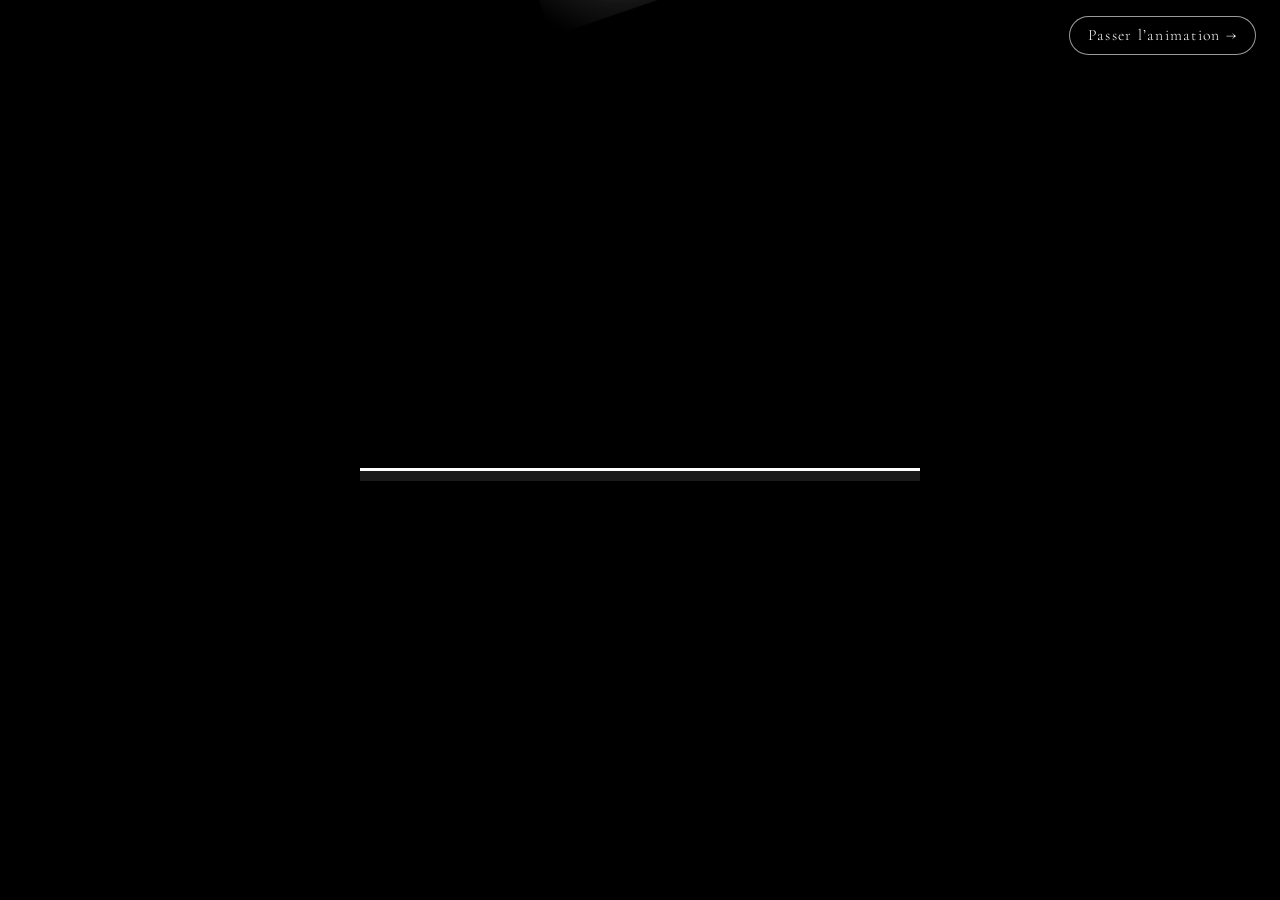
==== commit 0962e7ac: "Align title h1, author byline, subtitle, and revoir button to identical left margin" ====
--- a/index.html
+++ b/index.html
@@ -10,7 +10,7 @@
 function idx(){
  let h=`<h1 data-k=title ${ed?'contenteditable':''}>${E(D.title)}</h1><p class=by>Par Huu Vinh Khang Nguyen</p><p class=sub data-k=sub ${ed?'contenteditable':''}>${E(D.sub)}</p>`;
  [...new Set(D.items.map(i=>i.cat))].forEach(c=>{h+=`<h2>${E(c)}</h2>`+D.items.filter(i=>i.cat==c).map(i=>`<a class=it href="${URLS[i.id]}" data-id="${E(i.id)}">${E(i.title)}</a>`).join('')});
- $('#abt').textContent=D.about.title||'À propos';$('#aut').textContent=D.author.title||'L’auteur';if(ed)h+=`<button class=btn id=add>+ nouveau texte</button>`;h+=`<button class=btn id=re>revoir l’intro</button>`;
+ $('#abt').textContent=D.about.title||'À propos';$('#aut').textContent=D.author.title||'L’auteur';if(ed)h+=`<div class=re-wrap><button class=btn id=add>+ nouveau texte</button></div>`;h+=`<div class=re-wrap><button class=btn id=re>revoir l’intro</button></div>`;
  $('#idx').innerHTML=h;[...$('#idx').children].forEach((el,i)=>el.style.animationDelay=Math.min(i*.14,2.4)+'s')}
 $('#idx').onclick=e=>{const b=e.target.closest('.it');if(e.target.id=='add')add();if(e.target.id=='re'){try{sessionStorage.removeItem('seen')}catch(x){}location.reload()}};
 $('#idx').addEventListener('focusout',e=>{const k=e.target.dataset&&e.target.dataset.k;if(k)D[k]=e.target.textContent});
--- a/style.css
+++ b/style.css
@@ -2,24 +2,25 @@
 *{box-sizing:border-box}
 #intro{position:fixed;inset:0;z-index:20;background:#000;overflow:hidden;transition:opacity .8s;will-change:opacity}
 #rain{position:absolute;left:0;top:0;width:100%;height:100%;will-change:transform;transform:translate3d(0,0,0);backface-visibility:hidden;contain:strict}
-#skip{position:absolute;z-index:2;top:max(env(safe-area-inset-top),16px);right:16px;background:#000a;border:1px solid #fff9;border-radius:99px;color:#fff;font:1rem 'Cormorant Garamond',Georgia,serif;letter-spacing:.08em;padding:9px 18px}
-#idx{position:fixed;inset:0;z-index:5;overflow:auto;background:#000;padding:max(env(safe-area-inset-top),28px) 26px 90px}
+#skip{position:absolute;z-index:2;top:max(env(safe-area-inset-top),16px);right:clamp(12px,3vw,24px);background:#000a;border:1px solid #fff9;border-radius:99px;color:#fff;font:300 clamp(0.82rem,2.2vw,0.98rem) 'Cormorant Garamond',Georgia,serif;letter-spacing:.08em;padding:clamp(6px,1.6vw,9px) clamp(12px,3.2vw,18px);backdrop-filter:blur(6px);-webkit-backdrop-filter:blur(6px);cursor:pointer;transition:background .3s,border-color .3s}
+#skip:hover{background:rgba(255,255,255,0.18);border-color:#fff}
+#idx{position:fixed;inset:0;z-index:5;overflow:auto;background:#000;padding:max(env(safe-area-inset-top),24px) clamp(16px,5vw,36px) clamp(60px,12vh,110px);box-sizing:border-box}
 #idx>*{opacity:0}
 #idx.show>*{animation:up 1.8s ease both}
 @keyframes up{from{opacity:0;transform:translateY(18px)}to{opacity:1;transform:none}}
-#idx>*{max-width:36rem;margin-left:auto;margin-right:auto}
-#idx h1{font-weight:300;font-size:clamp(2.6rem,12vw,4.5rem);margin:8vh auto .2em}
-.by{font-size:1.05rem;letter-spacing:.14em;text-transform:uppercase;opacity:.78;font-weight:400;margin:-0.3em auto 1.4em;color:#e9e4f5}
-.sub{opacity:.6;font-style:italic;font-size:1.2rem;margin-bottom:3rem}
-#idx h2{font-size:.8rem;letter-spacing:.35em;text-transform:uppercase;color:#8c8c8c;font-weight:500;margin-top:2.6rem;margin-bottom:.4rem}
-.it{display:block;width:100%;text-align:left;background:none;border:0;border-bottom:1px solid #ffffff18;color:inherit;font:300 1.6rem 'Cormorant Garamond',Georgia,serif;padding:.7rem 0;transition:padding .4s,color .4s}
+#idx>*{max-width:min(38rem,100%);margin-left:auto;margin-right:auto}
+#idx h1{font-weight:300;font-size:clamp(2.4rem,9.5vw,4.5rem);margin:clamp(4vh,8vh,11vh) auto .2em;line-height:1.08;text-align:left}
+.by{font-size:clamp(0.85rem,2.3vw,1.1rem);letter-spacing:clamp(0.1em,0.25vw,0.16em);text-transform:uppercase;opacity:.8;font-weight:400;margin:-0.1em auto clamp(1rem,2.5vh,1.6em);color:#e9e4f5;text-align:left}
+.sub{opacity:.65;font-style:italic;font-size:clamp(1.02rem,2.8vw,1.3rem);line-height:1.55;margin:0 auto clamp(2rem,5vh,3.5rem);text-align:left}
+#idx h2{font-size:clamp(0.72rem,1.8vw,0.85rem);letter-spacing:.35em;text-transform:uppercase;color:#8c8c8c;font-weight:500;margin:clamp(1.8rem,4vh,2.8rem) auto .4rem;text-align:left}
+.it{display:block;width:100%;text-align:left;background:none;border:0;border-bottom:1px solid #ffffff18;color:inherit;font:300 clamp(1.25rem,3.8vw,1.65rem) 'Cormorant Garamond',Georgia,serif;padding:clamp(0.6rem,1.8vh,0.85rem) 0;transition:padding .4s,color .4s;text-decoration:none}
 .it:active,.it:hover{padding-left:.8rem;color:#fff}
 #rd{position:fixed;inset:0;z-index:6;overflow:auto;opacity:0;pointer-events:none;transition:opacity .7s,background .7s}
 #rd.show{opacity:1;pointer-events:auto}
-.bk{position:fixed;top:max(env(safe-area-inset-top),14px);left:16px;z-index:7;width:42px;height:42px;border-radius:50%;border:1px solid currentColor;background:#0003;color:inherit;font-size:1.3rem;backdrop-filter:blur(6px)}
-.hero{height:75vh;display:grid;place-items:center;text-align:center;position:relative;overflow:hidden;padding:0 20px}
+.bk{position:fixed;top:max(env(safe-area-inset-top),14px);left:clamp(12px,3vw,20px);z-index:7;width:clamp(38px,8vw,44px);height:clamp(38px,8vw,44px);border-radius:50%;border:1px solid currentColor;background:#0003;color:inherit;font-size:clamp(1.1rem,2.5vw,1.35rem);backdrop-filter:blur(6px);-webkit-backdrop-filter:blur(6px);display:grid;place-items:center;text-decoration:none}
+.hero{height:clamp(55vh,75vh,85vh);display:grid;place-items:center;text-align:center;position:relative;overflow:hidden;padding:0 clamp(16px,4vw,32px)}
 .hero img{position:absolute;inset:-10% 0;width:100%;height:120%;object-fit:cover;opacity:.4}
-.hero h1{position:relative;font-weight:300;font-size:clamp(2.6rem,12vw,5.5rem);line-height:1.05;margin:0;animation:ti 2s both}
+.hero h1{position:relative;font-weight:300;font-size:clamp(2.4rem,9vw,5.2rem);line-height:1.08;margin:0;animation:ti 2s both}
 @keyframes ti{from{opacity:0;letter-spacing:.3em;filter:blur(10px)}}
 .tx{max-width:46rem;margin:0 auto;padding-top:12vh;padding-bottom:30vh}
 .st{margin:0 0 3.4rem}
@@ -32,7 +33,9 @@
 .ep{max-width:34rem;margin:0 auto;padding:0 20px 30vh;display:grid;gap:10px}
 .ep input,.ep select,.ep textarea{font:1rem system-ui,sans-serif;padding:10px;border-radius:8px;border:1px solid #8886;background:#fff2;color:inherit;width:100%}
 .ep option{color:#000}
-.btn{display:inline-block;padding:10px 16px;border-radius:8px;border:1px solid #fff;background:none;color:#fff;font:1rem system-ui,sans-serif;text-align:center;margin-top:1.5rem}
+.re-wrap{max-width:min(38rem,100%);margin:clamp(1.8rem,4vh,2.8rem) auto 2rem;text-align:left}
+#re,.btn{display:inline-block;padding:clamp(6px,1.4vw,9px) clamp(14px,2.8vw,20px);border-radius:99px;border:1px solid rgba(255,255,255,0.35);background:rgba(255,255,255,0.04);backdrop-filter:blur(6px);-webkit-backdrop-filter:blur(6px);color:#ccc;font-family:'Cormorant Garamond',Georgia,serif;font-size:clamp(0.8rem,1.8vw,0.92rem);font-weight:400;letter-spacing:0.12em;text-transform:uppercase;text-align:left;cursor:pointer;transition:all .3s ease;box-sizing:border-box}
+#re:hover,#re:active,.btn:hover,.btn:active{background:rgba(255,255,255,0.14);border-color:#fff;color:#fff;transform:translateY(-1px)}
 .ep .btn{margin:0;color:inherit;border-color:currentColor}
 #pen,#sv{position:fixed;z-index:9;bottom:max(env(safe-area-inset-bottom),18px);border:0;border-radius:99px;font:1rem system-ui,sans-serif;padding:12px 18px;background:#fff;color:#000}
 #pen{left:18px;font-size:1.2rem}#sv{right:18px}
@@ -73,14 +76,14 @@
 #abt:hover,#aut:hover{background:#fff;color:#000}
 .bgimg{position:fixed;inset:0;z-index:0;pointer-events:none;background-size:cover;background-position:center;background-repeat:no-repeat}
 #toast{position:fixed;z-index:10;left:50%;top:max(env(safe-area-inset-top),16px);transform:translateX(-50%);background:#000c;color:#fff;padding:8px 14px;border-radius:8px;font:.9rem system-ui,sans-serif;opacity:0;transition:opacity .4s;pointer-events:none}
-/* Standalone reader page styles */
+/* Standalone reader page styles with fluid responsive scaling */
 html.standalone, body.standalone { height:auto }
 #rd.standalone { position:relative;inset:auto;z-index:auto;overflow:visible;opacity:1;pointer-events:auto;min-height:100vh;transition:none }
 a.bk { display:grid;place-items:center;text-decoration:none }
-.tx { padding-bottom:10vh }
-.more { max-width:46rem;margin:0 auto;padding:0 28px 16vh;position:relative;z-index:1 }
-.more h2 { font-size:.8rem;letter-spacing:.35em;text-transform:uppercase;opacity:.65;font-weight:500;margin:0 0 .4rem }
-.more a { display:block;color:inherit;text-decoration:none;font-size:1.5rem;font-weight:300;padding:.6rem 0;border-bottom:1px solid rgba(var(--fgc),.22) }
+.tx { max-width:min(46rem,100%);padding-bottom:10vh;box-sizing:border-box }
+.more { max-width:min(46rem,100%);margin:0 auto;padding:0 clamp(16px,4vw,28px) clamp(10vh,16vh,20vh);position:relative;z-index:1;box-sizing:border-box }
+.more h2 { font-size:clamp(0.72rem,1.8vw,0.85rem);letter-spacing:.35em;text-transform:uppercase;opacity:.65;font-weight:500;margin:0 0 .4rem }
+.more a { display:block;color:inherit;text-decoration:none;font-size:clamp(1.2rem,3.5vw,1.55rem);font-weight:300;padding:clamp(0.5rem,1.5vh,0.75rem) 0;border-bottom:1px solid rgba(var(--fgc),.22);transition:padding-left .3s }
 .more a:hover { padding-left:.6rem }
 .sr { position:absolute;width:1px;height:1px;overflow:hidden;clip:rect(0 0 0 0);white-space:nowrap }
 a.it { text-decoration:none;box-sizing:border-box }
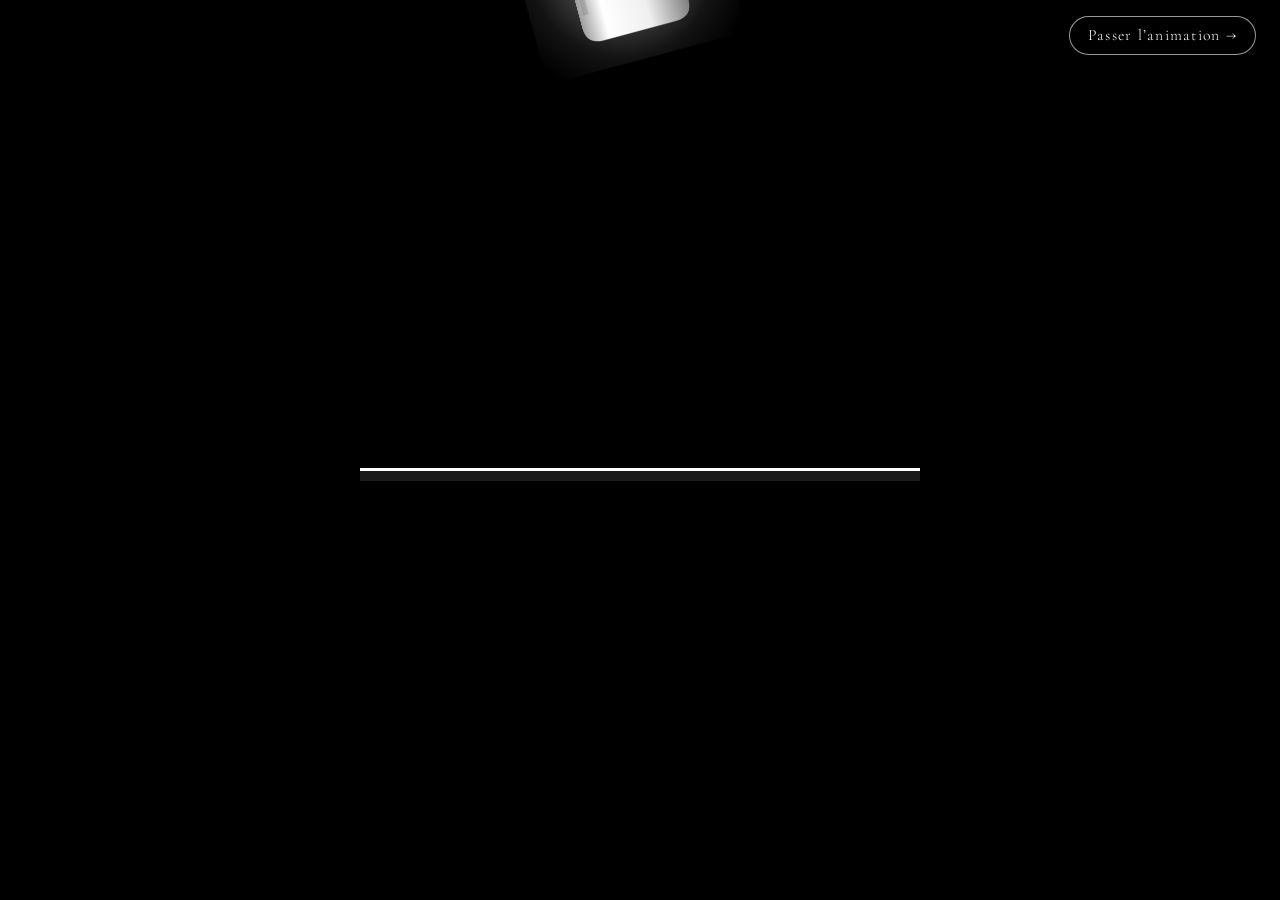
==== commit bfa9f1ca: "Lock title directly above author line in unified idx-container column" ====
--- a/index.html
+++ b/index.html
@@ -8,10 +8,10 @@
 const TH={nuit:['#000','#f4f4f4','#fff'],blanc:['#f5f5f3','#0a0a0a','#000'],encre:['#f1e9d8','#221a12','#8a3b2a'],aube:['#2a1620','#ffe9d6','#ff9a76'],brume:['#10222b','#dcefee','#7fd4c8'],brouillard:['#171a1f','#e6e8ec','#b8c0cc'],crépuscule:['#1b1426','#f2e8f7','#c9a7e8'],sépia:['#2a2016','#f1e4cc','#c89b5a']};
 const toast=m=>{const t=$('#toast');t.textContent=m;t.style.opacity=1;setTimeout(()=>t.style.opacity=0,2800)};
 function idx(){
- let h=`<h1 data-k=title ${ed?'contenteditable':''}>${E(D.title)}</h1><p class=by>Par Huu Vinh Khang Nguyen</p><p class=sub data-k=sub ${ed?'contenteditable':''}>${E(D.sub)}</p>`;
+ let h=`<div class=idx-container><h1 data-k=title ${ed?'contenteditable':''}>${E(D.title)}</h1><p class=by>Par Huu Vinh Khang Nguyen</p><p class=sub data-k=sub ${ed?'contenteditable':''}>${E(D.sub)}</p>`;
  [...new Set(D.items.map(i=>i.cat))].forEach(c=>{h+=`<h2>${E(c)}</h2>`+D.items.filter(i=>i.cat==c).map(i=>`<a class=it href="${URLS[i.id]}" data-id="${E(i.id)}">${E(i.title)}</a>`).join('')});
- $('#abt').textContent=D.about.title||'À propos';$('#aut').textContent=D.author.title||'L’auteur';if(ed)h+=`<div class=re-wrap><button class=btn id=add>+ nouveau texte</button></div>`;h+=`<div class=re-wrap><button class=btn id=re>revoir l’intro</button></div>`;
- $('#idx').innerHTML=h;[...$('#idx').children].forEach((el,i)=>el.style.animationDelay=Math.min(i*.14,2.4)+'s')}
+ $('#abt').textContent=D.about.title||'À propos';$('#aut').textContent=D.author.title||'L’auteur';if(ed)h+=`<div class=re-wrap><button class=btn id=add>+ nouveau texte</button></div>`;h+=`<div class=re-wrap><button class=btn id=re>revoir l’intro</button></div></div>`;
+ $('#idx').innerHTML=h;[...$('.idx-container').children].forEach((el,i)=>el.style.animationDelay=Math.min(i*.14,2.4)+'s')}
 $('#idx').onclick=e=>{const b=e.target.closest('.it');if(e.target.id=='add')add();if(e.target.id=='re'){try{sessionStorage.removeItem('seen')}catch(x){}location.reload()}};
 $('#idx').addEventListener('focusout',e=>{const k=e.target.dataset&&e.target.dataset.k;if(k)D[k]=e.target.textContent});
 function open(id){vm=null;cur=id=='about'?D.about:id=='author'?D.author:D.items.find(i=>i.id==id);rd();$('#rd').classList.add('show');$('#rd').scrollTop=0}
--- a/style.css
+++ b/style.css
@@ -5,14 +5,14 @@
 #skip{position:absolute;z-index:2;top:max(env(safe-area-inset-top),16px);right:clamp(12px,3vw,24px);background:#000a;border:1px solid #fff9;border-radius:99px;color:#fff;font:300 clamp(0.82rem,2.2vw,0.98rem) 'Cormorant Garamond',Georgia,serif;letter-spacing:.08em;padding:clamp(6px,1.6vw,9px) clamp(12px,3.2vw,18px);backdrop-filter:blur(6px);-webkit-backdrop-filter:blur(6px);cursor:pointer;transition:background .3s,border-color .3s}
 #skip:hover{background:rgba(255,255,255,0.18);border-color:#fff}
 #idx{position:fixed;inset:0;z-index:5;overflow:auto;background:#000;padding:max(env(safe-area-inset-top),24px) clamp(16px,5vw,36px) clamp(60px,12vh,110px);box-sizing:border-box}
-#idx>*{opacity:0}
-#idx.show>*{animation:up 1.8s ease both}
+.idx-container{max-width:min(38rem,100%);margin:0 auto;text-align:left;box-sizing:border-box}
+.idx-container>*{opacity:0}
+#idx.show .idx-container>*{animation:up 1.8s ease both}
 @keyframes up{from{opacity:0;transform:translateY(18px)}to{opacity:1;transform:none}}
-#idx>*{max-width:min(38rem,100%);margin-left:auto;margin-right:auto}
-#idx h1{font-weight:300;font-size:clamp(2.4rem,9.5vw,4.5rem);margin:clamp(4vh,8vh,11vh) auto .2em;line-height:1.08;text-align:left}
-.by{font-size:clamp(0.85rem,2.3vw,1.1rem);letter-spacing:clamp(0.1em,0.25vw,0.16em);text-transform:uppercase;opacity:.8;font-weight:400;margin:-0.1em auto clamp(1rem,2.5vh,1.6em);color:#e9e4f5;text-align:left}
-.sub{opacity:.65;font-style:italic;font-size:clamp(1.02rem,2.8vw,1.3rem);line-height:1.55;margin:0 auto clamp(2rem,5vh,3.5rem);text-align:left}
-#idx h2{font-size:clamp(0.72rem,1.8vw,0.85rem);letter-spacing:.35em;text-transform:uppercase;color:#8c8c8c;font-weight:500;margin:clamp(1.8rem,4vh,2.8rem) auto .4rem;text-align:left}
+#idx h1,.idx-container h1{font-weight:300;font-size:clamp(2.4rem,9.5vw,4.5rem);margin:clamp(4vh,8vh,11vh) 0 .2em;line-height:1.08;text-align:left}
+.by,.idx-container .by{font-size:clamp(0.85rem,2.3vw,1.1rem);letter-spacing:clamp(0.1em,0.25vw,0.16em);text-transform:uppercase;opacity:.8;font-weight:400;margin:-0.1em 0 clamp(1rem,2.5vh,1.6em);color:#e9e4f5;text-align:left}
+.sub,.idx-container .sub{opacity:.65;font-style:italic;font-size:clamp(1.02rem,2.8vw,1.3rem);line-height:1.55;margin:0 0 clamp(2rem,5vh,3.5rem);text-align:left}
+#idx h2,.idx-container h2{font-size:clamp(0.72rem,1.8vw,0.85rem);letter-spacing:.35em;text-transform:uppercase;color:#8c8c8c;font-weight:500;margin:clamp(1.8rem,4vh,2.8rem) 0 .4rem;text-align:left}
 .it{display:block;width:100%;text-align:left;background:none;border:0;border-bottom:1px solid #ffffff18;color:inherit;font:300 clamp(1.25rem,3.8vw,1.65rem) 'Cormorant Garamond',Georgia,serif;padding:clamp(0.6rem,1.8vh,0.85rem) 0;transition:padding .4s,color .4s;text-decoration:none}
 .it:active,.it:hover{padding-left:.8rem;color:#fff}
 #rd{position:fixed;inset:0;z-index:6;overflow:auto;opacity:0;pointer-events:none;transition:opacity .7s,background .7s}
@@ -33,7 +33,7 @@
 .ep{max-width:34rem;margin:0 auto;padding:0 20px 30vh;display:grid;gap:10px}
 .ep input,.ep select,.ep textarea{font:1rem system-ui,sans-serif;padding:10px;border-radius:8px;border:1px solid #8886;background:#fff2;color:inherit;width:100%}
 .ep option{color:#000}
-.re-wrap{max-width:min(38rem,100%);margin:clamp(1.8rem,4vh,2.8rem) auto 2rem;text-align:left}
+.re-wrap{margin:clamp(1.8rem,4vh,2.8rem) 0 2rem;text-align:left}
 #re,.btn{display:inline-block;padding:clamp(6px,1.4vw,9px) clamp(14px,2.8vw,20px);border-radius:99px;border:1px solid rgba(255,255,255,0.35);background:rgba(255,255,255,0.04);backdrop-filter:blur(6px);-webkit-backdrop-filter:blur(6px);color:#ccc;font-family:'Cormorant Garamond',Georgia,serif;font-size:clamp(0.8rem,1.8vw,0.92rem);font-weight:400;letter-spacing:0.12em;text-transform:uppercase;text-align:left;cursor:pointer;transition:all .3s ease;box-sizing:border-box}
 #re:hover,#re:active,.btn:hover,.btn:active{background:rgba(255,255,255,0.14);border-color:#fff;color:#fff;transform:translateY(-1px)}
 .ep .btn{margin:0;color:inherit;border-color:currentColor}
